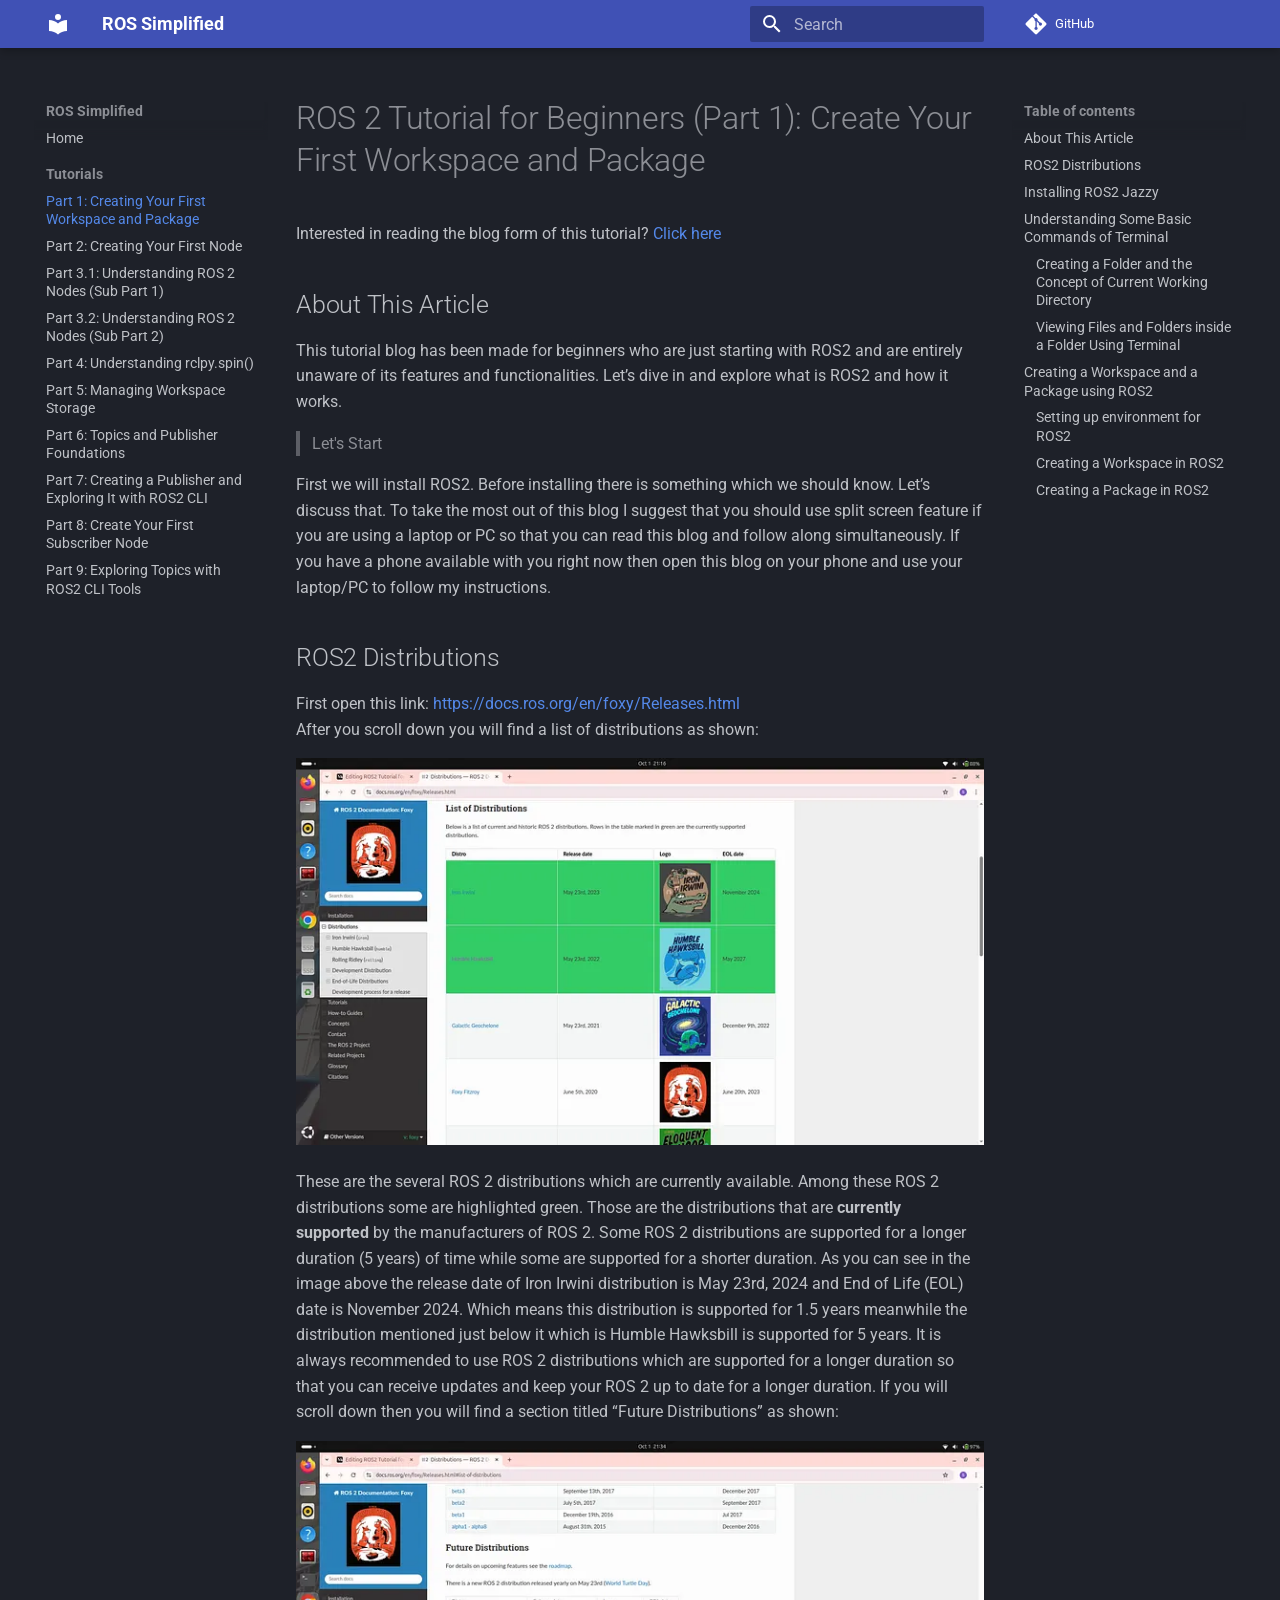
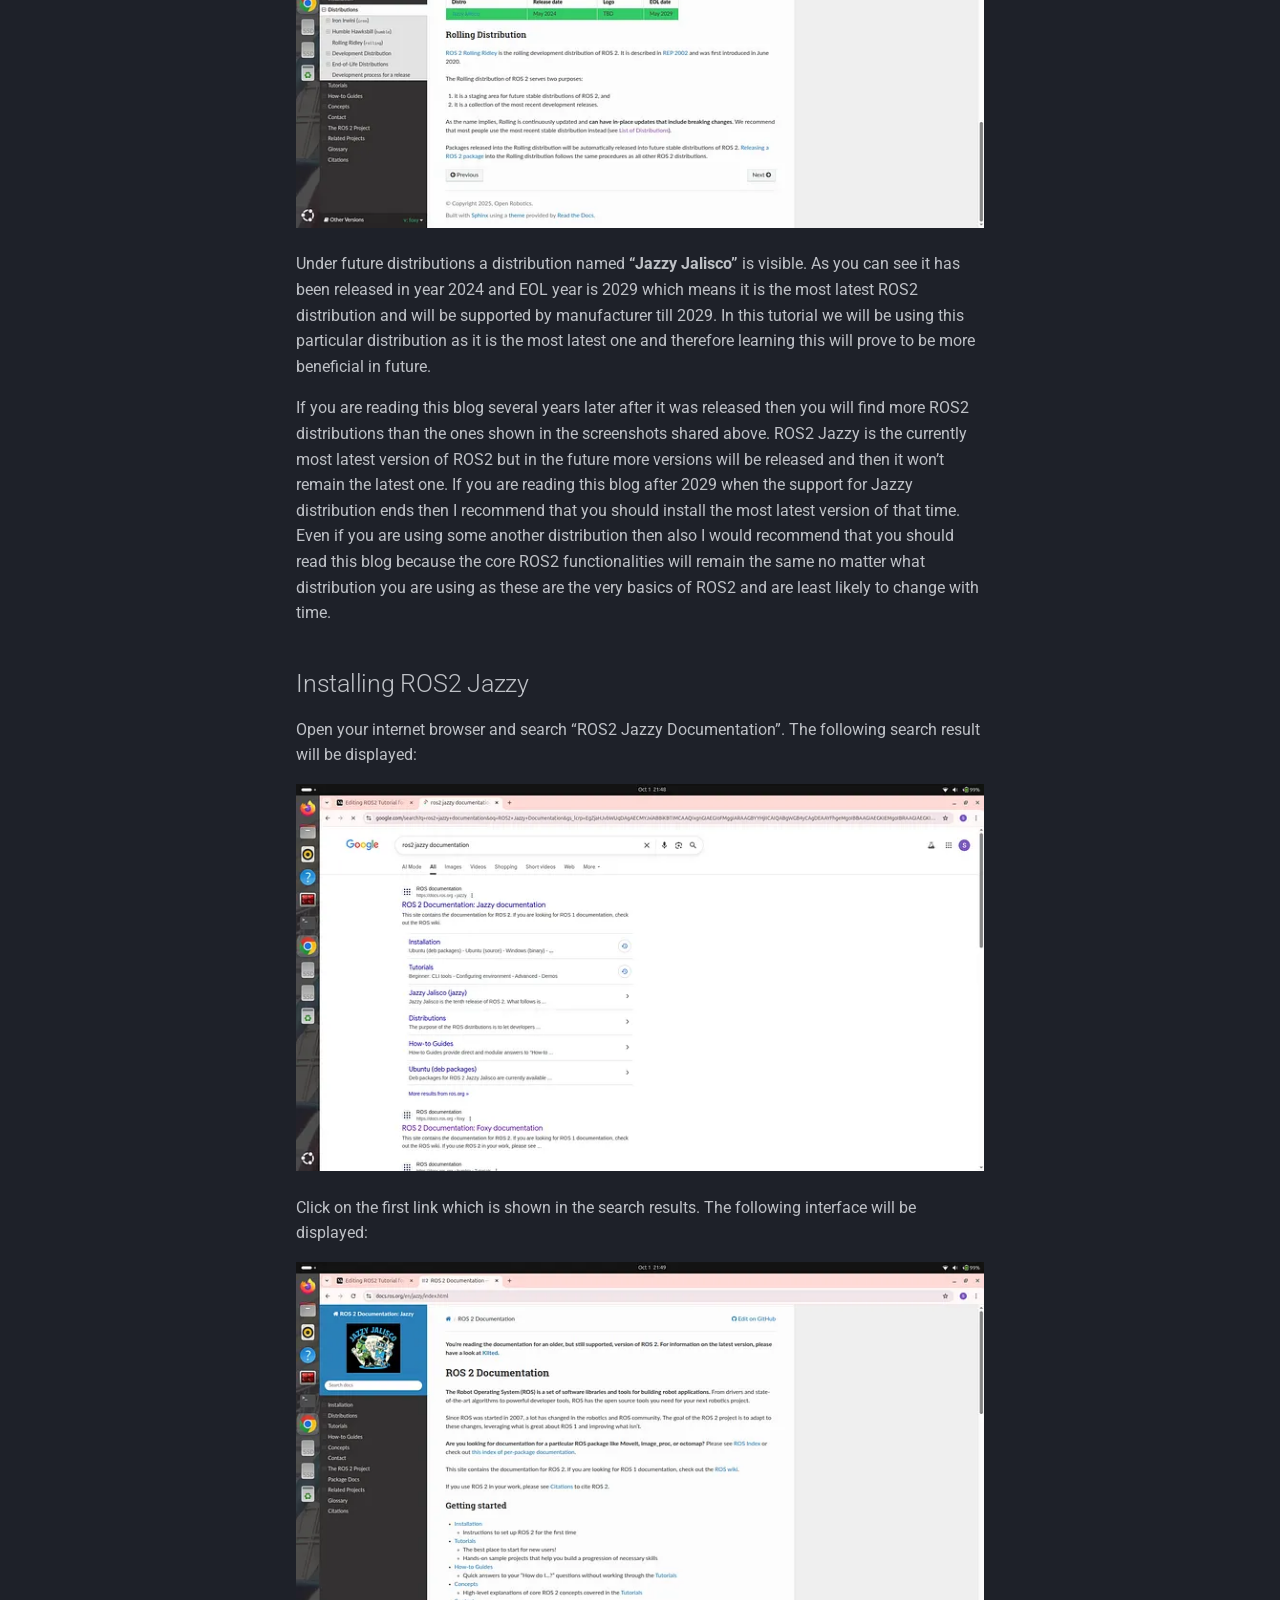
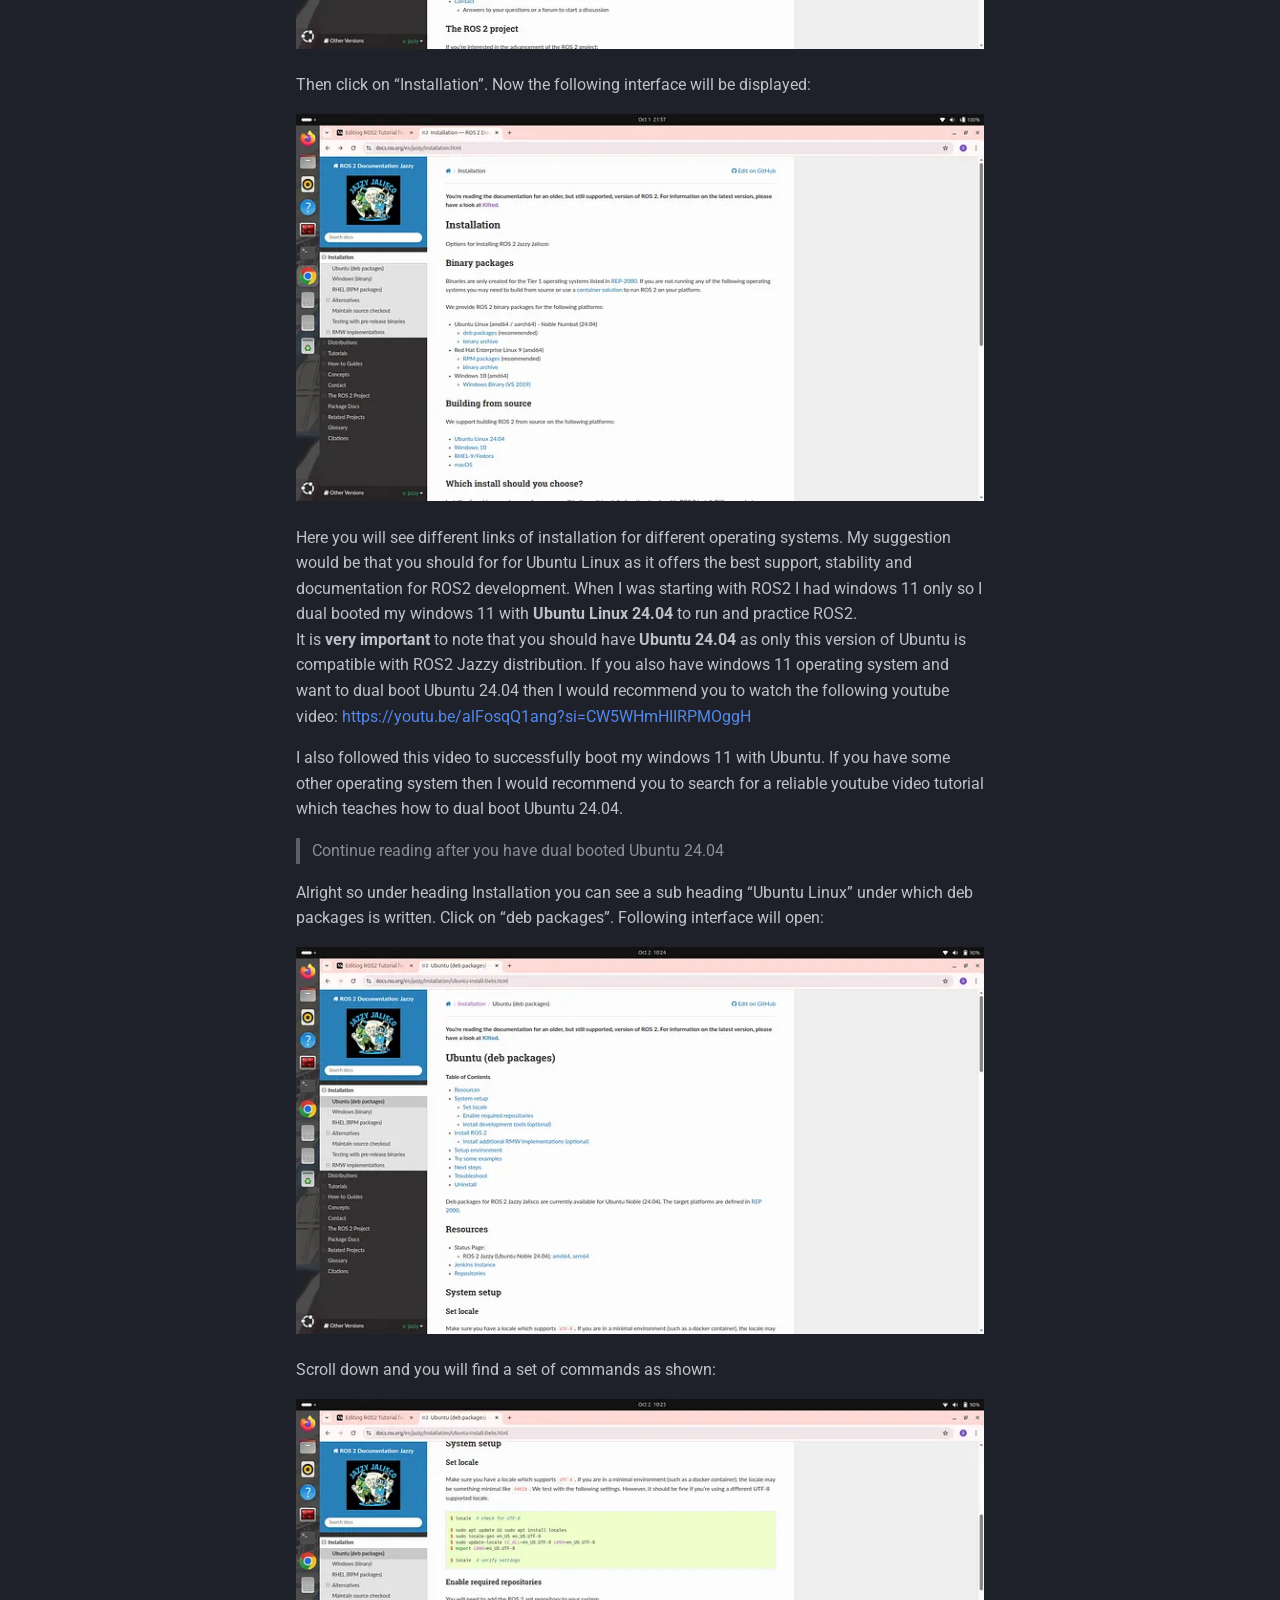
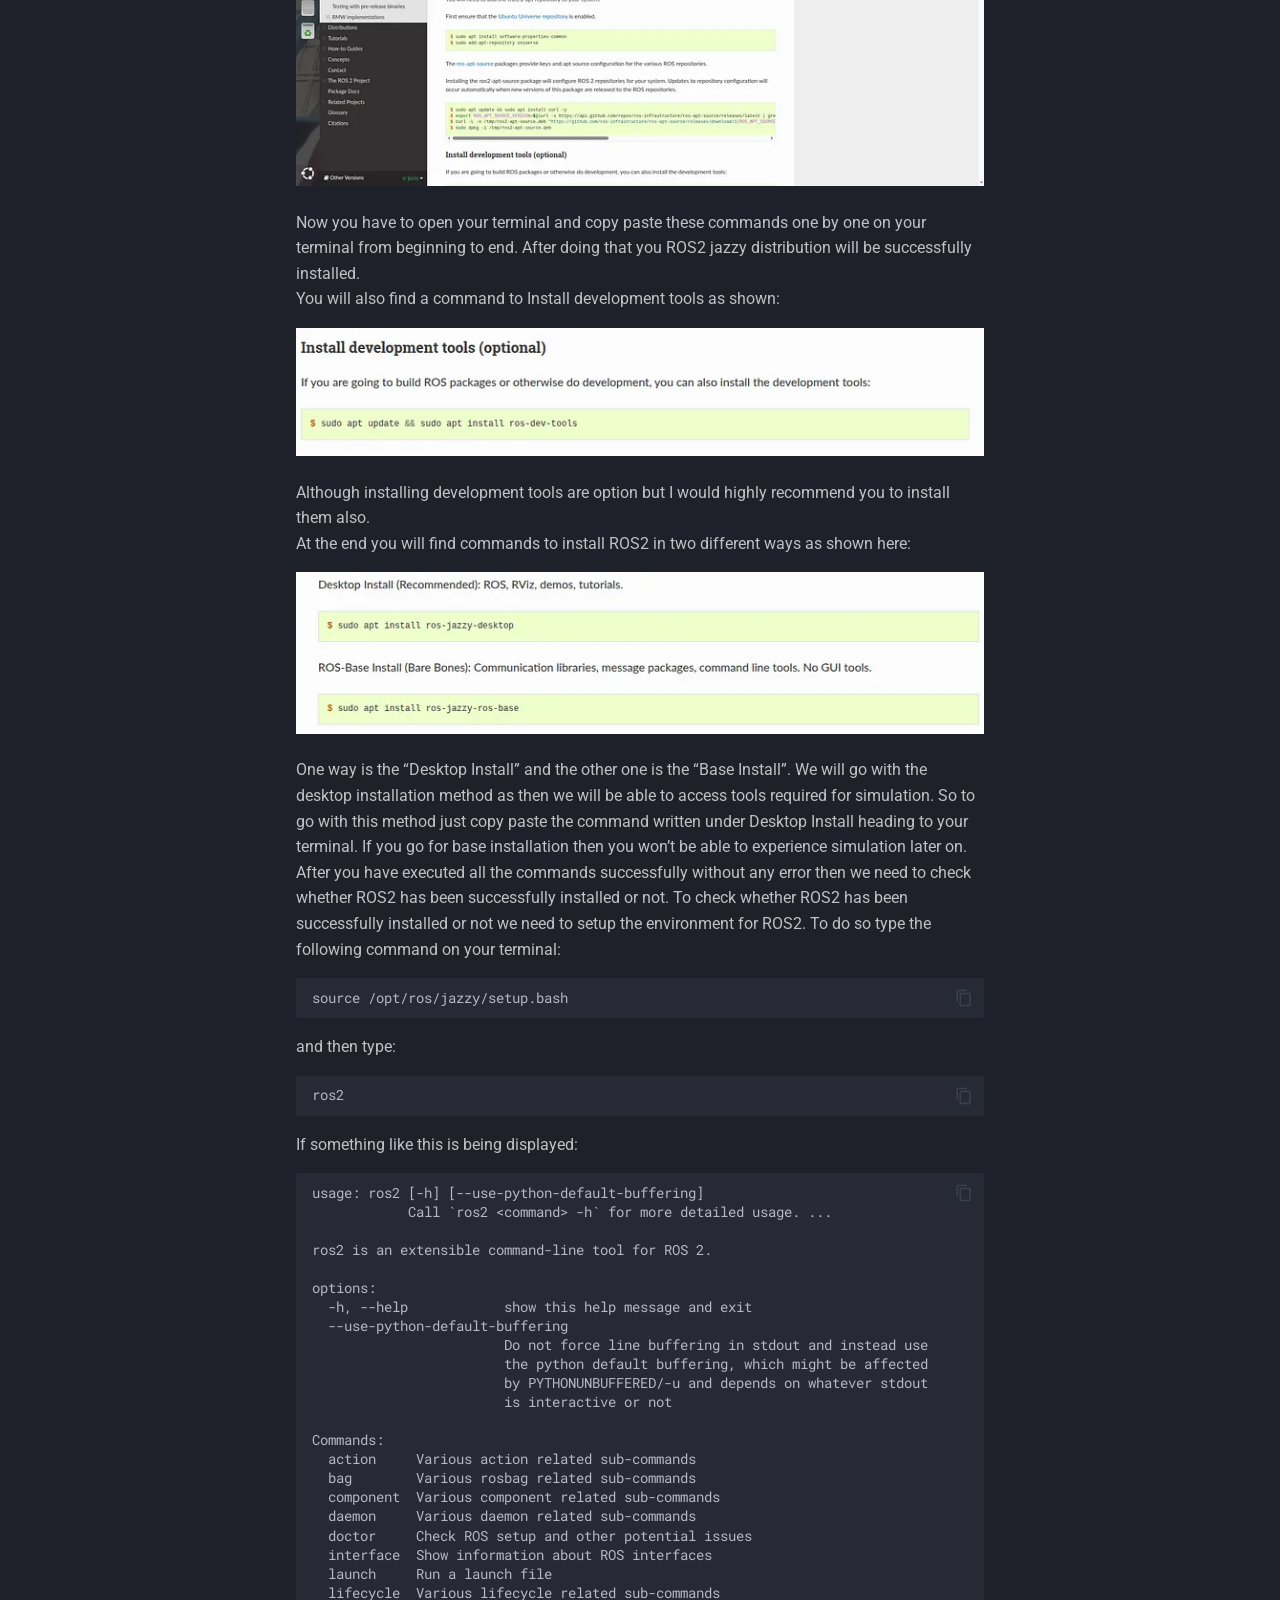
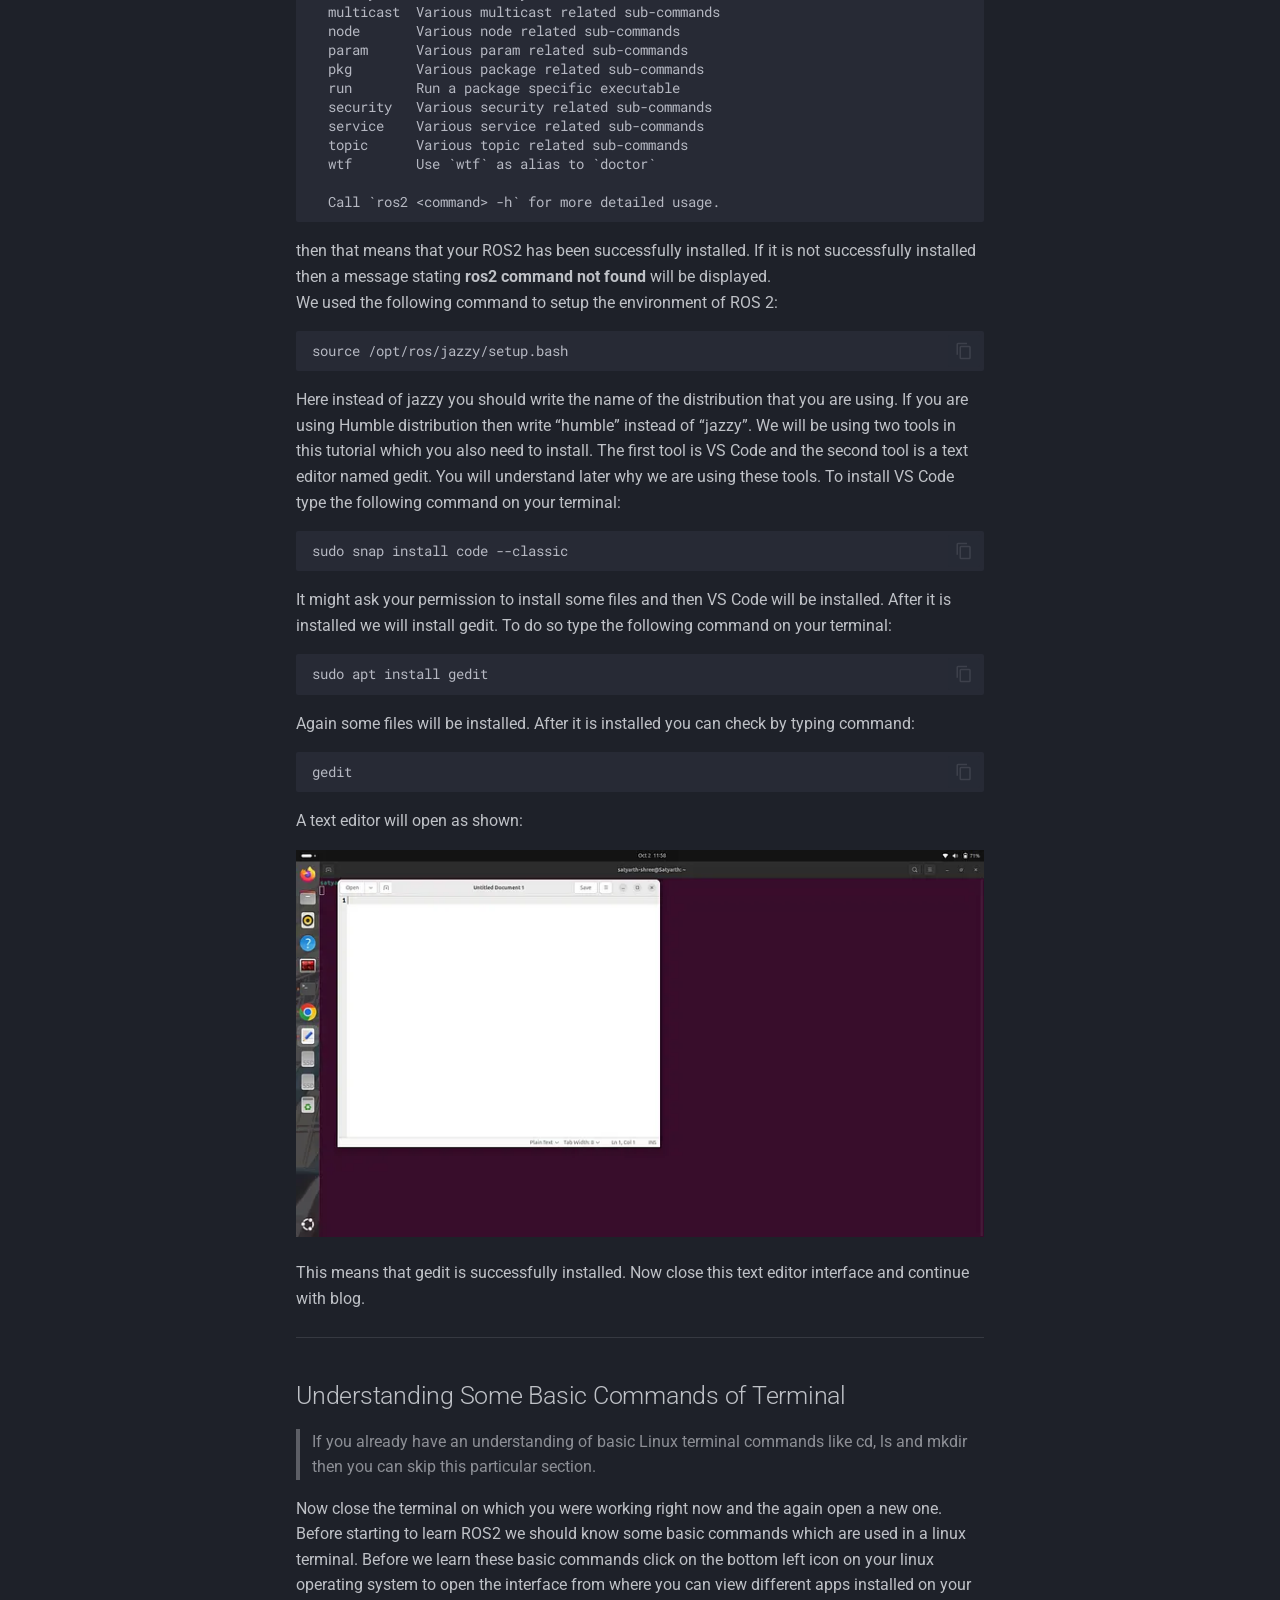
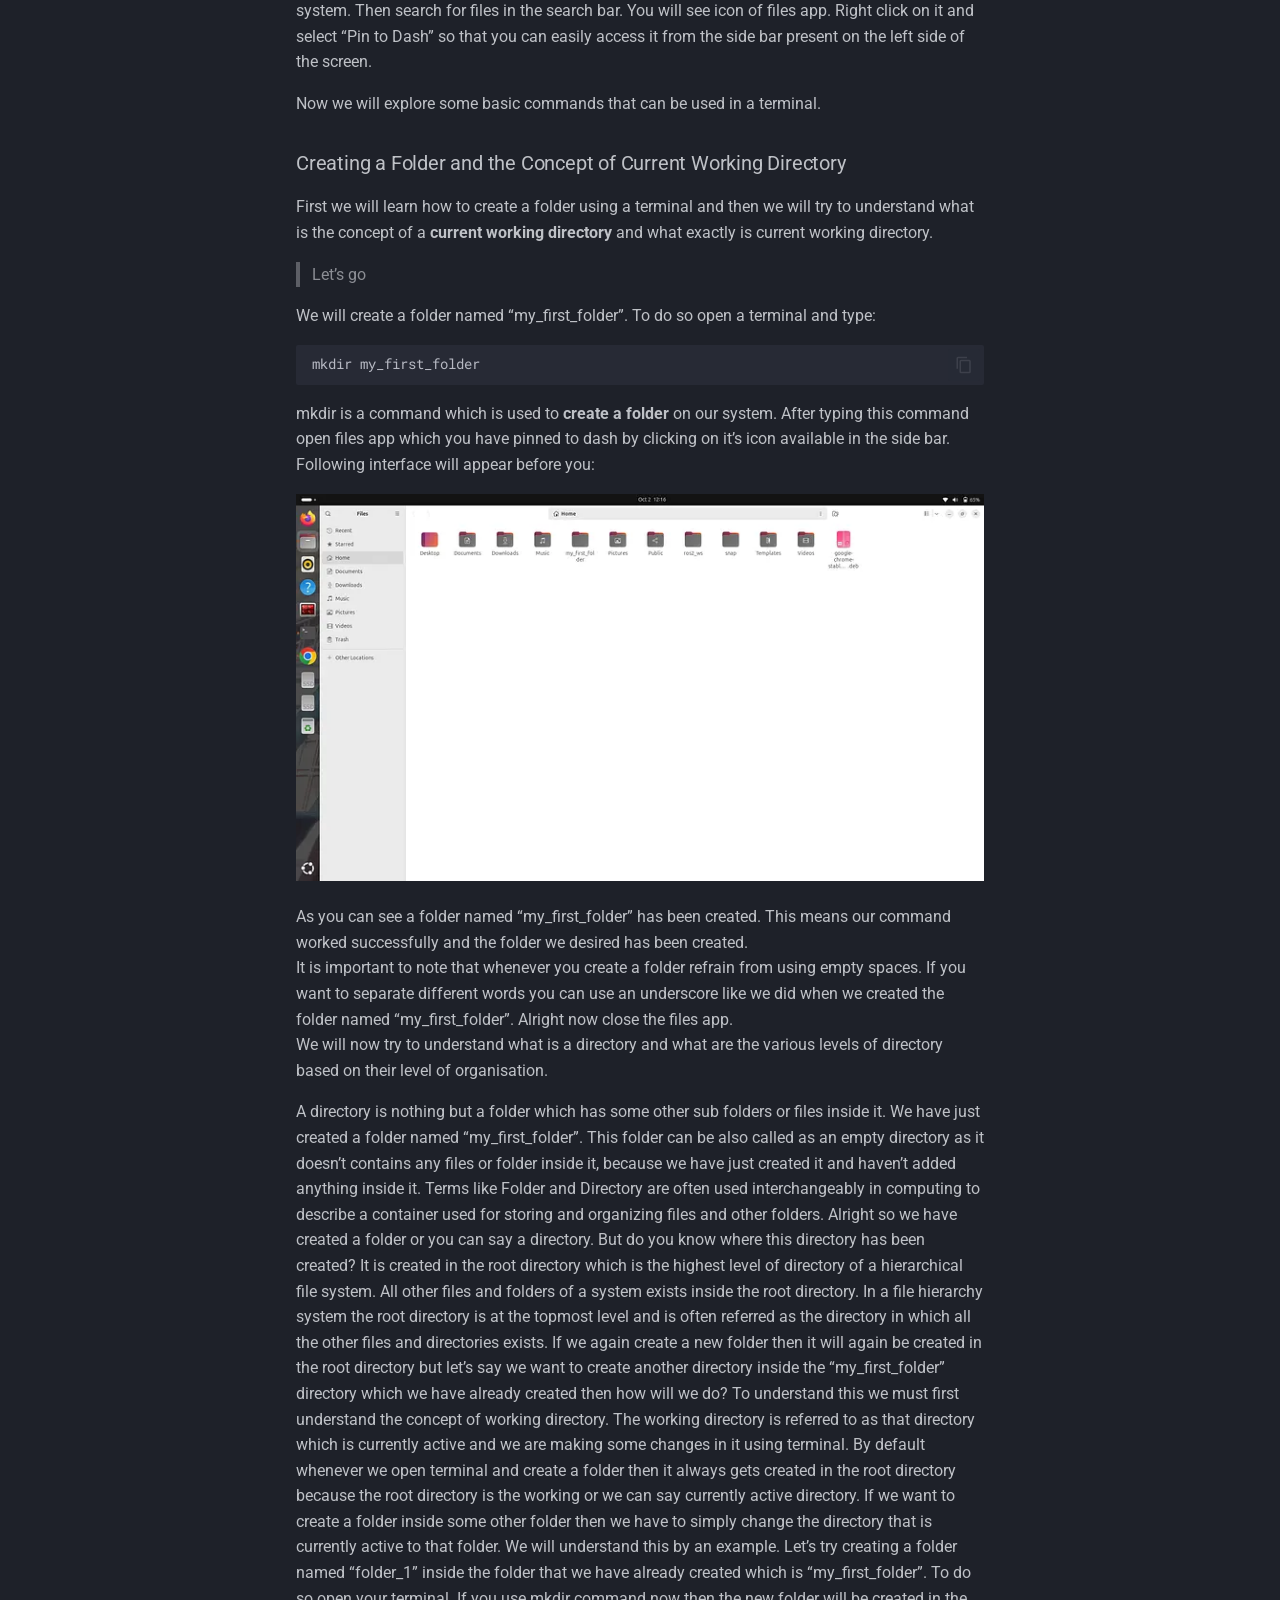
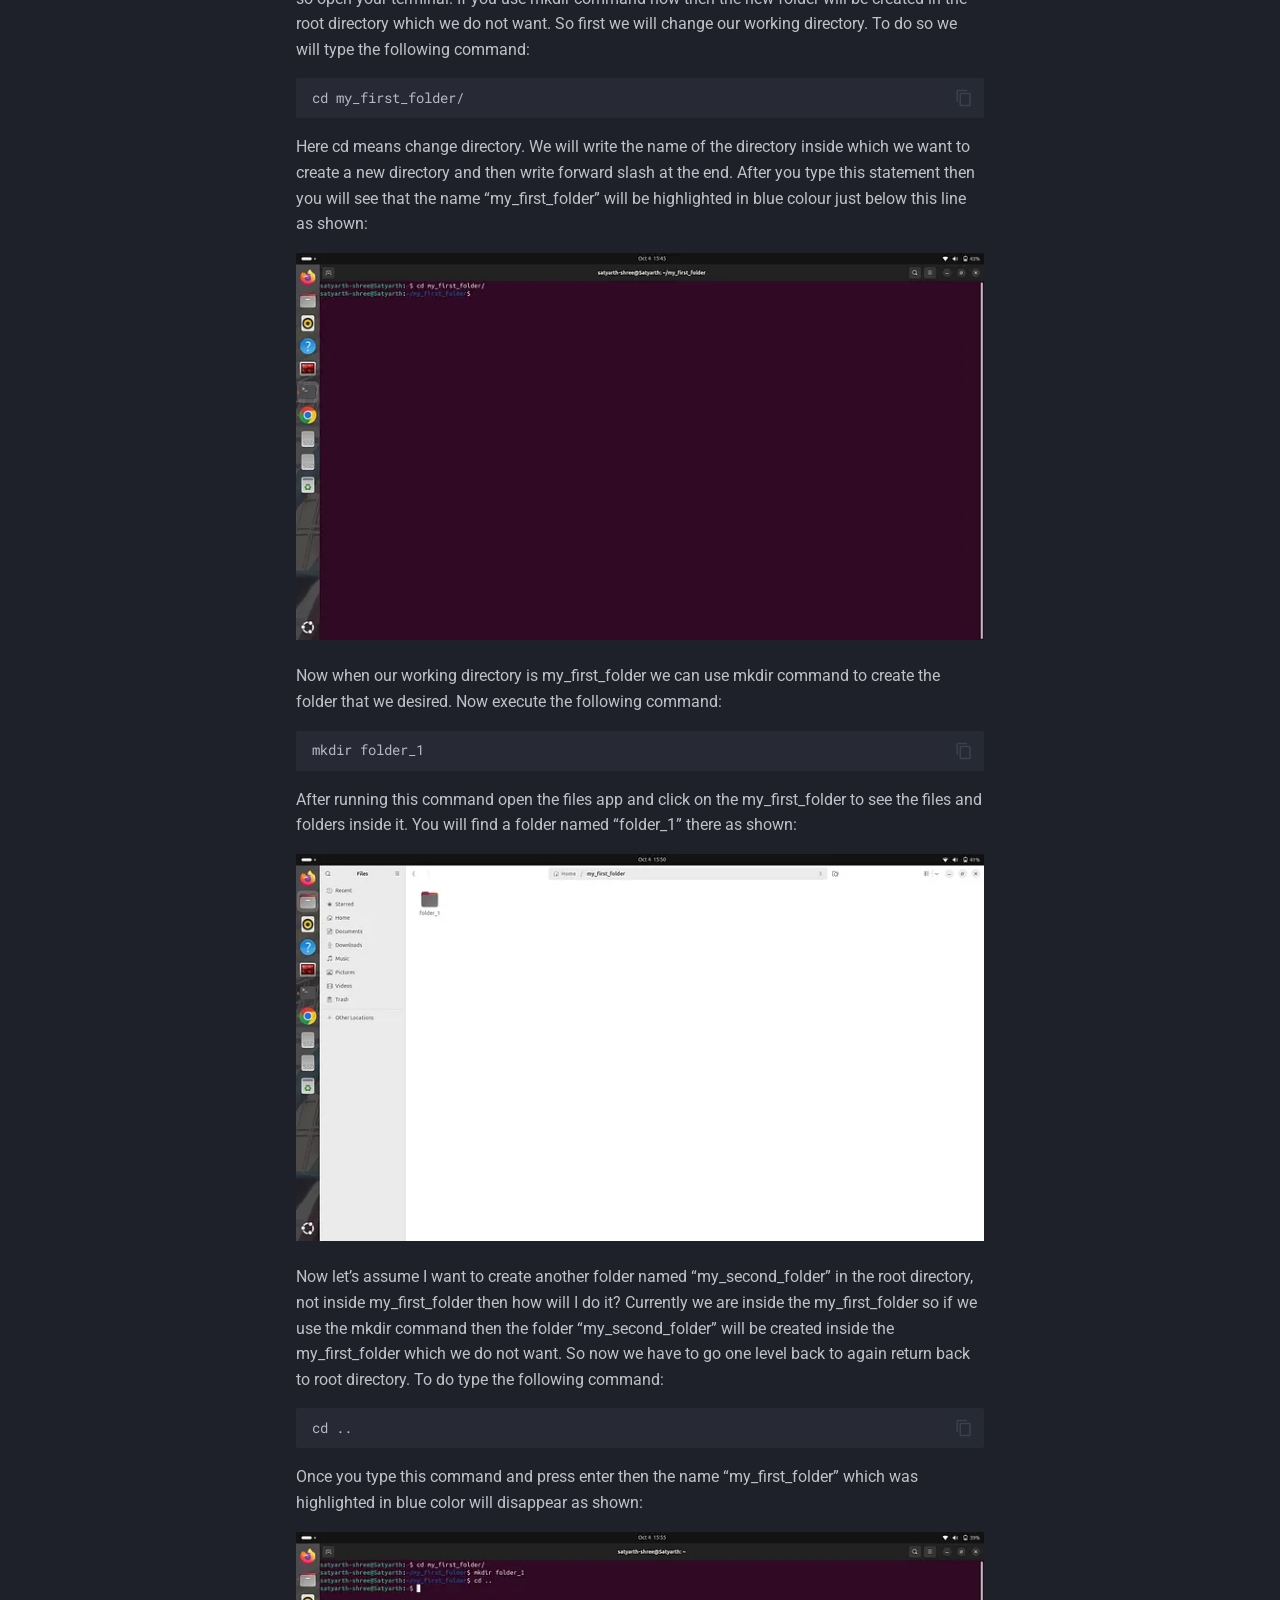
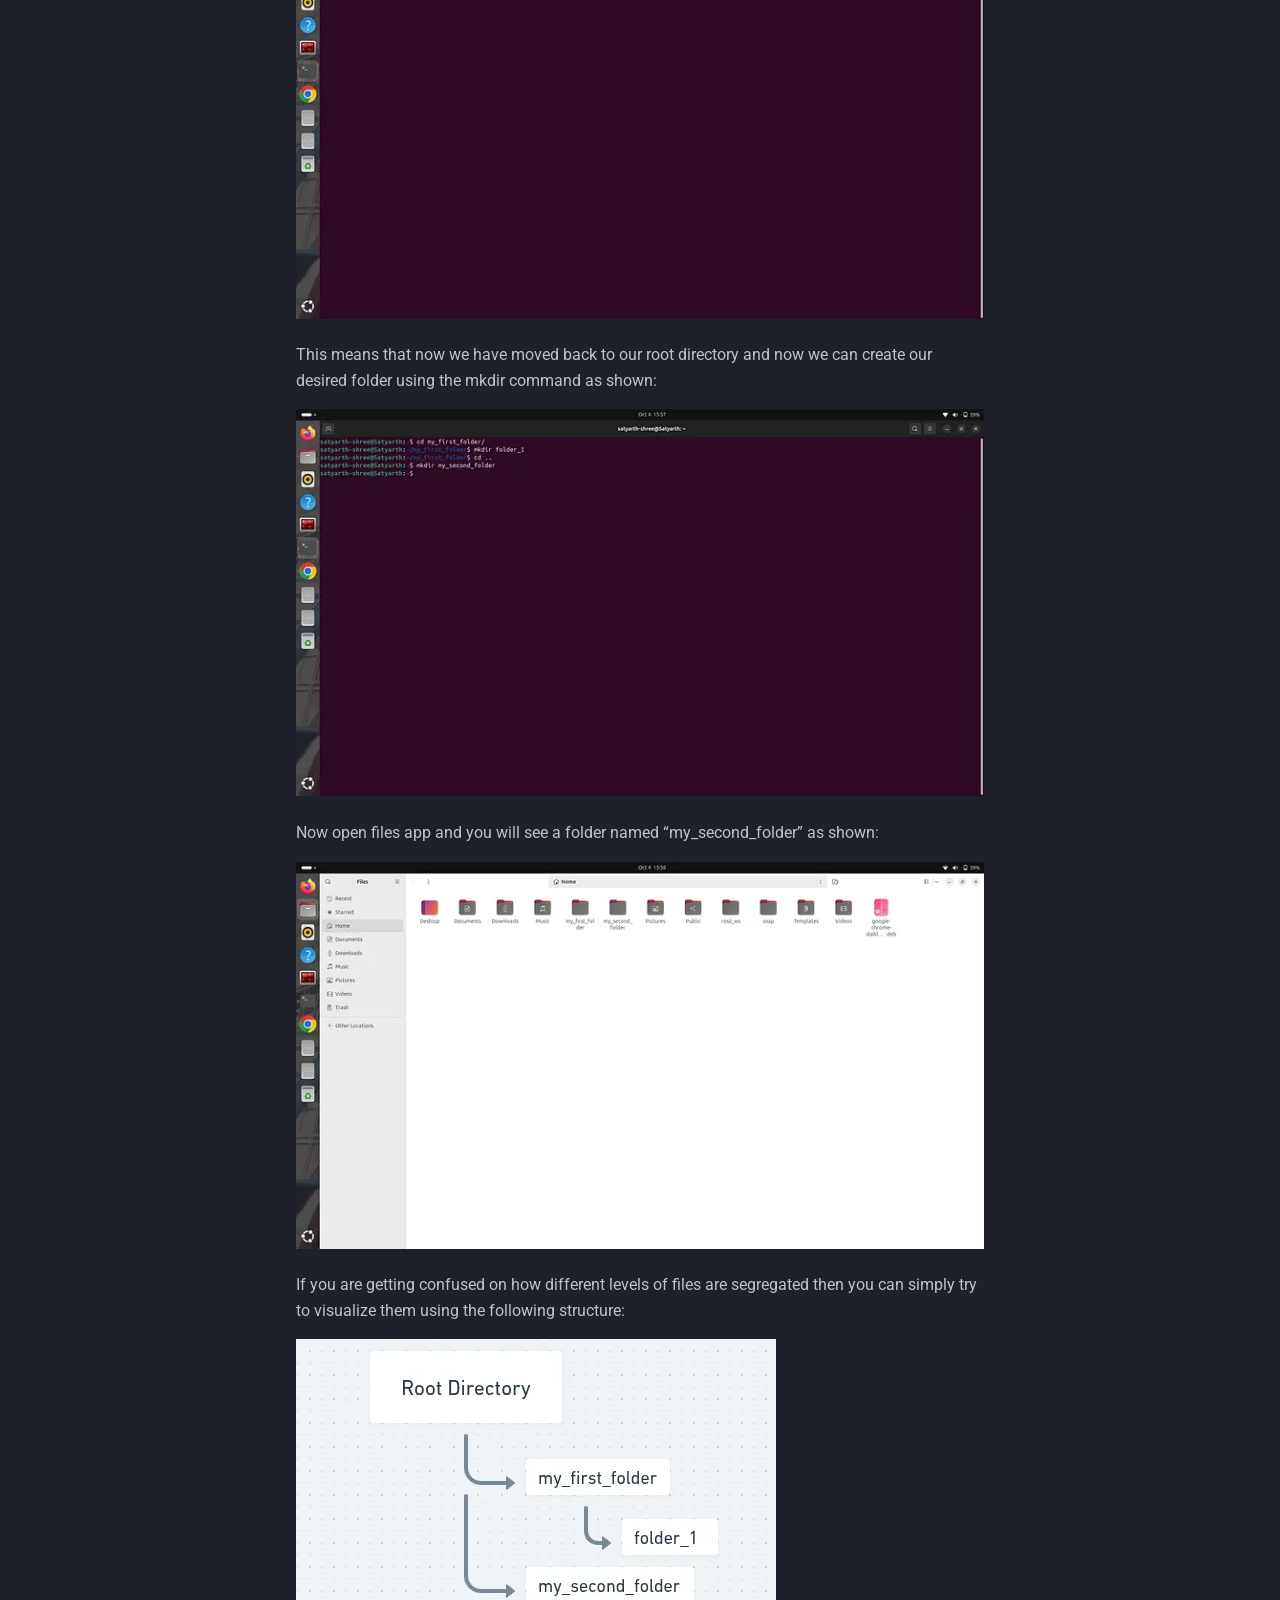
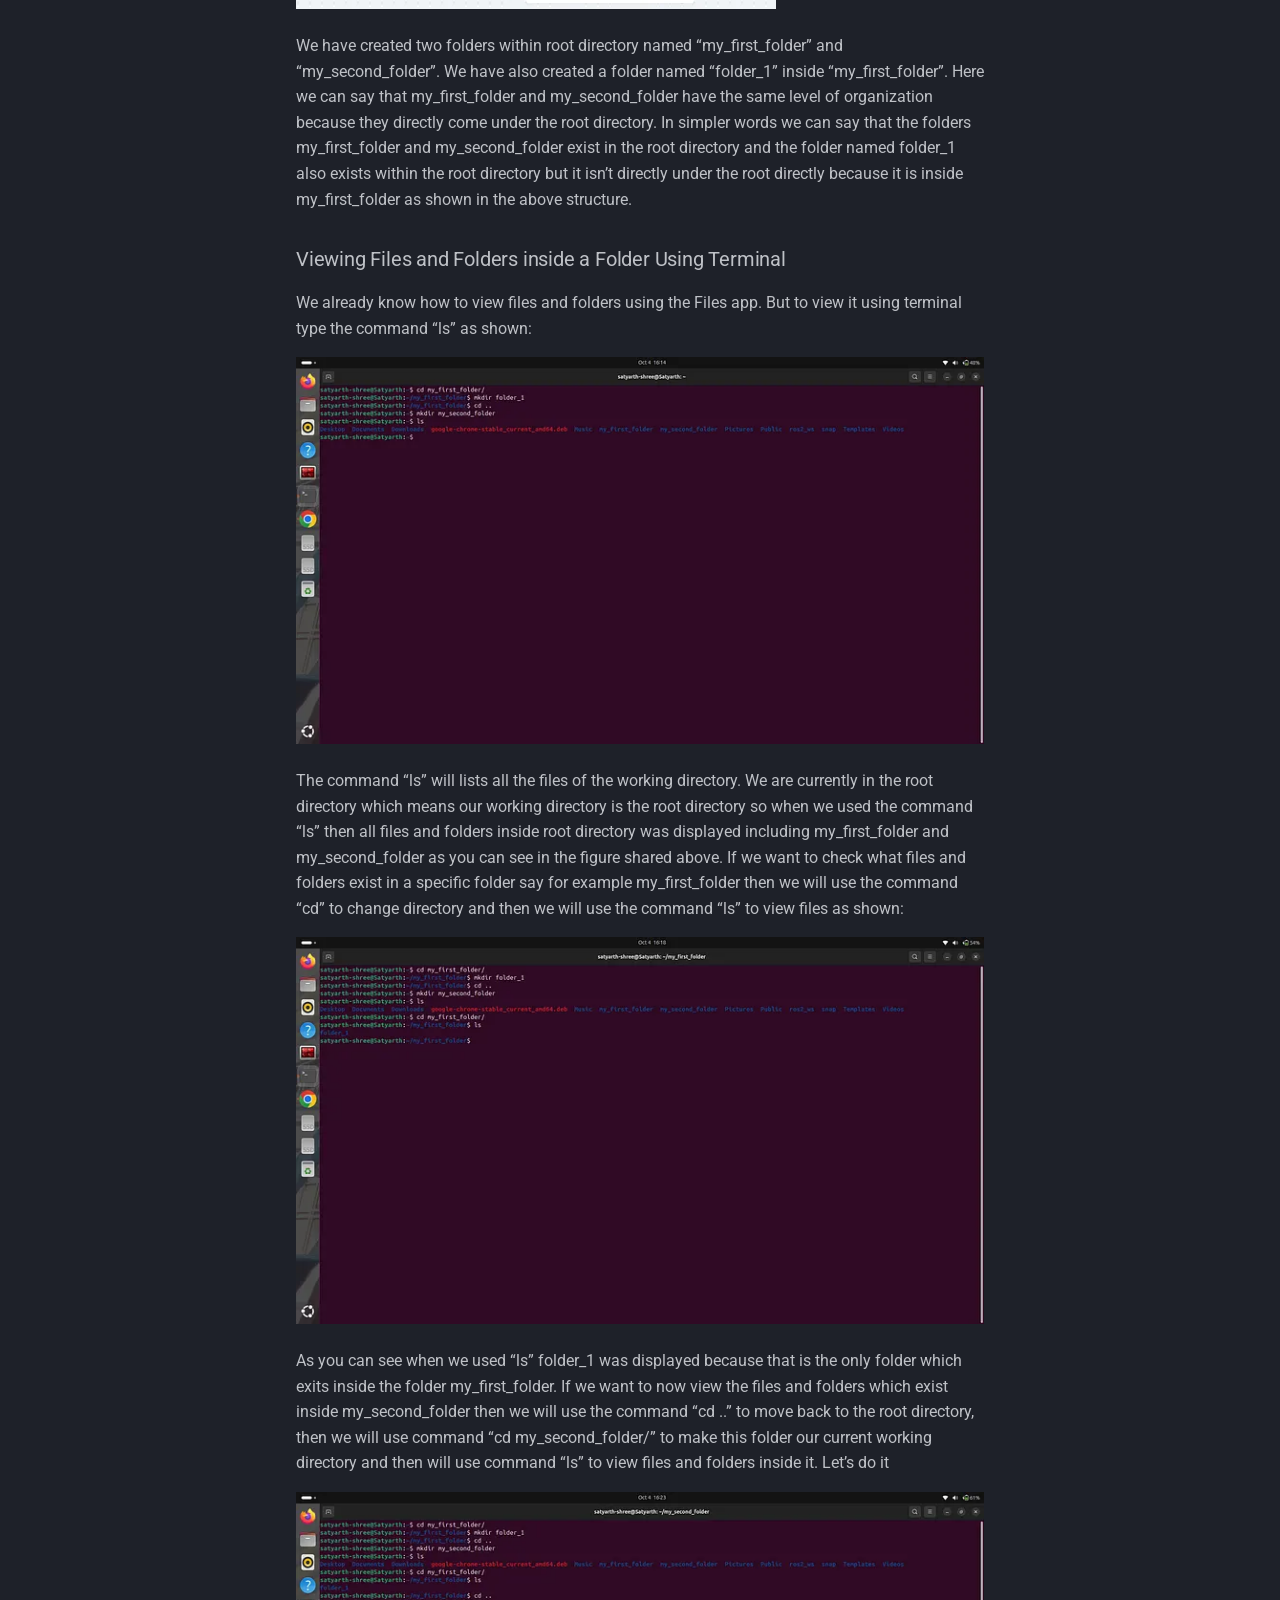
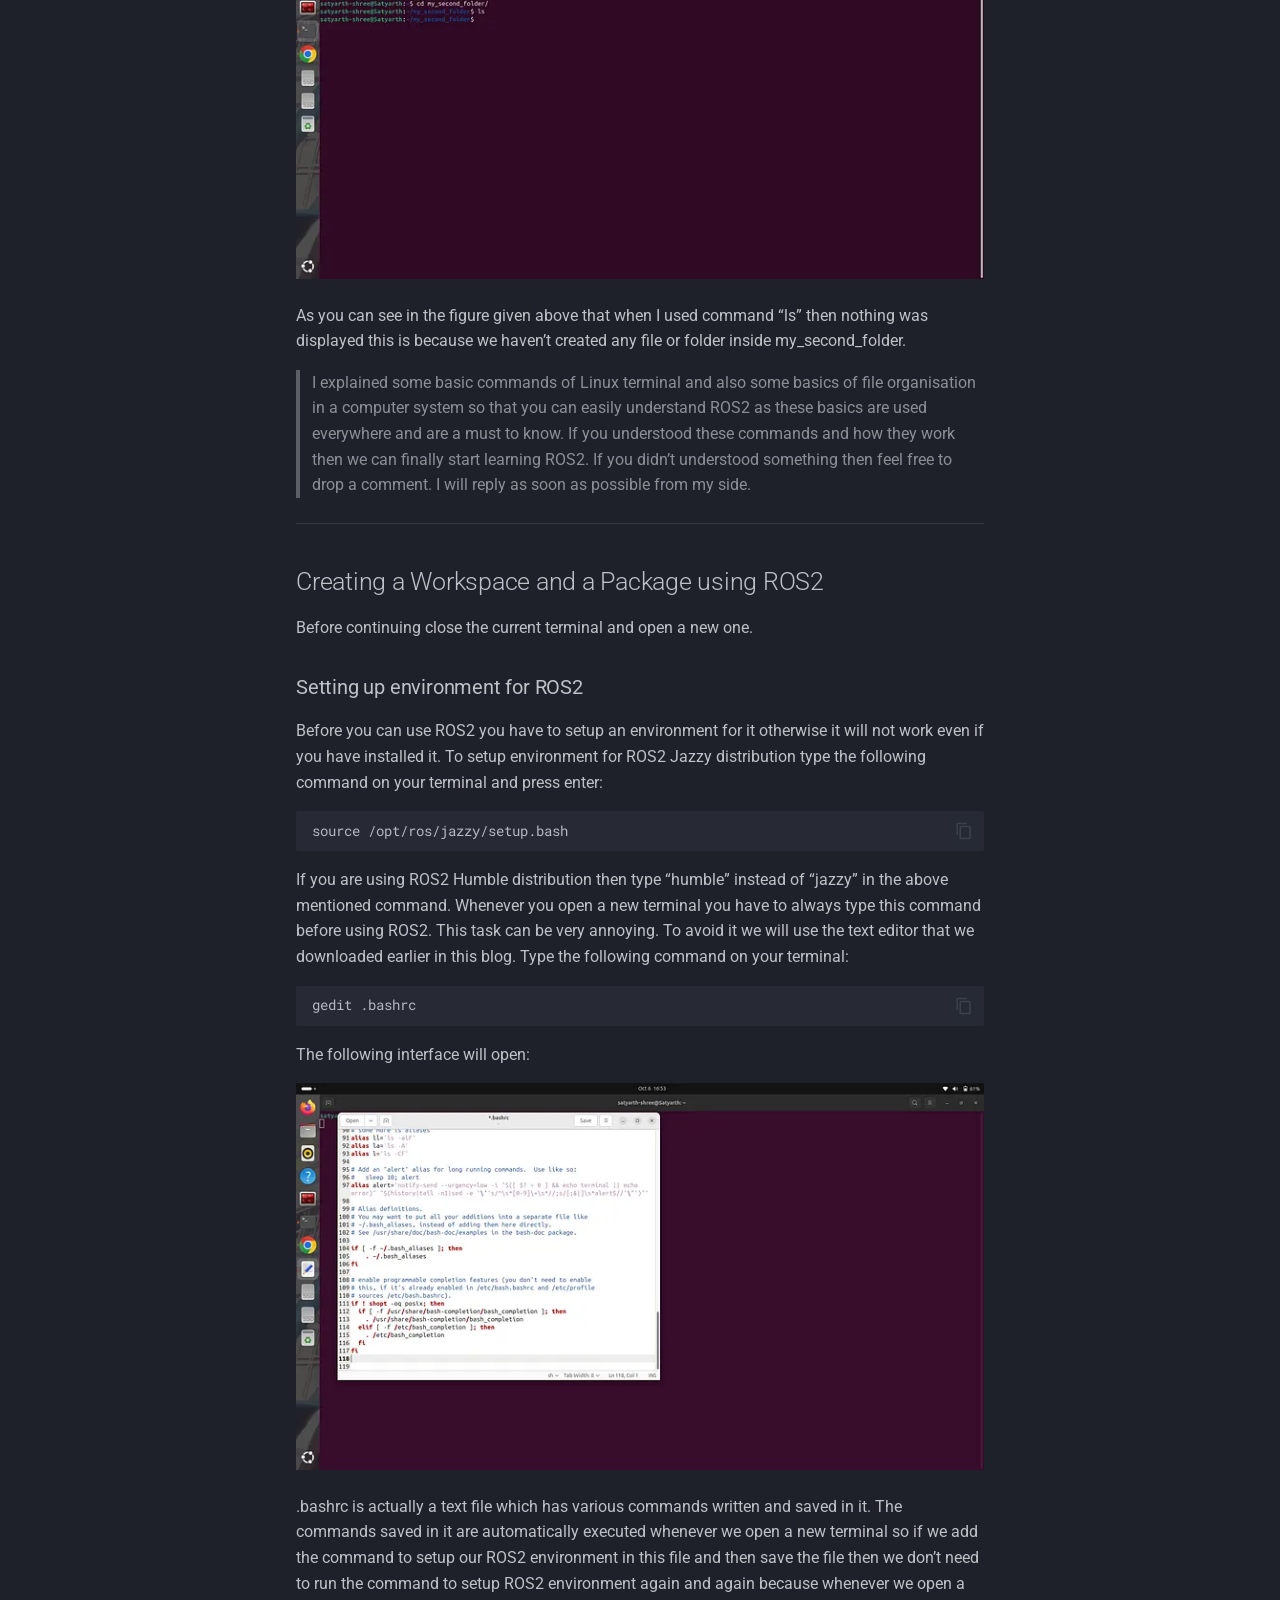
==== Tutorials/part-1-create-your-first-workspace-and-package/index.html @ a68039c7 "Deployed 7beb687 with MkDocs version: 1.6.1" ====
<!doctype html>
<html lang="en" class="no-js">
  <head>
    
      <meta charset="utf-8">
      <meta name="viewport" content="width=device-width,initial-scale=1">
      
        <meta name="description" content="Beginner-friendly ROS 2 tutorials from ROS Simplified">
      
      
      
        <link rel="canonical" href="https://docs.satyarthshree.com/Tutorials/part-1-create-your-first-workspace-and-package/">
      
      
        <link rel="prev" href="../..">
      
      
        <link rel="next" href="../part-2-creating-your-first-node/">
      
      
        
      
      
      <link rel="icon" href="../../assets/images/favicon.png">
      <meta name="generator" content="mkdocs-1.6.1, mkdocs-material-9.7.6">
    
    
      
        <title>Part 1: Creating Your First Workspace and Package - ROS Simplified</title>
      
    
    
      <link rel="stylesheet" href="../../assets/stylesheets/main.484c7ddc.min.css">
      
        
        <link rel="stylesheet" href="../../assets/stylesheets/palette.ab4e12ef.min.css">
      
      


    
    
      
    
    
      
        
        
        <link rel="preconnect" href="https://fonts.gstatic.com" crossorigin>
        <link rel="stylesheet" href="https://fonts.googleapis.com/css?family=Roboto:300,300i,400,400i,700,700i%7CRoboto+Mono:400,400i,700,700i&display=fallback">
        <style>:root{--md-text-font:"Roboto";--md-code-font:"Roboto Mono"}</style>
      
    
    
    <script>__md_scope=new URL("../..",location),__md_hash=e=>[...e].reduce(((e,_)=>(e<<5)-e+_.charCodeAt(0)),0),__md_get=(e,_=localStorage,t=__md_scope)=>JSON.parse(_.getItem(t.pathname+"."+e)),__md_set=(e,_,t=localStorage,a=__md_scope)=>{try{t.setItem(a.pathname+"."+e,JSON.stringify(_))}catch(e){}}</script>
    
      

    
    
  </head>
  
  
    
    
    
    
    
    <body dir="ltr" data-md-color-scheme="slate" data-md-color-primary="indigo" data-md-color-accent="indigo">
  
    
    <input class="md-toggle" data-md-toggle="drawer" type="checkbox" id="__drawer" autocomplete="off">
    <input class="md-toggle" data-md-toggle="search" type="checkbox" id="__search" autocomplete="off">
    <label class="md-overlay" for="__drawer"></label>
    <div data-md-component="skip">
      
        
        <a href="#ros-2-tutorial-for-beginners-part-1-create-your-first-workspace-and-package" class="md-skip">
          Skip to content
        </a>
      
    </div>
    <div data-md-component="announce">
      
    </div>
    
    
      

  

<header class="md-header md-header--shadow" data-md-component="header">
  <nav class="md-header__inner md-grid" aria-label="Header">
    <a href="../.." title="ROS Simplified" class="md-header__button md-logo" aria-label="ROS Simplified" data-md-component="logo">
      
  
  <svg xmlns="http://www.w3.org/2000/svg" viewBox="0 0 24 24"><path d="M12 8a3 3 0 0 0 3-3 3 3 0 0 0-3-3 3 3 0 0 0-3 3 3 3 0 0 0 3 3m0 3.54C9.64 9.35 6.5 8 3 8v11c3.5 0 6.64 1.35 9 3.54 2.36-2.19 5.5-3.54 9-3.54V8c-3.5 0-6.64 1.35-9 3.54"/></svg>

    </a>
    <label class="md-header__button md-icon" for="__drawer">
      
      <svg xmlns="http://www.w3.org/2000/svg" viewBox="0 0 24 24"><path d="M3 6h18v2H3zm0 5h18v2H3zm0 5h18v2H3z"/></svg>
    </label>
    <div class="md-header__title" data-md-component="header-title">
      <div class="md-header__ellipsis">
        <div class="md-header__topic">
          <span class="md-ellipsis">
            ROS Simplified
          </span>
        </div>
        <div class="md-header__topic" data-md-component="header-topic">
          <span class="md-ellipsis">
            
              Part 1: Creating Your First Workspace and Package
            
          </span>
        </div>
      </div>
    </div>
    
      
    
    
    
    
      
      
        <label class="md-header__button md-icon" for="__search">
          
          <svg xmlns="http://www.w3.org/2000/svg" viewBox="0 0 24 24"><path d="M9.5 3A6.5 6.5 0 0 1 16 9.5c0 1.61-.59 3.09-1.56 4.23l.27.27h.79l5 5-1.5 1.5-5-5v-.79l-.27-.27A6.52 6.52 0 0 1 9.5 16 6.5 6.5 0 0 1 3 9.5 6.5 6.5 0 0 1 9.5 3m0 2C7 5 5 7 5 9.5S7 14 9.5 14 14 12 14 9.5 12 5 9.5 5"/></svg>
        </label>
        <div class="md-search" data-md-component="search" role="dialog">
  <label class="md-search__overlay" for="__search"></label>
  <div class="md-search__inner" role="search">
    <form class="md-search__form" name="search">
      <input type="text" class="md-search__input" name="query" aria-label="Search" placeholder="Search" autocapitalize="off" autocorrect="off" autocomplete="off" spellcheck="false" data-md-component="search-query" required>
      <label class="md-search__icon md-icon" for="__search">
        
        <svg xmlns="http://www.w3.org/2000/svg" viewBox="0 0 24 24"><path d="M9.5 3A6.5 6.5 0 0 1 16 9.5c0 1.61-.59 3.09-1.56 4.23l.27.27h.79l5 5-1.5 1.5-5-5v-.79l-.27-.27A6.52 6.52 0 0 1 9.5 16 6.5 6.5 0 0 1 3 9.5 6.5 6.5 0 0 1 9.5 3m0 2C7 5 5 7 5 9.5S7 14 9.5 14 14 12 14 9.5 12 5 9.5 5"/></svg>
        
        <svg xmlns="http://www.w3.org/2000/svg" viewBox="0 0 24 24"><path d="M20 11v2H8l5.5 5.5-1.42 1.42L4.16 12l7.92-7.92L13.5 5.5 8 11z"/></svg>
      </label>
      <nav class="md-search__options" aria-label="Search">
        
        <button type="reset" class="md-search__icon md-icon" title="Clear" aria-label="Clear" tabindex="-1">
          
          <svg xmlns="http://www.w3.org/2000/svg" viewBox="0 0 24 24"><path d="M19 6.41 17.59 5 12 10.59 6.41 5 5 6.41 10.59 12 5 17.59 6.41 19 12 13.41 17.59 19 19 17.59 13.41 12z"/></svg>
        </button>
      </nav>
      
        <div class="md-search__suggest" data-md-component="search-suggest"></div>
      
    </form>
    <div class="md-search__output">
      <div class="md-search__scrollwrap" tabindex="0" data-md-scrollfix>
        <div class="md-search-result" data-md-component="search-result">
          <div class="md-search-result__meta">
            Initializing search
          </div>
          <ol class="md-search-result__list" role="presentation"></ol>
        </div>
      </div>
    </div>
  </div>
</div>
      
    
    
      <div class="md-header__source">
        <a href="https://github.com/Satyarth-Shree/ros2-guides.git" title="Go to repository" class="md-source" data-md-component="source">
  <div class="md-source__icon md-icon">
    
    <svg xmlns="http://www.w3.org/2000/svg" viewBox="0 0 448 512"><!--! Font Awesome Free 7.1.0 by @fontawesome - https://fontawesome.com License - https://fontawesome.com/license/free (Icons: CC BY 4.0, Fonts: SIL OFL 1.1, Code: MIT License) Copyright 2025 Fonticons, Inc.--><path d="M439.6 236.1 244 40.5c-5.4-5.5-12.8-8.5-20.4-8.5s-15 3-20.4 8.4L162.5 81l51.5 51.5c27.1-9.1 52.7 16.8 43.4 43.7l49.7 49.7c34.2-11.8 61.2 31 35.5 56.7-26.5 26.5-70.2-2.9-56-37.3L240.3 199v121.9c25.3 12.5 22.3 41.8 9.1 55-6.4 6.4-15.2 10.1-24.3 10.1s-17.8-3.6-24.3-10.1c-17.6-17.6-11.1-46.9 11.2-56v-123c-20.8-8.5-24.6-30.7-18.6-45L142.6 101 8.5 235.1C3 240.6 0 247.9 0 255.5s3 15 8.5 20.4l195.6 195.7c5.4 5.4 12.7 8.4 20.4 8.4s15-3 20.4-8.4l194.7-194.7c5.4-5.4 8.4-12.8 8.4-20.4s-3-15-8.4-20.4"/></svg>
  </div>
  <div class="md-source__repository">
    GitHub
  </div>
</a>
      </div>
    
  </nav>
  
</header>
    
    <div class="md-container" data-md-component="container">
      
      
        
          
        
      
      <main class="md-main" data-md-component="main">
        <div class="md-main__inner md-grid">
          
            
              
              <div class="md-sidebar md-sidebar--primary" data-md-component="sidebar" data-md-type="navigation" >
                <div class="md-sidebar__scrollwrap">
                  <div class="md-sidebar__inner">
                    



<nav class="md-nav md-nav--primary" aria-label="Navigation" data-md-level="0">
  <label class="md-nav__title" for="__drawer">
    <a href="../.." title="ROS Simplified" class="md-nav__button md-logo" aria-label="ROS Simplified" data-md-component="logo">
      
  
  <svg xmlns="http://www.w3.org/2000/svg" viewBox="0 0 24 24"><path d="M12 8a3 3 0 0 0 3-3 3 3 0 0 0-3-3 3 3 0 0 0-3 3 3 3 0 0 0 3 3m0 3.54C9.64 9.35 6.5 8 3 8v11c3.5 0 6.64 1.35 9 3.54 2.36-2.19 5.5-3.54 9-3.54V8c-3.5 0-6.64 1.35-9 3.54"/></svg>

    </a>
    ROS Simplified
  </label>
  
    <div class="md-nav__source">
      <a href="https://github.com/Satyarth-Shree/ros2-guides.git" title="Go to repository" class="md-source" data-md-component="source">
  <div class="md-source__icon md-icon">
    
    <svg xmlns="http://www.w3.org/2000/svg" viewBox="0 0 448 512"><!--! Font Awesome Free 7.1.0 by @fontawesome - https://fontawesome.com License - https://fontawesome.com/license/free (Icons: CC BY 4.0, Fonts: SIL OFL 1.1, Code: MIT License) Copyright 2025 Fonticons, Inc.--><path d="M439.6 236.1 244 40.5c-5.4-5.5-12.8-8.5-20.4-8.5s-15 3-20.4 8.4L162.5 81l51.5 51.5c27.1-9.1 52.7 16.8 43.4 43.7l49.7 49.7c34.2-11.8 61.2 31 35.5 56.7-26.5 26.5-70.2-2.9-56-37.3L240.3 199v121.9c25.3 12.5 22.3 41.8 9.1 55-6.4 6.4-15.2 10.1-24.3 10.1s-17.8-3.6-24.3-10.1c-17.6-17.6-11.1-46.9 11.2-56v-123c-20.8-8.5-24.6-30.7-18.6-45L142.6 101 8.5 235.1C3 240.6 0 247.9 0 255.5s3 15 8.5 20.4l195.6 195.7c5.4 5.4 12.7 8.4 20.4 8.4s15-3 20.4-8.4l194.7-194.7c5.4-5.4 8.4-12.8 8.4-20.4s-3-15-8.4-20.4"/></svg>
  </div>
  <div class="md-source__repository">
    GitHub
  </div>
</a>
    </div>
  
  <ul class="md-nav__list" data-md-scrollfix>
    
      
      
  
  
  
  
    <li class="md-nav__item">
      <a href="../.." class="md-nav__link">
        
  
  
  <span class="md-ellipsis">
    
  
    Home
  

    
  </span>
  
  

      </a>
    </li>
  

    
      
      
  
  
    
  
  
  
    
    
    
    
      
        
        
      
    
    
    <li class="md-nav__item md-nav__item--active md-nav__item--section md-nav__item--nested">
      
        
        
        <input class="md-nav__toggle md-toggle " type="checkbox" id="__nav_2" checked>
        
          
          <label class="md-nav__link" for="__nav_2" id="__nav_2_label" tabindex="">
            
  
  
  <span class="md-ellipsis">
    
  
    Tutorials
  

    
  </span>
  
  

            <span class="md-nav__icon md-icon"></span>
          </label>
        
        <nav class="md-nav" data-md-level="1" aria-labelledby="__nav_2_label" aria-expanded="true">
          <label class="md-nav__title" for="__nav_2">
            <span class="md-nav__icon md-icon"></span>
            
  
    Tutorials
  

          </label>
          <ul class="md-nav__list" data-md-scrollfix>
            
              
                
  
  
    
  
  
  
    <li class="md-nav__item md-nav__item--active">
      
      <input class="md-nav__toggle md-toggle" type="checkbox" id="__toc">
      
      
        
      
      
        <label class="md-nav__link md-nav__link--active" for="__toc">
          
  
  
  <span class="md-ellipsis">
    
  
    Part 1: Creating Your First Workspace and Package
  

    
  </span>
  
  

          <span class="md-nav__icon md-icon"></span>
        </label>
      
      <a href="./" class="md-nav__link md-nav__link--active">
        
  
  
  <span class="md-ellipsis">
    
  
    Part 1: Creating Your First Workspace and Package
  

    
  </span>
  
  

      </a>
      
        

<nav class="md-nav md-nav--secondary" aria-label="Table of contents">
  
  
  
    
  
  
    <label class="md-nav__title" for="__toc">
      <span class="md-nav__icon md-icon"></span>
      Table of contents
    </label>
    <ul class="md-nav__list" data-md-component="toc" data-md-scrollfix>
      
        <li class="md-nav__item">
  <a href="#about-this-article" class="md-nav__link">
    <span class="md-ellipsis">
      
        About This Article
      
    </span>
  </a>
  
</li>
      
        <li class="md-nav__item">
  <a href="#ros2-distributions" class="md-nav__link">
    <span class="md-ellipsis">
      
        ROS2 Distributions
      
    </span>
  </a>
  
</li>
      
        <li class="md-nav__item">
  <a href="#installing-ros2-jazzy" class="md-nav__link">
    <span class="md-ellipsis">
      
        Installing ROS2 Jazzy
      
    </span>
  </a>
  
</li>
      
        <li class="md-nav__item">
  <a href="#understanding-some-basic-commands-of-terminal" class="md-nav__link">
    <span class="md-ellipsis">
      
        Understanding Some Basic Commands of Terminal
      
    </span>
  </a>
  
    <nav class="md-nav" aria-label="Understanding Some Basic Commands of Terminal">
      <ul class="md-nav__list">
        
          <li class="md-nav__item">
  <a href="#creating-a-folder-and-the-concept-of-current-working-directory" class="md-nav__link">
    <span class="md-ellipsis">
      
        Creating a Folder and the Concept of Current Working Directory
      
    </span>
  </a>
  
</li>
        
          <li class="md-nav__item">
  <a href="#viewing-files-and-folders-inside-a-folder-using-terminal" class="md-nav__link">
    <span class="md-ellipsis">
      
        Viewing Files and Folders inside a Folder Using Terminal
      
    </span>
  </a>
  
</li>
        
      </ul>
    </nav>
  
</li>
      
        <li class="md-nav__item">
  <a href="#creating-a-workspace-and-a-package-using-ros2" class="md-nav__link">
    <span class="md-ellipsis">
      
        Creating a Workspace and a Package using ROS2
      
    </span>
  </a>
  
    <nav class="md-nav" aria-label="Creating a Workspace and a Package using ROS2">
      <ul class="md-nav__list">
        
          <li class="md-nav__item">
  <a href="#setting-up-environment-for-ros2" class="md-nav__link">
    <span class="md-ellipsis">
      
        Setting up environment for ROS2
      
    </span>
  </a>
  
</li>
        
          <li class="md-nav__item">
  <a href="#creating-a-workspace-in-ros2" class="md-nav__link">
    <span class="md-ellipsis">
      
        Creating a Workspace in ROS2
      
    </span>
  </a>
  
</li>
        
          <li class="md-nav__item">
  <a href="#creating-a-package-in-ros2" class="md-nav__link">
    <span class="md-ellipsis">
      
        Creating a Package in ROS2
      
    </span>
  </a>
  
</li>
        
      </ul>
    </nav>
  
</li>
      
    </ul>
  
</nav>
      
    </li>
  

              
            
              
                
  
  
  
  
    <li class="md-nav__item">
      <a href="../part-2-creating-your-first-node/" class="md-nav__link">
        
  
  
  <span class="md-ellipsis">
    
  
    Part 2: Creating Your First Node
  

    
  </span>
  
  

      </a>
    </li>
  

              
            
              
                
  
  
  
  
    <li class="md-nav__item">
      <a href="../part-3-sub-part-1-understanding-ros-2-nodes/" class="md-nav__link">
        
  
  
  <span class="md-ellipsis">
    
  
    Part 3.1: Understanding ROS 2 Nodes (Sub Part 1)
  

    
  </span>
  
  

      </a>
    </li>
  

              
            
              
                
  
  
  
  
    <li class="md-nav__item">
      <a href="../part-3-sub-part-2/" class="md-nav__link">
        
  
  
  <span class="md-ellipsis">
    
  
    Part 3.2: Understanding ROS 2 Nodes (Sub Part 2)
  

    
  </span>
  
  

      </a>
    </li>
  

              
            
              
                
  
  
  
  
    <li class="md-nav__item">
      <a href="../part-4-understanding-rclpy.spin/" class="md-nav__link">
        
  
  
  <span class="md-ellipsis">
    
  
    Part 4: Understanding rclpy.spin()
  

    
  </span>
  
  

      </a>
    </li>
  

              
            
              
                
  
  
  
  
    <li class="md-nav__item">
      <a href="../part-5-manage-your-ROS-2-workspace-using-linux-commands/" class="md-nav__link">
        
  
  
  <span class="md-ellipsis">
    
  
    Part 5: Managing Workspace Storage
  

    
  </span>
  
  

      </a>
    </li>
  

              
            
              
                
  
  
  
  
    <li class="md-nav__item">
      <a href="../part-6-topics-and-publisher-foundations/" class="md-nav__link">
        
  
  
  <span class="md-ellipsis">
    
  
    Part 6: Topics and Publisher Foundations
  

    
  </span>
  
  

      </a>
    </li>
  

              
            
              
                
  
  
  
  
    <li class="md-nav__item">
      <a href="../part-7-creating-a-publisher-and-exploring-it-with-ros2-cli/" class="md-nav__link">
        
  
  
  <span class="md-ellipsis">
    
  
    Part 7: Creating a Publisher and Exploring It with ROS2 CLI
  

    
  </span>
  
  

      </a>
    </li>
  

              
            
              
                
  
  
  
  
    <li class="md-nav__item">
      <a href="../part-8-create-your-first-subscriber-node-in-python/" class="md-nav__link">
        
  
  
  <span class="md-ellipsis">
    
  
    Part 8: Create Your First Subscriber Node
  

    
  </span>
  
  

      </a>
    </li>
  

              
            
              
                
  
  
  
  
    <li class="md-nav__item">
      <a href="../part-9-Exploring-Topics-with-ros2-command-line-tools/" class="md-nav__link">
        
  
  
  <span class="md-ellipsis">
    
  
    Part 9: Exploring Topics with ROS2 CLI Tools
  

    
  </span>
  
  

      </a>
    </li>
  

              
            
          </ul>
        </nav>
      
    </li>
  

    
  </ul>
</nav>
                  </div>
                </div>
              </div>
            
            
              
              <div class="md-sidebar md-sidebar--secondary" data-md-component="sidebar" data-md-type="toc" >
                <div class="md-sidebar__scrollwrap">
                  <div class="md-sidebar__inner">
                    

<nav class="md-nav md-nav--secondary" aria-label="Table of contents">
  
  
  
    
  
  
    <label class="md-nav__title" for="__toc">
      <span class="md-nav__icon md-icon"></span>
      Table of contents
    </label>
    <ul class="md-nav__list" data-md-component="toc" data-md-scrollfix>
      
        <li class="md-nav__item">
  <a href="#about-this-article" class="md-nav__link">
    <span class="md-ellipsis">
      
        About This Article
      
    </span>
  </a>
  
</li>
      
        <li class="md-nav__item">
  <a href="#ros2-distributions" class="md-nav__link">
    <span class="md-ellipsis">
      
        ROS2 Distributions
      
    </span>
  </a>
  
</li>
      
        <li class="md-nav__item">
  <a href="#installing-ros2-jazzy" class="md-nav__link">
    <span class="md-ellipsis">
      
        Installing ROS2 Jazzy
      
    </span>
  </a>
  
</li>
      
        <li class="md-nav__item">
  <a href="#understanding-some-basic-commands-of-terminal" class="md-nav__link">
    <span class="md-ellipsis">
      
        Understanding Some Basic Commands of Terminal
      
    </span>
  </a>
  
    <nav class="md-nav" aria-label="Understanding Some Basic Commands of Terminal">
      <ul class="md-nav__list">
        
          <li class="md-nav__item">
  <a href="#creating-a-folder-and-the-concept-of-current-working-directory" class="md-nav__link">
    <span class="md-ellipsis">
      
        Creating a Folder and the Concept of Current Working Directory
      
    </span>
  </a>
  
</li>
        
          <li class="md-nav__item">
  <a href="#viewing-files-and-folders-inside-a-folder-using-terminal" class="md-nav__link">
    <span class="md-ellipsis">
      
        Viewing Files and Folders inside a Folder Using Terminal
      
    </span>
  </a>
  
</li>
        
      </ul>
    </nav>
  
</li>
      
        <li class="md-nav__item">
  <a href="#creating-a-workspace-and-a-package-using-ros2" class="md-nav__link">
    <span class="md-ellipsis">
      
        Creating a Workspace and a Package using ROS2
      
    </span>
  </a>
  
    <nav class="md-nav" aria-label="Creating a Workspace and a Package using ROS2">
      <ul class="md-nav__list">
        
          <li class="md-nav__item">
  <a href="#setting-up-environment-for-ros2" class="md-nav__link">
    <span class="md-ellipsis">
      
        Setting up environment for ROS2
      
    </span>
  </a>
  
</li>
        
          <li class="md-nav__item">
  <a href="#creating-a-workspace-in-ros2" class="md-nav__link">
    <span class="md-ellipsis">
      
        Creating a Workspace in ROS2
      
    </span>
  </a>
  
</li>
        
          <li class="md-nav__item">
  <a href="#creating-a-package-in-ros2" class="md-nav__link">
    <span class="md-ellipsis">
      
        Creating a Package in ROS2
      
    </span>
  </a>
  
</li>
        
      </ul>
    </nav>
  
</li>
      
    </ul>
  
</nav>
                  </div>
                </div>
              </div>
            
          
          
            <div class="md-content" data-md-component="content">
              
              <article class="md-content__inner md-typeset">
                
                  


  
  


<h1 id="ros-2-tutorial-for-beginners-part-1-create-your-first-workspace-and-package">ROS 2 Tutorial for Beginners (Part 1): Create Your First Workspace and Package<a class="headerlink" href="#ros-2-tutorial-for-beginners-part-1-create-your-first-workspace-and-package" title="Permanent link">&para;</a></h1>
<p>Interested in reading the blog form of this tutorial? 
<a href="https://medium.com/@satyarthshree45/ros2-tutorial-for-beginners-part-1-creating-your-first-workspace-and-package-677f558e1f81">Click here</a></p>
<h2 id="about-this-article">About This Article<a class="headerlink" href="#about-this-article" title="Permanent link">&para;</a></h2>
<p>This tutorial blog has been made for beginners who are just starting with ROS2 and are entirely unaware of its features and functionalities. Let’s dive in and explore what is ROS2 and how it works.</p>
<blockquote>
<p>Let's Start</p>
</blockquote>
<p>First we will install ROS2. Before installing there is something which we should know. Let’s discuss that. To take the most out of this blog I suggest that you should use split screen feature if you are using a laptop or PC so that you can read this blog and follow along simultaneously. If you have a phone available with you right now then open this blog on your phone and use your laptop/PC to follow my instructions.</p>
<h2 id="ros2-distributions">ROS2 Distributions<a class="headerlink" href="#ros2-distributions" title="Permanent link">&para;</a></h2>
<p>First open this link: <a href="https://docs.ros.org/en/foxy/Releases.html">https://docs.ros.org/en/foxy/Releases.html</a><br />
After you scroll down you will find a list of distributions as shown:</p>
<p><img alt="List of ROS 2 Distributions" src="../../Images/part_1/Image_1.png" /></p>
<p>These are the several ROS 2 distributions which are currently available. Among these ROS 2 distributions some are highlighted green. Those are the distributions that are <strong>currently supported</strong> by the manufacturers of ROS 2. Some ROS 2 distributions are supported for a longer duration (5 years) of time while some are supported for a shorter duration. As you can see in the image above the release date of Iron Irwini distribution is May 23rd, 2024 and End of Life (EOL) date is November 2024. Which means this distribution is supported for 1.5 years meanwhile the distribution mentioned just below it which is Humble Hawksbill is supported for 5 years. It is always recommended to use ROS 2 distributions which are supported for a longer duration so that you can receive updates and keep your ROS 2 up to date for a longer duration. If you will scroll down then you will find a section titled “Future Distributions” as shown:</p>
<p><img alt="Future ROS 2 Distributions" src="../../Images/part_1/Image_2.png" /></p>
<p>Under future distributions a distribution named <strong>“Jazzy Jalisco”</strong> is visible. As you can see it has been released in year 2024 and EOL year is 2029 which means it is the most latest ROS2 distribution and will be supported by manufacturer till 2029. In this tutorial we will be using this particular distribution as it is the most latest one and therefore learning this will prove to be more beneficial in future.</p>
<p>If you are reading this blog several years later after it was released then you will find more ROS2 distributions than the ones shown in the screenshots shared above. ROS2 Jazzy is the currently most latest version of ROS2 but in the future more versions will be released and then it won’t remain the latest one. If you are reading this blog after 2029 when the support for Jazzy distribution ends then I recommend that you should install the most latest version of that time. Even if you are using some another distribution then also I would recommend that you should read this blog because the core ROS2 functionalities will remain the same no matter what distribution you are using as these are the very basics of ROS2 and are least likely to change with time.</p>
<h2 id="installing-ros2-jazzy">Installing ROS2 Jazzy<a class="headerlink" href="#installing-ros2-jazzy" title="Permanent link">&para;</a></h2>
<p>Open your internet browser and search “ROS2 Jazzy Documentation”. The following search result will be displayed:</p>
<p><img alt="Official ROS 2 Jazzy Documentation" src="../../Images/part_1/Image_3.png" /></p>
<p>Click on the first link which is shown in the search results. The following interface will be displayed:</p>
<p><img alt="ROS 2 Documentation page" src="../../Images/part_1/Image_4.png" /></p>
<p>Then click on “Installation”. Now the following interface will be displayed:</p>
<p><img alt="Installation page of official ROS 2 Documentation" src="../../Images/part_1/Image_5.png" /></p>
<p>Here you will see different links of installation for different operating systems. My suggestion would be that you should for for Ubuntu Linux as it offers the best support, stability and documentation for ROS2 development. When I was starting with ROS2 I had windows 11 only so I dual booted my windows 11 with <strong>Ubuntu Linux 24.04</strong> to run and practice ROS2.<br />
It is <strong>very important</strong> to note that you should have <strong>Ubuntu 24.04</strong> as only this version of Ubuntu is compatible with ROS2 Jazzy distribution. If you also have windows 11 operating system and want to dual boot Ubuntu 24.04 then I would recommend you to watch the following youtube video: <a href="https://youtu.be/alFosqQ1ang?si=CW5WHmHIIRPMOggH">https://youtu.be/alFosqQ1ang?si=CW5WHmHIIRPMOggH</a></p>
<p>I also followed this video to successfully boot my windows 11 with Ubuntu. If you have some other operating system then I would recommend you to search for a reliable youtube video tutorial which teaches how to dual boot Ubuntu 24.04.</p>
<blockquote>
<p>Continue reading after you have dual booted Ubuntu 24.04</p>
</blockquote>
<p>Alright so under heading Installation you can see a sub heading “Ubuntu Linux” under which deb packages is written. Click on “deb packages”. Following interface will open:</p>
<p><img alt="Ubuntu (deb packages) Installation page" src="../../Images/part_1/Image_6.png" /></p>
<p>Scroll down and you will find a set of commands as shown:</p>
<p><img alt="Set of commands for installation" src="../../Images/part_1/Image_7.png" /></p>
<p>Now you have to open your terminal and copy paste these commands one by one on your terminal from beginning to end. After doing that you ROS2 jazzy distribution will be successfully installed.<br />
You will also find a command to Install development tools as shown:</p>
<p><img alt="Command to install development tools" src="../../Images/part_1/Image_8.png" /></p>
<p>Although installing development tools are option but I would highly recommend you to install them also.<br />
At the end you will find commands to install ROS2 in two different ways as shown here:</p>
<p><img alt="Two different ways to install ROS 2" src="../../Images/part_1/Image_9.png" /></p>
<p>One way is the “Desktop Install” and the other one is the “Base Install”. We will go with the desktop installation method as then we will be able to access tools required for simulation. So to go with this method just copy paste the command written under Desktop Install heading to your terminal. If you go for base installation then you won’t be able to experience simulation later on. After you have executed all the commands successfully without any error then we need to check whether ROS2 has been successfully installed or not. To check whether ROS2 has been successfully installed or not we need to setup the environment for ROS2. To do so type the following command on your terminal:</p>
<div class="codehilite"><pre><span></span><code><span class="nb">source</span><span class="w"> </span>/opt/ros/jazzy/setup.bash
</code></pre></div>

<p>and then type:</p>
<div class="codehilite"><pre><span></span><code>ros2
</code></pre></div>

<p>If something like this is being displayed:</p>
<div class="codehilite"><pre><span></span><code><span class="k">usage</span><span class="o">:</span><span class="w"> </span><span class="n">ros2</span><span class="w"> </span><span class="err">[</span><span class="o">-</span><span class="n">h</span><span class="err">]</span><span class="w"> </span><span class="err">[</span><span class="o">--</span><span class="k">use</span><span class="o">-</span><span class="n">python</span><span class="o">-</span><span class="k">default</span><span class="o">-</span><span class="n">buffering</span><span class="err">]</span><span class="w">  </span>
<span class="w">            </span><span class="k">Call</span><span class="w"> </span><span class="n n-Quoted">`ros2 &lt;command&gt; -h`</span><span class="w"> </span><span class="k">for</span><span class="w"> </span><span class="n">more</span><span class="w"> </span><span class="n">detailed</span><span class="w"> </span><span class="k">usage</span><span class="p">.</span><span class="w"> </span><span class="p">...</span><span class="w">  </span>

<span class="n">ros2</span><span class="w"> </span><span class="k">is</span><span class="w"> </span><span class="n">an</span><span class="w"> </span><span class="n">extensible</span><span class="w"> </span><span class="n">command</span><span class="o">-</span><span class="n">line</span><span class="w"> </span><span class="n">tool</span><span class="w"> </span><span class="k">for</span><span class="w"> </span><span class="n">ROS</span><span class="w"> </span><span class="mf">2.</span><span class="w">  </span>

<span class="k">options</span><span class="o">:</span><span class="w">  </span>
<span class="w">  </span><span class="o">-</span><span class="n">h</span><span class="p">,</span><span class="w"> </span><span class="o">--</span><span class="k">help</span><span class="w">            </span><span class="k">show</span><span class="w"> </span><span class="n">this</span><span class="w"> </span><span class="k">help</span><span class="w"> </span><span class="n">message</span><span class="w"> </span><span class="k">and</span><span class="w"> </span><span class="k">exit</span><span class="w">  </span>
<span class="w">  </span><span class="o">--</span><span class="k">use</span><span class="o">-</span><span class="n">python</span><span class="o">-</span><span class="k">default</span><span class="o">-</span><span class="n">buffering</span><span class="w">  </span>
<span class="w">                        </span><span class="k">Do</span><span class="w"> </span><span class="k">not</span><span class="w"> </span><span class="k">force</span><span class="w"> </span><span class="n">line</span><span class="w"> </span><span class="n">buffering</span><span class="w"> </span><span class="k">in</span><span class="w"> </span><span class="n">stdout</span><span class="w"> </span><span class="k">and</span><span class="w"> </span><span class="n">instead</span><span class="w"> </span><span class="k">use</span><span class="w">  </span>
<span class="w">                        </span><span class="n">the</span><span class="w"> </span><span class="n">python</span><span class="w"> </span><span class="k">default</span><span class="w"> </span><span class="n">buffering</span><span class="p">,</span><span class="w"> </span><span class="n">which</span><span class="w"> </span><span class="n">might</span><span class="w"> </span><span class="n">be</span><span class="w"> </span><span class="n">affected</span><span class="w">  </span>
<span class="w">                        </span><span class="k">by</span><span class="w"> </span><span class="n">PYTHONUNBUFFERED</span><span class="o">/-</span><span class="n">u</span><span class="w"> </span><span class="k">and</span><span class="w"> </span><span class="n">depends</span><span class="w"> </span><span class="k">on</span><span class="w"> </span><span class="n">whatever</span><span class="w"> </span><span class="n">stdout</span><span class="w">  </span>
<span class="w">                        </span><span class="k">is</span><span class="w"> </span><span class="n">interactive</span><span class="w"> </span><span class="k">or</span><span class="w"> </span><span class="k">not</span><span class="w">  </span>

<span class="n">Commands</span><span class="o">:</span><span class="w">  </span>
<span class="w">  </span><span class="k">action</span><span class="w">     </span><span class="n">Various</span><span class="w"> </span><span class="k">action</span><span class="w"> </span><span class="n">related</span><span class="w"> </span><span class="n">sub</span><span class="o">-</span><span class="n">commands</span><span class="w">  </span>
<span class="w">  </span><span class="n">bag</span><span class="w">        </span><span class="n">Various</span><span class="w"> </span><span class="n">rosbag</span><span class="w"> </span><span class="n">related</span><span class="w"> </span><span class="n">sub</span><span class="o">-</span><span class="n">commands</span><span class="w">  </span>
<span class="w">  </span><span class="k">component</span><span class="w">  </span><span class="n">Various</span><span class="w"> </span><span class="k">component</span><span class="w"> </span><span class="n">related</span><span class="w"> </span><span class="n">sub</span><span class="o">-</span><span class="n">commands</span><span class="w">  </span>
<span class="w">  </span><span class="n">daemon</span><span class="w">     </span><span class="n">Various</span><span class="w"> </span><span class="n">daemon</span><span class="w"> </span><span class="n">related</span><span class="w"> </span><span class="n">sub</span><span class="o">-</span><span class="n">commands</span><span class="w">  </span>
<span class="w">  </span><span class="n">doctor</span><span class="w">     </span><span class="k">Check</span><span class="w"> </span><span class="n">ROS</span><span class="w"> </span><span class="k">set</span><span class="n">up</span><span class="w"> </span><span class="k">and</span><span class="w"> </span><span class="n">other</span><span class="w"> </span><span class="n">potential</span><span class="w"> </span><span class="n">issues</span><span class="w">  </span>
<span class="w">  </span><span class="n">interface</span><span class="w">  </span><span class="k">Show</span><span class="w"> </span><span class="n">information</span><span class="w"> </span><span class="n">about</span><span class="w"> </span><span class="n">ROS</span><span class="w"> </span><span class="n">interfaces</span><span class="w">  </span>
<span class="w">  </span><span class="n">launch</span><span class="w">     </span><span class="n">Run</span><span class="w"> </span><span class="n">a</span><span class="w"> </span><span class="n">launch</span><span class="w"> </span><span class="k">file</span><span class="w">  </span>
<span class="w">  </span><span class="n">lifecycle</span><span class="w">  </span><span class="n">Various</span><span class="w"> </span><span class="n">lifecycle</span><span class="w"> </span><span class="n">related</span><span class="w"> </span><span class="n">sub</span><span class="o">-</span><span class="n">commands</span><span class="w">  </span>
<span class="w">  </span><span class="n">multicast</span><span class="w">  </span><span class="n">Various</span><span class="w"> </span><span class="n">multicast</span><span class="w"> </span><span class="n">related</span><span class="w"> </span><span class="n">sub</span><span class="o">-</span><span class="n">commands</span><span class="w">  </span>
<span class="w">  </span><span class="n">node</span><span class="w">       </span><span class="n">Various</span><span class="w"> </span><span class="n">node</span><span class="w"> </span><span class="n">related</span><span class="w"> </span><span class="n">sub</span><span class="o">-</span><span class="n">commands</span><span class="w">  </span>
<span class="w">  </span><span class="n">param</span><span class="w">      </span><span class="n">Various</span><span class="w"> </span><span class="n">param</span><span class="w"> </span><span class="n">related</span><span class="w"> </span><span class="n">sub</span><span class="o">-</span><span class="n">commands</span><span class="w">  </span>
<span class="w">  </span><span class="n">pkg</span><span class="w">        </span><span class="n">Various</span><span class="w"> </span><span class="n">package</span><span class="w"> </span><span class="n">related</span><span class="w"> </span><span class="n">sub</span><span class="o">-</span><span class="n">commands</span><span class="w">  </span>
<span class="w">  </span><span class="n">run</span><span class="w">        </span><span class="n">Run</span><span class="w"> </span><span class="n">a</span><span class="w"> </span><span class="n">package</span><span class="w"> </span><span class="k">specific</span><span class="w"> </span><span class="n">executable</span><span class="w">  </span>
<span class="w">  </span><span class="k">security</span><span class="w">   </span><span class="n">Various</span><span class="w"> </span><span class="k">security</span><span class="w"> </span><span class="n">related</span><span class="w"> </span><span class="n">sub</span><span class="o">-</span><span class="n">commands</span><span class="w">  </span>
<span class="w">  </span><span class="n">service</span><span class="w">    </span><span class="n">Various</span><span class="w"> </span><span class="n">service</span><span class="w"> </span><span class="n">related</span><span class="w"> </span><span class="n">sub</span><span class="o">-</span><span class="n">commands</span><span class="w">  </span>
<span class="w">  </span><span class="n">topic</span><span class="w">      </span><span class="n">Various</span><span class="w"> </span><span class="n">topic</span><span class="w"> </span><span class="n">related</span><span class="w"> </span><span class="n">sub</span><span class="o">-</span><span class="n">commands</span><span class="w">  </span>
<span class="w">  </span><span class="n">wtf</span><span class="w">        </span><span class="k">Use</span><span class="w"> </span><span class="n n-Quoted">`wtf`</span><span class="w"> </span><span class="k">as</span><span class="w"> </span><span class="n">alias</span><span class="w"> </span><span class="k">to</span><span class="w"> </span><span class="n n-Quoted">`doctor`</span><span class="w">  </span>

<span class="w">  </span><span class="k">Call</span><span class="w"> </span><span class="n n-Quoted">`ros2 &lt;command&gt; -h`</span><span class="w"> </span><span class="k">for</span><span class="w"> </span><span class="n">more</span><span class="w"> </span><span class="n">detailed</span><span class="w"> </span><span class="k">usage</span><span class="p">.</span>
</code></pre></div>

<p>then that means that your ROS2 has been successfully installed. If it is not successfully installed then a message stating <strong>ros2 command not found</strong> will be displayed.<br />
We used the following command to setup the environment of ROS 2:</p>
<div class="codehilite"><pre><span></span><code><span class="nb">source</span><span class="w"> </span>/opt/ros/jazzy/setup.bash
</code></pre></div>

<p>Here instead of jazzy you should write the name of the distribution that you are using. If you are using Humble distribution then write “humble” instead of “jazzy”. We will be using two tools in this tutorial which you also need to install. The first tool is VS Code and the second tool is a text editor named gedit. You will understand later why we are using these tools. To install VS Code type the following command on your terminal:</p>
<div class="codehilite"><pre><span></span><code>sudo<span class="w"> </span>snap<span class="w"> </span>install<span class="w"> </span>code<span class="w"> </span>--classic
</code></pre></div>

<p>It might ask your permission to install some files and then VS Code will be installed. After it is installed we will install gedit. To do so type the following command on your terminal:</p>
<div class="codehilite"><pre><span></span><code>sudo<span class="w"> </span>apt<span class="w"> </span>install<span class="w"> </span>gedit
</code></pre></div>

<p>Again some files will be installed. After it is installed you can check by typing command:</p>
<div class="codehilite"><pre><span></span><code>gedit
</code></pre></div>

<p>A text editor will open as shown:</p>
<p><img alt="Gedit Interface" src="../../Images/part_1/Image_10.png" /></p>
<p>This means that gedit is successfully installed. Now close this text editor interface and continue with blog.</p>
<hr />
<h2 id="understanding-some-basic-commands-of-terminal">Understanding Some Basic Commands of Terminal<a class="headerlink" href="#understanding-some-basic-commands-of-terminal" title="Permanent link">&para;</a></h2>
<blockquote>
<p>If you already have an understanding of basic Linux terminal commands like cd, ls and mkdir then you can skip this particular section.</p>
</blockquote>
<p>Now close the terminal on which you were working right now and the again open a new one. Before starting to learn ROS2 we should know some basic commands which are used in a linux terminal. Before we learn these basic commands click on the bottom left icon on your linux operating system to open the interface from where you can view different apps installed on your system. Then search for files in the search bar. You will see icon of files app. Right click on it and select “Pin to Dash” so that you can easily access it from the side bar present on the left side of the screen.</p>
<p>Now we will explore some basic commands that can be used in a terminal.</p>
<h3 id="creating-a-folder-and-the-concept-of-current-working-directory">Creating a Folder and the Concept of Current Working Directory<a class="headerlink" href="#creating-a-folder-and-the-concept-of-current-working-directory" title="Permanent link">&para;</a></h3>
<p>First we will learn how to create a folder using a terminal and then we will try to understand what is the concept of a <strong>current working directory</strong> and what exactly is current working directory.</p>
<blockquote>
<p>Let’s go</p>
</blockquote>
<p>We will create a folder named “my_first_folder”. To do so open a terminal and type:</p>
<div class="codehilite"><pre><span></span><code>mkdir<span class="w"> </span>my_first_folder
</code></pre></div>

<p>mkdir is a command which is used to <strong>create a folder</strong> on our system. After typing this command open files app which you have pinned to dash by clicking on it’s icon available in the side bar. Following interface will appear before you:</p>
<p><img alt="File explorer interface" src="../../Images/part_1/Image_11.png" /></p>
<p>As you can see a folder named “my_first_folder” has been created. This means our command worked successfully and the folder we desired has been created.<br />
It is important to note that whenever you create a folder refrain from using empty spaces. If you want to separate different words you can use an underscore like we did when we created the folder named “my_first_folder”. Alright now close the files app.<br />
We will now try to understand what is a directory and what are the various levels of directory based on their level of organisation.</p>
<p>A directory is nothing but a folder which has some other sub folders or files inside it. We have just created a folder named “my_first_folder”. This folder can be also called as an empty directory as it doesn’t contains any files or folder inside it, because we have just created it and haven’t added anything inside it. Terms like Folder and Directory are often used interchangeably in computing to describe a container used for storing and organizing files and other folders. Alright so we have created a folder or you can say a directory. But do you know where this directory has been created? It is created in the root directory which is the highest level of directory of a hierarchical file system. All other files and folders of a system exists inside the root directory. In a file hierarchy system the root directory is at the topmost level and is often referred as the directory in which all the other files and directories exists. If we again create a new folder then it will again be created in the root directory but let’s say we want to create another directory inside the “my_first_folder” directory which we have already created then how will we do? To understand this we must first understand the concept of working directory. The working directory is referred to as that directory which is currently active and we are making some changes in it using terminal. By default whenever we open terminal and create a folder then it always gets created in the root directory because the root directory is the working or we can say currently active directory. If we want to create a folder inside some other folder then we have to simply change the directory that is currently active to that folder. We will understand this by an example. Let’s try creating a folder named “folder_1” inside the folder that we have already created which is “my_first_folder”. To do so open your terminal. If you use mkdir command now then the new folder will be created in the root directory which we do not want. So first we will change our working directory. To do so we will type the following command:</p>
<div class="codehilite"><pre><span></span><code><span class="nb">cd</span><span class="w"> </span>my_first_folder/
</code></pre></div>

<p>Here cd means change directory. We will write the name of the directory inside which we want to create a new directory and then write forward slash at the end. After you type this statement then you will see that the name “my_first_folder” will be highlighted in blue colour just below this line as shown:</p>
<p><img alt="Command Line Interface after changing directory using &quot;cd&quot; command" src="../../Images/part_1/Image_12.png" /></p>
<p>Now when our working directory is my_first_folder we can use mkdir command to create the folder that we desired. Now execute the following command:</p>
<div class="codehilite"><pre><span></span><code>mkdir<span class="w"> </span>folder_1
</code></pre></div>

<p>After running this command open the files app and click on the my_first_folder to see the files and folders inside it. You will find a folder named “folder_1” there as shown:</p>
<p><img alt="Opening my_first_folder in file explorer" src="../../Images/part_1/Image_13.png" /></p>
<p>Now let’s assume I want to create another folder named “my_second_folder” in the root directory, not inside my_first_folder then how will I do it? Currently we are inside the my_first_folder so if we use the mkdir command then the folder “my_second_folder” will be created inside the my_first_folder which we do not want. So now we have to go one level back to again return back to root directory. To do type the following command:</p>
<div class="codehilite"><pre><span></span><code><span class="nb">cd</span><span class="w"> </span>..
</code></pre></div>

<p>Once you type this command and press enter then the name “my_first_folder” which was highlighted in blue color will disappear as shown:</p>
<p><img alt="Command Line Interface after using &quot;cd ..&quot; command" src="../../Images/part_1/Image_14.png" /></p>
<p>This means that now we have moved back to our root directory and now we can create our desired folder using the mkdir command as shown:</p>
<p><img alt="Command to create my_second_folder in root directory of our system" src="../../Images/part_1/Image_15.png" /></p>
<p>Now open files app and you will see a folder named “my_second_folder” as shown:</p>
<p><img alt="my_second_folder in file explorer" src="../../Images/part_1/Image_16.png" /></p>
<p>If you are getting confused on how different levels of files are segregated then you can simply try to visualize them using the following structure:</p>
<p><img alt="Folder structure" src="../../Images/part_1/Image_17.png" /></p>
<p>We have created two folders within root directory named “my_first_folder” and “my_second_folder”. We have also created a folder named “folder_1” inside “my_first_folder”. Here we can say that my_first_folder and my_second_folder have the same level of organization because they directly come under the root directory. In simpler words we can say that the folders my_first_folder and my_second_folder exist in the root directory and the folder named folder_1 also exists within the root directory but it isn’t directly under the root directly because it is inside my_first_folder as shown in the above structure.</p>
<h3 id="viewing-files-and-folders-inside-a-folder-using-terminal">Viewing Files and Folders inside a Folder Using Terminal<a class="headerlink" href="#viewing-files-and-folders-inside-a-folder-using-terminal" title="Permanent link">&para;</a></h3>
<p>We already know how to view files and folders using the Files app. But to view it using terminal type the command “ls” as shown:</p>
<p><img alt="Viewing files and folders in root directory through command line interface" src="../../Images/part_1/Image_18.png" /></p>
<p>The command “ls” will lists all the files of the working directory. We are currently in the root directory which means our working directory is the root directory so when we used the command “ls” then all files and folders inside root directory was displayed including my_first_folder and my_second_folder as you can see in the figure shared above. If we want to check what files and folders exist in a specific folder say for example my_first_folder then we will use the command “cd” to change directory and then we will use the command “ls” to view files as shown:</p>
<p><img alt="Viewing files and folders inside my_first_folder using command line interface" src="../../Images/part_1/Image_19.png" /></p>
<p>As you can see when we used “ls” folder_1 was displayed because that is the only folder which exits inside the folder my_first_folder. If we want to now view the files and folders which exist inside my_second_folder then we will use the command “cd ..” to move back to the root directory, then we will use command “cd my_second_folder/” to make this folder our current working directory and then will use command “ls” to view files and folders inside it. 
Let’s do it</p>
<p><img alt="Viewing files and folders inside my_second_folder using command line interface" src="../../Images/part_1/Image_20.png" /></p>
<p>As you can see in the figure given above that when I used command “ls” then nothing was displayed this is because we haven’t created any file or folder inside my_second_folder.</p>
<blockquote>
<p>I explained some basic commands of Linux terminal and also some basics of file organisation in a computer system so that you can easily understand ROS2 as these basics are used everywhere and are a must to know. If you understood these commands and how they work then we can finally start learning ROS2. If you didn’t understood something then feel free to drop a comment. I will reply as soon as possible from my side.</p>
</blockquote>
<hr />
<h2 id="creating-a-workspace-and-a-package-using-ros2">Creating a Workspace and a Package using ROS2<a class="headerlink" href="#creating-a-workspace-and-a-package-using-ros2" title="Permanent link">&para;</a></h2>
<p>Before continuing close the current terminal and open a new one.</p>
<h3 id="setting-up-environment-for-ros2">Setting up environment for ROS2<a class="headerlink" href="#setting-up-environment-for-ros2" title="Permanent link">&para;</a></h3>
<p>Before you can use ROS2 you have to setup an environment for it otherwise it will not work even if you have installed it. To setup environment for ROS2 Jazzy distribution type the following command on your terminal and press enter:</p>
<div class="codehilite"><pre><span></span><code><span class="nb">source</span><span class="w"> </span>/opt/ros/jazzy/setup.bash
</code></pre></div>

<p>If you are using ROS2 Humble distribution then type “humble” instead of “jazzy” in the above mentioned command.
Whenever you open a new terminal you have to always type this command before using ROS2. This task can be very annoying. To avoid it we will use the text editor that we downloaded earlier in this blog. Type the following command on your terminal:</p>
<div class="codehilite"><pre><span></span><code>gedit<span class="w"> </span>.bashrc
</code></pre></div>

<p>The following interface will open:</p>
<p><img alt="Opening .bashrc file on gedit" src="../../Images/part_1/Image_21.png" /></p>
<p>.bashrc is actually a text file which has various commands written and saved in it. The commands saved in it are automatically executed whenever we open a new terminal so if we add the command to setup our ROS2 environment in this file and then save the file then we don’t need to run the command to setup ROS2 environment again and again because whenever we open a terminal it will be executed automatically.<br />
At the end enter the command to setup ROS 2 environment as shown:</p>
<p><img alt="Adding command to source ROS 2 in .bashrc file" src="../../Images/part_1/Image_22.png" /></p>
<p>Now press save written near the top right corner of the text editor and wait for few seconds. After few seconds are over close the text editor and also close the terminal on which you are currently working. Now open a new terminal and type:</p>
<div class="codehilite"><pre><span></span><code>ros2
</code></pre></div>

<p>Press enter. Following text will be displayed:</p>
<div class="codehilite"><pre><span></span><code><span class="k">usage</span><span class="o">:</span><span class="w"> </span><span class="n">ros2</span><span class="w"> </span><span class="err">[</span><span class="o">-</span><span class="n">h</span><span class="err">]</span><span class="w"> </span><span class="err">[</span><span class="o">--</span><span class="k">use</span><span class="o">-</span><span class="n">python</span><span class="o">-</span><span class="k">default</span><span class="o">-</span><span class="n">buffering</span><span class="err">]</span><span class="w"> </span><span class="k">Call</span><span class="w"> </span><span class="n n-Quoted">`ros2 &lt;command&gt; -h`</span><span class="w"> </span><span class="k">for</span><span class="w"> </span><span class="n">more</span><span class="w"> </span><span class="n">detailed</span><span class="w"> </span><span class="k">usage</span><span class="p">.</span><span class="w"> </span><span class="p">...</span><span class="w">  </span>

<span class="n">ros2</span><span class="w"> </span><span class="k">is</span><span class="w"> </span><span class="n">an</span><span class="w"> </span><span class="n">extensible</span><span class="w"> </span><span class="n">command</span><span class="o">-</span><span class="n">line</span><span class="w"> </span><span class="n">tool</span><span class="w"> </span><span class="k">for</span><span class="w"> </span><span class="n">ROS</span><span class="w"> </span><span class="mf">2.</span><span class="w">  </span>

<span class="k">options</span><span class="o">:</span><span class="w">  </span>
<span class="o">-</span><span class="n">h</span><span class="p">,</span><span class="w"> </span><span class="o">--</span><span class="k">help</span><span class="w"> </span><span class="k">show</span><span class="w"> </span><span class="n">this</span><span class="w"> </span><span class="k">help</span><span class="w"> </span><span class="n">message</span><span class="w"> </span><span class="k">and</span><span class="w"> </span><span class="k">exit</span><span class="w">  </span>
<span class="o">--</span><span class="k">use</span><span class="o">-</span><span class="n">python</span><span class="o">-</span><span class="k">default</span><span class="o">-</span><span class="n">buffering</span><span class="w">  </span>
<span class="k">Do</span><span class="w"> </span><span class="k">not</span><span class="w"> </span><span class="k">force</span><span class="w"> </span><span class="n">line</span><span class="w"> </span><span class="n">buffering</span><span class="w"> </span><span class="k">in</span><span class="w"> </span><span class="n">stdout</span><span class="w"> </span><span class="k">and</span><span class="w"> </span><span class="n">instead</span><span class="w"> </span><span class="k">use</span><span class="w"> </span><span class="n">the</span><span class="w"> </span><span class="n">python</span><span class="w"> </span><span class="k">default</span><span class="w"> </span><span class="n">buffering</span><span class="p">,</span><span class="w"> </span><span class="n">which</span><span class="w"> </span><span class="n">might</span><span class="w"> </span><span class="n">be</span><span class="w"> </span><span class="n">affected</span><span class="w"> </span><span class="k">by</span><span class="w"> </span><span class="n">PYTHONUNBUFFERED</span><span class="o">/-</span><span class="n">u</span><span class="w"> </span><span class="k">and</span><span class="w"> </span><span class="n">depends</span><span class="w"> </span><span class="k">on</span><span class="w"> </span><span class="n">whatever</span><span class="w">  </span>
<span class="n">stdout</span><span class="w"> </span><span class="k">is</span><span class="w"> </span><span class="n">interactive</span><span class="w"> </span><span class="k">or</span><span class="w"> </span><span class="k">not</span><span class="w">  </span>

<span class="n">Commands</span><span class="o">:</span><span class="w">  </span>
<span class="k">action</span><span class="w"> </span><span class="n">Various</span><span class="w"> </span><span class="k">action</span><span class="w"> </span><span class="n">related</span><span class="w"> </span><span class="n">sub</span><span class="o">-</span><span class="n">commands</span><span class="w">  </span>
<span class="n">bag</span><span class="w"> </span><span class="n">Various</span><span class="w"> </span><span class="n">rosbag</span><span class="w"> </span><span class="n">related</span><span class="w"> </span><span class="n">sub</span><span class="o">-</span><span class="n">commands</span><span class="w">  </span>
<span class="k">component</span><span class="w"> </span><span class="n">Various</span><span class="w"> </span><span class="k">component</span><span class="w"> </span><span class="n">related</span><span class="w"> </span><span class="n">sub</span><span class="o">-</span><span class="n">commands</span><span class="w">  </span>
<span class="n">daemon</span><span class="w"> </span><span class="n">Various</span><span class="w"> </span><span class="n">daemon</span><span class="w"> </span><span class="n">related</span><span class="w"> </span><span class="n">sub</span><span class="o">-</span><span class="n">commands</span><span class="w">  </span>
<span class="n">doctor</span><span class="w"> </span><span class="k">Check</span><span class="w"> </span><span class="n">ROS</span><span class="w"> </span><span class="k">set</span><span class="n">up</span><span class="w"> </span><span class="k">and</span><span class="w"> </span><span class="n">other</span><span class="w"> </span><span class="n">potential</span><span class="w"> </span><span class="n">issues</span><span class="w">  </span>
<span class="n">interface</span><span class="w"> </span><span class="k">Show</span><span class="w"> </span><span class="n">information</span><span class="w"> </span><span class="n">about</span><span class="w"> </span><span class="n">ROS</span><span class="w"> </span><span class="n">interfaces</span><span class="w">  </span>
<span class="n">launch</span><span class="w"> </span><span class="n">Run</span><span class="w"> </span><span class="n">a</span><span class="w"> </span><span class="n">launch</span><span class="w"> </span><span class="k">file</span><span class="w">  </span>
<span class="n">lifecycle</span><span class="w"> </span><span class="n">Various</span><span class="w"> </span><span class="n">lifecycle</span><span class="w"> </span><span class="n">related</span><span class="w"> </span><span class="n">sub</span><span class="o">-</span><span class="n">commands</span><span class="w">  </span>
<span class="n">multicast</span><span class="w"> </span><span class="n">Various</span><span class="w"> </span><span class="n">multicast</span><span class="w"> </span><span class="n">related</span><span class="w"> </span><span class="n">sub</span><span class="o">-</span><span class="n">commands</span><span class="w">  </span>
<span class="n">node</span><span class="w"> </span><span class="n">Various</span><span class="w"> </span><span class="n">node</span><span class="w"> </span><span class="n">related</span><span class="w"> </span><span class="n">sub</span><span class="o">-</span><span class="n">commands</span><span class="w">  </span>
<span class="n">param</span><span class="w"> </span><span class="n">Various</span><span class="w"> </span><span class="n">param</span><span class="w"> </span><span class="n">related</span><span class="w"> </span><span class="n">sub</span><span class="o">-</span><span class="n">commands</span><span class="w">  </span>
<span class="n">pkg</span><span class="w"> </span><span class="n">Various</span><span class="w"> </span><span class="n">package</span><span class="w"> </span><span class="n">related</span><span class="w"> </span><span class="n">sub</span><span class="o">-</span><span class="n">commands</span><span class="w">  </span>
<span class="n">run</span><span class="w"> </span><span class="n">Run</span><span class="w"> </span><span class="n">a</span><span class="w"> </span><span class="n">package</span><span class="w"> </span><span class="k">specific</span><span class="w"> </span><span class="n">executable</span><span class="w">  </span>
<span class="k">security</span><span class="w"> </span><span class="n">Various</span><span class="w"> </span><span class="k">security</span><span class="w"> </span><span class="n">related</span><span class="w"> </span><span class="n">sub</span><span class="o">-</span><span class="n">commands</span><span class="w">  </span>
<span class="n">service</span><span class="w"> </span><span class="n">Various</span><span class="w"> </span><span class="n">service</span><span class="w"> </span><span class="n">related</span><span class="w"> </span><span class="n">sub</span><span class="o">-</span><span class="n">commands</span><span class="w">  </span>
<span class="n">topic</span><span class="w"> </span><span class="n">Various</span><span class="w"> </span><span class="n">topic</span><span class="w"> </span><span class="n">related</span><span class="w"> </span><span class="n">sub</span><span class="o">-</span><span class="n">commands</span><span class="w">  </span>
<span class="n">wtf</span><span class="w"> </span><span class="k">Use</span><span class="w"> </span><span class="n n-Quoted">`wtf`</span><span class="w"> </span><span class="k">as</span><span class="w"> </span><span class="n">alias</span><span class="w"> </span><span class="k">to</span><span class="w"> </span><span class="n n-Quoted">`doctor`</span><span class="w">  </span>

<span class="k">Call</span><span class="w"> </span><span class="n n-Quoted">`ros2 &lt;command&gt; -h`</span><span class="w"> </span><span class="k">for</span><span class="w"> </span><span class="n">more</span><span class="w"> </span><span class="n">detailed</span><span class="w"> </span><span class="k">usage</span><span class="p">.</span>
</code></pre></div>

<p>This means that the environment for ROS2 is successfully setup even when we do not typed the command to setup ROS2 environment in the new terminal that we just opened. This is because we already added command to setup ROS2 environment in .bashrc file so now it will be executed automatically whenever we open a new terminal.</p>
<h3 id="creating-a-workspace-in-ros2">Creating a Workspace in ROS2<a class="headerlink" href="#creating-a-workspace-in-ros2" title="Permanent link">&para;</a></h3>
<p>Before creating your first workspace run the following commands in the given sequence.</p>
<p>First run:</p>
<div class="codehilite"><pre><span></span><code>sudo<span class="w"> </span>apt<span class="w"> </span>update
</code></pre></div>

<p>and then run:</p>
<div class="codehilite"><pre><span></span><code>sudo<span class="w"> </span>apt<span class="w"> </span>install<span class="w"> </span>python3-colcon-common-extensions
</code></pre></div>

<p>A ROS2 workspace is basically a directory in which various packages and nodes are organised. So to create a ROS2 workspace we have to create a folder. We will create a workspace named “ws_1”. To do so we have to type and run the following command:</p>
<div class="codehilite"><pre><span></span><code>mkdir<span class="w"> </span>ws_1
</code></pre></div>

<p>Now we have to create a source folder in our python workspace. The source file should be named “src”. All our nodes and packages will go inside this folder. To do so first run the following command:</p>
<div class="codehilite"><pre><span></span><code><span class="nb">cd</span><span class="w"> </span>ws_1
</code></pre></div>

<p>and then run:</p>
<div class="codehilite"><pre><span></span><code>mkdir<span class="w"> </span>src
</code></pre></div>

<p>Now to check whether src folder has been created or not run the “ls” command and you will see the name of src folder being displayed as shown:</p>
<p><img alt="Viewing folders inside our workspace after creating src folder via command line interface" src="../../Images/part_1/Image_23.png" /></p>
<p>Now run the following command:</p>
<div class="codehilite"><pre><span></span><code>colcon<span class="w"> </span>build
</code></pre></div>

<p>You will see the following message will be displayed:</p>
<p><img alt="Running colcon build" src="../../Images/part_1/Image_24.png" /></p>
<p>This means the build is successful. Now use the “ls” command to view files inside our workspace and you will notice that 3 more folders are been created apart from src as shown:</p>
<p><img alt="Viewing folders inside workspace after running &quot;colcon build&quot;" src="../../Images/part_1/Image_25.png" /></p>
<p>The name of these three folders are build, install and log. If we want to use the custom nodes that we will create then we have to run the following command:</p>
<div class="codehilite"><pre><span></span><code><span class="nb">source</span><span class="w"> </span>~/ws_1/install/setup.bash
</code></pre></div>

<p>We will have to run this command every time we open a new terminal if we want to use nodes that we have created. This task can be irritating. So to avoid this we will type this command in .bashrc file just as we did with the command used for setting up environment for ROS2. Type the following command to move out of workspace:</p>
<div class="codehilite"><pre><span></span><code><span class="nb">cd</span><span class="w"> </span>..
</code></pre></div>

<p>and then type the following command:</p>
<div class="codehilite"><pre><span></span><code>gedit<span class="w"> </span>.bashrc
</code></pre></div>

<p>At the end write the command:</p>
<div class="codehilite"><pre><span></span><code><span class="nb">source</span><span class="w"> </span>~/ws_1/install/setup.bash
</code></pre></div>

<p>and then save and exit the file.</p>
<p>Now you won’t have to type this command again and again when you are working with this workspace.</p>
<h3 id="creating-a-package-in-ros2">Creating a Package in ROS2<a class="headerlink" href="#creating-a-package-in-ros2" title="Permanent link">&para;</a></h3>
<p>After creating a workspace now we will learn how to create a package. To do so we will first change our working directory to source folder which is inside our workspace because packages are created inside source folder only. We will first type and enter the following command to change the working directory to our source folder:</p>
<div class="codehilite"><pre><span></span><code><span class="nb">cd</span><span class="w"> </span>ws_1/src/
</code></pre></div>

<p>If you are already inside the workspace then use the following command:</p>
<div class="codehilite"><pre><span></span><code><span class="nb">cd</span><span class="w"> </span>src/
</code></pre></div>

<p>If you use “ls” now then nothing will be displayed because the source folder is currently empty as shown:</p>
<p><img alt="Viewing files and folders inside src folder using &quot;ls&quot; command" src="../../Images/part_1/Image_26.png" /></p>
<p>Before creating a package first we need to understand the two types of packages that can be created in a workspace. They are <strong>python package</strong> and <strong>C++ package</strong>. In this tutorial we will be discussing how to create a python package. I will create a python package named “my_first_package”. To do so we have to use the following command:</p>
<div class="codehilite"><pre><span></span><code>ros2<span class="w"> </span>pkg<span class="w"> </span>create<span class="w"> </span>my_first_package<span class="w"> </span>--build-type<span class="w"> </span>ament_python<span class="w"> </span>--dependencies<span class="w"> </span>rclpy
</code></pre></div>

<p>We will write the name of the package after word “create”. In this command rclpy represents python library for ROS2. If you wish to create a C++ package instead of a python package then run the following command:</p>
<div class="codehilite"><pre><span></span><code>ros2<span class="w"> </span>pkg<span class="w"> </span>create<span class="w"> </span>my_first_package<span class="w"> </span>--build-type<span class="w"> </span>ament_cmake<span class="w"> </span>--dependencies<span class="w"> </span>rclcpp
</code></pre></div>

<p>In this tutorial I will be creating a python package so to do so we will run the first command as shown:</p>
<p><img alt="Creating a package" src="../../Images/part_1/Image_27.png" /></p>
<p>A set of messages as shown will be displayed when we run a command to create a package. Now if you the “ls” command you can see the name of the package as shown in the figure below:</p>
<p><img alt="Viewing src folder via &quot;ls&quot; command after creating package inside it" src="../../Images/part_1/Image_28.png" /></p>
<p>But the package hasn’t been completely created yet. We have to now build the package. To do so we have to first move to our main workspace folder from src folder. Type the following command to do so:</p>
<div class="codehilite"><pre><span></span><code><span class="nb">cd</span><span class="w"> </span>..
</code></pre></div>

<p>Now type the following command and press enter:</p>
<div class="codehilite"><pre><span></span><code>colcon<span class="w"> </span>build
</code></pre></div>

<p>Following message will be displayed:</p>
<p><img alt="Running &quot;colcon build&quot; to build our workspace" src="../../Images/part_1/Image_29.png" /></p>
<p>As you can see at last the following message is being displayed:</p>
<blockquote>
<p><strong>Summary: 1 package finished [0.94s]</strong></p>
</blockquote>
<p>This means the build is successful. Now you will automatically find another folder inside the package which has the same name of the package. To do verify change your current directory to your package and then use the “ls” command as shown in the image below:</p>
<p><img alt="Viewing files and folders inside our package using &quot;ls&quot; command" src="../../Images/part_1/Image_30.png" /></p>
<p>As you can see inside package some files and folders have been created even though we didn’t create them. This is a way to check that package has been successfully created.</p>
<p>This was all for today’s blog. It took a great deal of time and effort to write this blog. I hope you understood what we discussed today. If you have any queries you can ask me in the comments section. I will try to reply as soon as possible.</p>
<p><strong>Next in this series:</strong></p>
<p><a href="https://medium.com/@satyarthshree45/ros-2-tutorial-for-beginners-part-2-creating-your-first-node-c33e92d54b5c">ROS 2 Tutorial for Beginners (Part 2): Create Your First Node</a></p>
<p>Part 2 will help you in creating your first node which is the next step after you have succeeded in creating a package.</p>
<h1 id="about-the-publication">About The Publication<a class="headerlink" href="#about-the-publication" title="Permanent link">&para;</a></h1>
<p>This blog has been produced under a publication named <strong>ROS Simplified</strong>.
<em>ROS Simplified</em> is a learner-driven publication dedicated to making ROS (Robot Operating System) concepts clear, practical, and accessible. We provide tutorials, conceptual explainers, and project walkthroughs designed to help students, hobbyists, and engineers understand and apply ROS efficiently.</p>
<p><a href="https://rossimplified.substack.com/">Click here to view the offcial page of ROS Simplified publication </a></p>
<h1 id="about-the-author">About The Author<a class="headerlink" href="#about-the-author" title="Permanent link">&para;</a></h1>
<p>Hi, I am Satyarth Shree a first semester BTech Robotics and Automation student at Lovely Professional University (LPU), India. I am an aspiring robotics engineer who is publicly documenting his learning journey using platforms like medium and wordpress. My areas of interests include ROS, python and mathematics. Currently I am focusing on ROS more. I have also started a publication named ROS Simplified to make ROS accessible to everyone by providing beginner friendly tutorials free of cost.</p>
<h1 id="lets-connect">Let's Connect<a class="headerlink" href="#lets-connect" title="Permanent link">&para;</a></h1>
<p><strong>My Github</strong>: <a href="https://github.com/Satyarth-Shree">https://github.com/Satyarth-Shree</a><br />
<strong>My LinkedIn:</strong> <a href="https://www.linkedin.com/in/satyarth-shree-761357374/">https://www.linkedin.com/in/satyarth-shree-761357374/</a><br />
<strong>My CodeWars:</strong> <a href="https://www.codewars.com/users/Satyarth-Shree">https://www.codewars.com/users/Satyarth-Shree</a><br />
<strong>My X:</strong> <a href="https://x.com/BuildUnderdog">https://x.com/BuildUnderdog</a><br />
<strong>My Hashnode:</strong> <a href="https://hashnode.com/@SatyarthShree">https://hashnode.com/@SatyarthShree</a><br />
<strong>My Portfolio:</strong> <a href="https://satyarth-shree.github.io/My-Portfolio/">https://satyarth-shree.github.io/My-Portfolio/</a><br />
<strong>To professionally contact me for internships, collaborations or similar opportunities click here:</strong> <a href="https://forms.gle/SH9bj1oJwqPtJtD26">https://forms.gle/SH9bj1oJwqPtJtD26</a>_</p>












                
              </article>
            </div>
          
          
<script>var target=document.getElementById(location.hash.slice(1));target&&target.name&&(target.checked=target.name.startsWith("__tabbed_"))</script>
        </div>
        
          <button type="button" class="md-top md-icon" data-md-component="top" hidden>
  
  <svg xmlns="http://www.w3.org/2000/svg" viewBox="0 0 24 24"><path d="M13 20h-2V8l-5.5 5.5-1.42-1.42L12 4.16l7.92 7.92-1.42 1.42L13 8z"/></svg>
  Back to top
</button>
        
      </main>
      
        <footer class="md-footer">
  
  <div class="md-footer-meta md-typeset">
    <div class="md-footer-meta__inner md-grid">
      <div class="md-copyright">
  
  
    Made with
    <a href="https://squidfunk.github.io/mkdocs-material/" target="_blank" rel="noopener">
      Material for MkDocs
    </a>
  
</div>
      
    </div>
  </div>
</footer>
      
    </div>
    <div class="md-dialog" data-md-component="dialog">
      <div class="md-dialog__inner md-typeset"></div>
    </div>
    
    
    
      
      
      <script id="__config" type="application/json">{"annotate": null, "base": "../..", "features": ["navigation.sections", "navigation.top", "search.suggest", "content.code.copy"], "search": "../../assets/javascripts/workers/search.2c215733.min.js", "tags": null, "translations": {"clipboard.copied": "Copied to clipboard", "clipboard.copy": "Copy to clipboard", "search.result.more.one": "1 more on this page", "search.result.more.other": "# more on this page", "search.result.none": "No matching documents", "search.result.one": "1 matching document", "search.result.other": "# matching documents", "search.result.placeholder": "Type to start searching", "search.result.term.missing": "Missing", "select.version": "Select version"}, "version": null}</script>
    
    
      <script src="../../assets/javascripts/bundle.79ae519e.min.js"></script>
      
    
  </body>
</html>
---- assets/stylesheets/main.484c7ddc.min.css ----
@charset "UTF-8";html{-webkit-text-size-adjust:none;-moz-text-size-adjust:none;text-size-adjust:none;box-sizing:border-box}*,:after,:before{box-sizing:inherit}@media (prefers-reduced-motion){*,:after,:before{transition:none!important}}body{margin:0}a,button,input,label{-webkit-tap-highlight-color:transparent}a{color:inherit;text-decoration:none}hr{border:0;box-sizing:initial;display:block;height:.05rem;overflow:visible;padding:0}small{font-size:80%}sub,sup{line-height:1em}img{border-style:none}table{border-collapse:initial;border-spacing:0}td,th{font-weight:400;vertical-align:top}button{background:#0000;border:0;font-family:inherit;font-size:inherit;margin:0;padding:0}input{border:0;outline:none}:root{--md-primary-fg-color:#4051b5;--md-primary-fg-color--light:#5d6cc0;--md-primary-fg-color--dark:#303fa1;--md-primary-bg-color:#fff;--md-primary-bg-color--light:#ffffffb3;--md-accent-fg-color:#526cfe;--md-accent-fg-color--transparent:#526cfe1a;--md-accent-bg-color:#fff;--md-accent-bg-color--light:#ffffffb3}[data-md-color-scheme=default]{color-scheme:light}[data-md-color-scheme=default] img[src$="#gh-dark-mode-only"],[data-md-color-scheme=default] img[src$="#only-dark"]{display:none}:root,[data-md-color-scheme=default]{--md-hue:225deg;--md-default-fg-color:#000000de;--md-default-fg-color--light:#0000008a;--md-default-fg-color--lighter:#00000052;--md-default-fg-color--lightest:#00000012;--md-default-bg-color:#fff;--md-default-bg-color--light:#ffffffb3;--md-default-bg-color--lighter:#ffffff4d;--md-default-bg-color--lightest:#ffffff1f;--md-code-fg-color:#36464e;--md-code-bg-color:#f5f5f5;--md-code-bg-color--light:#f5f5f5b3;--md-code-bg-color--lighter:#f5f5f54d;--md-code-hl-color:#4287ff;--md-code-hl-color--light:#4287ff1a;--md-code-hl-number-color:#d52a2a;--md-code-hl-special-color:#db1457;--md-code-hl-function-color:#a846b9;--md-code-hl-constant-color:#6e59d9;--md-code-hl-keyword-color:#3f6ec6;--md-code-hl-string-color:#1c7d4d;--md-code-hl-name-color:var(--md-code-fg-color);--md-code-hl-operator-color:var(--md-default-fg-color--light);--md-code-hl-punctuation-color:var(--md-default-fg-color--light);--md-code-hl-comment-color:var(--md-default-fg-color--light);--md-code-hl-generic-color:var(--md-default-fg-color--light);--md-code-hl-variable-color:var(--md-default-fg-color--light);--md-typeset-color:var(--md-default-fg-color);--md-typeset-a-color:var(--md-primary-fg-color);--md-typeset-del-color:#f5503d26;--md-typeset-ins-color:#0bd57026;--md-typeset-kbd-color:#fafafa;--md-typeset-kbd-accent-color:#fff;--md-typeset-kbd-border-color:#b8b8b8;--md-typeset-mark-color:#ffff0080;--md-typeset-table-color:#0000001f;--md-typeset-table-color--light:rgba(0,0,0,.035);--md-admonition-fg-color:var(--md-default-fg-color);--md-admonition-bg-color:var(--md-default-bg-color);--md-warning-fg-color:#000000de;--md-warning-bg-color:#ff9;--md-footer-fg-color:#fff;--md-footer-fg-color--light:#ffffffb3;--md-footer-fg-color--lighter:#ffffff73;--md-footer-bg-color:#000000de;--md-footer-bg-color--dark:#00000052;--md-shadow-z1:0 0.2rem 0.5rem #0000000d,0 0 0.05rem #0000001a;--md-shadow-z2:0 0.2rem 0.5rem #0000001a,0 0 0.05rem #00000040;--md-shadow-z3:0 0.2rem 0.5rem #0003,0 0 0.05rem #00000059}.md-icon svg{fill:currentcolor;display:block;height:1.2rem;width:1.2rem}body{-webkit-font-smoothing:antialiased;-moz-osx-font-smoothing:grayscale;--md-text-font-family:var(--md-text-font,_),-apple-system,BlinkMacSystemFont,Helvetica,Arial,sans-serif;--md-code-font-family:var(--md-code-font,_),SFMono-Regular,Consolas,Menlo,monospace}aside,body,input{font-feature-settings:"kern","liga";color:var(--md-typeset-color);font-family:var(--md-text-font-family)}code,kbd,pre{font-feature-settings:"kern";font-family:var(--md-code-font-family)}:root{--md-typeset-table-sort-icon:url('data:image/svg+xml;charset=utf-8,<svg xmlns="http://www.w3.org/2000/svg" viewBox="0 0 24 24"><path d="m18 21-4-4h3V7h-3l4-4 4 4h-3v10h3M2 19v-2h10v2M2 13v-2h7v2M2 7V5h4v2z"/></svg>');--md-typeset-table-sort-icon--asc:url('data:image/svg+xml;charset=utf-8,<svg xmlns="http://www.w3.org/2000/svg" viewBox="0 0 24 24"><path d="M19 17h3l-4 4-4-4h3V3h2M2 17h10v2H2M6 5v2H2V5m0 6h7v2H2z"/></svg>');--md-typeset-table-sort-icon--desc:url('data:image/svg+xml;charset=utf-8,<svg xmlns="http://www.w3.org/2000/svg" viewBox="0 0 24 24"><path d="M19 7h3l-4-4-4 4h3v14h2M2 17h10v2H2M6 5v2H2V5m0 6h7v2H2z"/></svg>')}.md-typeset{-webkit-print-color-adjust:exact;color-adjust:exact;font-size:.8rem;line-height:1.6;overflow-wrap:break-word}@media print{.md-typeset{font-size:.68rem}}.md-typeset blockquote,.md-typeset dl,.md-typeset figure,.md-typeset ol,.md-typeset pre,.md-typeset ul{margin-bottom:1em;margin-top:1em}.md-typeset h1{color:var(--md-default-fg-color--light);font-size:2em;line-height:1.3;margin:0 0 1.25em}.md-typeset h1,.md-typeset h2{font-weight:300;letter-spacing:-.01em}.md-typeset h2{font-size:1.5625em;line-height:1.4;margin:1.6em 0 .64em}.md-typeset h3{font-size:1.25em;font-weight:400;letter-spacing:-.01em;line-height:1.5;margin:1.6em 0 .8em}.md-typeset h2+h3{margin-top:.8em}.md-typeset h4{font-weight:700;letter-spacing:-.01em;margin:1em 0}.md-typeset h5,.md-typeset h6{color:var(--md-default-fg-color--light);font-size:.8em;font-weight:700;letter-spacing:-.01em;margin:1.25em 0}.md-typeset h5{text-transform:uppercase}.md-typeset h5 code{text-transform:none}.md-typeset hr{border-bottom:.05rem solid var(--md-default-fg-color--lightest);display:flow-root;margin:1.5em 0}.md-typeset a{color:var(--md-typeset-a-color);word-break:break-word}.md-typeset a,.md-typeset a:before{transition:color 125ms}.md-typeset a:focus,.md-typeset a:hover{color:var(--md-accent-fg-color)}.md-typeset a:focus code,.md-typeset a:hover code{background-color:var(--md-accent-fg-color--transparent);color:var(--md-accent-fg-color)}.md-typeset a code{color:var(--md-typeset-a-color)}.md-typeset a.focus-visible{outline-color:var(--md-accent-fg-color);outline-offset:.2rem}.md-typeset code,.md-typeset kbd,.md-typeset pre{color:var(--md-code-fg-color);direction:ltr;font-variant-ligatures:none;transition:background-color 125ms}@media print{.md-typeset code,.md-typeset kbd,.md-typeset pre{white-space:pre-wrap}}.md-typeset code{background-color:var(--md-code-bg-color);border-radius:.1rem;-webkit-box-decoration-break:clone;box-decoration-break:clone;font-size:.85em;padding:0 .2941176471em;transition:color 125ms,background-color 125ms;word-break:break-word}.md-typeset code:not(.focus-visible){-webkit-tap-highlight-color:transparent;outline:none}.md-typeset pre{display:flow-root;line-height:1.4;position:relative}.md-typeset pre>code{-webkit-box-decoration-break:slice;box-decoration-break:slice;box-shadow:none;display:block;margin:0;outline-color:var(--md-accent-fg-color);overflow:auto;padding:.7720588235em 1.1764705882em;scrollbar-color:var(--md-default-fg-color--lighter) #0000;scrollbar-width:thin;touch-action:auto;word-break:normal}.md-typeset pre>code:hover{scrollbar-color:var(--md-accent-fg-color) #0000}.md-typeset pre>code::-webkit-scrollbar{height:.2rem;width:.2rem}.md-typeset pre>code::-webkit-scrollbar-thumb{background-color:var(--md-default-fg-color--lighter)}.md-typeset pre>code::-webkit-scrollbar-thumb:hover{background-color:var(--md-accent-fg-color)}.md-typeset kbd{background-color:var(--md-typeset-kbd-color);border-radius:.1rem;box-shadow:0 .1rem 0 .05rem var(--md-typeset-kbd-border-color),0 .1rem 0 var(--md-typeset-kbd-border-color),0 -.1rem .2rem var(--md-typeset-kbd-accent-color) inset;color:var(--md-default-fg-color);display:inline-block;font-size:.75em;padding:0 .6666666667em;vertical-align:text-top;word-break:break-word}.md-typeset mark{background-color:var(--md-typeset-mark-color);-webkit-box-decoration-break:clone;box-decoration-break:clone;color:inherit;word-break:break-word}.md-typeset abbr{cursor:help;text-decoration:none}.md-typeset [data-preview],.md-typeset abbr{border-bottom:.05rem dotted var(--md-default-fg-color--light)}.md-typeset small{opacity:.75}[dir=ltr] .md-typeset sub,[dir=ltr] .md-typeset sup{margin-left:.078125em}[dir=rtl] .md-typeset sub,[dir=rtl] .md-typeset sup{margin-right:.078125em}[dir=ltr] .md-typeset blockquote{padding-left:.6rem}[dir=rtl] .md-typeset blockquote{padding-right:.6rem}[dir=ltr] .md-typeset blockquote{border-left:.2rem solid var(--md-default-fg-color--lighter)}[dir=rtl] .md-typeset blockquote{border-right:.2rem solid var(--md-default-fg-color--lighter)}.md-typeset blockquote{color:var(--md-default-fg-color--light);margin-left:0;margin-right:0}.md-typeset ul{list-style-type:disc}.md-typeset ul[type]{list-style-type:revert-layer}[dir=ltr] .md-typeset ol,[dir=ltr] .md-typeset ul{margin-left:.625em}[dir=rtl] .md-typeset ol,[dir=rtl] .md-typeset ul{margin-right:.625em}.md-typeset ol,.md-typeset ul{padding:0}.md-typeset ol:not([hidden]),.md-typeset ul:not([hidden]){display:flow-root}.md-typeset ol ol,.md-typeset ul ol{list-style-type:lower-alpha}.md-typeset ol ol ol,.md-typeset ul ol ol{list-style-type:lower-roman}.md-typeset ol ol ol ol,.md-typeset ul ol ol ol{list-style-type:upper-alpha}.md-typeset ol ol ol ol ol,.md-typeset ul ol ol ol ol{list-style-type:upper-roman}.md-typeset ol[type],.md-typeset ul[type]{list-style-type:revert-layer}[dir=ltr] .md-typeset ol li,[dir=ltr] .md-typeset ul li{margin-left:1.25em}[dir=rtl] .md-typeset ol li,[dir=rtl] .md-typeset ul li{margin-right:1.25em}.md-typeset ol li,.md-typeset ul li{margin-bottom:.5em}.md-typeset ol li blockquote,.md-typeset ol li p,.md-typeset ul li blockquote,.md-typeset ul li p{margin:.5em 0}.md-typeset ol li:last-child,.md-typeset ul li:last-child{margin-bottom:0}[dir=ltr] .md-typeset ol li ol,[dir=ltr] .md-typeset ol li ul,[dir=ltr] .md-typeset ul li ol,[dir=ltr] .md-typeset ul li ul{margin-left:.625em}[dir=rtl] .md-typeset ol li ol,[dir=rtl] .md-typeset ol li ul,[dir=rtl] .md-typeset ul li ol,[dir=rtl] .md-typeset ul li ul{margin-right:.625em}.md-typeset ol li ol,.md-typeset ol li ul,.md-typeset ul li ol,.md-typeset ul li ul{margin-bottom:.5em;margin-top:.5em}[dir=ltr] .md-typeset dd{margin-left:1.875em}[dir=rtl] .md-typeset dd{margin-right:1.875em}.md-typeset dd{margin-bottom:1.5em;margin-top:1em}.md-typeset img,.md-typeset svg,.md-typeset video{height:auto;max-width:100%}.md-typeset img[align=left]{margin:1em 1em 1em 0}.md-typeset img[align=right]{margin:1em 0 1em 1em}.md-typeset img[align]:only-child{margin-top:0}.md-typeset figure{display:flow-root;margin:1em auto;max-width:100%;text-align:center;width:fit-content}.md-typeset figure img{display:block;margin:0 auto}.md-typeset figcaption{font-style:italic;margin:1em auto;max-width:24rem}.md-typeset iframe{max-width:100%}.md-typeset table:not([class]){background-color:var(--md-default-bg-color);border:.05rem solid var(--md-typeset-table-color);border-radius:.1rem;display:inline-block;font-size:.64rem;max-width:100%;overflow:auto;touch-action:auto}@media print{.md-typeset table:not([class]){display:table}}.md-typeset table:not([class])+*{margin-top:1.5em}.md-typeset table:not([class]) td>:first-child,.md-typeset table:not([class]) th>:first-child{margin-top:0}.md-typeset table:not([class]) td>:last-child,.md-typeset table:not([class]) th>:last-child{margin-bottom:0}.md-typeset table:not([class]) td:not([align]),.md-typeset table:not([class]) th:not([align]){text-align:left}[dir=rtl] .md-typeset table:not([class]) td:not([align]),[dir=rtl] .md-typeset table:not([class]) th:not([align]){text-align:right}.md-typeset table:not([class]) th{font-weight:700;min-width:5rem;padding:.9375em 1.25em;vertical-align:top}.md-typeset table:not([class]) td{border-top:.05rem solid var(--md-typeset-table-color);padding:.9375em 1.25em;vertical-align:top}.md-typeset table:not([class]) tbody tr{transition:background-color 125ms}.md-typeset table:not([class]) tbody tr:hover{background-color:var(--md-typeset-table-color--light);box-shadow:0 .05rem 0 var(--md-default-bg-color) inset}.md-typeset table:not([class]) a{word-break:normal}.md-typeset table th[role=columnheader]{cursor:pointer}[dir=ltr] .md-typeset table th[role=columnheader]:after{margin-left:.5em}[dir=rtl] .md-typeset table th[role=columnheader]:after{margin-right:.5em}.md-typeset table th[role=columnheader]:after{content:"";display:inline-block;height:1.2em;-webkit-mask-image:var(--md-typeset-table-sort-icon);mask-image:var(--md-typeset-table-sort-icon);-webkit-mask-repeat:no-repeat;mask-repeat:no-repeat;-webkit-mask-size:contain;mask-size:contain;transition:background-color 125ms;vertical-align:text-bottom;width:1.2em}.md-typeset table th[role=columnheader]:hover:after{background-color:var(--md-default-fg-color--lighter)}.md-typeset table th[role=columnheader][aria-sort=ascending]:after{background-color:var(--md-default-fg-color--light);-webkit-mask-image:var(--md-typeset-table-sort-icon--asc);mask-image:var(--md-typeset-table-sort-icon--asc)}.md-typeset table th[role=columnheader][aria-sort=descending]:after{background-color:var(--md-default-fg-color--light);-webkit-mask-image:var(--md-typeset-table-sort-icon--desc);mask-image:var(--md-typeset-table-sort-icon--desc)}.md-typeset__scrollwrap{margin:1em -.8rem;overflow-x:auto;touch-action:auto}.md-typeset__table{display:inline-block;margin-bottom:.5em;padding:0 .8rem}@media print{.md-typeset__table{display:block}}html .md-typeset__table table{display:table;margin:0;overflow:hidden;width:100%}@media screen and (max-width:44.984375em){.md-content__inner>pre{margin:1em -.8rem}.md-content__inner>pre code{border-radius:0}}.md-typeset .md-author{border-radius:100%;display:block;flex-shrink:0;height:1.6rem;overflow:hidden;position:relative;transition:color 125ms,transform 125ms;width:1.6rem}.md-typeset .md-author img{display:block}.md-typeset .md-author--more{background:var(--md-default-fg-color--lightest);color:var(--md-default-fg-color--lighter);font-size:.6rem;font-weight:700;line-height:1.6rem;text-align:center}.md-typeset .md-author--long{height:2.4rem;width:2.4rem}.md-typeset a.md-author{transform:scale(1)}.md-typeset a.md-author img{border-radius:100%;filter:grayscale(100%) opacity(75%);transition:filter 125ms}.md-typeset a.md-author:focus,.md-typeset a.md-author:hover{transform:scale(1.1);z-index:1}.md-typeset a.md-author:focus img,.md-typeset a.md-author:hover img{filter:grayscale(0)}.md-banner{background-color:var(--md-footer-bg-color);color:var(--md-footer-fg-color);overflow:auto}@media print{.md-banner{display:none}}.md-banner--warning{background-color:var(--md-warning-bg-color);color:var(--md-warning-fg-color)}.md-banner__inner{font-size:.7rem;margin:.6rem auto;padding:0 .8rem}[dir=ltr] .md-banner__button{float:right}[dir=rtl] .md-banner__button{float:left}.md-banner__button{color:inherit;cursor:pointer;transition:opacity .25s}.no-js .md-banner__button{display:none}.md-banner__button:hover{opacity:.7}html{font-size:125%;height:100%;overflow-x:hidden}@media screen and (min-width:100em){html{font-size:137.5%}}@media screen and (min-width:125em){html{font-size:150%}}body{background-color:var(--md-default-bg-color);display:flex;flex-direction:column;font-size:.5rem;min-height:100%;position:relative;width:100%}@media print{body{display:block}}@media screen and (max-width:59.984375em){body[data-md-scrolllock]{position:fixed}}.md-grid{margin-left:auto;margin-right:auto;max-width:61rem}.md-container{display:flex;flex-direction:column;flex-grow:1}@media print{.md-container{display:block}}.md-main{flex-grow:1}.md-main__inner{display:flex;height:100%;margin-top:1.5rem}.md-ellipsis{overflow:hidden;text-overflow:ellipsis}.md-toggle{display:none}.md-option{height:0;opacity:0;position:absolute;width:0}.md-option:checked+label:not([hidden]){display:block}.md-option.focus-visible+label{outline-color:var(--md-accent-fg-color);outline-style:auto}.md-skip{background-color:var(--md-default-fg-color);border-radius:.1rem;color:var(--md-default-bg-color);font-size:.64rem;margin:.5rem;opacity:0;outline-color:var(--md-accent-fg-color);padding:.3rem .5rem;position:fixed;transform:translateY(.4rem);z-index:-1}.md-skip:focus{opacity:1;transform:translateY(0);transition:transform .25s cubic-bezier(.4,0,.2,1),opacity 175ms 75ms;z-index:10}@page{margin:25mm}:root{--md-clipboard-icon:url('data:image/svg+xml;charset=utf-8,<svg xmlns="http://www.w3.org/2000/svg" viewBox="0 0 24 24"><path d="M19 21H8V7h11m0-2H8a2 2 0 0 0-2 2v14a2 2 0 0 0 2 2h11a2 2 0 0 0 2-2V7a2 2 0 0 0-2-2m-3-4H4a2 2 0 0 0-2 2v14h2V3h12z"/></svg>')}.md-clipboard{border-radius:.1rem;color:var(--md-default-fg-color--lightest);cursor:pointer;height:1.5em;outline-color:var(--md-accent-fg-color);outline-offset:.1rem;transition:color .25s;width:1.5em;z-index:1}@media print{.md-clipboard{display:none}}.md-clipboard:not(.focus-visible){-webkit-tap-highlight-color:transparent;outline:none}:hover>.md-clipboard{color:var(--md-default-fg-color--light)}.md-clipboard:focus,.md-clipboard:hover{color:var(--md-accent-fg-color)}.md-clipboard:after{background-color:currentcolor;content:"";display:block;height:1.125em;margin:0 auto;-webkit-mask-image:var(--md-clipboard-icon);mask-image:var(--md-clipboard-icon);-webkit-mask-position:center;mask-position:center;-webkit-mask-repeat:no-repeat;mask-repeat:no-repeat;-webkit-mask-size:contain;mask-size:contain;width:1.125em}.md-clipboard--inline{cursor:pointer}.md-clipboard--inline code{transition:color .25s,background-color .25s}.md-clipboard--inline:focus code,.md-clipboard--inline:hover code{background-color:var(--md-accent-fg-color--transparent);color:var(--md-accent-fg-color)}:root{--md-code-select-icon:url('data:image/svg+xml;charset=utf-8,<svg xmlns="http://www.w3.org/2000/svg" viewBox="0 0 24 24"><path d="M19 19h-4v2h4c1.1 0 2-.9 2-2v-4h-2m0-12h-4v2h4v4h2V5c0-1.1-.9-2-2-2M5 5h4V3H5c-1.1 0-2 .9-2 2v4h2m0 6H3v4c0 1.1.9 2 2 2h4v-2H5zm2-4h2v2H7zm4 0h2v2h-2zm4 0h2v2h-2zM7 7h2v2H7zm4 0h2v2h-2zm4 0h2v2h-2zm-8 8h2v2H7zm4 0h2v2h-2zm4 0h2v2h-2z"/></svg>');--md-code-copy-icon:url('data:image/svg+xml;charset=utf-8,<svg xmlns="http://www.w3.org/2000/svg" viewBox="0 0 24 24"><path d="M19 21H8V7h11m0-2H8a2 2 0 0 0-2 2v14a2 2 0 0 0 2 2h11a2 2 0 0 0 2-2V7a2 2 0 0 0-2-2m-3-4H4a2 2 0 0 0-2 2v14h2V3h12z"/></svg>')}.md-typeset .md-code__content{display:grid}.md-code__nav{background-color:var(--md-code-bg-color--lighter);border-radius:.1rem;display:flex;gap:.2rem;padding:.2rem;position:absolute;right:.25em;top:.25em;transition:background-color .25s;z-index:1}:hover>.md-code__nav{background-color:var(--md-code-bg-color--light)}.md-code__button{color:var(--md-default-fg-color--lightest);cursor:pointer;display:block;height:1.5em;outline-color:var(--md-accent-fg-color);outline-offset:.1rem;transition:color .25s;width:1.5em}:hover>*>.md-code__button{color:var(--md-default-fg-color--light)}.md-code__button.focus-visible,.md-code__button:hover{color:var(--md-accent-fg-color)}.md-code__button--active{color:var(--md-default-fg-color)!important}.md-code__button:after{background-color:currentcolor;content:"";display:block;height:1.125em;margin:0 auto;-webkit-mask-position:center;mask-position:center;-webkit-mask-repeat:no-repeat;mask-repeat:no-repeat;-webkit-mask-size:contain;mask-size:contain;width:1.125em}.md-code__button[data-md-type=select]:after{-webkit-mask-image:var(--md-code-select-icon);mask-image:var(--md-code-select-icon)}.md-code__button[data-md-type=copy]:after{-webkit-mask-image:var(--md-code-copy-icon);mask-image:var(--md-code-copy-icon)}@keyframes consent{0%{opacity:0;transform:translateY(100%)}to{opacity:1;transform:translateY(0)}}@keyframes overlay{0%{opacity:0}to{opacity:1}}.md-consent__overlay{animation:overlay .25s both;-webkit-backdrop-filter:blur(.1rem);backdrop-filter:blur(.1rem);background-color:#0000008a;height:100%;opacity:1;position:fixed;top:0;width:100%;z-index:5}.md-consent__inner{animation:consent .5s cubic-bezier(.1,.7,.1,1) both;background-color:var(--md-default-bg-color);border:0;border-radius:.1rem;bottom:0;box-shadow:0 0 .2rem #0000001a,0 .2rem .4rem #0003;max-height:100%;overflow:auto;padding:0;position:fixed;width:100%;z-index:5}.md-consent__form{padding:.8rem}.md-consent__settings{display:none;margin:1em 0}input:checked+.md-consent__settings{display:block}.md-consent__controls{margin-bottom:.8rem}.md-typeset .md-consent__controls .md-button{display:inline}@media screen and (max-width:44.984375em){.md-typeset .md-consent__controls .md-button{display:block;margin-top:.4rem;text-align:center;width:100%}}.md-consent label{cursor:pointer}.md-content{flex-grow:1;min-width:0}.md-content__inner{margin:0 .8rem 1.2rem;padding-top:.6rem}@media screen and (min-width:76.25em){[dir=ltr] .md-sidebar--primary:not([hidden])~.md-content>.md-content__inner{margin-left:1.2rem}[dir=ltr] .md-sidebar--secondary:not([hidden])~.md-content>.md-content__inner,[dir=rtl] .md-sidebar--primary:not([hidden])~.md-content>.md-content__inner{margin-right:1.2rem}[dir=rtl] .md-sidebar--secondary:not([hidden])~.md-content>.md-content__inner{margin-left:1.2rem}}.md-content__inner:before{content:"";display:block;height:.4rem}.md-content__inner>:last-child{margin-bottom:0}[dir=ltr] .md-content__button{float:right}[dir=rtl] .md-content__button{float:left}[dir=ltr] .md-content__button{margin-left:.4rem}[dir=rtl] .md-content__button{margin-right:.4rem}.md-content__button{margin:.4rem 0;padding:0}@media print{.md-content__button{display:none}}.md-typeset .md-content__button{color:var(--md-default-fg-color--lighter)}.md-content__button svg{display:inline;vertical-align:top}[dir=rtl] .md-content__button svg{transform:scaleX(-1)}[dir=ltr] .md-dialog{right:.8rem}[dir=rtl] .md-dialog{left:.8rem}.md-dialog{background-color:var(--md-default-fg-color);border-radius:.1rem;bottom:.8rem;box-shadow:var(--md-shadow-z3);min-width:11.1rem;opacity:0;padding:.4rem .6rem;pointer-events:none;position:fixed;transform:translateY(100%);transition:transform 0ms .4s,opacity .4s;z-index:4}@media print{.md-dialog{display:none}}.md-dialog--active{opacity:1;pointer-events:auto;transform:translateY(0);transition:transform .4s cubic-bezier(.075,.85,.175,1),opacity .4s}.md-dialog__inner{color:var(--md-default-bg-color);font-size:.7rem}.md-feedback{margin:2em 0 1em;text-align:center}.md-feedback fieldset{border:none;margin:0;padding:0}.md-feedback__title{font-weight:700;margin:1em auto}.md-feedback__inner{position:relative}.md-feedback__list{display:flex;flex-wrap:wrap;place-content:baseline center;position:relative}.md-feedback__list:hover .md-icon:not(:disabled){color:var(--md-default-fg-color--lighter)}:disabled .md-feedback__list{min-height:1.8rem}.md-feedback__icon{color:var(--md-default-fg-color--light);cursor:pointer;flex-shrink:0;margin:0 .1rem;transition:color 125ms}.md-feedback__icon:not(:disabled).md-icon:hover{color:var(--md-accent-fg-color)}.md-feedback__icon:disabled{color:var(--md-default-fg-color--lightest);pointer-events:none}.md-feedback__note{opacity:0;position:relative;transform:translateY(.4rem);transition:transform .4s cubic-bezier(.1,.7,.1,1),opacity .15s}.md-feedback__note>*{margin:0 auto;max-width:16rem}:disabled .md-feedback__note{opacity:1;transform:translateY(0)}@media print{.md-feedback{display:none}}.md-footer{background-color:var(--md-footer-bg-color);color:var(--md-footer-fg-color)}@media print{.md-footer{display:none}}.md-footer__inner{justify-content:space-between;overflow:auto;padding:.2rem}.md-footer__inner:not([hidden]){display:flex}.md-footer__link{align-items:end;display:flex;flex-grow:0.01;margin-bottom:.4rem;margin-top:1rem;max-width:100%;outline-color:var(--md-accent-fg-color);overflow:hidden;transition:opacity .25s}.md-footer__link:focus,.md-footer__link:hover{opacity:.7}[dir=rtl] .md-footer__link svg{transform:scaleX(-1)}@media screen and (max-width:44.984375em){.md-footer__link--prev{flex-shrink:0}.md-footer__link--prev .md-footer__title{display:none}}[dir=ltr] .md-footer__link--next{margin-left:auto}[dir=rtl] .md-footer__link--next{margin-right:auto}.md-footer__link--next{text-align:right}[dir=rtl] .md-footer__link--next{text-align:left}.md-footer__title{flex-grow:1;font-size:.9rem;margin-bottom:.7rem;max-width:calc(100% - 2.4rem);padding:0 1rem;white-space:nowrap}.md-footer__button{margin:.2rem;padding:.4rem}.md-footer__direction{font-size:.64rem;opacity:.7}.md-footer-meta{background-color:var(--md-footer-bg-color--dark)}.md-footer-meta__inner{display:flex;flex-wrap:wrap;justify-content:space-between;padding:.2rem}html .md-footer-meta.md-typeset a{color:var(--md-footer-fg-color--light)}html .md-footer-meta.md-typeset a:focus,html .md-footer-meta.md-typeset a:hover{color:var(--md-footer-fg-color)}.md-copyright{color:var(--md-footer-fg-color--lighter);font-size:.64rem;margin:auto .6rem;padding:.4rem 0;width:100%}@media screen and (min-width:45em){.md-copyright{width:auto}}.md-copyright__highlight{color:var(--md-footer-fg-color--light)}.md-social{display:inline-flex;gap:.2rem;margin:0 .4rem;padding:.2rem 0 .6rem}@media screen and (min-width:45em){.md-social{padding:.6rem 0}}.md-social__link{display:inline-block;height:1.6rem;text-align:center;width:1.6rem}.md-social__link:before{line-height:1.9}.md-social__link svg{fill:currentcolor;max-height:.8rem;vertical-align:-25%}.md-typeset .md-button{border:.1rem solid;border-radius:.1rem;color:var(--md-primary-fg-color);cursor:pointer;display:inline-block;font-weight:700;padding:.625em 2em;transition:color 125ms,background-color 125ms,border-color 125ms}.md-typeset .md-button--primary{background-color:var(--md-primary-fg-color);border-color:var(--md-primary-fg-color);color:var(--md-primary-bg-color)}.md-typeset .md-button:focus,.md-typeset .md-button:hover{background-color:var(--md-accent-fg-color);border-color:var(--md-accent-fg-color);color:var(--md-accent-bg-color)}[dir=ltr] .md-typeset .md-input{border-top-left-radius:.1rem}[dir=ltr] .md-typeset .md-input,[dir=rtl] .md-typeset .md-input{border-top-right-radius:.1rem}[dir=rtl] .md-typeset .md-input{border-top-left-radius:.1rem}.md-typeset .md-input{border-bottom:.1rem solid var(--md-default-fg-color--lighter);box-shadow:var(--md-shadow-z1);font-size:.8rem;height:1.8rem;padding:0 .6rem;transition:border .25s,box-shadow .25s}.md-typeset .md-input:focus,.md-typeset .md-input:hover{border-bottom-color:var(--md-accent-fg-color);box-shadow:var(--md-shadow-z2)}.md-typeset .md-input--stretch{width:100%}.md-header{background-color:var(--md-primary-fg-color);box-shadow:0 0 .2rem #0000,0 .2rem .4rem #0000;color:var(--md-primary-bg-color);display:block;left:0;position:sticky;right:0;top:0;z-index:4}@media print{.md-header{display:none}}.md-header[hidden]{transform:translateY(-100%);transition:transform .25s cubic-bezier(.8,0,.6,1),box-shadow .25s}.md-header--shadow{box-shadow:0 0 .2rem #0000001a,0 .2rem .4rem #0003;transition:transform .25s cubic-bezier(.1,.7,.1,1),box-shadow .25s}.md-header__inner{align-items:center;display:flex;padding:0 .2rem}.md-header__button{color:currentcolor;cursor:pointer;margin:.2rem;outline-color:var(--md-accent-fg-color);padding:.4rem;position:relative;transition:opacity .25s;vertical-align:middle;z-index:1}.md-header__button:hover{opacity:.7}.md-header__button:not([hidden]){display:inline-block}.md-header__button:not(.focus-visible){-webkit-tap-highlight-color:transparent;outline:none}.md-header__button.md-logo{margin:.2rem;padding:.4rem}@media screen and (max-width:76.234375em){.md-header__button.md-logo{display:none}}.md-header__button.md-logo img,.md-header__button.md-logo svg{fill:currentcolor;display:block;height:1.2rem;width:auto}@media screen and (min-width:60em){.md-header__button[for=__search]{display:none}}.no-js .md-header__button[for=__search]{display:none}[dir=rtl] .md-header__button[for=__search] svg{transform:scaleX(-1)}@media screen and (min-width:76.25em){.md-header__button[for=__drawer]{display:none}}.md-header__topic{display:flex;max-width:100%;position:absolute;transition:transform .4s cubic-bezier(.1,.7,.1,1),opacity .15s;white-space:nowrap}.md-header__topic+.md-header__topic{opacity:0;pointer-events:none;transform:translateX(1.25rem);transition:transform .4s cubic-bezier(1,.7,.1,.1),opacity .15s;z-index:-1}[dir=rtl] .md-header__topic+.md-header__topic{transform:translateX(-1.25rem)}.md-header__topic:first-child{font-weight:700}[dir=ltr] .md-header__title{margin-left:1rem;margin-right:.4rem}[dir=rtl] .md-header__title{margin-left:.4rem;margin-right:1rem}.md-header__title{flex-grow:1;font-size:.9rem;height:2.4rem;line-height:2.4rem}.md-header__title--active .md-header__topic{opacity:0;pointer-events:none;transform:translateX(-1.25rem);transition:transform .4s cubic-bezier(1,.7,.1,.1),opacity .15s;z-index:-1}[dir=rtl] .md-header__title--active .md-header__topic{transform:translateX(1.25rem)}.md-header__title--active .md-header__topic+.md-header__topic{opacity:1;pointer-events:auto;transform:translateX(0);transition:transform .4s cubic-bezier(.1,.7,.1,1),opacity .15s;z-index:0}.md-header__title>.md-header__ellipsis{height:100%;position:relative;width:100%}.md-header__option{display:flex;flex-shrink:0;max-width:100%;transition:max-width 0ms .25s,opacity .25s .25s;white-space:nowrap}[data-md-toggle=search]:checked~.md-header .md-header__option{max-width:0;opacity:0;transition:max-width 0ms,opacity 0ms}.md-header__option>input{bottom:0}.md-header__source{display:none}@media screen and (min-width:60em){[dir=ltr] .md-header__source{margin-left:1rem}[dir=rtl] .md-header__source{margin-right:1rem}.md-header__source{display:block;max-width:11.7rem;width:11.7rem}}@media screen and (min-width:76.25em){[dir=ltr] .md-header__source{margin-left:1.4rem}[dir=rtl] .md-header__source{margin-right:1.4rem}}.md-meta{color:var(--md-default-fg-color--light);font-size:.7rem;line-height:1.3}.md-meta__list{display:inline-flex;flex-wrap:wrap;list-style:none;margin:0;padding:0}.md-meta__item:not(:last-child):after{content:"·";margin-left:.2rem;margin-right:.2rem}.md-meta__link{color:var(--md-typeset-a-color)}.md-meta__link:focus,.md-meta__link:hover{color:var(--md-accent-fg-color)}.md-draft{background-color:#ff1744;border-radius:.125em;color:#fff;display:inline-block;font-weight:700;padding-left:.5714285714em;padding-right:.5714285714em}:root{--md-nav-icon--prev:url('data:image/svg+xml;charset=utf-8,<svg xmlns="http://www.w3.org/2000/svg" viewBox="0 0 24 24"><path d="M20 11v2H8l5.5 5.5-1.42 1.42L4.16 12l7.92-7.92L13.5 5.5 8 11z"/></svg>');--md-nav-icon--next:url('data:image/svg+xml;charset=utf-8,<svg xmlns="http://www.w3.org/2000/svg" viewBox="0 0 24 24"><path d="M8.59 16.58 13.17 12 8.59 7.41 10 6l6 6-6 6z"/></svg>');--md-toc-icon:url('data:image/svg+xml;charset=utf-8,<svg xmlns="http://www.w3.org/2000/svg" viewBox="0 0 24 24"><path d="M3 9h14V7H3zm0 4h14v-2H3zm0 4h14v-2H3zm16 0h2v-2h-2zm0-10v2h2V7zm0 6h2v-2h-2z"/></svg>')}.md-nav{font-size:.7rem;line-height:1.3}.md-nav__title{color:var(--md-default-fg-color--light);display:block;font-weight:700;overflow:hidden;padding:0 .6rem;text-overflow:ellipsis}.md-nav__title .md-nav__button{display:none}.md-nav__title .md-nav__button img{height:100%;width:auto}.md-nav__title .md-nav__button.md-logo img,.md-nav__title .md-nav__button.md-logo svg{fill:currentcolor;display:block;height:2.4rem;max-width:100%;object-fit:contain;width:auto}.md-nav__list{list-style:none;margin:0;padding:0}.md-nav__link{align-items:flex-start;display:flex;gap:.4rem;margin-top:.625em;scroll-snap-align:start;transition:color 125ms}.md-nav__link--passed,.md-nav__link--passed code{color:var(--md-default-fg-color--light)}.md-nav__item .md-nav__link--active,.md-nav__item .md-nav__link--active code{color:var(--md-typeset-a-color)}.md-nav__link .md-ellipsis{position:relative}.md-nav__link .md-ellipsis code{word-break:normal}[dir=ltr] .md-nav__link .md-icon:last-child{margin-left:auto}[dir=rtl] .md-nav__link .md-icon:last-child{margin-right:auto}.md-nav__link .md-typeset{font-size:.7rem;line-height:1.3}.md-nav__link svg{fill:currentcolor;flex-shrink:0;height:1.3em;position:relative}.md-nav__link[for]:focus,.md-nav__link[for]:hover,.md-nav__link[href]:focus,.md-nav__link[href]:hover{color:var(--md-accent-fg-color);cursor:pointer}.md-nav__link[for]:focus code,.md-nav__link[for]:hover code,.md-nav__link[href]:focus code,.md-nav__link[href]:hover code{background-color:var(--md-accent-fg-color--transparent);color:var(--md-accent-fg-color)}.md-nav__link.focus-visible{outline-color:var(--md-accent-fg-color);outline-offset:.2rem}.md-nav--primary .md-nav__link[for=__toc]{display:none}.md-nav--primary .md-nav__link[for=__toc] .md-icon:after{background-color:currentcolor;display:block;height:100%;-webkit-mask-image:var(--md-toc-icon);mask-image:var(--md-toc-icon);width:100%}.md-nav--primary .md-nav__link[for=__toc]~.md-nav{display:none}.md-nav__container>.md-nav__link{margin-top:0}.md-nav__container>.md-nav__link:first-child{flex-grow:1;min-width:0}.md-nav__icon{flex-shrink:0}.md-nav__source{display:none}@media screen and (max-width:76.234375em){.md-nav--primary,.md-nav--primary .md-nav{background-color:var(--md-default-bg-color);display:flex;flex-direction:column;height:100%;left:0;position:absolute;right:0;top:0;z-index:1}.md-nav--primary .md-nav__item,.md-nav--primary .md-nav__title{font-size:.8rem;line-height:1.5}.md-nav--primary .md-nav__title{background-color:var(--md-default-fg-color--lightest);color:var(--md-default-fg-color--light);cursor:pointer;height:5.6rem;line-height:2.4rem;padding:3rem .8rem .2rem;position:relative;white-space:nowrap}[dir=ltr] .md-nav--primary .md-nav__title .md-nav__icon{left:.4rem}[dir=rtl] .md-nav--primary .md-nav__title .md-nav__icon{right:.4rem}.md-nav--primary .md-nav__title .md-nav__icon{display:block;height:1.2rem;margin:.2rem;position:absolute;top:.4rem;width:1.2rem}.md-nav--primary .md-nav__title .md-nav__icon:after{background-color:currentcolor;content:"";display:block;height:100%;-webkit-mask-image:var(--md-nav-icon--prev);mask-image:var(--md-nav-icon--prev);-webkit-mask-position:center;mask-position:center;-webkit-mask-repeat:no-repeat;mask-repeat:no-repeat;-webkit-mask-size:contain;mask-size:contain;width:100%}.md-nav--primary .md-nav__title~.md-nav__list{background-color:var(--md-default-bg-color);box-shadow:0 .05rem 0 var(--md-default-fg-color--lightest) inset;overflow-y:auto;scroll-snap-type:y mandatory;touch-action:pan-y}.md-nav--primary .md-nav__title~.md-nav__list>:first-child{border-top:0}.md-nav--primary .md-nav__title[for=__drawer]{background-color:var(--md-primary-fg-color);color:var(--md-primary-bg-color);font-weight:700}.md-nav--primary .md-nav__title .md-logo{display:block;left:.2rem;margin:.2rem;padding:.4rem;position:absolute;right:.2rem;top:.2rem}.md-nav--primary .md-nav__list{flex:1}.md-nav--primary .md-nav__item{border-top:.05rem solid var(--md-default-fg-color--lightest)}.md-nav--primary .md-nav__item--active>.md-nav__link{color:var(--md-typeset-a-color)}.md-nav--primary .md-nav__item--active>.md-nav__link:focus,.md-nav--primary .md-nav__item--active>.md-nav__link:hover{color:var(--md-accent-fg-color)}.md-nav--primary .md-nav__link{margin-top:0;padding:.6rem .8rem}.md-nav--primary .md-nav__link svg{margin-top:.1em}.md-nav--primary .md-nav__link>.md-nav__link{padding:0}[dir=ltr] .md-nav--primary .md-nav__link .md-nav__icon{margin-right:-.2rem}[dir=rtl] .md-nav--primary .md-nav__link .md-nav__icon{margin-left:-.2rem}.md-nav--primary .md-nav__link .md-nav__icon{font-size:1.2rem;height:1.2rem;width:1.2rem}.md-nav--primary .md-nav__link .md-nav__icon:after{background-color:currentcolor;content:"";display:block;height:100%;-webkit-mask-image:var(--md-nav-icon--next);mask-image:var(--md-nav-icon--next);-webkit-mask-position:center;mask-position:center;-webkit-mask-repeat:no-repeat;mask-repeat:no-repeat;-webkit-mask-size:contain;mask-size:contain;width:100%}[dir=rtl] .md-nav--primary .md-nav__icon:after{transform:scale(-1)}.md-nav--primary .md-nav--secondary .md-nav{background-color:initial;position:static}[dir=ltr] .md-nav--primary .md-nav--secondary .md-nav .md-nav__link{padding-left:1.4rem}[dir=rtl] .md-nav--primary .md-nav--secondary .md-nav .md-nav__link{padding-right:1.4rem}[dir=ltr] .md-nav--primary .md-nav--secondary .md-nav .md-nav .md-nav__link{padding-left:2rem}[dir=rtl] .md-nav--primary .md-nav--secondary .md-nav .md-nav .md-nav__link{padding-right:2rem}[dir=ltr] .md-nav--primary .md-nav--secondary .md-nav .md-nav .md-nav .md-nav__link{padding-left:2.6rem}[dir=rtl] .md-nav--primary .md-nav--secondary .md-nav .md-nav .md-nav .md-nav__link{padding-right:2.6rem}[dir=ltr] .md-nav--primary .md-nav--secondary .md-nav .md-nav .md-nav .md-nav .md-nav__link{padding-left:3.2rem}[dir=rtl] .md-nav--primary .md-nav--secondary .md-nav .md-nav .md-nav .md-nav .md-nav__link{padding-right:3.2rem}.md-nav--secondary{background-color:initial}.md-nav__toggle~.md-nav{display:flex;opacity:0;transform:translateX(100%);transition:transform .25s cubic-bezier(.8,0,.6,1),opacity 125ms 50ms}[dir=rtl] .md-nav__toggle~.md-nav{transform:translateX(-100%)}.md-nav__toggle:checked~.md-nav{opacity:1;transform:translateX(0);transition:transform .25s cubic-bezier(.4,0,.2,1),opacity 125ms 125ms}.md-nav__toggle:checked~.md-nav>.md-nav__list{backface-visibility:hidden}}@media screen and (max-width:59.984375em){.md-nav--primary .md-nav__link[for=__toc]{display:flex}.md-nav--primary .md-nav__link[for=__toc] .md-icon:after{content:""}.md-nav--primary .md-nav__link[for=__toc]+.md-nav__link{display:none}.md-nav--primary .md-nav__link[for=__toc]~.md-nav{display:flex}.md-nav__source{background-color:var(--md-primary-fg-color--dark);color:var(--md-primary-bg-color);display:block;padding:0 .2rem}}@media screen and (min-width:60em) and (max-width:76.234375em){.md-nav--integrated .md-nav__link[for=__toc]{display:flex}.md-nav--integrated .md-nav__link[for=__toc] .md-icon:after{content:""}.md-nav--integrated .md-nav__link[for=__toc]+.md-nav__link{display:none}.md-nav--integrated .md-nav__link[for=__toc]~.md-nav{display:flex}}@media screen and (min-width:60em){.md-nav{margin-bottom:-.4rem}.md-nav--secondary .md-nav__title{background:var(--md-default-bg-color);box-shadow:0 0 .4rem .4rem var(--md-default-bg-color);position:sticky;top:0;z-index:1}.md-nav--secondary .md-nav__title[for=__toc]{scroll-snap-align:start}.md-nav--secondary .md-nav__title .md-nav__icon{display:none}[dir=ltr] .md-nav--secondary .md-nav__list{padding-left:.6rem}[dir=rtl] .md-nav--secondary .md-nav__list{padding-right:.6rem}.md-nav--secondary .md-nav__list{padding-bottom:.4rem}[dir=ltr] .md-nav--secondary .md-nav__item>.md-nav__link{margin-right:.4rem}[dir=rtl] .md-nav--secondary .md-nav__item>.md-nav__link{margin-left:.4rem}}@media screen and (min-width:76.25em){.md-nav{margin-bottom:-.4rem;transition:max-height .25s cubic-bezier(.86,0,.07,1)}.md-nav--primary .md-nav__title{background:var(--md-default-bg-color);box-shadow:0 0 .4rem .4rem var(--md-default-bg-color);position:sticky;top:0;z-index:1}.md-nav--primary .md-nav__title[for=__drawer]{scroll-snap-align:start}.md-nav--primary .md-nav__title .md-nav__icon{display:none}[dir=ltr] .md-nav--primary .md-nav__list{padding-left:.6rem}[dir=rtl] .md-nav--primary .md-nav__list{padding-right:.6rem}.md-nav--primary .md-nav__list{padding-bottom:.4rem}[dir=ltr] .md-nav--primary .md-nav__item>.md-nav__link{margin-right:.4rem}[dir=rtl] .md-nav--primary .md-nav__item>.md-nav__link{margin-left:.4rem}.md-nav__toggle~.md-nav{display:grid;grid-template-rows:minmax(.4rem,0fr);opacity:0;transition:grid-template-rows .25s cubic-bezier(.86,0,.07,1),opacity .25s,visibility 0ms .25s;visibility:collapse}.md-nav__toggle~.md-nav>.md-nav__list{overflow:hidden}.md-nav__toggle.md-toggle--indeterminate~.md-nav,.md-nav__toggle:checked~.md-nav{grid-template-rows:minmax(.4rem,1fr);opacity:1;transition:grid-template-rows .25s cubic-bezier(.86,0,.07,1),opacity .15s .1s,visibility 0ms;visibility:visible}.md-nav__toggle.md-toggle--indeterminate~.md-nav{transition:none}.md-nav__item--nested>.md-nav>.md-nav__title{display:none}.md-nav__item--section{display:block;margin:1.25em 0}.md-nav__item--section:last-child{margin-bottom:0}.md-nav__item--section>.md-nav__link{font-weight:700}.md-nav__item--section>.md-nav__link[for]{color:var(--md-default-fg-color--light)}.md-nav__item--section>.md-nav__link:not(.md-nav__container){pointer-events:none}.md-nav__item--section>.md-nav__link .md-icon,.md-nav__item--section>.md-nav__link>[for]{display:none}[dir=ltr] .md-nav__item--section>.md-nav{margin-left:-.6rem}[dir=rtl] .md-nav__item--section>.md-nav{margin-right:-.6rem}.md-nav__item--section>.md-nav{display:block;opacity:1;visibility:visible}.md-nav__item--section>.md-nav>.md-nav__list>.md-nav__item{padding:0}.md-nav__icon{border-radius:100%;height:.9rem;transition:background-color .25s;width:.9rem}.md-nav__icon:hover{background-color:var(--md-accent-fg-color--transparent)}.md-nav__icon:after{background-color:currentcolor;border-radius:100%;content:"";display:inline-block;height:100%;-webkit-mask-image:var(--md-nav-icon--next);mask-image:var(--md-nav-icon--next);-webkit-mask-position:center;mask-position:center;-webkit-mask-repeat:no-repeat;mask-repeat:no-repeat;-webkit-mask-size:contain;mask-size:contain;transition:transform .25s;vertical-align:-.1rem;width:100%}[dir=rtl] .md-nav__icon:after{transform:rotate(180deg)}.md-nav__item--nested .md-nav__toggle:checked~.md-nav__link .md-nav__icon:after,.md-nav__item--nested .md-toggle--indeterminate~.md-nav__link .md-nav__icon:after{transform:rotate(90deg)}.md-nav--lifted>.md-nav__list>.md-nav__item,.md-nav--lifted>.md-nav__title{display:none}.md-nav--lifted>.md-nav__list>.md-nav__item--active{display:block}.md-nav--lifted>.md-nav__list>.md-nav__item--active>.md-nav__link{background:var(--md-default-bg-color);box-shadow:0 0 .4rem .4rem var(--md-default-bg-color);margin-top:0;position:sticky;top:0;z-index:1}.md-nav--lifted>.md-nav__list>.md-nav__item--active>.md-nav__link:not(.md-nav__container){pointer-events:none}.md-nav--lifted>.md-nav__list>.md-nav__item--active.md-nav__item--section{margin:0}[dir=ltr] .md-nav--lifted>.md-nav__list>.md-nav__item>.md-nav:not(.md-nav--secondary){margin-left:-.6rem}[dir=rtl] .md-nav--lifted>.md-nav__list>.md-nav__item>.md-nav:not(.md-nav--secondary){margin-right:-.6rem}.md-nav--lifted>.md-nav__list>.md-nav__item>[for]{color:var(--md-default-fg-color--light)}.md-nav--lifted .md-nav[data-md-level="1"]{grid-template-rows:minmax(.4rem,1fr);opacity:1;visibility:visible}[dir=ltr] .md-nav--integrated>.md-nav__list>.md-nav__item--active .md-nav--secondary{border-left:.05rem solid var(--md-primary-fg-color)}[dir=rtl] .md-nav--integrated>.md-nav__list>.md-nav__item--active .md-nav--secondary{border-right:.05rem solid var(--md-primary-fg-color)}.md-nav--integrated>.md-nav__list>.md-nav__item--active .md-nav--secondary{display:block;margin-bottom:1.25em;opacity:1;visibility:visible}.md-nav--integrated>.md-nav__list>.md-nav__item--active .md-nav--secondary>.md-nav__list{overflow:visible;padding-bottom:0}.md-nav--integrated>.md-nav__list>.md-nav__item--active .md-nav--secondary>.md-nav__title{display:none}}.md-pagination{font-size:.8rem;font-weight:700;gap:.4rem}.md-pagination,.md-pagination>*{align-items:center;display:flex;justify-content:center}.md-pagination>*{border-radius:.2rem;height:1.8rem;min-width:1.8rem;text-align:center}.md-pagination__current{background-color:var(--md-default-fg-color--lightest);color:var(--md-default-fg-color--light)}.md-pagination__link{transition:color 125ms,background-color 125ms}.md-pagination__link:focus,.md-pagination__link:hover{background-color:var(--md-accent-fg-color--transparent);color:var(--md-accent-fg-color)}.md-pagination__link:focus svg,.md-pagination__link:hover svg{color:var(--md-accent-fg-color)}.md-pagination__link.focus-visible{outline-color:var(--md-accent-fg-color);outline-offset:.2rem}.md-pagination__link svg{fill:currentcolor;color:var(--md-default-fg-color--lighter);display:block;max-height:100%;width:1.2rem}:root{--md-path-icon:url('data:image/svg+xml;charset=utf-8,<svg xmlns="http://www.w3.org/2000/svg" viewBox="0 0 24 24"><path d="M8.59 16.58 13.17 12 8.59 7.41 10 6l6 6-6 6z"/></svg>')}.md-path{font-size:.7rem;margin:0 .8rem;overflow:auto;padding-top:1.2rem}.md-path:not([hidden]){display:block}@media screen and (min-width:76.25em){.md-path{margin:0 1.2rem}}.md-path__list{align-items:center;display:flex;gap:.2rem;list-style:none;margin:0;padding:0}.md-path__item:not(:first-child){display:inline-flex;gap:.2rem;white-space:nowrap}.md-path__item:not(:first-child):before{background-color:var(--md-default-fg-color--lighter);content:"";display:inline;height:.8rem;-webkit-mask-image:var(--md-path-icon);mask-image:var(--md-path-icon);width:.8rem}.md-path__link{align-items:center;color:var(--md-default-fg-color--light);display:flex}.md-path__link:focus,.md-path__link:hover{color:var(--md-accent-fg-color)}:root{--md-post-pin-icon:url('data:image/svg+xml;charset=utf-8,<svg xmlns="http://www.w3.org/2000/svg" viewBox="0 0 24 24"><path d="M16 12V4h1V2H7v2h1v8l-2 2v2h5.2v6h1.6v-6H18v-2z"/></svg>')}.md-post__back{border-bottom:.05rem solid var(--md-default-fg-color--lightest);margin-bottom:1.2rem;padding-bottom:1.2rem}@media screen and (max-width:76.234375em){.md-post__back{display:none}}[dir=rtl] .md-post__back svg{transform:scaleX(-1)}.md-post__authors{display:flex;flex-direction:column;gap:.6rem;margin:0 .6rem 1.2rem}.md-post .md-post__meta a{transition:color 125ms}.md-post .md-post__meta a:focus,.md-post .md-post__meta a:hover{color:var(--md-accent-fg-color)}.md-post__title{color:var(--md-default-fg-color--light);font-weight:700}.md-post--excerpt{margin-bottom:3.2rem}.md-post--excerpt .md-post__header{align-items:center;display:flex;gap:.6rem;min-height:1.6rem}.md-post--excerpt .md-post__authors{align-items:center;display:inline-flex;flex-direction:row;gap:.2rem;margin:0;min-height:2.4rem}[dir=ltr] .md-post--excerpt .md-post__meta .md-meta__list{margin-right:.4rem}[dir=rtl] .md-post--excerpt .md-post__meta .md-meta__list{margin-left:.4rem}.md-post--excerpt .md-post__content>:first-child{--md-scroll-margin:6rem;margin-top:0}.md-post>.md-nav--secondary{margin:1em 0}.md-pin{background:var(--md-default-fg-color--lightest);border-radius:1rem;margin-top:-.05rem;padding:.2rem}.md-pin:after{background-color:currentcolor;content:"";display:block;height:.6rem;margin:0 auto;-webkit-mask-image:var(--md-post-pin-icon);mask-image:var(--md-post-pin-icon);-webkit-mask-position:center;mask-position:center;-webkit-mask-repeat:no-repeat;mask-repeat:no-repeat;-webkit-mask-size:contain;mask-size:contain;width:.6rem}.md-profile{align-items:center;display:flex;font-size:.7rem;gap:.6rem;line-height:1.4;width:100%}.md-profile__description{flex-grow:1}.md-content--post{display:flex}@media screen and (max-width:76.234375em){.md-content--post{flex-flow:column-reverse}}.md-content--post>.md-content__inner{flex-grow:1;min-width:0}@media screen and (min-width:76.25em){[dir=ltr] .md-content--post>.md-content__inner{margin-left:1.2rem}[dir=rtl] .md-content--post>.md-content__inner{margin-right:1.2rem}}@media screen and (max-width:76.234375em){.md-sidebar.md-sidebar--post{padding:0;position:static;width:100%}.md-sidebar.md-sidebar--post .md-sidebar__scrollwrap{overflow:visible}.md-sidebar.md-sidebar--post .md-sidebar__inner{padding:0}.md-sidebar.md-sidebar--post .md-post__meta{margin-left:.6rem;margin-right:.6rem}.md-sidebar.md-sidebar--post .md-nav__item{border:none;display:inline}.md-sidebar.md-sidebar--post .md-nav__list{display:inline-flex;flex-wrap:wrap;gap:.6rem;padding-bottom:.6rem;padding-top:.6rem}.md-sidebar.md-sidebar--post .md-nav__link{padding:0}.md-sidebar.md-sidebar--post .md-nav{height:auto;margin-bottom:0;position:static}}:root{--md-progress-value:0;--md-progress-delay:400ms}.md-progress{background:var(--md-primary-bg-color);height:.075rem;opacity:min(clamp(0,var(--md-progress-value),1),clamp(0,100 - var(--md-progress-value),1));position:fixed;top:0;transform:scaleX(calc(var(--md-progress-value)*1%));transform-origin:left;transition:transform .5s cubic-bezier(.19,1,.22,1),opacity .25s var(--md-progress-delay);width:100%;z-index:4}:root{--md-search-result-icon:url('data:image/svg+xml;charset=utf-8,<svg xmlns="http://www.w3.org/2000/svg" viewBox="0 0 24 24"><path d="M14 2H6a2 2 0 0 0-2 2v16a2 2 0 0 0 2 2h7c-.41-.25-.8-.56-1.14-.9-.33-.33-.61-.7-.86-1.1H6V4h7v5h5v1.18c.71.16 1.39.43 2 .82V8zm6.31 16.9c1.33-2.11.69-4.9-1.4-6.22-2.11-1.33-4.91-.68-6.22 1.4-1.34 2.11-.69 4.89 1.4 6.22 1.46.93 3.32.93 4.79.02L22 23.39 23.39 22zm-3.81.1a2.5 2.5 0 0 1-2.5-2.5 2.5 2.5 0 0 1 2.5-2.5 2.5 2.5 0 0 1 2.5 2.5 2.5 2.5 0 0 1-2.5 2.5"/></svg>')}.md-search{position:relative}@media screen and (min-width:60em){.md-search{padding:.2rem 0}}.no-js .md-search{display:none}.md-search__overlay{opacity:0;z-index:1}@media screen and (max-width:59.984375em){[dir=ltr] .md-search__overlay{left:-2.2rem}[dir=rtl] .md-search__overlay{right:-2.2rem}.md-search__overlay{background-color:var(--md-default-bg-color);border-radius:1rem;height:2rem;overflow:hidden;pointer-events:none;position:absolute;top:-1rem;transform-origin:center;transition:transform .3s .1s,opacity .2s .2s;width:2rem}[data-md-toggle=search]:checked~.md-header .md-search__overlay{opacity:1;transition:transform .4s,opacity .1s}}@media screen and (min-width:60em){[dir=ltr] .md-search__overlay{left:0}[dir=rtl] .md-search__overlay{right:0}.md-search__overlay{background-color:#0000008a;cursor:pointer;height:0;position:fixed;top:0;transition:width 0ms .25s,height 0ms .25s,opacity .25s;width:0}[data-md-toggle=search]:checked~.md-header .md-search__overlay{height:200vh;opacity:1;transition:width 0ms,height 0ms,opacity .25s;width:100%}}@media screen and (max-width:29.984375em){[data-md-toggle=search]:checked~.md-header .md-search__overlay{transform:scale(45)}}@media screen and (min-width:30em) and (max-width:44.984375em){[data-md-toggle=search]:checked~.md-header .md-search__overlay{transform:scale(60)}}@media screen and (min-width:45em) and (max-width:59.984375em){[data-md-toggle=search]:checked~.md-header .md-search__overlay{transform:scale(75)}}.md-search__inner{backface-visibility:hidden}@media screen and (max-width:59.984375em){[dir=ltr] .md-search__inner{left:0}[dir=rtl] .md-search__inner{right:0}.md-search__inner{height:0;opacity:0;overflow:hidden;position:fixed;top:0;transform:translateX(5%);transition:width 0ms .3s,height 0ms .3s,transform .15s cubic-bezier(.4,0,.2,1) .15s,opacity .15s .15s;width:0;z-index:2}[dir=rtl] .md-search__inner{transform:translateX(-5%)}[data-md-toggle=search]:checked~.md-header .md-search__inner{height:100%;opacity:1;transform:translateX(0);transition:width 0ms 0ms,height 0ms 0ms,transform .15s cubic-bezier(.1,.7,.1,1) .15s,opacity .15s .15s;width:100%}}@media screen and (min-width:60em){[dir=ltr] .md-search__inner{float:right}[dir=rtl] .md-search__inner{float:left}.md-search__inner{padding:.1rem 0;position:relative;transition:width .25s cubic-bezier(.1,.7,.1,1);width:11.7rem}}@media screen and (min-width:60em) and (max-width:76.234375em){[data-md-toggle=search]:checked~.md-header .md-search__inner{width:23.4rem}}@media screen and (min-width:76.25em){[data-md-toggle=search]:checked~.md-header .md-search__inner{width:34.4rem}}.md-search__form{background-color:var(--md-default-bg-color);box-shadow:0 0 .6rem #0000;height:2.4rem;position:relative;transition:color .25s,background-color .25s;z-index:2}@media screen and (min-width:60em){.md-search__form{background-color:#00000042;border-radius:.1rem;height:1.8rem}.md-search__form:hover{background-color:#ffffff1f}}[data-md-toggle=search]:checked~.md-header .md-search__form{background-color:var(--md-default-bg-color);border-radius:.1rem .1rem 0 0;box-shadow:0 0 .6rem #00000012;color:var(--md-default-fg-color)}[dir=ltr] .md-search__input{padding-left:3.6rem;padding-right:2.2rem}[dir=rtl] .md-search__input{padding-left:2.2rem;padding-right:3.6rem}.md-search__input{background:#0000;font-size:.9rem;height:100%;position:relative;text-overflow:ellipsis;width:100%;z-index:2}.md-search__input::placeholder{transition:color .25s}.md-search__input::placeholder,.md-search__input~.md-search__icon{color:var(--md-default-fg-color--light)}.md-search__input::-ms-clear{display:none}@media screen and (max-width:59.984375em){.md-search__input{font-size:.9rem;height:2.4rem;width:100%}}@media screen and (min-width:60em){[dir=ltr] .md-search__input{padding-left:2.2rem}[dir=rtl] .md-search__input{padding-right:2.2rem}.md-search__input{color:inherit;font-size:.8rem}.md-search__input::placeholder{color:var(--md-primary-bg-color--light)}.md-search__input+.md-search__icon{color:var(--md-primary-bg-color)}[data-md-toggle=search]:checked~.md-header .md-search__input{text-overflow:clip}[data-md-toggle=search]:checked~.md-header .md-search__input+.md-search__icon{color:var(--md-default-fg-color--light)}[data-md-toggle=search]:checked~.md-header .md-search__input::placeholder{color:#0000}}.md-search__icon{cursor:pointer;display:inline-block;height:1.2rem;transition:color .25s,opacity .25s;width:1.2rem}.md-search__icon:hover{opacity:.7}[dir=ltr] .md-search__icon[for=__search]{left:.5rem}[dir=rtl] .md-search__icon[for=__search]{right:.5rem}.md-search__icon[for=__search]{position:absolute;top:.3rem;z-index:2}[dir=rtl] .md-search__icon[for=__search] svg{transform:scaleX(-1)}@media screen and (max-width:59.984375em){[dir=ltr] .md-search__icon[for=__search]{left:.8rem}[dir=rtl] .md-search__icon[for=__search]{right:.8rem}.md-search__icon[for=__search]{top:.6rem}.md-search__icon[for=__search] svg:first-child{display:none}}@media screen and (min-width:60em){.md-search__icon[for=__search]{pointer-events:none}.md-search__icon[for=__search] svg:last-child{display:none}}[dir=ltr] .md-search__options{right:.5rem}[dir=rtl] .md-search__options{left:.5rem}.md-search__options{pointer-events:none;position:absolute;top:.3rem;z-index:2}@media screen and (max-width:59.984375em){[dir=ltr] .md-search__options{right:.8rem}[dir=rtl] .md-search__options{left:.8rem}.md-search__options{top:.6rem}}[dir=ltr] .md-search__options>.md-icon{margin-left:.2rem}[dir=rtl] .md-search__options>.md-icon{margin-right:.2rem}.md-search__options>.md-icon{color:var(--md-default-fg-color--light);opacity:0;transform:scale(.75);transition:transform .15s cubic-bezier(.1,.7,.1,1),opacity .15s}.md-search__options>.md-icon:not(.focus-visible){-webkit-tap-highlight-color:transparent;outline:none}[data-md-toggle=search]:checked~.md-header .md-search__input:valid~.md-search__options>.md-icon{opacity:1;pointer-events:auto;transform:scale(1)}[data-md-toggle=search]:checked~.md-header .md-search__input:valid~.md-search__options>.md-icon:hover{opacity:.7}[dir=ltr] .md-search__suggest{padding-left:3.6rem;padding-right:2.2rem}[dir=rtl] .md-search__suggest{padding-left:2.2rem;padding-right:3.6rem}.md-search__suggest{align-items:center;color:var(--md-default-fg-color--lighter);display:flex;font-size:.9rem;height:100%;opacity:0;position:absolute;top:0;transition:opacity 50ms;white-space:nowrap;width:100%}@media screen and (min-width:60em){[dir=ltr] .md-search__suggest{padding-left:2.2rem}[dir=rtl] .md-search__suggest{padding-right:2.2rem}.md-search__suggest{font-size:.8rem}}[data-md-toggle=search]:checked~.md-header .md-search__suggest{opacity:1;transition:opacity .3s .1s}[dir=ltr] .md-search__output{border-bottom-left-radius:.1rem}[dir=ltr] .md-search__output,[dir=rtl] .md-search__output{border-bottom-right-radius:.1rem}[dir=rtl] .md-search__output{border-bottom-left-radius:.1rem}.md-search__output{overflow:hidden;position:absolute;width:100%;z-index:1}@media screen and (max-width:59.984375em){.md-search__output{bottom:0;top:2.4rem}}@media screen and (min-width:60em){.md-search__output{opacity:0;top:1.9rem;transition:opacity .4s}[data-md-toggle=search]:checked~.md-header .md-search__output{box-shadow:var(--md-shadow-z3);opacity:1}}.md-search__scrollwrap{backface-visibility:hidden;background-color:var(--md-default-bg-color);height:100%;overflow-y:auto;touch-action:pan-y}@media (-webkit-max-device-pixel-ratio:1),(max-resolution:1dppx){.md-search__scrollwrap{transform:translateZ(0)}}@media screen and (min-width:60em) and (max-width:76.234375em){.md-search__scrollwrap{width:23.4rem}}@media screen and (min-width:76.25em){.md-search__scrollwrap{width:34.4rem}}@media screen and (min-width:60em){.md-search__scrollwrap{max-height:0;scrollbar-color:var(--md-default-fg-color--lighter) #0000;scrollbar-width:thin}[data-md-toggle=search]:checked~.md-header .md-search__scrollwrap{max-height:75vh}.md-search__scrollwrap:hover{scrollbar-color:var(--md-accent-fg-color) #0000}.md-search__scrollwrap::-webkit-scrollbar{height:.2rem;width:.2rem}.md-search__scrollwrap::-webkit-scrollbar-thumb{background-color:var(--md-default-fg-color--lighter)}.md-search__scrollwrap::-webkit-scrollbar-thumb:hover{background-color:var(--md-accent-fg-color)}}.md-search-result{color:var(--md-default-fg-color);word-break:break-word}.md-search-result__meta{background-color:var(--md-default-fg-color--lightest);color:var(--md-default-fg-color--light);font-size:.64rem;line-height:1.8rem;padding:0 .8rem;scroll-snap-align:start}@media screen and (min-width:60em){[dir=ltr] .md-search-result__meta{padding-left:2.2rem}[dir=rtl] .md-search-result__meta{padding-right:2.2rem}}.md-search-result__list{list-style:none;margin:0;padding:0;-webkit-user-select:none;user-select:none}.md-search-result__item{box-shadow:0 -.05rem var(--md-default-fg-color--lightest)}.md-search-result__item:first-child{box-shadow:none}.md-search-result__link{display:block;outline:none;scroll-snap-align:start;transition:background-color .25s}.md-search-result__link:focus,.md-search-result__link:hover{background-color:var(--md-accent-fg-color--transparent)}.md-search-result__link:last-child p:last-child{margin-bottom:.6rem}.md-search-result__more>summary{cursor:pointer;display:block;outline:none;position:sticky;scroll-snap-align:start;top:0;z-index:1}.md-search-result__more>summary::marker{display:none}.md-search-result__more>summary::-webkit-details-marker{display:none}.md-search-result__more>summary>div{color:var(--md-typeset-a-color);font-size:.64rem;padding:.75em .8rem;transition:color .25s,background-color .25s}@media screen and (min-width:60em){[dir=ltr] .md-search-result__more>summary>div{padding-left:2.2rem}[dir=rtl] .md-search-result__more>summary>div{padding-right:2.2rem}}.md-search-result__more>summary:focus>div,.md-search-result__more>summary:hover>div{background-color:var(--md-accent-fg-color--transparent);color:var(--md-accent-fg-color)}.md-search-result__more[open]>summary{background-color:var(--md-default-bg-color)}.md-search-result__article{overflow:hidden;padding:0 .8rem;position:relative}@media screen and (min-width:60em){[dir=ltr] .md-search-result__article{padding-left:2.2rem}[dir=rtl] .md-search-result__article{padding-right:2.2rem}}[dir=ltr] .md-search-result__icon{left:0}[dir=rtl] .md-search-result__icon{right:0}.md-search-result__icon{color:var(--md-default-fg-color--light);height:1.2rem;margin:.5rem;position:absolute;width:1.2rem}@media screen and (max-width:59.984375em){.md-search-result__icon{display:none}}.md-search-result__icon:after{background-color:currentcolor;content:"";display:inline-block;height:100%;-webkit-mask-image:var(--md-search-result-icon);mask-image:var(--md-search-result-icon);-webkit-mask-position:center;mask-position:center;-webkit-mask-repeat:no-repeat;mask-repeat:no-repeat;-webkit-mask-size:contain;mask-size:contain;width:100%}[dir=rtl] .md-search-result__icon:after{transform:scaleX(-1)}.md-search-result .md-typeset{color:var(--md-default-fg-color--light);font-size:.64rem;line-height:1.6}.md-search-result .md-typeset h1{color:var(--md-default-fg-color);font-size:.8rem;font-weight:400;line-height:1.4;margin:.55rem 0}.md-search-result .md-typeset h1 mark{text-decoration:none}.md-search-result .md-typeset h2{color:var(--md-default-fg-color);font-size:.64rem;font-weight:700;line-height:1.6;margin:.5em 0}.md-search-result .md-typeset h2 mark{text-decoration:none}.md-search-result__terms{color:var(--md-default-fg-color);display:block;font-size:.64rem;font-style:italic;margin:.5em 0}.md-search-result mark{background-color:initial;color:var(--md-accent-fg-color);text-decoration:underline}.md-select{position:relative;z-index:1}.md-select__inner{background-color:var(--md-default-bg-color);border-radius:.1rem;box-shadow:var(--md-shadow-z2);color:var(--md-default-fg-color);left:50%;margin-top:.2rem;max-height:0;opacity:0;position:absolute;top:calc(100% - .2rem);transform:translate3d(-50%,.3rem,0);transition:transform .25s 375ms,opacity .25s .25s,max-height 0ms .5s}.md-select:focus-within .md-select__inner,.md-select:hover .md-select__inner{max-height:10rem;opacity:1;transform:translate3d(-50%,0,0);transition:transform .25s cubic-bezier(.1,.7,.1,1),opacity .25s,max-height 0ms}.md-select__inner:after{border-bottom:.2rem solid #0000;border-bottom-color:var(--md-default-bg-color);border-left:.2rem solid #0000;border-right:.2rem solid #0000;border-top:0;content:"";height:0;left:50%;margin-left:-.2rem;margin-top:-.2rem;position:absolute;top:0;width:0}.md-select__list{border-radius:.1rem;font-size:.8rem;list-style-type:none;margin:0;max-height:inherit;overflow:auto;padding:0}.md-select__item{line-height:1.8rem}[dir=ltr] .md-select__link{padding-left:.6rem;padding-right:1.2rem}[dir=rtl] .md-select__link{padding-left:1.2rem;padding-right:.6rem}.md-select__link{cursor:pointer;display:block;outline:none;scroll-snap-align:start;transition:background-color .25s,color .25s;width:100%}.md-select__link:focus,.md-select__link:hover{color:var(--md-accent-fg-color)}.md-select__link:focus{background-color:var(--md-default-fg-color--lightest)}.md-sidebar{align-self:flex-start;flex-shrink:0;padding:1.2rem 0;position:sticky;top:2.4rem;width:12.1rem}@media print{.md-sidebar{display:none}}@media screen and (max-width:76.234375em){[dir=ltr] .md-sidebar--primary{left:-12.1rem}[dir=rtl] .md-sidebar--primary{right:-12.1rem}.md-sidebar--primary{background-color:var(--md-default-bg-color);display:block;height:100%;position:fixed;top:0;transform:translateX(0);transition:transform .25s cubic-bezier(.4,0,.2,1),box-shadow .25s;width:12.1rem;z-index:5}[data-md-toggle=drawer]:checked~.md-container .md-sidebar--primary{box-shadow:var(--md-shadow-z3);transform:translateX(12.1rem)}[dir=rtl] [data-md-toggle=drawer]:checked~.md-container .md-sidebar--primary{transform:translateX(-12.1rem)}.md-sidebar--primary .md-sidebar__scrollwrap{bottom:0;left:0;margin:0;overflow:hidden;position:absolute;right:0;scroll-snap-type:none;top:0}}@media screen and (min-width:76.25em){.md-sidebar{height:0}.no-js .md-sidebar{height:auto}.md-header--lifted~.md-container .md-sidebar{top:4.8rem}}.md-sidebar--secondary{display:none;order:2}@media screen and (min-width:60em){.md-sidebar--secondary{height:0}.no-js .md-sidebar--secondary{height:auto}.md-sidebar--secondary:not([hidden]){display:block}.md-sidebar--secondary .md-sidebar__scrollwrap{touch-action:pan-y}}.md-sidebar__scrollwrap{backface-visibility:hidden;margin:0 .2rem;overflow-y:auto;scrollbar-color:var(--md-default-fg-color--lighter) #0000}@media screen and (min-width:60em){.md-sidebar__scrollwrap{scrollbar-gutter:stable;scrollbar-width:thin}}.md-sidebar__scrollwrap::-webkit-scrollbar{height:.2rem;width:.2rem}.md-sidebar__scrollwrap:focus-within,.md-sidebar__scrollwrap:hover{scrollbar-color:var(--md-accent-fg-color) #0000}.md-sidebar__scrollwrap:focus-within::-webkit-scrollbar-thumb,.md-sidebar__scrollwrap:hover::-webkit-scrollbar-thumb{background-color:var(--md-default-fg-color--lighter)}.md-sidebar__scrollwrap:focus-within::-webkit-scrollbar-thumb:hover,.md-sidebar__scrollwrap:hover::-webkit-scrollbar-thumb:hover{background-color:var(--md-accent-fg-color)}@supports selector(::-webkit-scrollbar){.md-sidebar__scrollwrap{scrollbar-gutter:auto}[dir=ltr] .md-sidebar__inner{padding-right:calc(100% - 11.5rem)}[dir=rtl] .md-sidebar__inner{padding-left:calc(100% - 11.5rem)}}@media screen and (max-width:76.234375em){.md-overlay{background-color:#0000008a;height:0;opacity:0;position:fixed;top:0;transition:width 0ms .25s,height 0ms .25s,opacity .25s;width:0;z-index:5}[data-md-toggle=drawer]:checked~.md-overlay{height:100%;opacity:1;transition:width 0ms,height 0ms,opacity .25s;width:100%}}@keyframes facts{0%{height:0}to{height:.65rem}}@keyframes fact{0%{opacity:0;transform:translateY(100%)}50%{opacity:0}to{opacity:1;transform:translateY(0)}}:root{--md-source-forks-icon:url('data:image/svg+xml;charset=utf-8,<svg xmlns="http://www.w3.org/2000/svg" viewBox="0 0 16 16"><path d="M5 5.372v.878c0 .414.336.75.75.75h4.5a.75.75 0 0 0 .75-.75v-.878a2.25 2.25 0 1 1 1.5 0v.878a2.25 2.25 0 0 1-2.25 2.25h-1.5v2.128a2.251 2.251 0 1 1-1.5 0V8.5h-1.5A2.25 2.25 0 0 1 3.5 6.25v-.878a2.25 2.25 0 1 1 1.5 0M5 3.25a.75.75 0 1 0-1.5 0 .75.75 0 0 0 1.5 0m6.75.75a.75.75 0 1 0 0-1.5.75.75 0 0 0 0 1.5m-3 8.75a.75.75 0 1 0-1.5 0 .75.75 0 0 0 1.5 0"/></svg>');--md-source-repositories-icon:url('data:image/svg+xml;charset=utf-8,<svg xmlns="http://www.w3.org/2000/svg" viewBox="0 0 16 16"><path d="M2 2.5A2.5 2.5 0 0 1 4.5 0h8.75a.75.75 0 0 1 .75.75v12.5a.75.75 0 0 1-.75.75h-2.5a.75.75 0 0 1 0-1.5h1.75v-2h-8a1 1 0 0 0-.714 1.7.75.75 0 1 1-1.072 1.05A2.5 2.5 0 0 1 2 11.5Zm10.5-1h-8a1 1 0 0 0-1 1v6.708A2.5 2.5 0 0 1 4.5 9h8ZM5 12.25a.25.25 0 0 1 .25-.25h3.5a.25.25 0 0 1 .25.25v3.25a.25.25 0 0 1-.4.2l-1.45-1.087a.25.25 0 0 0-.3 0L5.4 15.7a.25.25 0 0 1-.4-.2Z"/></svg>');--md-source-stars-icon:url('data:image/svg+xml;charset=utf-8,<svg xmlns="http://www.w3.org/2000/svg" viewBox="0 0 16 16"><path d="M8 .25a.75.75 0 0 1 .673.418l1.882 3.815 4.21.612a.75.75 0 0 1 .416 1.279l-3.046 2.97.719 4.192a.751.751 0 0 1-1.088.791L8 12.347l-3.766 1.98a.75.75 0 0 1-1.088-.79l.72-4.194L.818 6.374a.75.75 0 0 1 .416-1.28l4.21-.611L7.327.668A.75.75 0 0 1 8 .25m0 2.445L6.615 5.5a.75.75 0 0 1-.564.41l-3.097.45 2.24 2.184a.75.75 0 0 1 .216.664l-.528 3.084 2.769-1.456a.75.75 0 0 1 .698 0l2.77 1.456-.53-3.084a.75.75 0 0 1 .216-.664l2.24-2.183-3.096-.45a.75.75 0 0 1-.564-.41z"/></svg>');--md-source-version-icon:url('data:image/svg+xml;charset=utf-8,<svg xmlns="http://www.w3.org/2000/svg" viewBox="0 0 16 16"><path d="M1 7.775V2.75C1 1.784 1.784 1 2.75 1h5.025c.464 0 .91.184 1.238.513l6.25 6.25a1.75 1.75 0 0 1 0 2.474l-5.026 5.026a1.75 1.75 0 0 1-2.474 0l-6.25-6.25A1.75 1.75 0 0 1 1 7.775m1.5 0c0 .066.026.13.073.177l6.25 6.25a.25.25 0 0 0 .354 0l5.025-5.025a.25.25 0 0 0 0-.354l-6.25-6.25a.25.25 0 0 0-.177-.073H2.75a.25.25 0 0 0-.25.25ZM6 5a1 1 0 1 1 0 2 1 1 0 0 1 0-2"/></svg>')}.md-source{backface-visibility:hidden;display:block;font-size:.65rem;line-height:1.2;outline-color:var(--md-accent-fg-color);transition:opacity .25s;white-space:nowrap}.md-source:hover{opacity:.7}.md-source__icon{display:inline-block;height:2.4rem;vertical-align:middle;width:2rem}[dir=ltr] .md-source__icon svg{margin-left:.6rem}[dir=rtl] .md-source__icon svg{margin-right:.6rem}.md-source__icon svg{margin-top:.6rem}[dir=ltr] .md-source__icon+.md-source__repository{padding-left:2rem}[dir=rtl] .md-source__icon+.md-source__repository{padding-right:2rem}[dir=ltr] .md-source__icon+.md-source__repository{margin-left:-2rem}[dir=rtl] .md-source__icon+.md-source__repository{margin-right:-2rem}[dir=ltr] .md-source__repository{margin-left:.6rem}[dir=rtl] .md-source__repository{margin-right:.6rem}.md-source__repository{display:inline-block;max-width:calc(100% - 1.2rem);overflow:hidden;text-overflow:ellipsis;vertical-align:middle}.md-source__facts{display:flex;font-size:.55rem;gap:.4rem;list-style-type:none;margin:.1rem 0 0;opacity:.75;overflow:hidden;padding:0;width:100%}.md-source__repository--active .md-source__facts{animation:facts .25s ease-in}.md-source__fact{overflow:hidden;text-overflow:ellipsis}.md-source__repository--active .md-source__fact{animation:fact .4s ease-out}[dir=ltr] .md-source__fact:before{margin-right:.1rem}[dir=rtl] .md-source__fact:before{margin-left:.1rem}.md-source__fact:before{background-color:currentcolor;content:"";display:inline-block;height:.6rem;-webkit-mask-position:center;mask-position:center;-webkit-mask-repeat:no-repeat;mask-repeat:no-repeat;-webkit-mask-size:contain;mask-size:contain;vertical-align:text-top;width:.6rem}.md-source__fact:nth-child(1n+2){flex-shrink:0}.md-source__fact--version:before{-webkit-mask-image:var(--md-source-version-icon);mask-image:var(--md-source-version-icon)}.md-source__fact--stars:before{-webkit-mask-image:var(--md-source-stars-icon);mask-image:var(--md-source-stars-icon)}.md-source__fact--forks:before{-webkit-mask-image:var(--md-source-forks-icon);mask-image:var(--md-source-forks-icon)}.md-source__fact--repositories:before{-webkit-mask-image:var(--md-source-repositories-icon);mask-image:var(--md-source-repositories-icon)}.md-source-file{margin:1em 0}[dir=ltr] .md-source-file__fact{margin-right:.6rem}[dir=rtl] .md-source-file__fact{margin-left:.6rem}.md-source-file__fact{align-items:center;color:var(--md-default-fg-color--light);display:inline-flex;font-size:.68rem;gap:.3rem}.md-source-file__fact .md-icon{flex-shrink:0;margin-bottom:.05rem}[dir=ltr] .md-source-file__fact .md-author{float:left}[dir=rtl] .md-source-file__fact .md-author{float:right}.md-source-file__fact .md-author{margin-right:.2rem}.md-source-file__fact svg{width:.9rem}:root{--md-status:url('data:image/svg+xml;charset=utf-8,<svg xmlns="http://www.w3.org/2000/svg" viewBox="0 0 24 24"><path d="M11 9h2V7h-2m1 13c-4.41 0-8-3.59-8-8s3.59-8 8-8 8 3.59 8 8-3.59 8-8 8m0-18A10 10 0 0 0 2 12a10 10 0 0 0 10 10 10 10 0 0 0 10-10A10 10 0 0 0 12 2m-1 15h2v-6h-2z"/></svg>');--md-status--new:url('data:image/svg+xml;charset=utf-8,<svg xmlns="http://www.w3.org/2000/svg" viewBox="0 0 24 24"><path d="m23 12-2.44-2.78.34-3.68-3.61-.82-1.89-3.18L12 3 8.6 1.54 6.71 4.72l-3.61.81.34 3.68L1 12l2.44 2.78-.34 3.69 3.61.82 1.89 3.18L12 21l3.4 1.46 1.89-3.18 3.61-.82-.34-3.68zm-10 5h-2v-2h2zm0-4h-2V7h2z"/></svg>');--md-status--deprecated:url('data:image/svg+xml;charset=utf-8,<svg xmlns="http://www.w3.org/2000/svg" viewBox="0 0 24 24"><path d="M9 3v1H4v2h1v13a2 2 0 0 0 2 2h10a2 2 0 0 0 2-2V6h1V4h-5V3zm0 5h2v9H9zm4 0h2v9h-2z"/></svg>');--md-status--encrypted:url('data:image/svg+xml;charset=utf-8,<svg xmlns="http://www.w3.org/2000/svg" viewBox="0 0 24 24"><path d="M12 1 3 5v6c0 5.55 3.84 10.74 9 12 5.16-1.26 9-6.45 9-12V5zm0 6c1.4 0 2.8 1.1 2.8 2.5V11c.6 0 1.2.6 1.2 1.3v3.5c0 .6-.6 1.2-1.3 1.2H9.2c-.6 0-1.2-.6-1.2-1.3v-3.5c0-.6.6-1.2 1.2-1.2V9.5C9.2 8.1 10.6 7 12 7m0 1.2c-.8 0-1.5.5-1.5 1.3V11h3V9.5c0-.8-.7-1.3-1.5-1.3"/></svg>')}.md-status:after{background-color:var(--md-default-fg-color--light);content:"";display:inline-block;height:1.125em;-webkit-mask-image:var(--md-status);mask-image:var(--md-status);-webkit-mask-position:center;mask-position:center;-webkit-mask-repeat:no-repeat;mask-repeat:no-repeat;-webkit-mask-size:contain;mask-size:contain;vertical-align:text-bottom;width:1.125em}.md-status:hover:after{background-color:currentcolor}.md-status--new:after{-webkit-mask-image:var(--md-status--new);mask-image:var(--md-status--new)}.md-status--deprecated:after{-webkit-mask-image:var(--md-status--deprecated);mask-image:var(--md-status--deprecated)}.md-status--encrypted:after{-webkit-mask-image:var(--md-status--encrypted);mask-image:var(--md-status--encrypted)}.md-tabs{background-color:var(--md-primary-fg-color);color:var(--md-primary-bg-color);display:block;line-height:1.3;overflow:auto;width:100%;z-index:3}@media print{.md-tabs{display:none}}@media screen and (max-width:76.234375em){.md-tabs{display:none}}.md-tabs[hidden]{pointer-events:none}[dir=ltr] .md-tabs__list{margin-left:.2rem}[dir=rtl] .md-tabs__list{margin-right:.2rem}.md-tabs__list{contain:content;display:flex;list-style:none;margin:0;overflow:auto;padding:0;scrollbar-width:none;white-space:nowrap}.md-tabs__list::-webkit-scrollbar{display:none}.md-tabs__item{height:2.4rem;padding-left:.6rem;padding-right:.6rem}.md-tabs__item--active .md-tabs__link{color:inherit;opacity:1}.md-tabs__link{backface-visibility:hidden;display:flex;font-size:.7rem;margin-top:.8rem;opacity:.7;outline-color:var(--md-accent-fg-color);outline-offset:.2rem;transition:transform .4s cubic-bezier(.1,.7,.1,1),opacity .25s}.md-tabs__link:focus,.md-tabs__link:hover{color:inherit;opacity:1}[dir=ltr] .md-tabs__link svg{margin-right:.4rem}[dir=rtl] .md-tabs__link svg{margin-left:.4rem}.md-tabs__link svg{fill:currentcolor;height:1.3em}.md-tabs__item:nth-child(2) .md-tabs__link{transition-delay:20ms}.md-tabs__item:nth-child(3) .md-tabs__link{transition-delay:40ms}.md-tabs__item:nth-child(4) .md-tabs__link{transition-delay:60ms}.md-tabs__item:nth-child(5) .md-tabs__link{transition-delay:80ms}.md-tabs__item:nth-child(6) .md-tabs__link{transition-delay:.1s}.md-tabs__item:nth-child(7) .md-tabs__link{transition-delay:.12s}.md-tabs__item:nth-child(8) .md-tabs__link{transition-delay:.14s}.md-tabs__item:nth-child(9) .md-tabs__link{transition-delay:.16s}.md-tabs__item:nth-child(10) .md-tabs__link{transition-delay:.18s}.md-tabs__item:nth-child(11) .md-tabs__link{transition-delay:.2s}.md-tabs__item:nth-child(12) .md-tabs__link{transition-delay:.22s}.md-tabs__item:nth-child(13) .md-tabs__link{transition-delay:.24s}.md-tabs__item:nth-child(14) .md-tabs__link{transition-delay:.26s}.md-tabs__item:nth-child(15) .md-tabs__link{transition-delay:.28s}.md-tabs__item:nth-child(16) .md-tabs__link{transition-delay:.3s}.md-tabs[hidden] .md-tabs__link{opacity:0;transform:translateY(50%);transition:transform 0ms .1s,opacity .1s}:root{--md-tag-icon:url('data:image/svg+xml;charset=utf-8,<svg xmlns="http://www.w3.org/2000/svg" viewBox="0 0 24 24"><path d="m5.41 21 .71-4h-4l.35-2h4l1.06-6h-4l.35-2h4l.71-4h2l-.71 4h6l.71-4h2l-.71 4h4l-.35 2h-4l-1.06 6h4l-.35 2h-4l-.71 4h-2l.71-4h-6l-.71 4zM9.53 9l-1.06 6h6l1.06-6z"/></svg>')}.md-typeset .md-tags:not([hidden]){display:inline-flex;flex-wrap:wrap;gap:.5em;margin-bottom:.75em;margin-top:-.125em}.md-typeset .md-tag{align-items:center;background:var(--md-default-fg-color--lightest);border-radius:2.4rem;display:inline-flex;font-size:.64rem;font-size:min(.8em,.64rem);font-weight:700;gap:.5em;letter-spacing:normal;line-height:1.6;padding:.3125em .78125em}.md-typeset .md-tag[href]{-webkit-tap-highlight-color:transparent;color:inherit;outline:none;transition:color 125ms,background-color 125ms}.md-typeset .md-tag[href]:focus,.md-typeset .md-tag[href]:hover{background-color:var(--md-accent-fg-color);color:var(--md-accent-bg-color)}[id]>.md-typeset .md-tag{vertical-align:text-top}.md-typeset .md-tag-shadow{opacity:.5}.md-typeset .md-tag-icon:before{background-color:var(--md-default-fg-color--lighter);content:"";display:inline-block;height:1.2em;-webkit-mask-image:var(--md-tag-icon);mask-image:var(--md-tag-icon);-webkit-mask-position:center;mask-position:center;-webkit-mask-repeat:no-repeat;mask-repeat:no-repeat;-webkit-mask-size:contain;mask-size:contain;transition:background-color 125ms;vertical-align:text-bottom;width:1.2em}.md-typeset .md-tag-icon[href]:focus:before,.md-typeset .md-tag-icon[href]:hover:before{background-color:var(--md-accent-bg-color)}@keyframes pulse{0%{transform:scale(.95)}75%{transform:scale(1)}to{transform:scale(.95)}}:root{--md-annotation-bg-icon:url('data:image/svg+xml;charset=utf-8,<svg xmlns="http://www.w3.org/2000/svg" viewBox="0 0 24 24"><path d="M12 2A10 10 0 0 0 2 12a10 10 0 0 0 10 10 10 10 0 0 0 10-10A10 10 0 0 0 12 2"/></svg>');--md-annotation-icon:url('data:image/svg+xml;charset=utf-8,<svg xmlns="http://www.w3.org/2000/svg" viewBox="0 0 24 24"><path d="M17 13h-4v4h-2v-4H7v-2h4V7h2v4h4m-5-9A10 10 0 0 0 2 12a10 10 0 0 0 10 10 10 10 0 0 0 10-10A10 10 0 0 0 12 2"/></svg>')}.md-tooltip{backface-visibility:hidden;background-color:var(--md-default-bg-color);border-radius:.1rem;box-shadow:var(--md-shadow-z2);color:var(--md-default-fg-color);font-family:var(--md-text-font-family);left:clamp(var(--md-tooltip-0,0rem) + .8rem,var(--md-tooltip-x),100vw + var(--md-tooltip-0,0rem) + .8rem - var(--md-tooltip-width) - 2 * .8rem);max-width:calc(100vw - 1.6rem);opacity:0;position:absolute;top:var(--md-tooltip-y);transform:translateY(-.4rem);transition:transform 0ms .25s,opacity .25s,z-index .25s;width:var(--md-tooltip-width);z-index:0}.md-tooltip--active{opacity:1;transform:translateY(0);transition:transform .25s cubic-bezier(.1,.7,.1,1),opacity .25s,z-index 0ms;z-index:2}.md-tooltip--inline{font-weight:700;-webkit-user-select:none;user-select:none;width:auto}.md-tooltip--inline:not(.md-tooltip--active){transform:translateY(.2rem) scale(.9)}.md-tooltip--inline .md-tooltip__inner{font-size:.5rem;padding:.2rem .4rem}[hidden]+.md-tooltip--inline{display:none}.focus-visible>.md-tooltip,.md-tooltip:target{outline:var(--md-accent-fg-color) auto}.md-tooltip__inner{font-size:.64rem;padding:.8rem}.md-tooltip__inner.md-typeset>:first-child{margin-top:0}.md-tooltip__inner.md-typeset>:last-child{margin-bottom:0}.md-annotation{font-style:normal;font-weight:400;outline:none;text-align:initial;vertical-align:text-bottom;white-space:normal}[dir=rtl] .md-annotation{direction:rtl}code .md-annotation{font-family:var(--md-code-font-family);font-size:inherit}.md-annotation:not([hidden]){display:inline-block;line-height:1.25}.md-annotation__index{border-radius:.01px;cursor:pointer;display:inline-block;margin-left:.4ch;margin-right:.4ch;outline:none;overflow:hidden;position:relative;-webkit-user-select:none;user-select:none;vertical-align:text-top;z-index:0}.md-annotation .md-annotation__index{transition:z-index .25s}@media screen{.md-annotation__index{width:2.2ch}[data-md-visible]>.md-annotation__index{animation:pulse 2s infinite}.md-annotation__index:before{background:var(--md-default-bg-color);-webkit-mask-image:var(--md-annotation-bg-icon);mask-image:var(--md-annotation-bg-icon)}.md-annotation__index:after,.md-annotation__index:before{content:"";height:2.2ch;-webkit-mask-position:center;mask-position:center;-webkit-mask-repeat:no-repeat;mask-repeat:no-repeat;-webkit-mask-size:contain;mask-size:contain;position:absolute;top:-.1ch;width:2.2ch;z-index:-1}.md-annotation__index:after{background-color:var(--md-default-fg-color--lighter);-webkit-mask-image:var(--md-annotation-icon);mask-image:var(--md-annotation-icon);transform:scale(1.0001);transition:background-color .25s,transform .25s}.md-tooltip--active+.md-annotation__index:after{transform:rotate(45deg)}.md-tooltip--active+.md-annotation__index:after,:hover>.md-annotation__index:after{background-color:var(--md-accent-fg-color)}}.md-tooltip--active+.md-annotation__index{animation-play-state:paused;transition-duration:0ms;z-index:2}.md-annotation__index [data-md-annotation-id]{display:inline-block}@media print{.md-annotation__index [data-md-annotation-id]{background:var(--md-default-fg-color--lighter);border-radius:2ch;color:var(--md-default-bg-color);font-weight:700;padding:0 .6ch;white-space:nowrap}.md-annotation__index [data-md-annotation-id]:after{content:attr(data-md-annotation-id)}}.md-typeset .md-annotation-list{counter-reset:annotation;list-style:none!important}.md-typeset .md-annotation-list li{position:relative}[dir=ltr] .md-typeset .md-annotation-list li:before{left:-2.125em}[dir=rtl] .md-typeset .md-annotation-list li:before{right:-2.125em}.md-typeset .md-annotation-list li:before{background:var(--md-default-fg-color--lighter);border-radius:2ch;color:var(--md-default-bg-color);content:counter(annotation);counter-increment:annotation;font-size:.8875em;font-weight:700;height:2ch;line-height:1.25;min-width:2ch;padding:0 .6ch;position:absolute;text-align:center;top:.25em}:root{--md-tooltip-width:20rem;--md-tooltip-tail:0.3rem}.md-tooltip2{backface-visibility:hidden;color:var(--md-default-fg-color);font-family:var(--md-text-font-family);opacity:0;pointer-events:none;position:absolute;top:calc(var(--md-tooltip-host-y) + var(--md-tooltip-y));transform:translateY(-.4rem);transform-origin:calc(var(--md-tooltip-host-x) + var(--md-tooltip-x)) 0;transition:transform 0ms .25s,opacity .25s,z-index .25s;width:100%;z-index:0}.md-tooltip2:before{border-left:var(--md-tooltip-tail) solid #0000;border-right:var(--md-tooltip-tail) solid #0000;content:"";display:block;left:clamp(1.5 * .8rem,var(--md-tooltip-host-x) + var(--md-tooltip-x) - var(--md-tooltip-tail),100vw - 2 * var(--md-tooltip-tail) - 1.5 * .8rem);position:absolute;z-index:1}.md-tooltip2--top:before{border-top:var(--md-tooltip-tail) solid var(--md-default-bg-color);bottom:calc(var(--md-tooltip-tail)*-1 + .025rem);filter:drop-shadow(0 1px 0 hsla(0,0%,0%,.05))}.md-tooltip2--bottom:before{border-bottom:var(--md-tooltip-tail) solid var(--md-default-bg-color);filter:drop-shadow(0 -1px 0 hsla(0,0%,0%,.05));top:calc(var(--md-tooltip-tail)*-1 + .025rem)}.md-tooltip2--active{opacity:1;transform:translateY(0);transition:transform .4s cubic-bezier(0,1,.5,1),opacity .25s,z-index 0ms;z-index:2}.md-tooltip2__inner{scrollbar-gutter:stable;background-color:var(--md-default-bg-color);border-radius:.1rem;box-shadow:var(--md-shadow-z2);left:clamp(.8rem,var(--md-tooltip-host-x) - .8rem,100vw - var(--md-tooltip-width) - .8rem);max-height:40vh;max-width:calc(100vw - 1.6rem);position:relative;scrollbar-width:thin}.md-tooltip2__inner::-webkit-scrollbar{height:.2rem;width:.2rem}.md-tooltip2__inner::-webkit-scrollbar-thumb{background-color:var(--md-default-fg-color--lighter)}.md-tooltip2__inner::-webkit-scrollbar-thumb:hover{background-color:var(--md-accent-fg-color)}[role=dialog]>.md-tooltip2__inner{font-size:.64rem;overflow:auto;padding:0 .8rem;pointer-events:auto;width:var(--md-tooltip-width)}[role=dialog]>.md-tooltip2__inner:after,[role=dialog]>.md-tooltip2__inner:before{content:"";display:block;height:.8rem;position:sticky;width:100%;z-index:10}[role=dialog]>.md-tooltip2__inner:before{background:linear-gradient(var(--md-default-bg-color),#0000 75%);top:0}[role=dialog]>.md-tooltip2__inner:after{background:linear-gradient(#0000,var(--md-default-bg-color) 75%);bottom:0}[role=tooltip]>.md-tooltip2__inner{font-size:.5rem;font-weight:700;left:clamp(.8rem,var(--md-tooltip-host-x) + var(--md-tooltip-x) - var(--md-tooltip-width)/2,100vw - var(--md-tooltip-width) - .8rem);max-width:min(100vw - 2 * .8rem,400px);padding:.2rem .4rem;-webkit-user-select:none;user-select:none;width:fit-content}.md-tooltip2__inner.md-typeset>:first-child{margin-top:0}.md-tooltip2__inner.md-typeset>:last-child{margin-bottom:0}[dir=ltr] .md-top{margin-left:50%}[dir=rtl] .md-top{margin-right:50%}.md-top{background-color:var(--md-default-bg-color);border-radius:1.6rem;box-shadow:var(--md-shadow-z2);color:var(--md-default-fg-color--light);cursor:pointer;display:block;font-size:.7rem;outline:none;padding:.4rem .8rem;position:fixed;top:3.2rem;transform:translate(-50%);transition:color 125ms,background-color 125ms,transform 125ms cubic-bezier(.4,0,.2,1),opacity 125ms;z-index:2}@media print{.md-top{display:none}}[dir=rtl] .md-top{transform:translate(50%)}.md-top[hidden]{opacity:0;pointer-events:none;transform:translate(-50%,.2rem);transition-duration:0ms}[dir=rtl] .md-top[hidden]{transform:translate(50%,.2rem)}.md-top:focus,.md-top:hover{background-color:var(--md-accent-fg-color);color:var(--md-accent-bg-color)}.md-top svg{display:inline-block;vertical-align:-.5em}@keyframes hoverfix{0%{pointer-events:none}}:root{--md-version-icon:url('data:image/svg+xml;charset=utf-8,<svg xmlns="http://www.w3.org/2000/svg" viewBox="0 0 320 512"><!--! Font Awesome Free 7.1.0 by @fontawesome - https://fontawesome.com License - https://fontawesome.com/license/free (Icons: CC BY 4.0, Fonts: SIL OFL 1.1, Code: MIT License) Copyright 2025 Fonticons, Inc.--><path d="M140.3 376.8c12.6 10.2 31.1 9.5 42.8-2.2l128-128c9.2-9.2 11.9-22.9 6.9-34.9S301.4 192 288.5 192h-256c-12.9 0-24.6 7.8-29.6 19.8s-2.2 25.7 7 34.8l128 128z"/></svg>')}.md-version{flex-shrink:0;font-size:.8rem;height:2.4rem}[dir=ltr] .md-version__current{margin-left:1.4rem;margin-right:.4rem}[dir=rtl] .md-version__current{margin-left:.4rem;margin-right:1.4rem}.md-version__current{color:inherit;cursor:pointer;outline:none;position:relative;top:.05rem}[dir=ltr] .md-version__current:after{margin-left:.4rem}[dir=rtl] .md-version__current:after{margin-right:.4rem}.md-version__current:after{background-color:currentcolor;content:"";display:inline-block;height:.6rem;-webkit-mask-image:var(--md-version-icon);mask-image:var(--md-version-icon);-webkit-mask-position:center;mask-position:center;-webkit-mask-repeat:no-repeat;mask-repeat:no-repeat;-webkit-mask-size:contain;mask-size:contain;width:.4rem}.md-version__alias{margin-left:.3rem;opacity:.7}.md-version__list{background-color:var(--md-default-bg-color);border-radius:.1rem;box-shadow:var(--md-shadow-z2);color:var(--md-default-fg-color);list-style-type:none;margin:.2rem .8rem;max-height:0;opacity:0;overflow:auto;padding:0;position:absolute;scroll-snap-type:y mandatory;top:.15rem;transition:max-height 0ms .5s,opacity .25s .25s;z-index:3}.md-version:focus-within .md-version__list,.md-version:hover .md-version__list{max-height:10rem;opacity:1;transition:max-height 0ms,opacity .25s}@media (hover:none),(pointer:coarse){.md-version:hover .md-version__list{animation:hoverfix .25s forwards}.md-version:focus-within .md-version__list{animation:none}}.md-version__item{line-height:1.8rem}[dir=ltr] .md-version__link{padding-left:.6rem;padding-right:1.2rem}[dir=rtl] .md-version__link{padding-left:1.2rem;padding-right:.6rem}.md-version__link{cursor:pointer;display:block;outline:none;scroll-snap-align:start;transition:color .25s,background-color .25s;white-space:nowrap;width:100%}.md-version__link:focus,.md-version__link:hover{color:var(--md-accent-fg-color)}.md-version__link:focus{background-color:var(--md-default-fg-color--lightest)}:root{--md-admonition-icon--note:url('data:image/svg+xml;charset=utf-8,<svg xmlns="http://www.w3.org/2000/svg" viewBox="0 0 24 24"><path d="M12 2C6.47 2 2 6.47 2 12s4.47 10 10 10 10-4.47 10-10S17.53 2 12 2m3.1 5.07c.14 0 .28.05.4.16l1.27 1.27c.23.22.23.57 0 .78l-1 1-2.05-2.05 1-1c.1-.11.24-.16.38-.16m-1.97 1.74 2.06 2.06-6.06 6.06H7.07v-2.06z"/></svg>');--md-admonition-icon--abstract:url('data:image/svg+xml;charset=utf-8,<svg xmlns="http://www.w3.org/2000/svg" viewBox="0 0 24 24"><path d="M17 9H7V7h10m0 6H7v-2h10m-3 6H7v-2h7M12 3a1 1 0 0 1 1 1 1 1 0 0 1-1 1 1 1 0 0 1-1-1 1 1 0 0 1 1-1m7 0h-4.18C14.4 1.84 13.3 1 12 1s-2.4.84-2.82 2H5a2 2 0 0 0-2 2v14a2 2 0 0 0 2 2h14a2 2 0 0 0 2-2V5a2 2 0 0 0-2-2"/></svg>');--md-admonition-icon--info:url('data:image/svg+xml;charset=utf-8,<svg xmlns="http://www.w3.org/2000/svg" viewBox="0 0 24 24"><path d="M13 9h-2V7h2m0 10h-2v-6h2m-1-9A10 10 0 0 0 2 12a10 10 0 0 0 10 10 10 10 0 0 0 10-10A10 10 0 0 0 12 2"/></svg>');--md-admonition-icon--tip:url('data:image/svg+xml;charset=utf-8,<svg xmlns="http://www.w3.org/2000/svg" viewBox="0 0 24 24"><path d="M17.66 11.2c-.23-.3-.51-.56-.77-.82-.67-.6-1.43-1.03-2.07-1.66C13.33 7.26 13 4.85 13.95 3c-.95.23-1.78.75-2.49 1.32-2.59 2.08-3.61 5.75-2.39 8.9.04.1.08.2.08.33 0 .22-.15.42-.35.5-.23.1-.47.04-.66-.12a.6.6 0 0 1-.14-.17c-1.13-1.43-1.31-3.48-.55-5.12C5.78 10 4.87 12.3 5 14.47c.06.5.12 1 .29 1.5.14.6.41 1.2.71 1.73 1.08 1.73 2.95 2.97 4.96 3.22 2.14.27 4.43-.12 6.07-1.6 1.83-1.66 2.47-4.32 1.53-6.6l-.13-.26c-.21-.46-.77-1.26-.77-1.26m-3.16 6.3c-.28.24-.74.5-1.1.6-1.12.4-2.24-.16-2.9-.82 1.19-.28 1.9-1.16 2.11-2.05.17-.8-.15-1.46-.28-2.23-.12-.74-.1-1.37.17-2.06.19.38.39.76.63 1.06.77 1 1.98 1.44 2.24 2.8.04.14.06.28.06.43.03.82-.33 1.72-.93 2.27"/></svg>');--md-admonition-icon--success:url('data:image/svg+xml;charset=utf-8,<svg xmlns="http://www.w3.org/2000/svg" viewBox="0 0 24 24"><path d="M21 7 9 19l-5.5-5.5 1.41-1.41L9 16.17 19.59 5.59z"/></svg>');--md-admonition-icon--question:url('data:image/svg+xml;charset=utf-8,<svg xmlns="http://www.w3.org/2000/svg" viewBox="0 0 24 24"><path d="m15.07 11.25-.9.92C13.45 12.89 13 13.5 13 15h-2v-.5c0-1.11.45-2.11 1.17-2.83l1.24-1.26c.37-.36.59-.86.59-1.41a2 2 0 0 0-2-2 2 2 0 0 0-2 2H8a4 4 0 0 1 4-4 4 4 0 0 1 4 4 3.2 3.2 0 0 1-.93 2.25M13 19h-2v-2h2M12 2A10 10 0 0 0 2 12a10 10 0 0 0 10 10 10 10 0 0 0 10-10c0-5.53-4.5-10-10-10"/></svg>');--md-admonition-icon--warning:url('data:image/svg+xml;charset=utf-8,<svg xmlns="http://www.w3.org/2000/svg" viewBox="0 0 24 24"><path d="M13 14h-2V9h2m0 9h-2v-2h2M1 21h22L12 2z"/></svg>');--md-admonition-icon--failure:url('data:image/svg+xml;charset=utf-8,<svg xmlns="http://www.w3.org/2000/svg" viewBox="0 0 24 24"><path d="M19 6.41 17.59 5 12 10.59 6.41 5 5 6.41 10.59 12 5 17.59 6.41 19 12 13.41 17.59 19 19 17.59 13.41 12z"/></svg>');--md-admonition-icon--danger:url('data:image/svg+xml;charset=utf-8,<svg xmlns="http://www.w3.org/2000/svg" viewBox="0 0 24 24"><path d="m11.5 20 4.86-9.73H13V4l-5 9.73h3.5zM12 2c2.75 0 5.1 1 7.05 2.95S22 9.25 22 12s-1 5.1-2.95 7.05S14.75 22 12 22s-5.1-1-7.05-2.95S2 14.75 2 12s1-5.1 2.95-7.05S9.25 2 12 2"/></svg>');--md-admonition-icon--bug:url('data:image/svg+xml;charset=utf-8,<svg xmlns="http://www.w3.org/2000/svg" viewBox="0 0 24 24"><path d="M11 13h2v1h-2zm10-8v6c0 5.5-3.8 10.7-9 12-5.2-1.3-9-6.5-9-12V5l9-4zm-4 5h-2.2c-.2-.6-.6-1.1-1.1-1.5l1.2-1.2-.7-.7L12.8 8H12c-.2 0-.5 0-.7.1L9.9 6.6l-.8.8 1.2 1.2c-.5.3-.9.8-1.1 1.4H7v1h2v1H7v1h2v1H7v1h2.2c.4 1.2 1.5 2 2.8 2s2.4-.8 2.8-2H17v-1h-2v-1h2v-1h-2v-1h2zm-6 2h2v-1h-2z"/></svg>');--md-admonition-icon--example:url('data:image/svg+xml;charset=utf-8,<svg xmlns="http://www.w3.org/2000/svg" viewBox="0 0 24 24"><path d="M7 2v2h1v14a4 4 0 0 0 4 4 4 4 0 0 0 4-4V4h1V2zm4 14c-.6 0-1-.4-1-1s.4-1 1-1 1 .4 1 1-.4 1-1 1m2-4c-.6 0-1-.4-1-1s.4-1 1-1 1 .4 1 1-.4 1-1 1m1-5h-4V4h4z"/></svg>');--md-admonition-icon--quote:url('data:image/svg+xml;charset=utf-8,<svg xmlns="http://www.w3.org/2000/svg" viewBox="0 0 24 24"><path d="M14 17h3l2-4V7h-6v6h3M6 17h3l2-4V7H5v6h3z"/></svg>')}.md-typeset .admonition,.md-typeset details{background-color:var(--md-admonition-bg-color);border:.075rem solid #448aff;border-radius:.2rem;box-shadow:var(--md-shadow-z1);color:var(--md-admonition-fg-color);display:flow-root;font-size:.64rem;margin:1.5625em 0;padding:0 .6rem;page-break-inside:avoid;transition:box-shadow 125ms}@media print{.md-typeset .admonition,.md-typeset details{box-shadow:none}}.md-typeset .admonition:focus-within,.md-typeset details:focus-within{box-shadow:0 0 0 .2rem #448aff1a}.md-typeset .admonition>*,.md-typeset details>*{box-sizing:border-box}.md-typeset .admonition .admonition,.md-typeset .admonition details,.md-typeset details .admonition,.md-typeset details details{margin-bottom:1em;margin-top:1em}.md-typeset .admonition .md-typeset__scrollwrap,.md-typeset details .md-typeset__scrollwrap{margin:1em -.6rem}.md-typeset .admonition .md-typeset__table,.md-typeset details .md-typeset__table{padding:0 .6rem}.md-typeset .admonition>.tabbed-set:only-child,.md-typeset details>.tabbed-set:only-child{margin-top:0}html .md-typeset .admonition>:last-child,html .md-typeset details>:last-child{margin-bottom:.6rem}[dir=ltr] .md-typeset .admonition-title,[dir=ltr] .md-typeset summary{padding-left:2rem;padding-right:.6rem}[dir=rtl] .md-typeset .admonition-title,[dir=rtl] .md-typeset summary{padding-left:.6rem;padding-right:2rem}[dir=ltr] .md-typeset .admonition-title,[dir=ltr] .md-typeset summary{border-left-width:.2rem}[dir=rtl] .md-typeset .admonition-title,[dir=rtl] .md-typeset summary{border-right-width:.2rem}[dir=ltr] .md-typeset .admonition-title,[dir=ltr] .md-typeset summary{border-top-left-radius:.1rem}[dir=ltr] .md-typeset .admonition-title,[dir=ltr] .md-typeset summary,[dir=rtl] .md-typeset .admonition-title,[dir=rtl] .md-typeset summary{border-top-right-radius:.1rem}[dir=rtl] .md-typeset .admonition-title,[dir=rtl] .md-typeset summary{border-top-left-radius:.1rem}.md-typeset .admonition-title,.md-typeset summary{background-color:#448aff1a;border:none;font-weight:700;margin:0 -.6rem;padding-bottom:.4rem;padding-top:.4rem;position:relative}html .md-typeset .admonition-title:last-child,html .md-typeset summary:last-child{margin-bottom:0}[dir=ltr] .md-typeset .admonition-title:before,[dir=ltr] .md-typeset summary:before{left:.6rem}[dir=rtl] .md-typeset .admonition-title:before,[dir=rtl] .md-typeset summary:before{right:.6rem}.md-typeset .admonition-title:before,.md-typeset summary:before{background-color:#448aff;content:"";height:1rem;-webkit-mask-image:var(--md-admonition-icon--note);mask-image:var(--md-admonition-icon--note);-webkit-mask-position:center;mask-position:center;-webkit-mask-repeat:no-repeat;mask-repeat:no-repeat;-webkit-mask-size:contain;mask-size:contain;position:absolute;top:.625em;width:1rem}.md-typeset .admonition-title code,.md-typeset summary code{box-shadow:0 0 0 .05rem var(--md-default-fg-color--lightest)}.md-typeset .admonition.note,.md-typeset details.note{border-color:#448aff}.md-typeset .admonition.note:focus-within,.md-typeset details.note:focus-within{box-shadow:0 0 0 .2rem #448aff1a}.md-typeset .note>.admonition-title,.md-typeset .note>summary{background-color:#448aff1a}.md-typeset .note>.admonition-title:before,.md-typeset .note>summary:before{background-color:#448aff;-webkit-mask-image:var(--md-admonition-icon--note);mask-image:var(--md-admonition-icon--note)}.md-typeset .note>.admonition-title:after,.md-typeset .note>summary:after{color:#448aff}.md-typeset .admonition.abstract,.md-typeset details.abstract{border-color:#00b0ff}.md-typeset .admonition.abstract:focus-within,.md-typeset details.abstract:focus-within{box-shadow:0 0 0 .2rem #00b0ff1a}.md-typeset .abstract>.admonition-title,.md-typeset .abstract>summary{background-color:#00b0ff1a}.md-typeset .abstract>.admonition-title:before,.md-typeset .abstract>summary:before{background-color:#00b0ff;-webkit-mask-image:var(--md-admonition-icon--abstract);mask-image:var(--md-admonition-icon--abstract)}.md-typeset .abstract>.admonition-title:after,.md-typeset .abstract>summary:after{color:#00b0ff}.md-typeset .admonition.info,.md-typeset details.info{border-color:#00b8d4}.md-typeset .admonition.info:focus-within,.md-typeset details.info:focus-within{box-shadow:0 0 0 .2rem #00b8d41a}.md-typeset .info>.admonition-title,.md-typeset .info>summary{background-color:#00b8d41a}.md-typeset .info>.admonition-title:before,.md-typeset .info>summary:before{background-color:#00b8d4;-webkit-mask-image:var(--md-admonition-icon--info);mask-image:var(--md-admonition-icon--info)}.md-typeset .info>.admonition-title:after,.md-typeset .info>summary:after{color:#00b8d4}.md-typeset .admonition.tip,.md-typeset details.tip{border-color:#00bfa5}.md-typeset .admonition.tip:focus-within,.md-typeset details.tip:focus-within{box-shadow:0 0 0 .2rem #00bfa51a}.md-typeset .tip>.admonition-title,.md-typeset .tip>summary{background-color:#00bfa51a}.md-typeset .tip>.admonition-title:before,.md-typeset .tip>summary:before{background-color:#00bfa5;-webkit-mask-image:var(--md-admonition-icon--tip);mask-image:var(--md-admonition-icon--tip)}.md-typeset .tip>.admonition-title:after,.md-typeset .tip>summary:after{color:#00bfa5}.md-typeset .admonition.success,.md-typeset details.success{border-color:#00c853}.md-typeset .admonition.success:focus-within,.md-typeset details.success:focus-within{box-shadow:0 0 0 .2rem #00c8531a}.md-typeset .success>.admonition-title,.md-typeset .success>summary{background-color:#00c8531a}.md-typeset .success>.admonition-title:before,.md-typeset .success>summary:before{background-color:#00c853;-webkit-mask-image:var(--md-admonition-icon--success);mask-image:var(--md-admonition-icon--success)}.md-typeset .success>.admonition-title:after,.md-typeset .success>summary:after{color:#00c853}.md-typeset .admonition.question,.md-typeset details.question{border-color:#64dd17}.md-typeset .admonition.question:focus-within,.md-typeset details.question:focus-within{box-shadow:0 0 0 .2rem #64dd171a}.md-typeset .question>.admonition-title,.md-typeset .question>summary{background-color:#64dd171a}.md-typeset .question>.admonition-title:before,.md-typeset .question>summary:before{background-color:#64dd17;-webkit-mask-image:var(--md-admonition-icon--question);mask-image:var(--md-admonition-icon--question)}.md-typeset .question>.admonition-title:after,.md-typeset .question>summary:after{color:#64dd17}.md-typeset .admonition.warning,.md-typeset details.warning{border-color:#ff9100}.md-typeset .admonition.warning:focus-within,.md-typeset details.warning:focus-within{box-shadow:0 0 0 .2rem #ff91001a}.md-typeset .warning>.admonition-title,.md-typeset .warning>summary{background-color:#ff91001a}.md-typeset .warning>.admonition-title:before,.md-typeset .warning>summary:before{background-color:#ff9100;-webkit-mask-image:var(--md-admonition-icon--warning);mask-image:var(--md-admonition-icon--warning)}.md-typeset .warning>.admonition-title:after,.md-typeset .warning>summary:after{color:#ff9100}.md-typeset .admonition.failure,.md-typeset details.failure{border-color:#ff5252}.md-typeset .admonition.failure:focus-within,.md-typeset details.failure:focus-within{box-shadow:0 0 0 .2rem #ff52521a}.md-typeset .failure>.admonition-title,.md-typeset .failure>summary{background-color:#ff52521a}.md-typeset .failure>.admonition-title:before,.md-typeset .failure>summary:before{background-color:#ff5252;-webkit-mask-image:var(--md-admonition-icon--failure);mask-image:var(--md-admonition-icon--failure)}.md-typeset .failure>.admonition-title:after,.md-typeset .failure>summary:after{color:#ff5252}.md-typeset .admonition.danger,.md-typeset details.danger{border-color:#ff1744}.md-typeset .admonition.danger:focus-within,.md-typeset details.danger:focus-within{box-shadow:0 0 0 .2rem #ff17441a}.md-typeset .danger>.admonition-title,.md-typeset .danger>summary{background-color:#ff17441a}.md-typeset .danger>.admonition-title:before,.md-typeset .danger>summary:before{background-color:#ff1744;-webkit-mask-image:var(--md-admonition-icon--danger);mask-image:var(--md-admonition-icon--danger)}.md-typeset .danger>.admonition-title:after,.md-typeset .danger>summary:after{color:#ff1744}.md-typeset .admonition.bug,.md-typeset details.bug{border-color:#f50057}.md-typeset .admonition.bug:focus-within,.md-typeset details.bug:focus-within{box-shadow:0 0 0 .2rem #f500571a}.md-typeset .bug>.admonition-title,.md-typeset .bug>summary{background-color:#f500571a}.md-typeset .bug>.admonition-title:before,.md-typeset .bug>summary:before{background-color:#f50057;-webkit-mask-image:var(--md-admonition-icon--bug);mask-image:var(--md-admonition-icon--bug)}.md-typeset .bug>.admonition-title:after,.md-typeset .bug>summary:after{color:#f50057}.md-typeset .admonition.example,.md-typeset details.example{border-color:#7c4dff}.md-typeset .admonition.example:focus-within,.md-typeset details.example:focus-within{box-shadow:0 0 0 .2rem #7c4dff1a}.md-typeset .example>.admonition-title,.md-typeset .example>summary{background-color:#7c4dff1a}.md-typeset .example>.admonition-title:before,.md-typeset .example>summary:before{background-color:#7c4dff;-webkit-mask-image:var(--md-admonition-icon--example);mask-image:var(--md-admonition-icon--example)}.md-typeset .example>.admonition-title:after,.md-typeset .example>summary:after{color:#7c4dff}.md-typeset .admonition.quote,.md-typeset details.quote{border-color:#9e9e9e}.md-typeset .admonition.quote:focus-within,.md-typeset details.quote:focus-within{box-shadow:0 0 0 .2rem #9e9e9e1a}.md-typeset .quote>.admonition-title,.md-typeset .quote>summary{background-color:#9e9e9e1a}.md-typeset .quote>.admonition-title:before,.md-typeset .quote>summary:before{background-color:#9e9e9e;-webkit-mask-image:var(--md-admonition-icon--quote);mask-image:var(--md-admonition-icon--quote)}.md-typeset .quote>.admonition-title:after,.md-typeset .quote>summary:after{color:#9e9e9e}:root{--md-footnotes-icon:url('data:image/svg+xml;charset=utf-8,<svg xmlns="http://www.w3.org/2000/svg" viewBox="0 0 24 24"><path d="M19 7v4H5.83l3.58-3.59L8 6l-6 6 6 6 1.41-1.42L5.83 13H21V7z"/></svg>')}.md-typeset .footnote{color:var(--md-default-fg-color--light);font-size:.64rem}[dir=ltr] .md-typeset .footnote>ol{margin-left:0}[dir=rtl] .md-typeset .footnote>ol{margin-right:0}.md-typeset .footnote>ol>li{transition:color 125ms}.md-typeset .footnote>ol>li:target{color:var(--md-default-fg-color)}.md-typeset .footnote>ol>li:focus-within .footnote-backref{opacity:1;transform:translateX(0);transition:none}.md-typeset .footnote>ol>li:hover .footnote-backref,.md-typeset .footnote>ol>li:target .footnote-backref{opacity:1;transform:translateX(0)}.md-typeset .footnote>ol>li>:first-child{margin-top:0}.md-typeset .footnote-ref{font-size:.75em;font-weight:700}html .md-typeset .footnote-ref{outline-offset:.1rem}.md-typeset [id^="fnref:"]:target>.footnote-ref{outline:auto}.md-typeset .footnote-backref{color:var(--md-typeset-a-color);display:inline-block;font-size:0;opacity:0;transform:translateX(.25rem);transition:color .25s,transform .25s .25s,opacity 125ms .25s;vertical-align:text-bottom}@media print{.md-typeset .footnote-backref{color:var(--md-typeset-a-color);opacity:1;transform:translateX(0)}}[dir=rtl] .md-typeset .footnote-backref{transform:translateX(-.25rem)}.md-typeset .footnote-backref:hover{color:var(--md-accent-fg-color)}.md-typeset .footnote-backref:before{background-color:currentcolor;content:"";display:inline-block;height:.8rem;-webkit-mask-image:var(--md-footnotes-icon);mask-image:var(--md-footnotes-icon);-webkit-mask-position:center;mask-position:center;-webkit-mask-repeat:no-repeat;mask-repeat:no-repeat;-webkit-mask-size:contain;mask-size:contain;width:.8rem}[dir=rtl] .md-typeset .footnote-backref:before{transform:scaleX(-1)}[dir=ltr] .md-typeset .headerlink{margin-left:.5rem}[dir=rtl] .md-typeset .headerlink{margin-right:.5rem}.md-typeset .headerlink{color:var(--md-default-fg-color--lighter);display:inline-block;opacity:0;transition:color .25s,opacity 125ms}@media print{.md-typeset .headerlink{display:none}}.md-typeset .headerlink:focus,.md-typeset :hover>.headerlink,.md-typeset :target>.headerlink{opacity:1;transition:color .25s,opacity 125ms}.md-typeset .headerlink:focus,.md-typeset .headerlink:hover,.md-typeset :target>.headerlink{color:var(--md-accent-fg-color)}.md-typeset :target{--md-scroll-margin:3.6rem;--md-scroll-offset:0rem;scroll-margin-top:calc(var(--md-scroll-margin) - var(--md-scroll-offset))}@media screen and (min-width:76.25em){.md-header--lifted~.md-container .md-typeset :target{--md-scroll-margin:6rem}}.md-typeset h1:target,.md-typeset h2:target,.md-typeset h3:target{--md-scroll-offset:0.2rem}.md-typeset h4:target{--md-scroll-offset:0.15rem}.md-typeset div.arithmatex{overflow:auto}@media screen and (max-width:44.984375em){.md-typeset div.arithmatex{margin:0 -.8rem}.md-typeset div.arithmatex>*{width:min-content}}.md-typeset div.arithmatex>*{margin-left:auto!important;margin-right:auto!important;padding:0 .8rem;touch-action:auto}.md-typeset div.arithmatex>* mjx-container{margin:0!important}.md-typeset div.arithmatex mjx-assistive-mml{height:0}.md-typeset .katex-html svg{max-width:revert}.md-typeset del.critic{background-color:var(--md-typeset-del-color)}.md-typeset del.critic,.md-typeset ins.critic{-webkit-box-decoration-break:clone;box-decoration-break:clone}.md-typeset ins.critic{background-color:var(--md-typeset-ins-color)}.md-typeset .critic.comment{-webkit-box-decoration-break:clone;box-decoration-break:clone;color:var(--md-code-hl-comment-color)}.md-typeset .critic.comment:before{content:"/* "}.md-typeset .critic.comment:after{content:" */"}.md-typeset .critic.block{box-shadow:none;display:block;margin:1em 0;overflow:auto;padding-left:.8rem;padding-right:.8rem}.md-typeset .critic.block>:first-child{margin-top:.5em}.md-typeset .critic.block>:last-child{margin-bottom:.5em}:root{--md-details-icon:url('data:image/svg+xml;charset=utf-8,<svg xmlns="http://www.w3.org/2000/svg" viewBox="0 0 24 24"><path d="M8.59 16.58 13.17 12 8.59 7.41 10 6l6 6-6 6z"/></svg>')}.md-typeset details{display:flow-root;overflow:visible;padding-top:0}.md-typeset details[open]>summary:after{transform:rotate(90deg)}.md-typeset details:not([open]){box-shadow:none;padding-bottom:0}.md-typeset details:not([open])>summary{border-radius:.1rem}[dir=ltr] .md-typeset summary{padding-right:1.8rem}[dir=rtl] .md-typeset summary{padding-left:1.8rem}[dir=ltr] .md-typeset summary{border-top-left-radius:.1rem}[dir=ltr] .md-typeset summary,[dir=rtl] .md-typeset summary{border-top-right-radius:.1rem}[dir=rtl] .md-typeset summary{border-top-left-radius:.1rem}.md-typeset summary{cursor:pointer;display:block;min-height:1rem;overflow:hidden}.md-typeset summary.focus-visible{outline-color:var(--md-accent-fg-color);outline-offset:.2rem}.md-typeset summary:not(.focus-visible){-webkit-tap-highlight-color:transparent;outline:none}[dir=ltr] .md-typeset summary:after{right:.4rem}[dir=rtl] .md-typeset summary:after{left:.4rem}.md-typeset summary:after{background-color:currentcolor;content:"";height:1rem;-webkit-mask-image:var(--md-details-icon);mask-image:var(--md-details-icon);-webkit-mask-position:center;mask-position:center;-webkit-mask-repeat:no-repeat;mask-repeat:no-repeat;-webkit-mask-size:contain;mask-size:contain;position:absolute;top:.625em;transform:rotate(0deg);transition:transform .25s;width:1rem}[dir=rtl] .md-typeset summary:after{transform:rotate(180deg)}.md-typeset summary::marker{display:none}.md-typeset summary::-webkit-details-marker{display:none}.md-typeset .emojione,.md-typeset .gemoji,.md-typeset .twemoji{--md-icon-size:1.125em;display:inline-flex;height:var(--md-icon-size);vertical-align:text-top}.md-typeset .emojione svg,.md-typeset .gemoji svg,.md-typeset .twemoji svg{fill:currentcolor;max-height:100%;width:var(--md-icon-size)}.md-typeset .lg,.md-typeset .xl,.md-typeset .xxl,.md-typeset .xxxl{vertical-align:text-bottom}.md-typeset .middle{vertical-align:middle}.md-typeset .lg{--md-icon-size:1.5em}.md-typeset .xl{--md-icon-size:2.25em}.md-typeset .xxl{--md-icon-size:3em}.md-typeset .xxxl{--md-icon-size:4em}.highlight .o,.highlight .ow{color:var(--md-code-hl-operator-color)}.highlight .p{color:var(--md-code-hl-punctuation-color)}.highlight .cpf,.highlight .l,.highlight .s,.highlight .s1,.highlight .s2,.highlight .sb,.highlight .sc,.highlight .si,.highlight .ss{color:var(--md-code-hl-string-color)}.highlight .cp,.highlight .se,.highlight .sh,.highlight .sr,.highlight .sx{color:var(--md-code-hl-special-color)}.highlight .il,.highlight .m,.highlight .mb,.highlight .mf,.highlight .mh,.highlight .mi,.highlight .mo{color:var(--md-code-hl-number-color)}.highlight .k,.highlight .kd,.highlight .kn,.highlight .kp,.highlight .kr,.highlight .kt{color:var(--md-code-hl-keyword-color)}.highlight .kc,.highlight .n{color:var(--md-code-hl-name-color)}.highlight .bp,.highlight .nb,.highlight .no{color:var(--md-code-hl-constant-color)}.highlight .nc,.highlight .ne,.highlight .nf,.highlight .nn{color:var(--md-code-hl-function-color)}.highlight .nd,.highlight .ni,.highlight .nl,.highlight .nt{color:var(--md-code-hl-keyword-color)}.highlight .c,.highlight .c1,.highlight .ch,.highlight .cm,.highlight .cs,.highlight .sd{color:var(--md-code-hl-comment-color)}.highlight .na,.highlight .nv,.highlight .vc,.highlight .vg,.highlight .vi{color:var(--md-code-hl-variable-color)}.highlight .ge,.highlight .gh,.highlight .go,.highlight .gp,.highlight .gr,.highlight .gs,.highlight .gt,.highlight .gu{color:var(--md-code-hl-generic-color)}.highlight .gd,.highlight .gi{border-radius:.1rem;margin:0 -.125em;padding:0 .125em}.highlight .gd{background-color:var(--md-typeset-del-color)}.highlight .gi{background-color:var(--md-typeset-ins-color)}.highlight .hll{background-color:var(--md-code-hl-color--light);box-shadow:2px 0 0 0 var(--md-code-hl-color) inset;display:block;margin:0 -1.1764705882em;padding:0 1.1764705882em}.highlight span.filename{background-color:var(--md-code-bg-color);border-bottom:.05rem solid var(--md-default-fg-color--lightest);border-top-left-radius:.1rem;border-top-right-radius:.1rem;display:flow-root;font-size:.85em;font-weight:700;margin-top:1em;padding:.6617647059em 1.1764705882em;position:relative}.highlight span.filename+pre{margin-top:0}.highlight span.filename+pre>code{border-top-left-radius:0;border-top-right-radius:0}.highlight [data-linenos]:before{background-color:var(--md-code-bg-color);box-shadow:-.05rem 0 var(--md-default-fg-color--lightest) inset;color:var(--md-default-fg-color--light);content:attr(data-linenos);float:left;left:-1.1764705882em;margin-left:-1.1764705882em;margin-right:1.1764705882em;padding-left:1.1764705882em;position:sticky;-webkit-user-select:none;user-select:none;z-index:3}.highlight code a[id]{position:absolute;visibility:hidden}.highlight code[data-md-copying]{display:initial}.highlight code[data-md-copying] .hll{display:contents}.highlight code[data-md-copying] .md-annotation{display:none}.highlighttable{display:flow-root}.highlighttable tbody,.highlighttable td{display:block;padding:0}.highlighttable tr{display:flex}.highlighttable pre{margin:0}.highlighttable th.filename{flex-grow:1;padding:0;text-align:left}.highlighttable th.filename span.filename{margin-top:0}.highlighttable .linenos{background-color:var(--md-code-bg-color);border-bottom-left-radius:.1rem;border-top-left-radius:.1rem;font-size:.85em;padding:.7720588235em 0 .7720588235em 1.1764705882em;-webkit-user-select:none;user-select:none}.highlighttable .linenodiv{box-shadow:-.05rem 0 var(--md-default-fg-color--lightest) inset}.highlighttable .linenodiv pre{color:var(--md-default-fg-color--light);text-align:right}.highlighttable .linenodiv span[class]{padding-right:.5882352941em}.highlighttable .code{flex:1;min-width:0}.linenodiv a{color:inherit}.md-typeset .highlighttable{direction:ltr;margin:1em 0}.md-typeset .highlighttable>tbody>tr>.code>div>pre>code{border-bottom-left-radius:0;border-top-left-radius:0}.md-typeset .highlight+.result{border:.05rem solid var(--md-code-bg-color);border-bottom-left-radius:.1rem;border-bottom-right-radius:.1rem;border-top-width:.1rem;margin-top:-1.125em;overflow:visible;padding:0 1em}.md-typeset .highlight+.result:after{clear:both;content:"";display:block}@media screen and (max-width:44.984375em){.md-content__inner>.highlight{margin:1em -.8rem}.md-content__inner>.highlight>.filename,.md-content__inner>.highlight>.highlighttable>tbody>tr>.code>div>pre>code,.md-content__inner>.highlight>.highlighttable>tbody>tr>.filename span.filename,.md-content__inner>.highlight>.highlighttable>tbody>tr>.linenos,.md-content__inner>.highlight>pre>code{border-radius:0}.md-content__inner>.highlight+.result{border-left-width:0;border-radius:0;border-right-width:0;margin-left:-.8rem;margin-right:-.8rem}}.md-typeset .keys kbd:after,.md-typeset .keys kbd:before{-moz-osx-font-smoothing:initial;-webkit-font-smoothing:initial;color:inherit;margin:0;position:relative}.md-typeset .keys span{color:var(--md-default-fg-color--light);padding:0 .2em}.md-typeset .keys .key-alt:before,.md-typeset .keys .key-left-alt:before,.md-typeset .keys .key-right-alt:before{content:"⎇";padding-right:.4em}.md-typeset .keys .key-command:before,.md-typeset .keys .key-left-command:before,.md-typeset .keys .key-right-command:before{content:"⌘";padding-right:.4em}.md-typeset .keys .key-control:before,.md-typeset .keys .key-left-control:before,.md-typeset .keys .key-right-control:before{content:"⌃";padding-right:.4em}.md-typeset .keys .key-left-meta:before,.md-typeset .keys .key-meta:before,.md-typeset .keys .key-right-meta:before{content:"◆";padding-right:.4em}.md-typeset .keys .key-left-option:before,.md-typeset .keys .key-option:before,.md-typeset .keys .key-right-option:before{content:"⌥";padding-right:.4em}.md-typeset .keys .key-left-shift:before,.md-typeset .keys .key-right-shift:before,.md-typeset .keys .key-shift:before{content:"⇧";padding-right:.4em}.md-typeset .keys .key-left-super:before,.md-typeset .keys .key-right-super:before,.md-typeset .keys .key-super:before{content:"❖";padding-right:.4em}.md-typeset .keys .key-left-windows:before,.md-typeset .keys .key-right-windows:before,.md-typeset .keys .key-windows:before{content:"⊞";padding-right:.4em}.md-typeset .keys .key-arrow-down:before{content:"↓";padding-right:.4em}.md-typeset .keys .key-arrow-left:before{content:"←";padding-right:.4em}.md-typeset .keys .key-arrow-right:before{content:"→";padding-right:.4em}.md-typeset .keys .key-arrow-up:before{content:"↑";padding-right:.4em}.md-typeset .keys .key-backspace:before{content:"⌫";padding-right:.4em}.md-typeset .keys .key-backtab:before{content:"⇤";padding-right:.4em}.md-typeset .keys .key-caps-lock:before{content:"⇪";padding-right:.4em}.md-typeset .keys .key-clear:before{content:"⌧";padding-right:.4em}.md-typeset .keys .key-context-menu:before{content:"☰";padding-right:.4em}.md-typeset .keys .key-delete:before{content:"⌦";padding-right:.4em}.md-typeset .keys .key-eject:before{content:"⏏";padding-right:.4em}.md-typeset .keys .key-end:before{content:"⤓";padding-right:.4em}.md-typeset .keys .key-escape:before{content:"⎋";padding-right:.4em}.md-typeset .keys .key-home:before{content:"⤒";padding-right:.4em}.md-typeset .keys .key-insert:before{content:"⎀";padding-right:.4em}.md-typeset .keys .key-page-down:before{content:"⇟";padding-right:.4em}.md-typeset .keys .key-page-up:before{content:"⇞";padding-right:.4em}.md-typeset .keys .key-print-screen:before{content:"⎙";padding-right:.4em}.md-typeset .keys .key-tab:after{content:"⇥";padding-left:.4em}.md-typeset .keys .key-num-enter:after{content:"⌤";padding-left:.4em}.md-typeset .keys .key-enter:after{content:"⏎";padding-left:.4em}:root{--md-tabbed-icon--prev:url('data:image/svg+xml;charset=utf-8,<svg xmlns="http://www.w3.org/2000/svg" viewBox="0 0 24 24"><path d="M15.41 16.58 10.83 12l4.58-4.59L14 6l-6 6 6 6z"/></svg>');--md-tabbed-icon--next:url('data:image/svg+xml;charset=utf-8,<svg xmlns="http://www.w3.org/2000/svg" viewBox="0 0 24 24"><path d="M8.59 16.58 13.17 12 8.59 7.41 10 6l6 6-6 6z"/></svg>')}.md-typeset .tabbed-set{border-radius:.1rem;display:flex;flex-flow:column wrap;margin:1em 0;position:relative}.md-typeset .tabbed-set>input{height:0;opacity:0;position:absolute;width:0}.md-typeset .tabbed-set>input:target{--md-scroll-offset:0.625em}.md-typeset .tabbed-set>input.focus-visible~.tabbed-labels:before{background-color:var(--md-accent-fg-color)}.md-typeset .tabbed-labels{-ms-overflow-style:none;box-shadow:0 -.05rem var(--md-default-fg-color--lightest) inset;display:flex;max-width:100%;overflow:auto;scrollbar-width:none}@media print{.md-typeset .tabbed-labels{display:contents}}@media screen{.js .md-typeset .tabbed-labels{position:relative}.js .md-typeset .tabbed-labels:before{background:var(--md-default-fg-color);bottom:0;content:"";display:block;height:2px;left:0;position:absolute;transform:translateX(var(--md-indicator-x));transition:width 225ms,background-color .25s,transform .25s;transition-timing-function:cubic-bezier(.4,0,.2,1);width:var(--md-indicator-width)}}.md-typeset .tabbed-labels::-webkit-scrollbar{display:none}.md-typeset .tabbed-labels>label{border-bottom:.1rem solid #0000;border-radius:.1rem .1rem 0 0;color:var(--md-default-fg-color--light);cursor:pointer;flex-shrink:0;font-size:.64rem;font-weight:700;padding:.78125em 1.25em .625em;scroll-margin-inline-start:1rem;transition:background-color .25s,color .25s;white-space:nowrap;width:auto}@media print{.md-typeset .tabbed-labels>label:first-child{order:1}.md-typeset .tabbed-labels>label:nth-child(2){order:2}.md-typeset .tabbed-labels>label:nth-child(3){order:3}.md-typeset .tabbed-labels>label:nth-child(4){order:4}.md-typeset .tabbed-labels>label:nth-child(5){order:5}.md-typeset .tabbed-labels>label:nth-child(6){order:6}.md-typeset .tabbed-labels>label:nth-child(7){order:7}.md-typeset .tabbed-labels>label:nth-child(8){order:8}.md-typeset .tabbed-labels>label:nth-child(9){order:9}.md-typeset .tabbed-labels>label:nth-child(10){order:10}.md-typeset .tabbed-labels>label:nth-child(11){order:11}.md-typeset .tabbed-labels>label:nth-child(12){order:12}.md-typeset .tabbed-labels>label:nth-child(13){order:13}.md-typeset .tabbed-labels>label:nth-child(14){order:14}.md-typeset .tabbed-labels>label:nth-child(15){order:15}.md-typeset .tabbed-labels>label:nth-child(16){order:16}.md-typeset .tabbed-labels>label:nth-child(17){order:17}.md-typeset .tabbed-labels>label:nth-child(18){order:18}.md-typeset .tabbed-labels>label:nth-child(19){order:19}.md-typeset .tabbed-labels>label:nth-child(20){order:20}}.md-typeset .tabbed-labels>label:hover{color:var(--md-default-fg-color)}.md-typeset .tabbed-labels>label>[href]:first-child{color:inherit}.md-typeset .tabbed-labels--linked>label{padding:0}.md-typeset .tabbed-labels--linked>label>a{display:block;padding:.78125em 1.25em .625em}.md-typeset .tabbed-content{width:100%}@media print{.md-typeset .tabbed-content{display:contents}}.md-typeset .tabbed-block{display:none}@media print{.md-typeset .tabbed-block{display:block}.md-typeset .tabbed-block:first-child{order:1}.md-typeset .tabbed-block:nth-child(2){order:2}.md-typeset .tabbed-block:nth-child(3){order:3}.md-typeset .tabbed-block:nth-child(4){order:4}.md-typeset .tabbed-block:nth-child(5){order:5}.md-typeset .tabbed-block:nth-child(6){order:6}.md-typeset .tabbed-block:nth-child(7){order:7}.md-typeset .tabbed-block:nth-child(8){order:8}.md-typeset .tabbed-block:nth-child(9){order:9}.md-typeset .tabbed-block:nth-child(10){order:10}.md-typeset .tabbed-block:nth-child(11){order:11}.md-typeset .tabbed-block:nth-child(12){order:12}.md-typeset .tabbed-block:nth-child(13){order:13}.md-typeset .tabbed-block:nth-child(14){order:14}.md-typeset .tabbed-block:nth-child(15){order:15}.md-typeset .tabbed-block:nth-child(16){order:16}.md-typeset .tabbed-block:nth-child(17){order:17}.md-typeset .tabbed-block:nth-child(18){order:18}.md-typeset .tabbed-block:nth-child(19){order:19}.md-typeset .tabbed-block:nth-child(20){order:20}}.md-typeset .tabbed-block>.highlight:first-child>pre,.md-typeset .tabbed-block>pre:first-child{margin:0}.md-typeset .tabbed-block>.highlight:first-child>pre>code,.md-typeset .tabbed-block>pre:first-child>code{border-top-left-radius:0;border-top-right-radius:0}.md-typeset .tabbed-block>.highlight:first-child>.filename{border-top-left-radius:0;border-top-right-radius:0;margin:0}.md-typeset .tabbed-block>.highlight:first-child>.highlighttable{margin:0}.md-typeset .tabbed-block>.highlight:first-child>.highlighttable>tbody>tr>.filename span.filename,.md-typeset .tabbed-block>.highlight:first-child>.highlighttable>tbody>tr>.linenos{border-top-left-radius:0;border-top-right-radius:0;margin:0}.md-typeset .tabbed-block>.highlight:first-child>.highlighttable>tbody>tr>.code>div>pre>code{border-top-left-radius:0;border-top-right-radius:0}.md-typeset .tabbed-block>.highlight:first-child+.result{margin-top:-.125em}.md-typeset .tabbed-block>.tabbed-set{margin:0}.md-typeset .tabbed-button{align-self:center;border-radius:100%;color:var(--md-default-fg-color--light);cursor:pointer;display:block;height:.9rem;margin-top:.1rem;pointer-events:auto;transition:background-color .25s;width:.9rem}.md-typeset .tabbed-button:hover{background-color:var(--md-accent-fg-color--transparent);color:var(--md-accent-fg-color)}.md-typeset .tabbed-button:after{background-color:currentcolor;content:"";display:block;height:100%;-webkit-mask-image:var(--md-tabbed-icon--prev);mask-image:var(--md-tabbed-icon--prev);-webkit-mask-position:center;mask-position:center;-webkit-mask-repeat:no-repeat;mask-repeat:no-repeat;-webkit-mask-size:contain;mask-size:contain;transition:background-color .25s,transform .25s;width:100%}.md-typeset .tabbed-control{background:linear-gradient(to right,var(--md-default-bg-color) 60%,#0000);display:flex;height:1.9rem;justify-content:start;pointer-events:none;position:absolute;transition:opacity 125ms;width:1.2rem}[dir=rtl] .md-typeset .tabbed-control{transform:rotate(180deg)}.md-typeset .tabbed-control[hidden]{opacity:0}.md-typeset .tabbed-control--next{background:linear-gradient(to left,var(--md-default-bg-color) 60%,#0000);justify-content:end;right:0}.md-typeset .tabbed-control--next .tabbed-button:after{-webkit-mask-image:var(--md-tabbed-icon--next);mask-image:var(--md-tabbed-icon--next)}@media screen and (max-width:44.984375em){[dir=ltr] .md-content__inner>.tabbed-set .tabbed-labels{padding-left:.8rem}[dir=rtl] .md-content__inner>.tabbed-set .tabbed-labels{padding-right:.8rem}.md-content__inner>.tabbed-set .tabbed-labels{margin:0 -.8rem;max-width:100vw;scroll-padding-inline-start:.8rem}[dir=ltr] .md-content__inner>.tabbed-set .tabbed-labels:after{padding-right:.8rem}[dir=rtl] .md-content__inner>.tabbed-set .tabbed-labels:after{padding-left:.8rem}.md-content__inner>.tabbed-set .tabbed-labels:after{content:""}[dir=ltr] .md-content__inner>.tabbed-set .tabbed-labels~.tabbed-control--prev{padding-left:.8rem}[dir=rtl] .md-content__inner>.tabbed-set .tabbed-labels~.tabbed-control--prev{padding-right:.8rem}[dir=ltr] .md-content__inner>.tabbed-set .tabbed-labels~.tabbed-control--prev{margin-left:-.8rem}[dir=rtl] .md-content__inner>.tabbed-set .tabbed-labels~.tabbed-control--prev{margin-right:-.8rem}.md-content__inner>.tabbed-set .tabbed-labels~.tabbed-control--prev{width:2rem}[dir=ltr] .md-content__inner>.tabbed-set .tabbed-labels~.tabbed-control--next{padding-right:.8rem}[dir=rtl] .md-content__inner>.tabbed-set .tabbed-labels~.tabbed-control--next{padding-left:.8rem}[dir=ltr] .md-content__inner>.tabbed-set .tabbed-labels~.tabbed-control--next{margin-right:-.8rem}[dir=rtl] .md-content__inner>.tabbed-set .tabbed-labels~.tabbed-control--next{margin-left:-.8rem}.md-content__inner>.tabbed-set .tabbed-labels~.tabbed-control--next{width:2rem}}@media screen{.md-typeset .tabbed-set>input:first-child:checked~.tabbed-labels>:first-child,.md-typeset .tabbed-set>input:nth-child(10):checked~.tabbed-labels>:nth-child(10),.md-typeset .tabbed-set>input:nth-child(11):checked~.tabbed-labels>:nth-child(11),.md-typeset .tabbed-set>input:nth-child(12):checked~.tabbed-labels>:nth-child(12),.md-typeset .tabbed-set>input:nth-child(13):checked~.tabbed-labels>:nth-child(13),.md-typeset .tabbed-set>input:nth-child(14):checked~.tabbed-labels>:nth-child(14),.md-typeset .tabbed-set>input:nth-child(15):checked~.tabbed-labels>:nth-child(15),.md-typeset .tabbed-set>input:nth-child(16):checked~.tabbed-labels>:nth-child(16),.md-typeset .tabbed-set>input:nth-child(17):checked~.tabbed-labels>:nth-child(17),.md-typeset .tabbed-set>input:nth-child(18):checked~.tabbed-labels>:nth-child(18),.md-typeset .tabbed-set>input:nth-child(19):checked~.tabbed-labels>:nth-child(19),.md-typeset .tabbed-set>input:nth-child(2):checked~.tabbed-labels>:nth-child(2),.md-typeset .tabbed-set>input:nth-child(20):checked~.tabbed-labels>:nth-child(20),.md-typeset .tabbed-set>input:nth-child(3):checked~.tabbed-labels>:nth-child(3),.md-typeset .tabbed-set>input:nth-child(4):checked~.tabbed-labels>:nth-child(4),.md-typeset .tabbed-set>input:nth-child(5):checked~.tabbed-labels>:nth-child(5),.md-typeset .tabbed-set>input:nth-child(6):checked~.tabbed-labels>:nth-child(6),.md-typeset .tabbed-set>input:nth-child(7):checked~.tabbed-labels>:nth-child(7),.md-typeset .tabbed-set>input:nth-child(8):checked~.tabbed-labels>:nth-child(8),.md-typeset .tabbed-set>input:nth-child(9):checked~.tabbed-labels>:nth-child(9){color:var(--md-default-fg-color)}.md-typeset .no-js .tabbed-set>input:first-child:checked~.tabbed-labels>:first-child,.md-typeset .no-js .tabbed-set>input:nth-child(10):checked~.tabbed-labels>:nth-child(10),.md-typeset .no-js .tabbed-set>input:nth-child(11):checked~.tabbed-labels>:nth-child(11),.md-typeset .no-js .tabbed-set>input:nth-child(12):checked~.tabbed-labels>:nth-child(12),.md-typeset .no-js .tabbed-set>input:nth-child(13):checked~.tabbed-labels>:nth-child(13),.md-typeset .no-js .tabbed-set>input:nth-child(14):checked~.tabbed-labels>:nth-child(14),.md-typeset .no-js .tabbed-set>input:nth-child(15):checked~.tabbed-labels>:nth-child(15),.md-typeset .no-js .tabbed-set>input:nth-child(16):checked~.tabbed-labels>:nth-child(16),.md-typeset .no-js .tabbed-set>input:nth-child(17):checked~.tabbed-labels>:nth-child(17),.md-typeset .no-js .tabbed-set>input:nth-child(18):checked~.tabbed-labels>:nth-child(18),.md-typeset .no-js .tabbed-set>input:nth-child(19):checked~.tabbed-labels>:nth-child(19),.md-typeset .no-js .tabbed-set>input:nth-child(2):checked~.tabbed-labels>:nth-child(2),.md-typeset .no-js .tabbed-set>input:nth-child(20):checked~.tabbed-labels>:nth-child(20),.md-typeset .no-js .tabbed-set>input:nth-child(3):checked~.tabbed-labels>:nth-child(3),.md-typeset .no-js .tabbed-set>input:nth-child(4):checked~.tabbed-labels>:nth-child(4),.md-typeset .no-js .tabbed-set>input:nth-child(5):checked~.tabbed-labels>:nth-child(5),.md-typeset .no-js .tabbed-set>input:nth-child(6):checked~.tabbed-labels>:nth-child(6),.md-typeset .no-js .tabbed-set>input:nth-child(7):checked~.tabbed-labels>:nth-child(7),.md-typeset .no-js .tabbed-set>input:nth-child(8):checked~.tabbed-labels>:nth-child(8),.md-typeset .no-js .tabbed-set>input:nth-child(9):checked~.tabbed-labels>:nth-child(9),.md-typeset [role=dialog] .tabbed-set>input:first-child:checked~.tabbed-labels>:first-child,.md-typeset [role=dialog] .tabbed-set>input:nth-child(10):checked~.tabbed-labels>:nth-child(10),.md-typeset [role=dialog] .tabbed-set>input:nth-child(11):checked~.tabbed-labels>:nth-child(11),.md-typeset [role=dialog] .tabbed-set>input:nth-child(12):checked~.tabbed-labels>:nth-child(12),.md-typeset [role=dialog] .tabbed-set>input:nth-child(13):checked~.tabbed-labels>:nth-child(13),.md-typeset [role=dialog] .tabbed-set>input:nth-child(14):checked~.tabbed-labels>:nth-child(14),.md-typeset [role=dialog] .tabbed-set>input:nth-child(15):checked~.tabbed-labels>:nth-child(15),.md-typeset [role=dialog] .tabbed-set>input:nth-child(16):checked~.tabbed-labels>:nth-child(16),.md-typeset [role=dialog] .tabbed-set>input:nth-child(17):checked~.tabbed-labels>:nth-child(17),.md-typeset [role=dialog] .tabbed-set>input:nth-child(18):checked~.tabbed-labels>:nth-child(18),.md-typeset [role=dialog] .tabbed-set>input:nth-child(19):checked~.tabbed-labels>:nth-child(19),.md-typeset [role=dialog] .tabbed-set>input:nth-child(2):checked~.tabbed-labels>:nth-child(2),.md-typeset [role=dialog] .tabbed-set>input:nth-child(20):checked~.tabbed-labels>:nth-child(20),.md-typeset [role=dialog] .tabbed-set>input:nth-child(3):checked~.tabbed-labels>:nth-child(3),.md-typeset [role=dialog] .tabbed-set>input:nth-child(4):checked~.tabbed-labels>:nth-child(4),.md-typeset [role=dialog] .tabbed-set>input:nth-child(5):checked~.tabbed-labels>:nth-child(5),.md-typeset [role=dialog] .tabbed-set>input:nth-child(6):checked~.tabbed-labels>:nth-child(6),.md-typeset [role=dialog] .tabbed-set>input:nth-child(7):checked~.tabbed-labels>:nth-child(7),.md-typeset [role=dialog] .tabbed-set>input:nth-child(8):checked~.tabbed-labels>:nth-child(8),.md-typeset [role=dialog] .tabbed-set>input:nth-child(9):checked~.tabbed-labels>:nth-child(9),.no-js .md-typeset .tabbed-set>input:first-child:checked~.tabbed-labels>:first-child,.no-js .md-typeset .tabbed-set>input:nth-child(10):checked~.tabbed-labels>:nth-child(10),.no-js .md-typeset .tabbed-set>input:nth-child(11):checked~.tabbed-labels>:nth-child(11),.no-js .md-typeset .tabbed-set>input:nth-child(12):checked~.tabbed-labels>:nth-child(12),.no-js .md-typeset .tabbed-set>input:nth-child(13):checked~.tabbed-labels>:nth-child(13),.no-js .md-typeset .tabbed-set>input:nth-child(14):checked~.tabbed-labels>:nth-child(14),.no-js .md-typeset .tabbed-set>input:nth-child(15):checked~.tabbed-labels>:nth-child(15),.no-js .md-typeset .tabbed-set>input:nth-child(16):checked~.tabbed-labels>:nth-child(16),.no-js .md-typeset .tabbed-set>input:nth-child(17):checked~.tabbed-labels>:nth-child(17),.no-js .md-typeset .tabbed-set>input:nth-child(18):checked~.tabbed-labels>:nth-child(18),.no-js .md-typeset .tabbed-set>input:nth-child(19):checked~.tabbed-labels>:nth-child(19),.no-js .md-typeset .tabbed-set>input:nth-child(2):checked~.tabbed-labels>:nth-child(2),.no-js .md-typeset .tabbed-set>input:nth-child(20):checked~.tabbed-labels>:nth-child(20),.no-js .md-typeset .tabbed-set>input:nth-child(3):checked~.tabbed-labels>:nth-child(3),.no-js .md-typeset .tabbed-set>input:nth-child(4):checked~.tabbed-labels>:nth-child(4),.no-js .md-typeset .tabbed-set>input:nth-child(5):checked~.tabbed-labels>:nth-child(5),.no-js .md-typeset .tabbed-set>input:nth-child(6):checked~.tabbed-labels>:nth-child(6),.no-js .md-typeset .tabbed-set>input:nth-child(7):checked~.tabbed-labels>:nth-child(7),.no-js .md-typeset .tabbed-set>input:nth-child(8):checked~.tabbed-labels>:nth-child(8),.no-js .md-typeset .tabbed-set>input:nth-child(9):checked~.tabbed-labels>:nth-child(9),[role=dialog] .md-typeset .tabbed-set>input:first-child:checked~.tabbed-labels>:first-child,[role=dialog] .md-typeset .tabbed-set>input:nth-child(10):checked~.tabbed-labels>:nth-child(10),[role=dialog] .md-typeset .tabbed-set>input:nth-child(11):checked~.tabbed-labels>:nth-child(11),[role=dialog] .md-typeset .tabbed-set>input:nth-child(12):checked~.tabbed-labels>:nth-child(12),[role=dialog] .md-typeset .tabbed-set>input:nth-child(13):checked~.tabbed-labels>:nth-child(13),[role=dialog] .md-typeset .tabbed-set>input:nth-child(14):checked~.tabbed-labels>:nth-child(14),[role=dialog] .md-typeset .tabbed-set>input:nth-child(15):checked~.tabbed-labels>:nth-child(15),[role=dialog] .md-typeset .tabbed-set>input:nth-child(16):checked~.tabbed-labels>:nth-child(16),[role=dialog] .md-typeset .tabbed-set>input:nth-child(17):checked~.tabbed-labels>:nth-child(17),[role=dialog] .md-typeset .tabbed-set>input:nth-child(18):checked~.tabbed-labels>:nth-child(18),[role=dialog] .md-typeset .tabbed-set>input:nth-child(19):checked~.tabbed-labels>:nth-child(19),[role=dialog] .md-typeset .tabbed-set>input:nth-child(2):checked~.tabbed-labels>:nth-child(2),[role=dialog] .md-typeset .tabbed-set>input:nth-child(20):checked~.tabbed-labels>:nth-child(20),[role=dialog] .md-typeset .tabbed-set>input:nth-child(3):checked~.tabbed-labels>:nth-child(3),[role=dialog] .md-typeset .tabbed-set>input:nth-child(4):checked~.tabbed-labels>:nth-child(4),[role=dialog] .md-typeset .tabbed-set>input:nth-child(5):checked~.tabbed-labels>:nth-child(5),[role=dialog] .md-typeset .tabbed-set>input:nth-child(6):checked~.tabbed-labels>:nth-child(6),[role=dialog] .md-typeset .tabbed-set>input:nth-child(7):checked~.tabbed-labels>:nth-child(7),[role=dialog] .md-typeset .tabbed-set>input:nth-child(8):checked~.tabbed-labels>:nth-child(8),[role=dialog] .md-typeset .tabbed-set>input:nth-child(9):checked~.tabbed-labels>:nth-child(9){border-color:var(--md-default-fg-color)}}.md-typeset .tabbed-set>input:first-child.focus-visible~.tabbed-labels>:first-child,.md-typeset .tabbed-set>input:nth-child(10).focus-visible~.tabbed-labels>:nth-child(10),.md-typeset .tabbed-set>input:nth-child(11).focus-visible~.tabbed-labels>:nth-child(11),.md-typeset .tabbed-set>input:nth-child(12).focus-visible~.tabbed-labels>:nth-child(12),.md-typeset .tabbed-set>input:nth-child(13).focus-visible~.tabbed-labels>:nth-child(13),.md-typeset .tabbed-set>input:nth-child(14).focus-visible~.tabbed-labels>:nth-child(14),.md-typeset .tabbed-set>input:nth-child(15).focus-visible~.tabbed-labels>:nth-child(15),.md-typeset .tabbed-set>input:nth-child(16).focus-visible~.tabbed-labels>:nth-child(16),.md-typeset .tabbed-set>input:nth-child(17).focus-visible~.tabbed-labels>:nth-child(17),.md-typeset .tabbed-set>input:nth-child(18).focus-visible~.tabbed-labels>:nth-child(18),.md-typeset .tabbed-set>input:nth-child(19).focus-visible~.tabbed-labels>:nth-child(19),.md-typeset .tabbed-set>input:nth-child(2).focus-visible~.tabbed-labels>:nth-child(2),.md-typeset .tabbed-set>input:nth-child(20).focus-visible~.tabbed-labels>:nth-child(20),.md-typeset .tabbed-set>input:nth-child(3).focus-visible~.tabbed-labels>:nth-child(3),.md-typeset .tabbed-set>input:nth-child(4).focus-visible~.tabbed-labels>:nth-child(4),.md-typeset .tabbed-set>input:nth-child(5).focus-visible~.tabbed-labels>:nth-child(5),.md-typeset .tabbed-set>input:nth-child(6).focus-visible~.tabbed-labels>:nth-child(6),.md-typeset .tabbed-set>input:nth-child(7).focus-visible~.tabbed-labels>:nth-child(7),.md-typeset .tabbed-set>input:nth-child(8).focus-visible~.tabbed-labels>:nth-child(8),.md-typeset .tabbed-set>input:nth-child(9).focus-visible~.tabbed-labels>:nth-child(9){color:var(--md-accent-fg-color)}.md-typeset .tabbed-set>input:first-child:checked~.tabbed-content>:first-child,.md-typeset .tabbed-set>input:nth-child(10):checked~.tabbed-content>:nth-child(10),.md-typeset .tabbed-set>input:nth-child(11):checked~.tabbed-content>:nth-child(11),.md-typeset .tabbed-set>input:nth-child(12):checked~.tabbed-content>:nth-child(12),.md-typeset .tabbed-set>input:nth-child(13):checked~.tabbed-content>:nth-child(13),.md-typeset .tabbed-set>input:nth-child(14):checked~.tabbed-content>:nth-child(14),.md-typeset .tabbed-set>input:nth-child(15):checked~.tabbed-content>:nth-child(15),.md-typeset .tabbed-set>input:nth-child(16):checked~.tabbed-content>:nth-child(16),.md-typeset .tabbed-set>input:nth-child(17):checked~.tabbed-content>:nth-child(17),.md-typeset .tabbed-set>input:nth-child(18):checked~.tabbed-content>:nth-child(18),.md-typeset .tabbed-set>input:nth-child(19):checked~.tabbed-content>:nth-child(19),.md-typeset .tabbed-set>input:nth-child(2):checked~.tabbed-content>:nth-child(2),.md-typeset .tabbed-set>input:nth-child(20):checked~.tabbed-content>:nth-child(20),.md-typeset .tabbed-set>input:nth-child(3):checked~.tabbed-content>:nth-child(3),.md-typeset .tabbed-set>input:nth-child(4):checked~.tabbed-content>:nth-child(4),.md-typeset .tabbed-set>input:nth-child(5):checked~.tabbed-content>:nth-child(5),.md-typeset .tabbed-set>input:nth-child(6):checked~.tabbed-content>:nth-child(6),.md-typeset .tabbed-set>input:nth-child(7):checked~.tabbed-content>:nth-child(7),.md-typeset .tabbed-set>input:nth-child(8):checked~.tabbed-content>:nth-child(8),.md-typeset .tabbed-set>input:nth-child(9):checked~.tabbed-content>:nth-child(9){display:block}:root{--md-tasklist-icon:url('data:image/svg+xml;charset=utf-8,<svg xmlns="http://www.w3.org/2000/svg" viewBox="0 0 24 24"><path d="M1 12C1 5.925 5.925 1 12 1s11 4.925 11 11-4.925 11-11 11S1 18.075 1 12m16.28-2.72a.75.75 0 0 0-.018-1.042.75.75 0 0 0-1.042-.018l-5.97 5.97-2.47-2.47a.75.75 0 0 0-1.042.018.75.75 0 0 0-.018 1.042l3 3a.75.75 0 0 0 1.06 0Z"/></svg>');--md-tasklist-icon--checked:url('data:image/svg+xml;charset=utf-8,<svg xmlns="http://www.w3.org/2000/svg" viewBox="0 0 24 24"><path d="M1 12C1 5.925 5.925 1 12 1s11 4.925 11 11-4.925 11-11 11S1 18.075 1 12m16.28-2.72a.75.75 0 0 0-.018-1.042.75.75 0 0 0-1.042-.018l-5.97 5.97-2.47-2.47a.75.75 0 0 0-1.042.018.75.75 0 0 0-.018 1.042l3 3a.75.75 0 0 0 1.06 0Z"/></svg>')}.md-typeset .task-list-item{list-style-type:none;position:relative}[dir=ltr] .md-typeset .task-list-item [type=checkbox]{left:-2em}[dir=rtl] .md-typeset .task-list-item [type=checkbox]{right:-2em}.md-typeset .task-list-item [type=checkbox]{position:absolute;top:.45em}.md-typeset .task-list-control [type=checkbox]{opacity:0;z-index:-1}[dir=ltr] .md-typeset .task-list-indicator:before{left:-1.5em}[dir=rtl] .md-typeset .task-list-indicator:before{right:-1.5em}.md-typeset .task-list-indicator:before{background-color:var(--md-default-fg-color--lightest);content:"";height:1.25em;-webkit-mask-image:var(--md-tasklist-icon);mask-image:var(--md-tasklist-icon);-webkit-mask-position:center;mask-position:center;-webkit-mask-repeat:no-repeat;mask-repeat:no-repeat;-webkit-mask-size:contain;mask-size:contain;position:absolute;top:.15em;width:1.25em}.md-typeset [type=checkbox]:checked+.task-list-indicator:before{background-color:#00e676;-webkit-mask-image:var(--md-tasklist-icon--checked);mask-image:var(--md-tasklist-icon--checked)}@media print{.giscus,[id=__comments]{display:none}}:root>*{--md-mermaid-font-family:var(--md-text-font-family),sans-serif;--md-mermaid-edge-color:var(--md-code-fg-color);--md-mermaid-node-bg-color:var(--md-accent-fg-color--transparent);--md-mermaid-node-fg-color:var(--md-accent-fg-color);--md-mermaid-label-bg-color:var(--md-default-bg-color);--md-mermaid-label-fg-color:var(--md-code-fg-color);--md-mermaid-sequence-actor-bg-color:var(--md-mermaid-label-bg-color);--md-mermaid-sequence-actor-fg-color:var(--md-mermaid-label-fg-color);--md-mermaid-sequence-actor-border-color:var(--md-mermaid-node-fg-color);--md-mermaid-sequence-actor-line-color:var(--md-default-fg-color--lighter);--md-mermaid-sequence-actorman-bg-color:var(--md-mermaid-label-bg-color);--md-mermaid-sequence-actorman-line-color:var(--md-mermaid-node-fg-color);--md-mermaid-sequence-box-bg-color:var(--md-mermaid-node-bg-color);--md-mermaid-sequence-box-fg-color:var(--md-mermaid-edge-color);--md-mermaid-sequence-label-bg-color:var(--md-mermaid-node-bg-color);--md-mermaid-sequence-label-fg-color:var(--md-mermaid-node-fg-color);--md-mermaid-sequence-loop-bg-color:var(--md-mermaid-node-bg-color);--md-mermaid-sequence-loop-fg-color:var(--md-mermaid-edge-color);--md-mermaid-sequence-loop-border-color:var(--md-mermaid-node-fg-color);--md-mermaid-sequence-message-fg-color:var(--md-mermaid-edge-color);--md-mermaid-sequence-message-line-color:var(--md-mermaid-edge-color);--md-mermaid-sequence-note-bg-color:var(--md-mermaid-label-bg-color);--md-mermaid-sequence-note-fg-color:var(--md-mermaid-edge-color);--md-mermaid-sequence-note-border-color:var(--md-mermaid-label-fg-color);--md-mermaid-sequence-number-bg-color:var(--md-mermaid-node-fg-color);--md-mermaid-sequence-number-fg-color:var(--md-accent-bg-color)}.mermaid{line-height:normal;margin:1em 0}.md-typeset .grid{grid-gap:.4rem;display:grid;grid-template-columns:repeat(auto-fit,minmax(min(100%,16rem),1fr));margin:1em 0}.md-typeset .grid.cards>ol,.md-typeset .grid.cards>ul{display:contents}.md-typeset .grid.cards>ol>li,.md-typeset .grid.cards>ul>li,.md-typeset .grid>.card{border:.05rem solid var(--md-default-fg-color--lightest);border-radius:.1rem;display:block;margin:0;padding:.8rem;transition:border .25s,box-shadow .25s}.md-typeset .grid.cards>ol>li:focus-within,.md-typeset .grid.cards>ol>li:hover,.md-typeset .grid.cards>ul>li:focus-within,.md-typeset .grid.cards>ul>li:hover,.md-typeset .grid>.card:focus-within,.md-typeset .grid>.card:hover{border-color:#0000;box-shadow:var(--md-shadow-z2)}.md-typeset .grid.cards>ol>li>hr,.md-typeset .grid.cards>ul>li>hr,.md-typeset .grid>.card>hr{margin-bottom:1em;margin-top:1em}.md-typeset .grid.cards>ol>li>:first-child,.md-typeset .grid.cards>ul>li>:first-child,.md-typeset .grid>.card>:first-child{margin-top:0}.md-typeset .grid.cards>ol>li>:last-child,.md-typeset .grid.cards>ul>li>:last-child,.md-typeset .grid>.card>:last-child{margin-bottom:0}.md-typeset .grid>*,.md-typeset .grid>.admonition,.md-typeset .grid>.highlight>*,.md-typeset .grid>.highlighttable,.md-typeset .grid>.md-typeset details,.md-typeset .grid>details,.md-typeset .grid>pre{margin-bottom:0;margin-top:0}.md-typeset .grid>.highlight>pre:only-child,.md-typeset .grid>.highlight>pre>code,.md-typeset .grid>.highlighttable,.md-typeset .grid>.highlighttable>tbody,.md-typeset .grid>.highlighttable>tbody>tr,.md-typeset .grid>.highlighttable>tbody>tr>.code,.md-typeset .grid>.highlighttable>tbody>tr>.code>.highlight,.md-typeset .grid>.highlighttable>tbody>tr>.code>.highlight>pre,.md-typeset .grid>.highlighttable>tbody>tr>.code>.highlight>pre>code{height:100%}.md-typeset .grid>.tabbed-set{margin-bottom:0;margin-top:0}@media screen and (min-width:45em){[dir=ltr] .md-typeset .inline{float:left}[dir=rtl] .md-typeset .inline{float:right}[dir=ltr] .md-typeset .inline{margin-right:.8rem}[dir=rtl] .md-typeset .inline{margin-left:.8rem}.md-typeset .inline{margin-bottom:.8rem;margin-top:0;width:11.7rem}[dir=ltr] .md-typeset .inline.end{float:right}[dir=rtl] .md-typeset .inline.end{float:left}[dir=ltr] .md-typeset .inline.end{margin-left:.8rem;margin-right:0}[dir=rtl] .md-typeset .inline.end{margin-left:0;margin-right:.8rem}}
---- assets/stylesheets/palette.ab4e12ef.min.css ----
@media screen{[data-md-color-scheme=slate]{--md-default-fg-color:hsla(var(--md-hue),15%,90%,0.82);--md-default-fg-color--light:hsla(var(--md-hue),15%,90%,0.56);--md-default-fg-color--lighter:hsla(var(--md-hue),15%,90%,0.32);--md-default-fg-color--lightest:hsla(var(--md-hue),15%,90%,0.12);--md-default-bg-color:hsla(var(--md-hue),15%,14%,1);--md-default-bg-color--light:hsla(var(--md-hue),15%,14%,0.54);--md-default-bg-color--lighter:hsla(var(--md-hue),15%,14%,0.26);--md-default-bg-color--lightest:hsla(var(--md-hue),15%,14%,0.07);--md-code-fg-color:hsla(var(--md-hue),18%,86%,0.82);--md-code-bg-color:hsla(var(--md-hue),15%,18%,1);--md-code-bg-color--light:hsla(var(--md-hue),15%,18%,0.9);--md-code-bg-color--lighter:hsla(var(--md-hue),15%,18%,0.54);--md-code-hl-color:#2977ff;--md-code-hl-color--light:#2977ff1a;--md-code-hl-number-color:#e6695b;--md-code-hl-special-color:#f06090;--md-code-hl-function-color:#c973d9;--md-code-hl-constant-color:#9383e2;--md-code-hl-keyword-color:#6791e0;--md-code-hl-string-color:#2fb170;--md-code-hl-name-color:var(--md-code-fg-color);--md-code-hl-operator-color:var(--md-default-fg-color--light);--md-code-hl-punctuation-color:var(--md-default-fg-color--light);--md-code-hl-comment-color:var(--md-default-fg-color--light);--md-code-hl-generic-color:var(--md-default-fg-color--light);--md-code-hl-variable-color:var(--md-default-fg-color--light);--md-typeset-color:var(--md-default-fg-color);--md-typeset-a-color:var(--md-primary-fg-color);--md-typeset-kbd-color:hsla(var(--md-hue),15%,90%,0.12);--md-typeset-kbd-accent-color:hsla(var(--md-hue),15%,90%,0.2);--md-typeset-kbd-border-color:hsla(var(--md-hue),15%,14%,1);--md-typeset-mark-color:#4287ff4d;--md-typeset-table-color:hsla(var(--md-hue),15%,95%,0.12);--md-typeset-table-color--light:hsla(var(--md-hue),15%,95%,0.035);--md-admonition-fg-color:var(--md-default-fg-color);--md-admonition-bg-color:var(--md-default-bg-color);--md-footer-bg-color:hsla(var(--md-hue),15%,10%,0.87);--md-footer-bg-color--dark:hsla(var(--md-hue),15%,8%,1);--md-shadow-z1:0 0.2rem 0.5rem #0000000d,0 0 0.05rem #0000001a;--md-shadow-z2:0 0.2rem 0.5rem #00000040,0 0 0.05rem #00000040;--md-shadow-z3:0 0.2rem 0.5rem #0006,0 0 0.05rem #00000059;color-scheme:dark}[data-md-color-scheme=slate] img[src$="#gh-light-mode-only"],[data-md-color-scheme=slate] img[src$="#only-light"]{display:none}[data-md-color-scheme=slate][data-md-color-primary=pink]{--md-typeset-a-color:#ed5487}[data-md-color-scheme=slate][data-md-color-primary=purple]{--md-typeset-a-color:#c46fd3}[data-md-color-scheme=slate][data-md-color-primary=deep-purple]{--md-typeset-a-color:#a47bea}[data-md-color-scheme=slate][data-md-color-primary=indigo]{--md-typeset-a-color:#5488e8}[data-md-color-scheme=slate][data-md-color-primary=teal]{--md-typeset-a-color:#00ccb8}[data-md-color-scheme=slate][data-md-color-primary=green]{--md-typeset-a-color:#71c174}[data-md-color-scheme=slate][data-md-color-primary=deep-orange]{--md-typeset-a-color:#ff764d}[data-md-color-scheme=slate][data-md-color-primary=brown]{--md-typeset-a-color:#c1775c}[data-md-color-scheme=slate][data-md-color-primary=black],[data-md-color-scheme=slate][data-md-color-primary=blue-grey],[data-md-color-scheme=slate][data-md-color-primary=grey],[data-md-color-scheme=slate][data-md-color-primary=white]{--md-typeset-a-color:#5e8bde}[data-md-color-switching] *,[data-md-color-switching] :after,[data-md-color-switching] :before{transition-duration:0ms!important}}[data-md-color-accent=red]{--md-accent-fg-color:#ff1947;--md-accent-fg-color--transparent:#ff19471a;--md-accent-bg-color:#fff;--md-accent-bg-color--light:#ffffffb3}[data-md-color-accent=pink]{--md-accent-fg-color:#f50056;--md-accent-fg-color--transparent:#f500561a;--md-accent-bg-color:#fff;--md-accent-bg-color--light:#ffffffb3}[data-md-color-accent=purple]{--md-accent-fg-color:#df41fb;--md-accent-fg-color--transparent:#df41fb1a;--md-accent-bg-color:#fff;--md-accent-bg-color--light:#ffffffb3}[data-md-color-accent=deep-purple]{--md-accent-fg-color:#7c4dff;--md-accent-fg-color--transparent:#7c4dff1a;--md-accent-bg-color:#fff;--md-accent-bg-color--light:#ffffffb3}[data-md-color-accent=indigo]{--md-accent-fg-color:#526cfe;--md-accent-fg-color--transparent:#526cfe1a;--md-accent-bg-color:#fff;--md-accent-bg-color--light:#ffffffb3}[data-md-color-accent=blue]{--md-accent-fg-color:#4287ff;--md-accent-fg-color--transparent:#4287ff1a;--md-accent-bg-color:#fff;--md-accent-bg-color--light:#ffffffb3}[data-md-color-accent=light-blue]{--md-accent-fg-color:#0091eb;--md-accent-fg-color--transparent:#0091eb1a;--md-accent-bg-color:#fff;--md-accent-bg-color--light:#ffffffb3}[data-md-color-accent=cyan]{--md-accent-fg-color:#00bad6;--md-accent-fg-color--transparent:#00bad61a;--md-accent-bg-color:#fff;--md-accent-bg-color--light:#ffffffb3}[data-md-color-accent=teal]{--md-accent-fg-color:#00bda4;--md-accent-fg-color--transparent:#00bda41a;--md-accent-bg-color:#fff;--md-accent-bg-color--light:#ffffffb3}[data-md-color-accent=green]{--md-accent-fg-color:#00c753;--md-accent-fg-color--transparent:#00c7531a;--md-accent-bg-color:#fff;--md-accent-bg-color--light:#ffffffb3}[data-md-color-accent=light-green]{--md-accent-fg-color:#63de17;--md-accent-fg-color--transparent:#63de171a;--md-accent-bg-color:#fff;--md-accent-bg-color--light:#ffffffb3}[data-md-color-accent=lime]{--md-accent-fg-color:#b0eb00;--md-accent-fg-color--transparent:#b0eb001a;--md-accent-bg-color:#000000de;--md-accent-bg-color--light:#0000008a}[data-md-color-accent=yellow]{--md-accent-fg-color:#ffd500;--md-accent-fg-color--transparent:#ffd5001a;--md-accent-bg-color:#000000de;--md-accent-bg-color--light:#0000008a}[data-md-color-accent=amber]{--md-accent-fg-color:#fa0;--md-accent-fg-color--transparent:#ffaa001a;--md-accent-bg-color:#000000de;--md-accent-bg-color--light:#0000008a}[data-md-color-accent=orange]{--md-accent-fg-color:#ff9100;--md-accent-fg-color--transparent:#ff91001a;--md-accent-bg-color:#000000de;--md-accent-bg-color--light:#0000008a}[data-md-color-accent=deep-orange]{--md-accent-fg-color:#ff6e42;--md-accent-fg-color--transparent:#ff6e421a;--md-accent-bg-color:#fff;--md-accent-bg-color--light:#ffffffb3}[data-md-color-primary=red]{--md-primary-fg-color:#ef5552;--md-primary-fg-color--light:#e57171;--md-primary-fg-color--dark:#e53734;--md-primary-bg-color:#fff;--md-primary-bg-color--light:#ffffffb3}[data-md-color-primary=pink]{--md-primary-fg-color:#e92063;--md-primary-fg-color--light:#ec417a;--md-primary-fg-color--dark:#c3185d;--md-primary-bg-color:#fff;--md-primary-bg-color--light:#ffffffb3}[data-md-color-primary=purple]{--md-primary-fg-color:#ab47bd;--md-primary-fg-color--light:#bb69c9;--md-primary-fg-color--dark:#8c24a8;--md-primary-bg-color:#fff;--md-primary-bg-color--light:#ffffffb3}[data-md-color-primary=deep-purple]{--md-primary-fg-color:#7e56c2;--md-primary-fg-color--light:#9574cd;--md-primary-fg-color--dark:#673ab6;--md-primary-bg-color:#fff;--md-primary-bg-color--light:#ffffffb3}[data-md-color-primary=indigo]{--md-primary-fg-color:#4051b5;--md-primary-fg-color--light:#5d6cc0;--md-primary-fg-color--dark:#303fa1;--md-primary-bg-color:#fff;--md-primary-bg-color--light:#ffffffb3}[data-md-color-primary=blue]{--md-primary-fg-color:#2094f3;--md-primary-fg-color--light:#42a5f5;--md-primary-fg-color--dark:#1975d2;--md-primary-bg-color:#fff;--md-primary-bg-color--light:#ffffffb3}[data-md-color-primary=light-blue]{--md-primary-fg-color:#02a6f2;--md-primary-fg-color--light:#28b5f6;--md-primary-fg-color--dark:#0287cf;--md-primary-bg-color:#fff;--md-primary-bg-color--light:#ffffffb3}[data-md-color-primary=cyan]{--md-primary-fg-color:#00bdd6;--md-primary-fg-color--light:#25c5da;--md-primary-fg-color--dark:#0097a8;--md-primary-bg-color:#fff;--md-primary-bg-color--light:#ffffffb3}[data-md-color-primary=teal]{--md-primary-fg-color:#009485;--md-primary-fg-color--light:#26a699;--md-primary-fg-color--dark:#007a6c;--md-primary-bg-color:#fff;--md-primary-bg-color--light:#ffffffb3}[data-md-color-primary=green]{--md-primary-fg-color:#4cae4f;--md-primary-fg-color--light:#68bb6c;--md-primary-fg-color--dark:#398e3d;--md-primary-bg-color:#fff;--md-primary-bg-color--light:#ffffffb3}[data-md-color-primary=light-green]{--md-primary-fg-color:#8bc34b;--md-primary-fg-color--light:#9ccc66;--md-primary-fg-color--dark:#689f38;--md-primary-bg-color:#fff;--md-primary-bg-color--light:#ffffffb3}[data-md-color-primary=lime]{--md-primary-fg-color:#cbdc38;--md-primary-fg-color--light:#d3e156;--md-primary-fg-color--dark:#b0b52c;--md-primary-bg-color:#000000de;--md-primary-bg-color--light:#0000008a}[data-md-color-primary=yellow]{--md-primary-fg-color:#ffec3d;--md-primary-fg-color--light:#ffee57;--md-primary-fg-color--dark:#fbc02d;--md-primary-bg-color:#000000de;--md-primary-bg-color--light:#0000008a}[data-md-color-primary=amber]{--md-primary-fg-color:#ffc105;--md-primary-fg-color--light:#ffc929;--md-primary-fg-color--dark:#ffa200;--md-primary-bg-color:#000000de;--md-primary-bg-color--light:#0000008a}[data-md-color-primary=orange]{--md-primary-fg-color:#ffa724;--md-primary-fg-color--light:#ffa724;--md-primary-fg-color--dark:#fa8900;--md-primary-bg-color:#000000de;--md-primary-bg-color--light:#0000008a}[data-md-color-primary=deep-orange]{--md-primary-fg-color:#ff6e42;--md-primary-fg-color--light:#ff8a66;--md-primary-fg-color--dark:#f4511f;--md-primary-bg-color:#fff;--md-primary-bg-color--light:#ffffffb3}[data-md-color-primary=brown]{--md-primary-fg-color:#795649;--md-primary-fg-color--light:#8d6e62;--md-primary-fg-color--dark:#5d4037;--md-primary-bg-color:#fff;--md-primary-bg-color--light:#ffffffb3}[data-md-color-primary=grey]{--md-primary-fg-color:#757575;--md-primary-fg-color--light:#9e9e9e;--md-primary-fg-color--dark:#616161;--md-primary-bg-color:#fff;--md-primary-bg-color--light:#ffffffb3;--md-typeset-a-color:#4051b5}[data-md-color-primary=blue-grey]{--md-primary-fg-color:#546d78;--md-primary-fg-color--light:#607c8a;--md-primary-fg-color--dark:#455a63;--md-primary-bg-color:#fff;--md-primary-bg-color--light:#ffffffb3;--md-typeset-a-color:#4051b5}[data-md-color-primary=light-green]:not([data-md-color-scheme=slate]){--md-typeset-a-color:#72ad2e}[data-md-color-primary=lime]:not([data-md-color-scheme=slate]){--md-typeset-a-color:#8b990a}[data-md-color-primary=yellow]:not([data-md-color-scheme=slate]){--md-typeset-a-color:#b8a500}[data-md-color-primary=amber]:not([data-md-color-scheme=slate]){--md-typeset-a-color:#d19d00}[data-md-color-primary=orange]:not([data-md-color-scheme=slate]){--md-typeset-a-color:#e68a00}[data-md-color-primary=white]{--md-primary-fg-color:hsla(var(--md-hue),0%,100%,1);--md-primary-fg-color--light:hsla(var(--md-hue),0%,100%,0.7);--md-primary-fg-color--dark:hsla(var(--md-hue),0%,0%,0.07);--md-primary-bg-color:hsla(var(--md-hue),0%,0%,0.87);--md-primary-bg-color--light:hsla(var(--md-hue),0%,0%,0.54);--md-typeset-a-color:#4051b5}[data-md-color-primary=white] .md-button{color:var(--md-typeset-a-color)}[data-md-color-primary=white] .md-button--primary{background-color:var(--md-typeset-a-color);border-color:var(--md-typeset-a-color);color:hsla(var(--md-hue),0%,100%,1)}@media screen and (min-width:60em){[data-md-color-primary=white] .md-search__form{background-color:hsla(var(--md-hue),0%,0%,.07)}[data-md-color-primary=white] .md-search__form:hover{background-color:hsla(var(--md-hue),0%,0%,.32)}[data-md-color-primary=white] .md-search__input+.md-search__icon{color:hsla(var(--md-hue),0%,0%,.87)}}@media screen and (min-width:76.25em){[data-md-color-primary=white] .md-tabs{border-bottom:.05rem solid #00000012}}[data-md-color-primary=black]{--md-primary-fg-color:hsla(var(--md-hue),15%,9%,1);--md-primary-fg-color--light:hsla(var(--md-hue),15%,9%,0.54);--md-primary-fg-color--dark:hsla(var(--md-hue),15%,9%,1);--md-primary-bg-color:hsla(var(--md-hue),15%,100%,1);--md-primary-bg-color--light:hsla(var(--md-hue),15%,100%,0.7);--md-typeset-a-color:#4051b5}[data-md-color-primary=black] .md-button{color:var(--md-typeset-a-color)}[data-md-color-primary=black] .md-button--primary{background-color:var(--md-typeset-a-color);border-color:var(--md-typeset-a-color);color:hsla(var(--md-hue),0%,100%,1)}[data-md-color-primary=black] .md-header{background-color:hsla(var(--md-hue),15%,9%,1)}@media screen and (max-width:59.984375em){[data-md-color-primary=black] .md-nav__source{background-color:hsla(var(--md-hue),15%,11%,.87)}}@media screen and (max-width:76.234375em){html [data-md-color-primary=black] .md-nav--primary .md-nav__title[for=__drawer]{background-color:hsla(var(--md-hue),15%,9%,1)}}@media screen and (min-width:76.25em){[data-md-color-primary=black] .md-tabs{background-color:hsla(var(--md-hue),15%,9%,1)}}
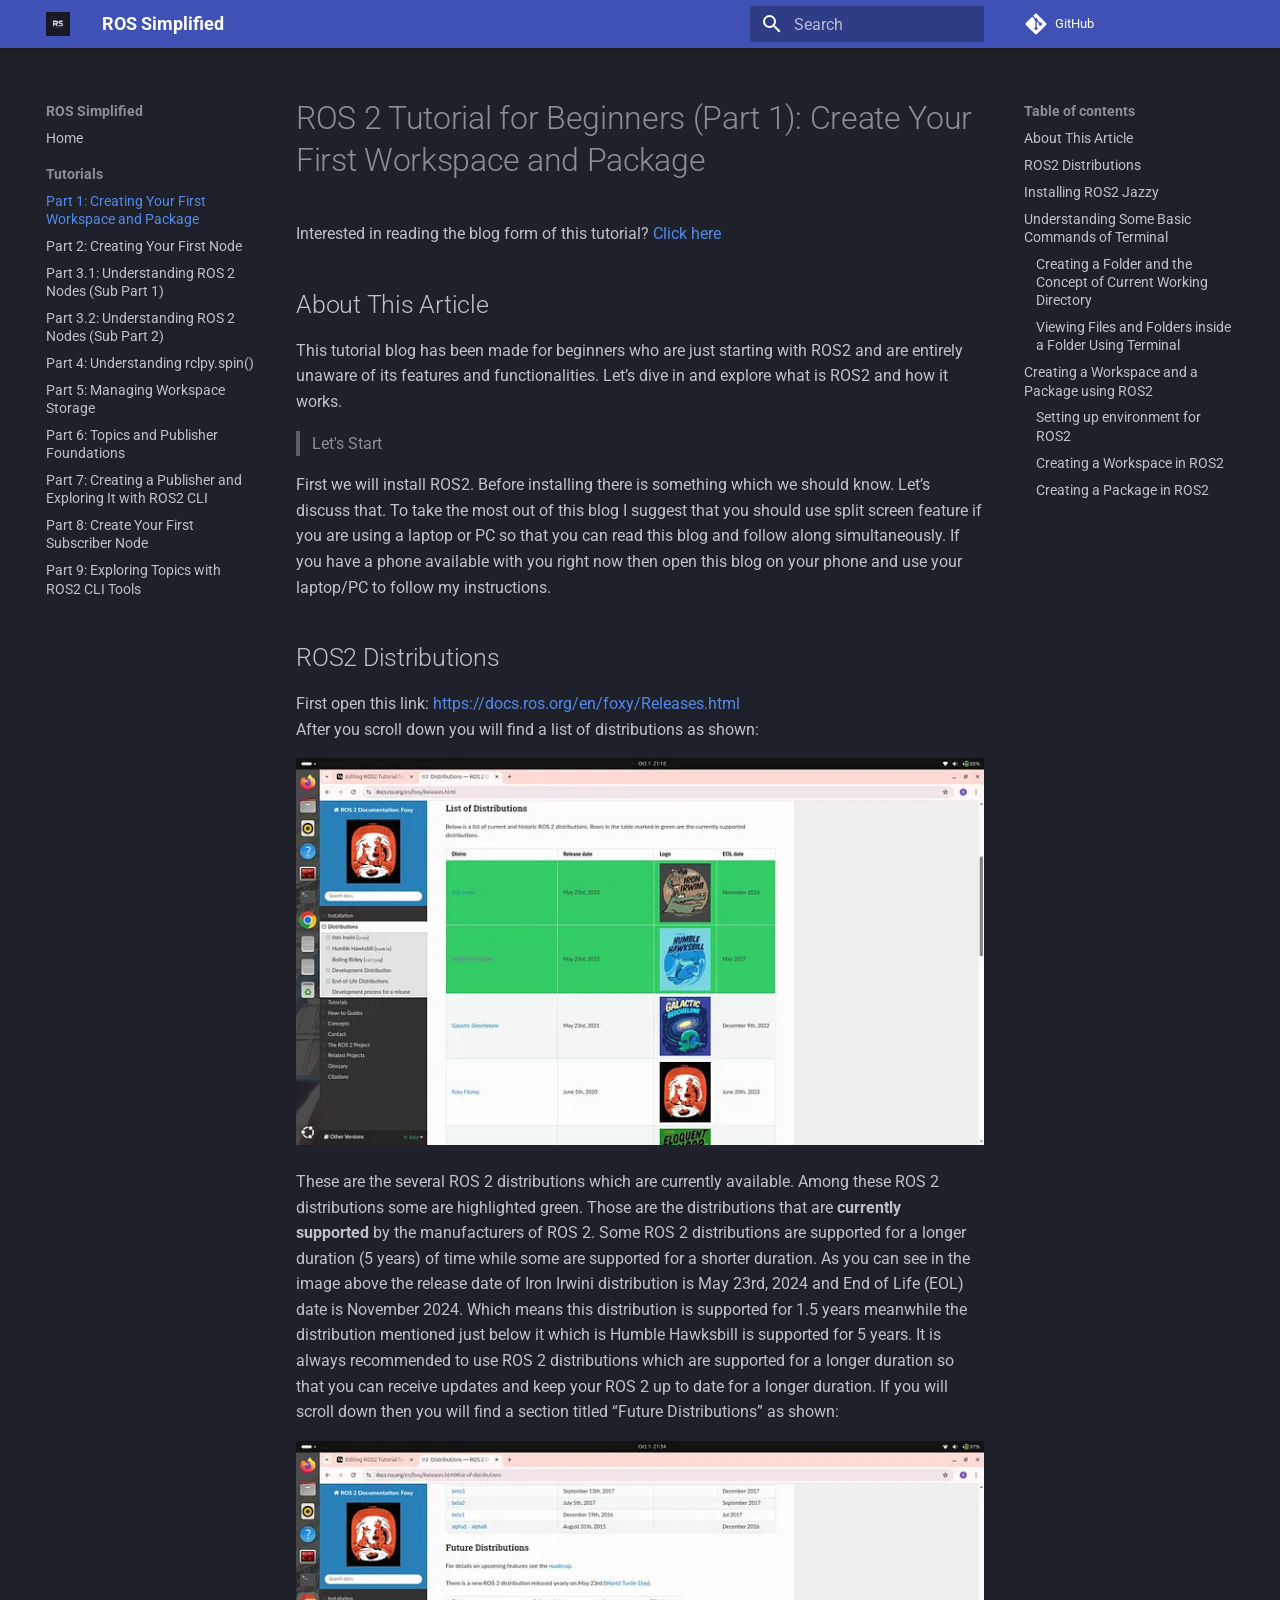
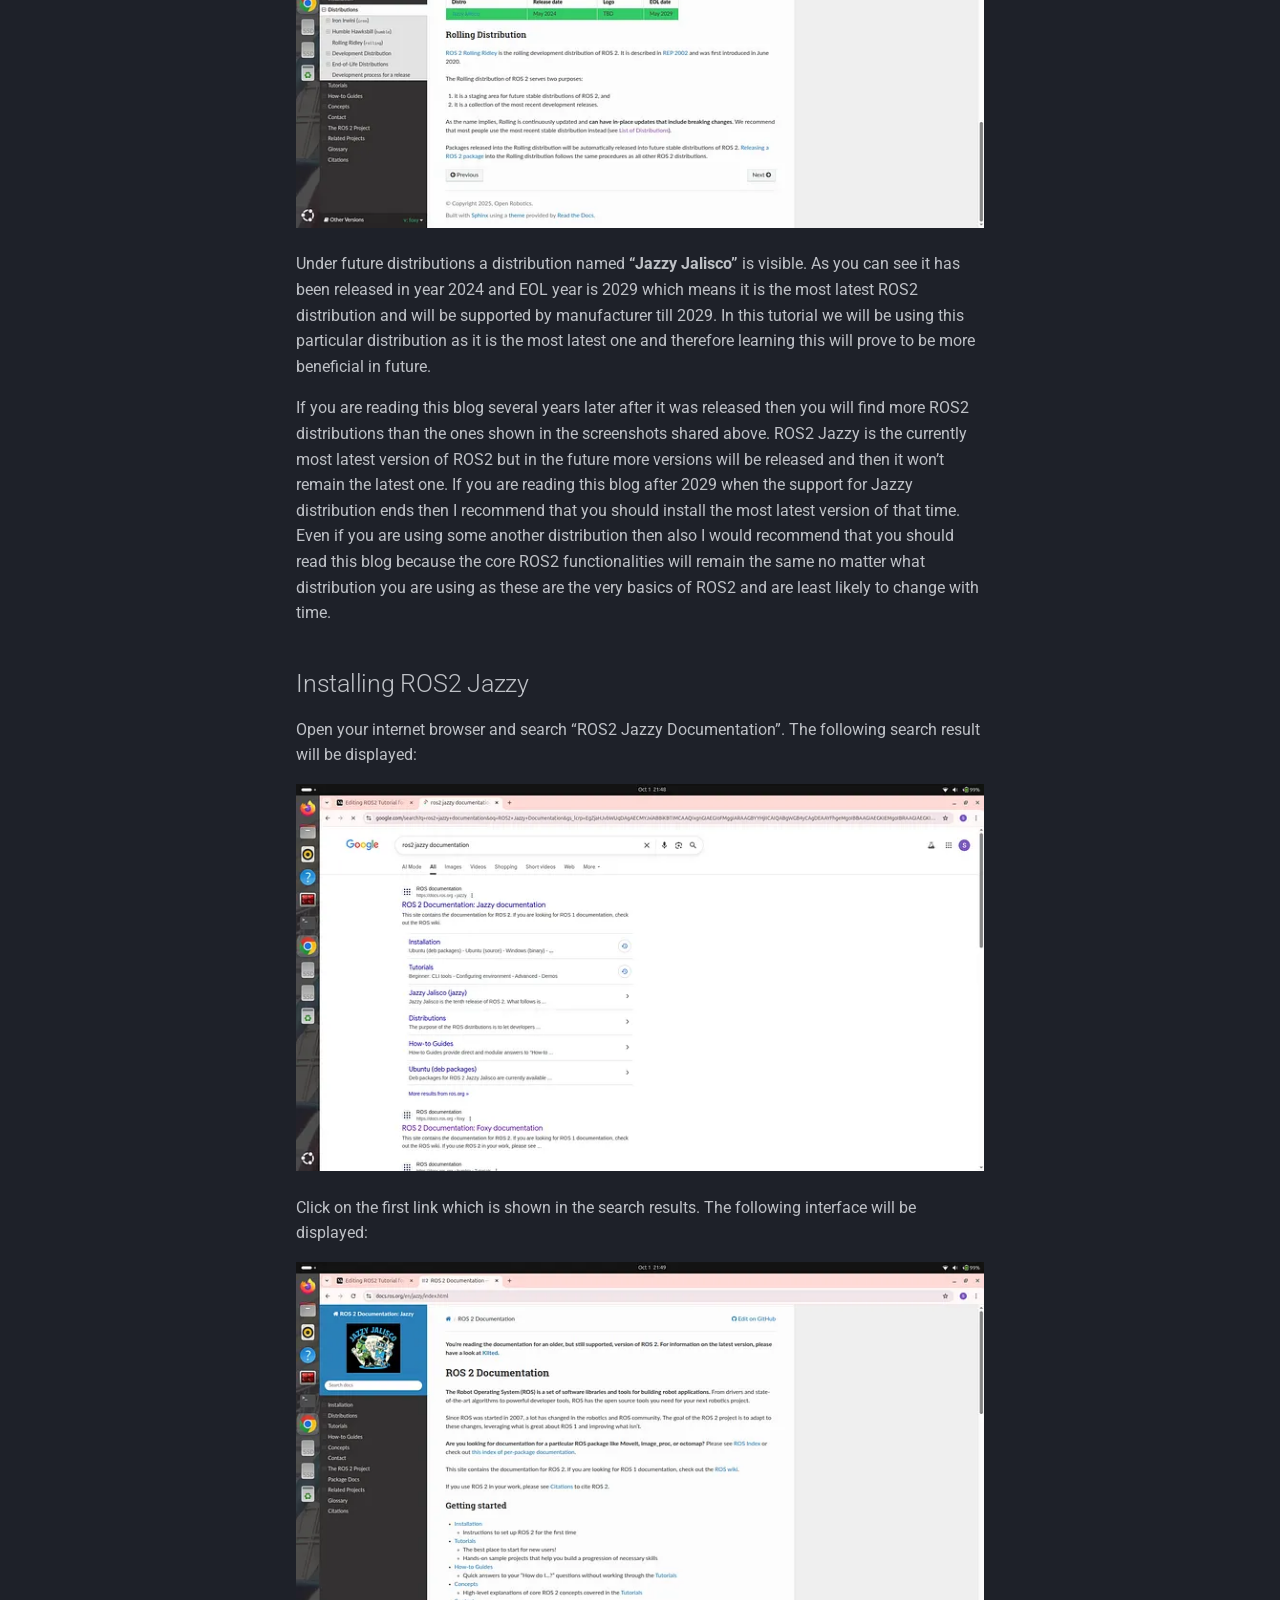
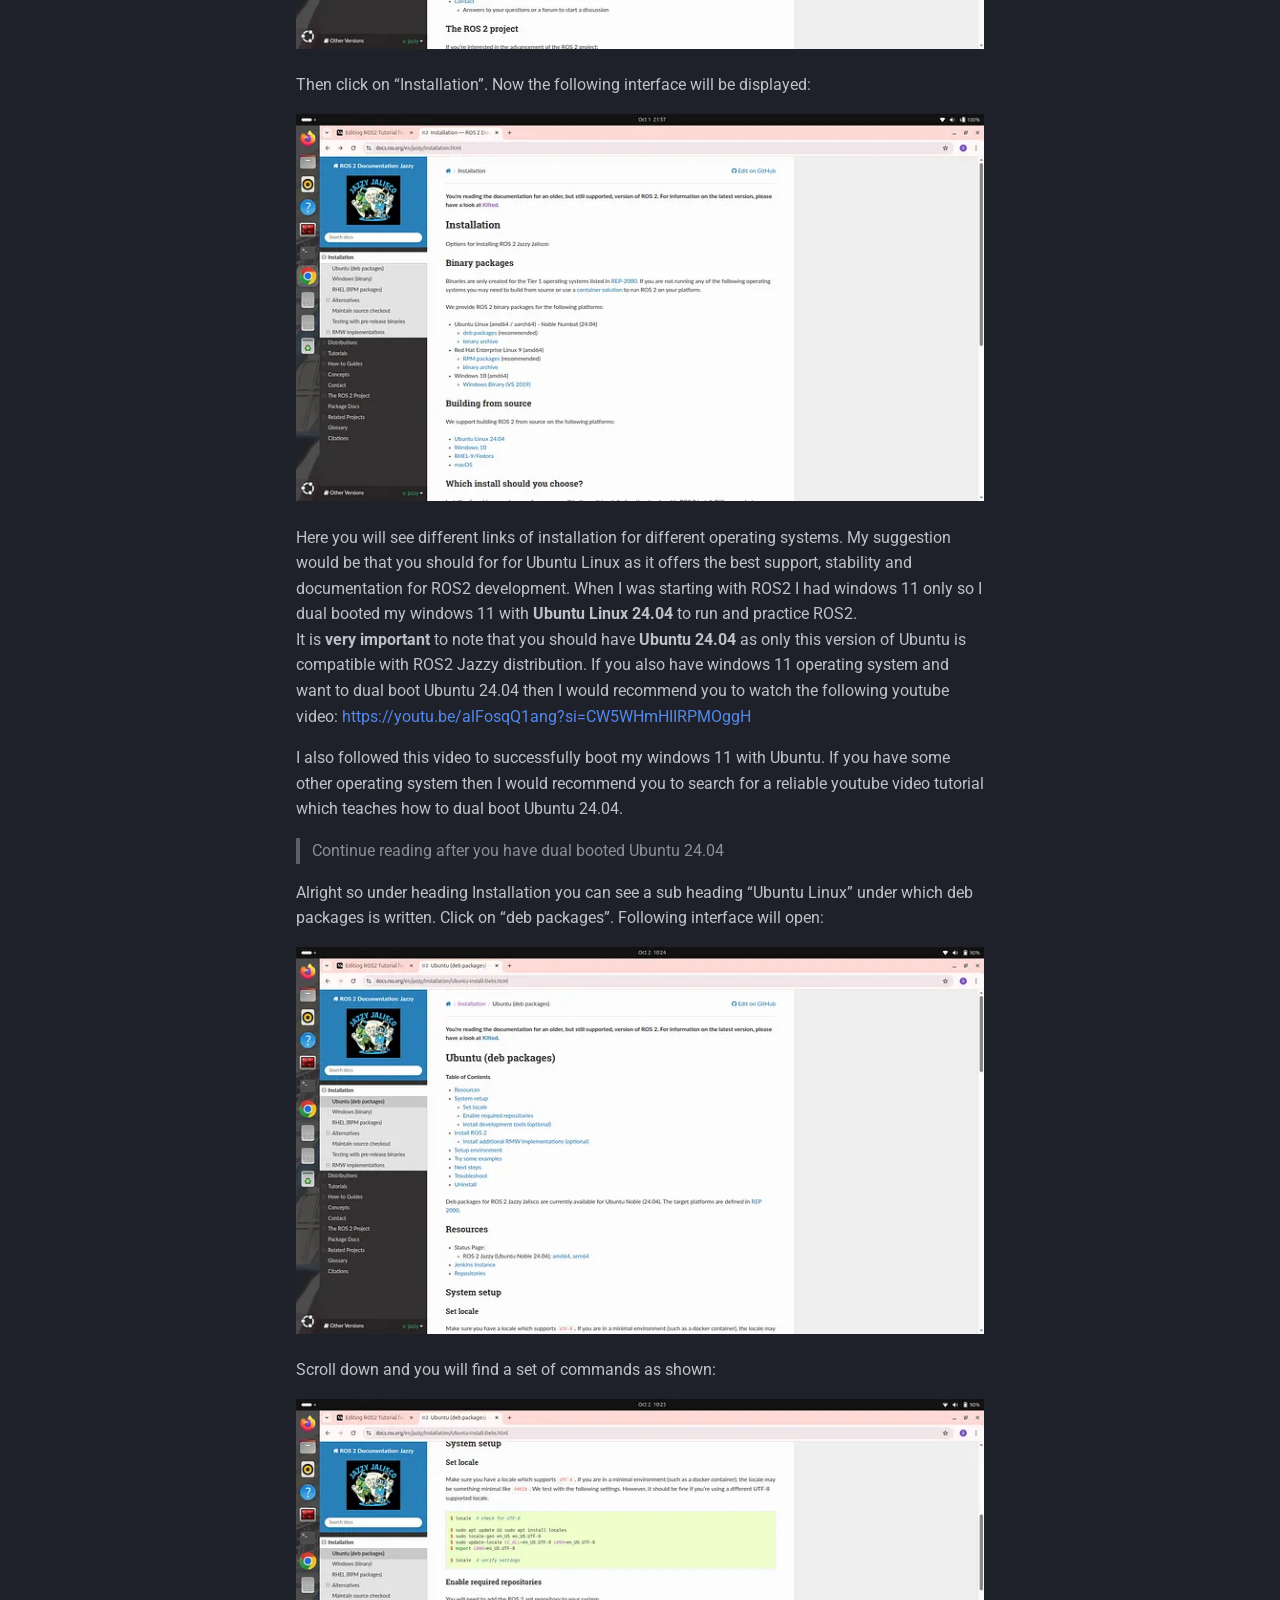
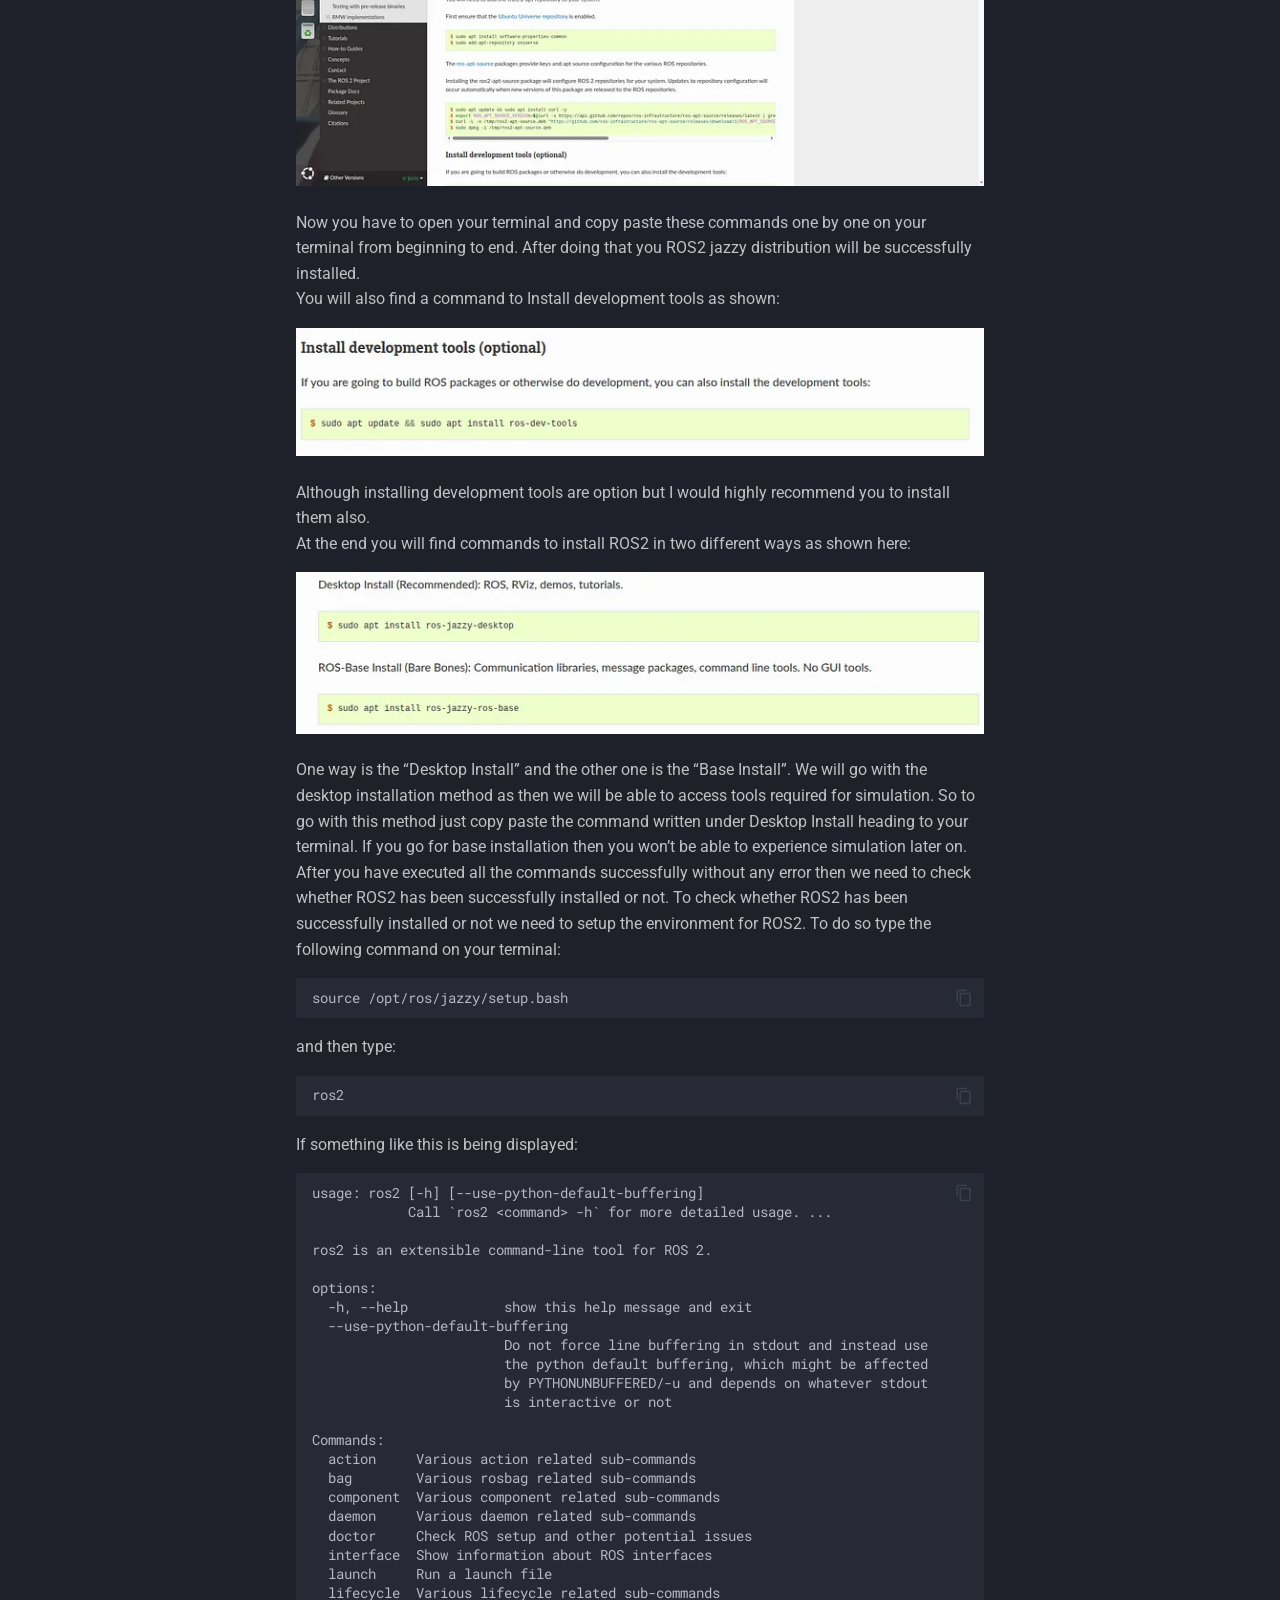
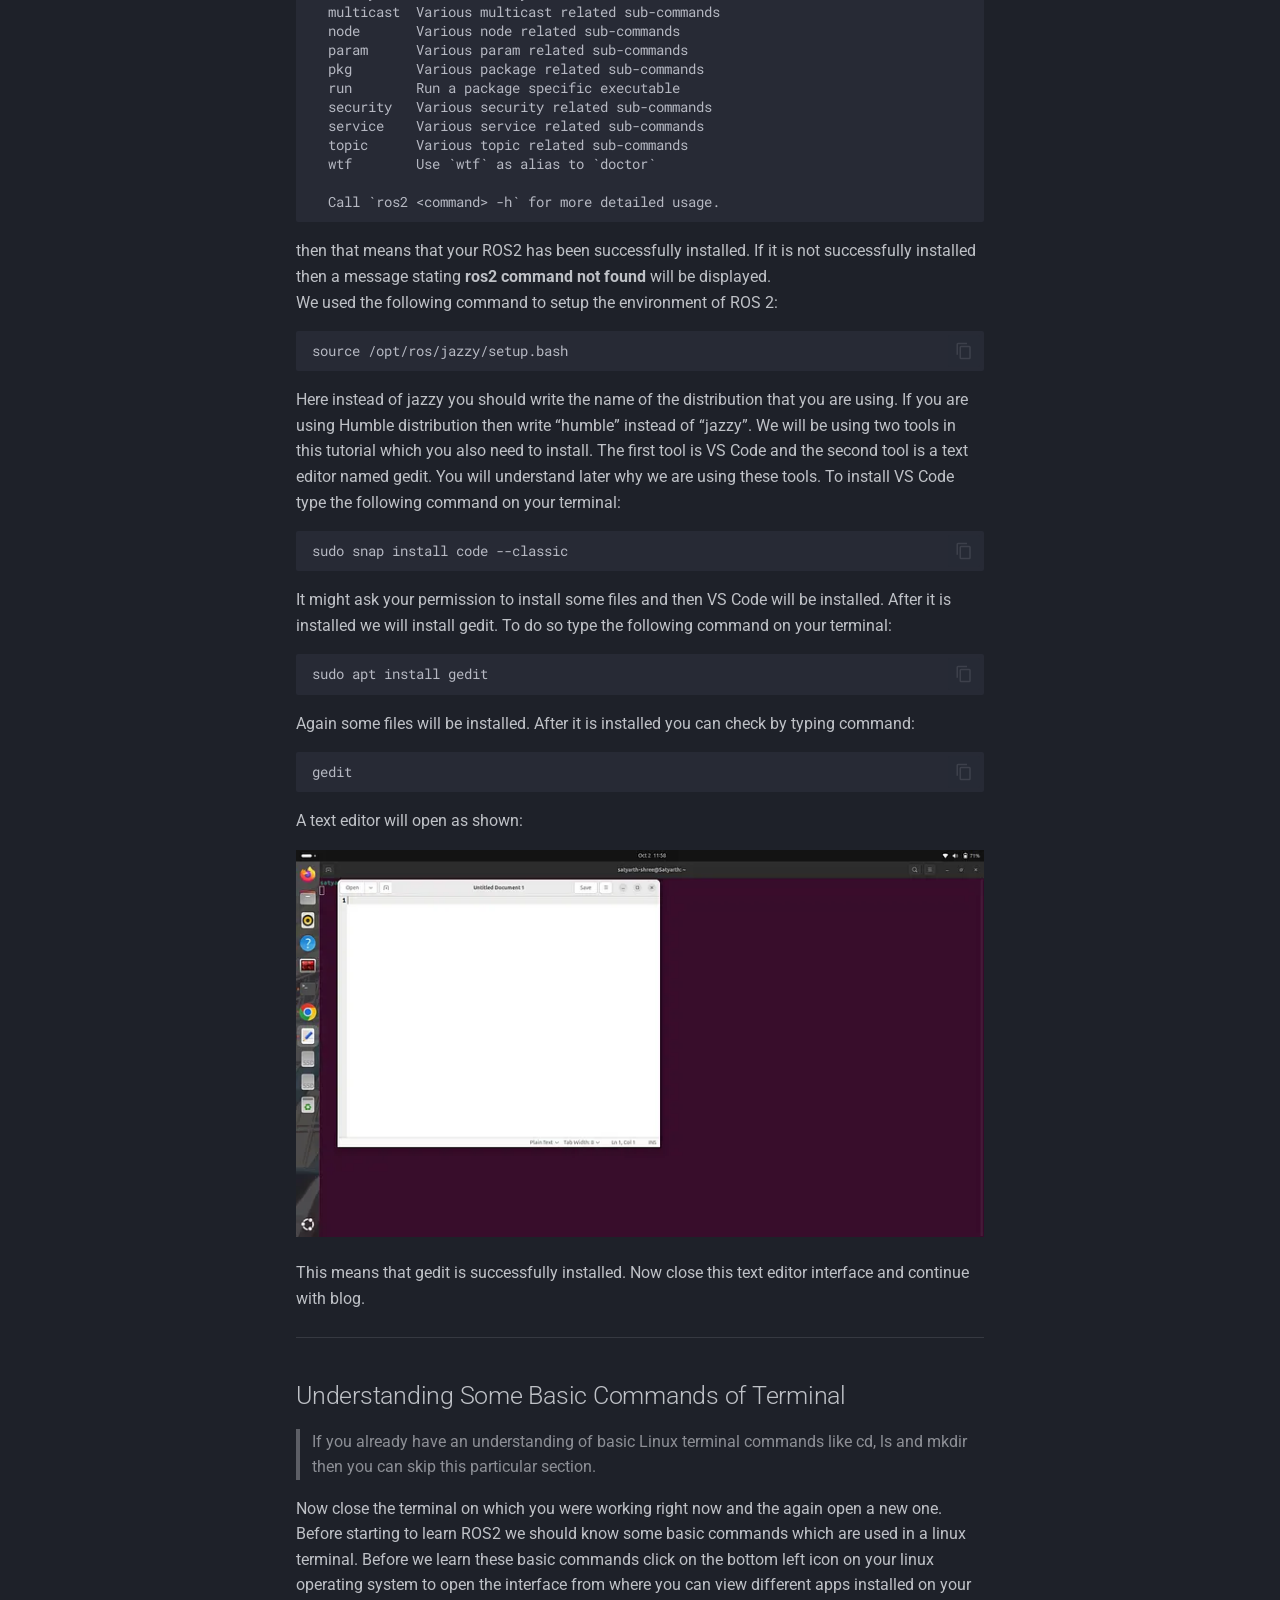
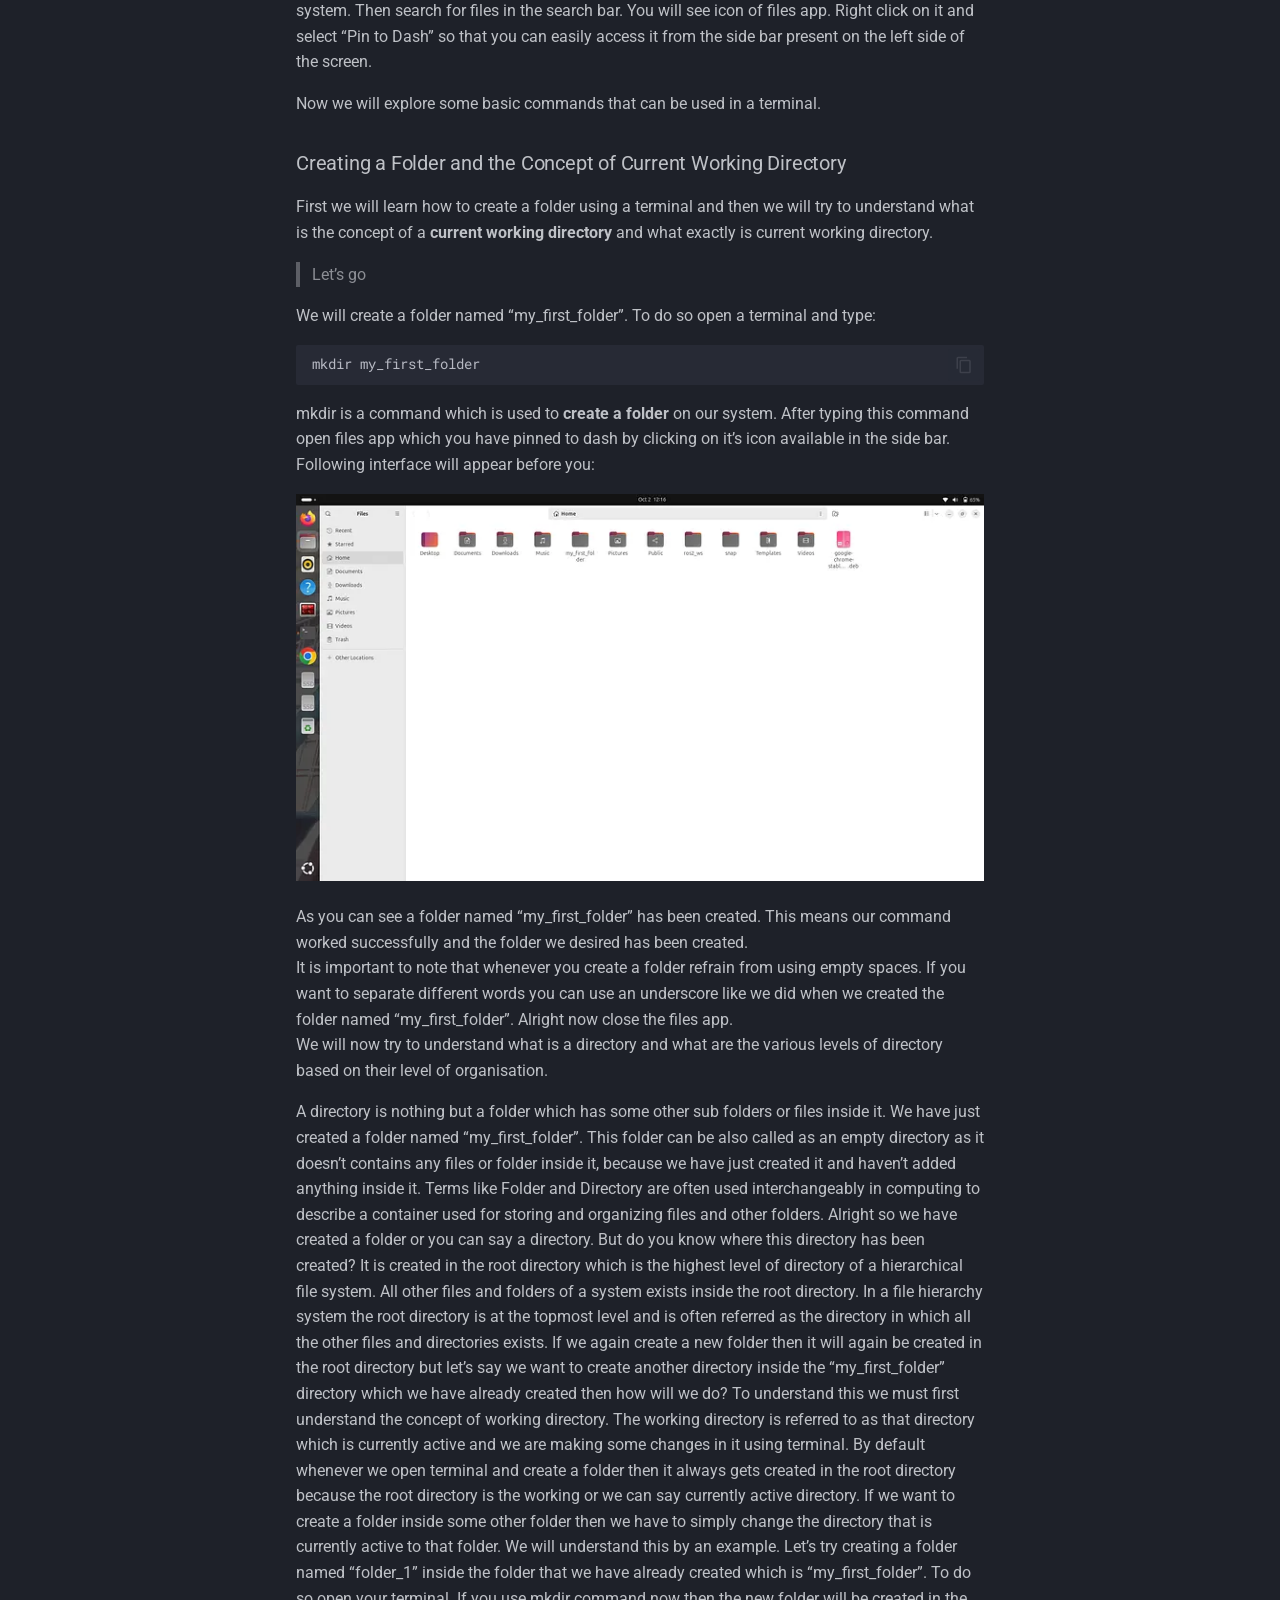
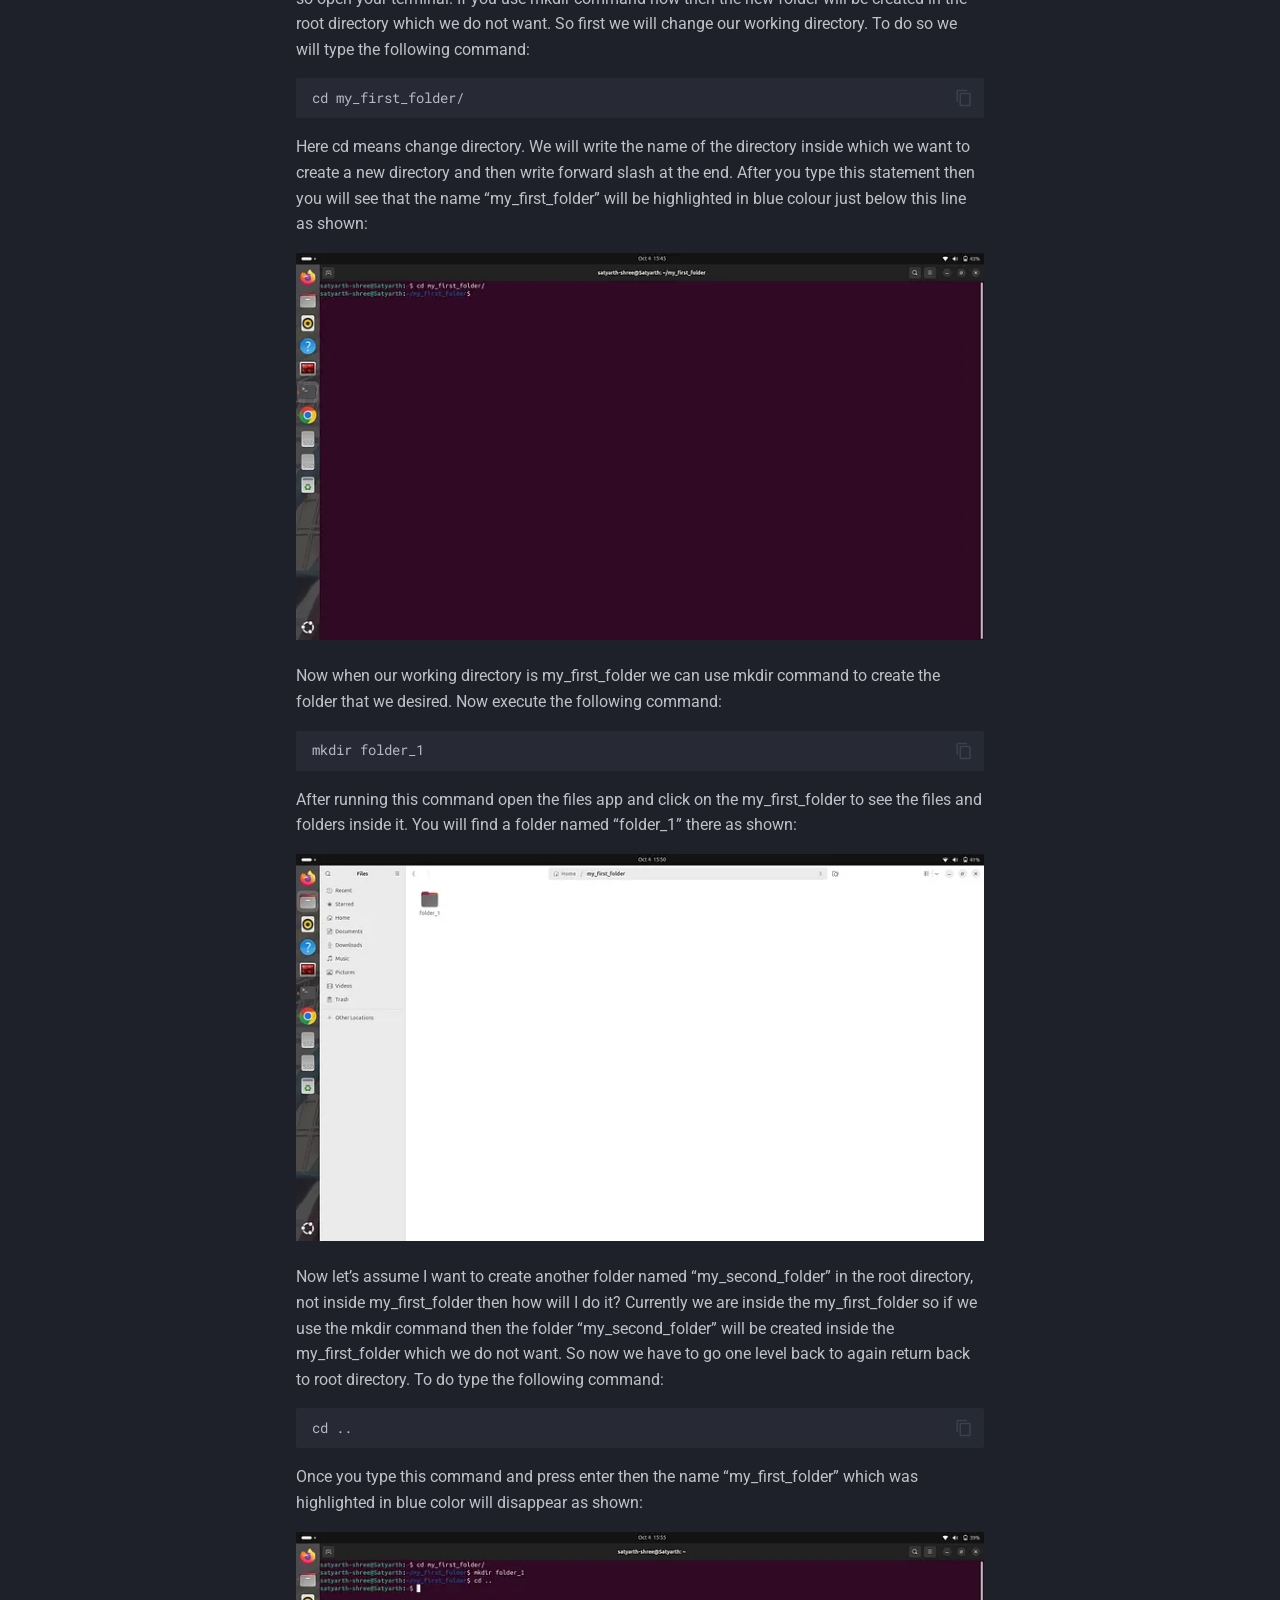
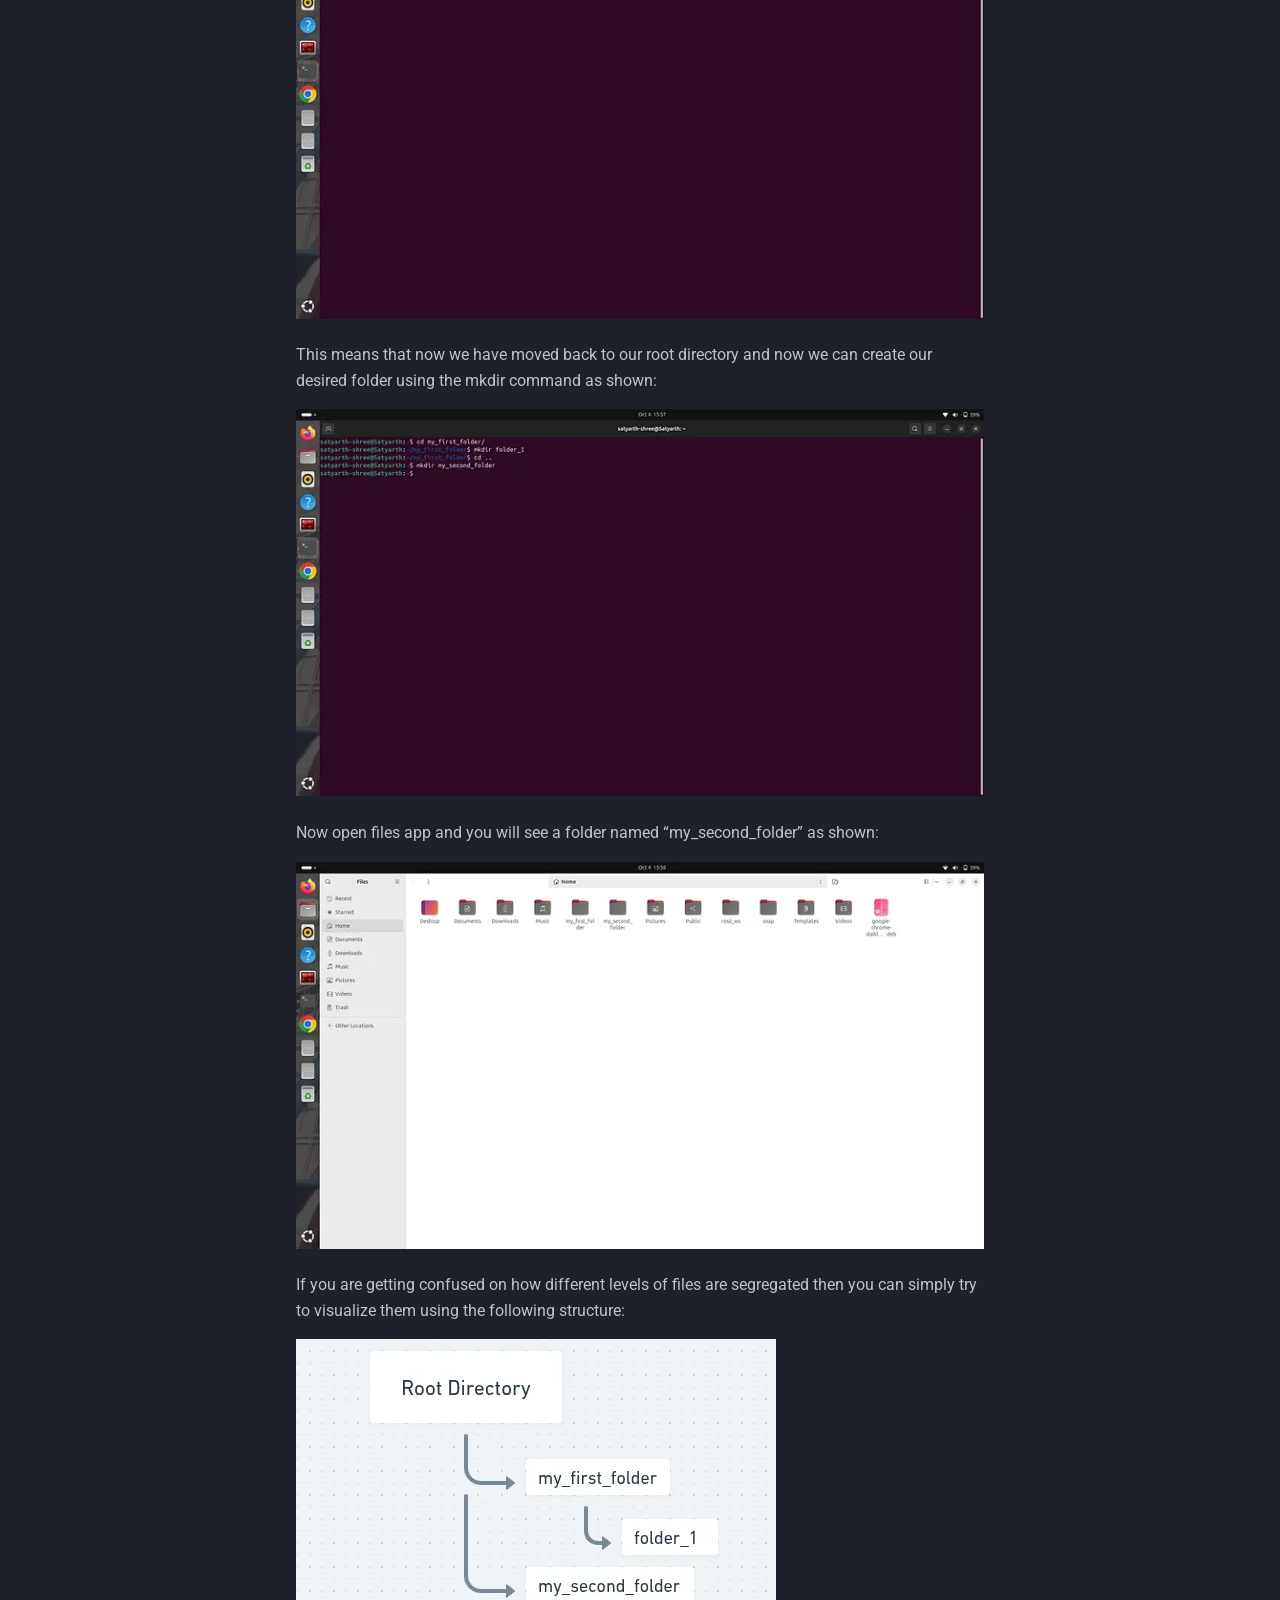
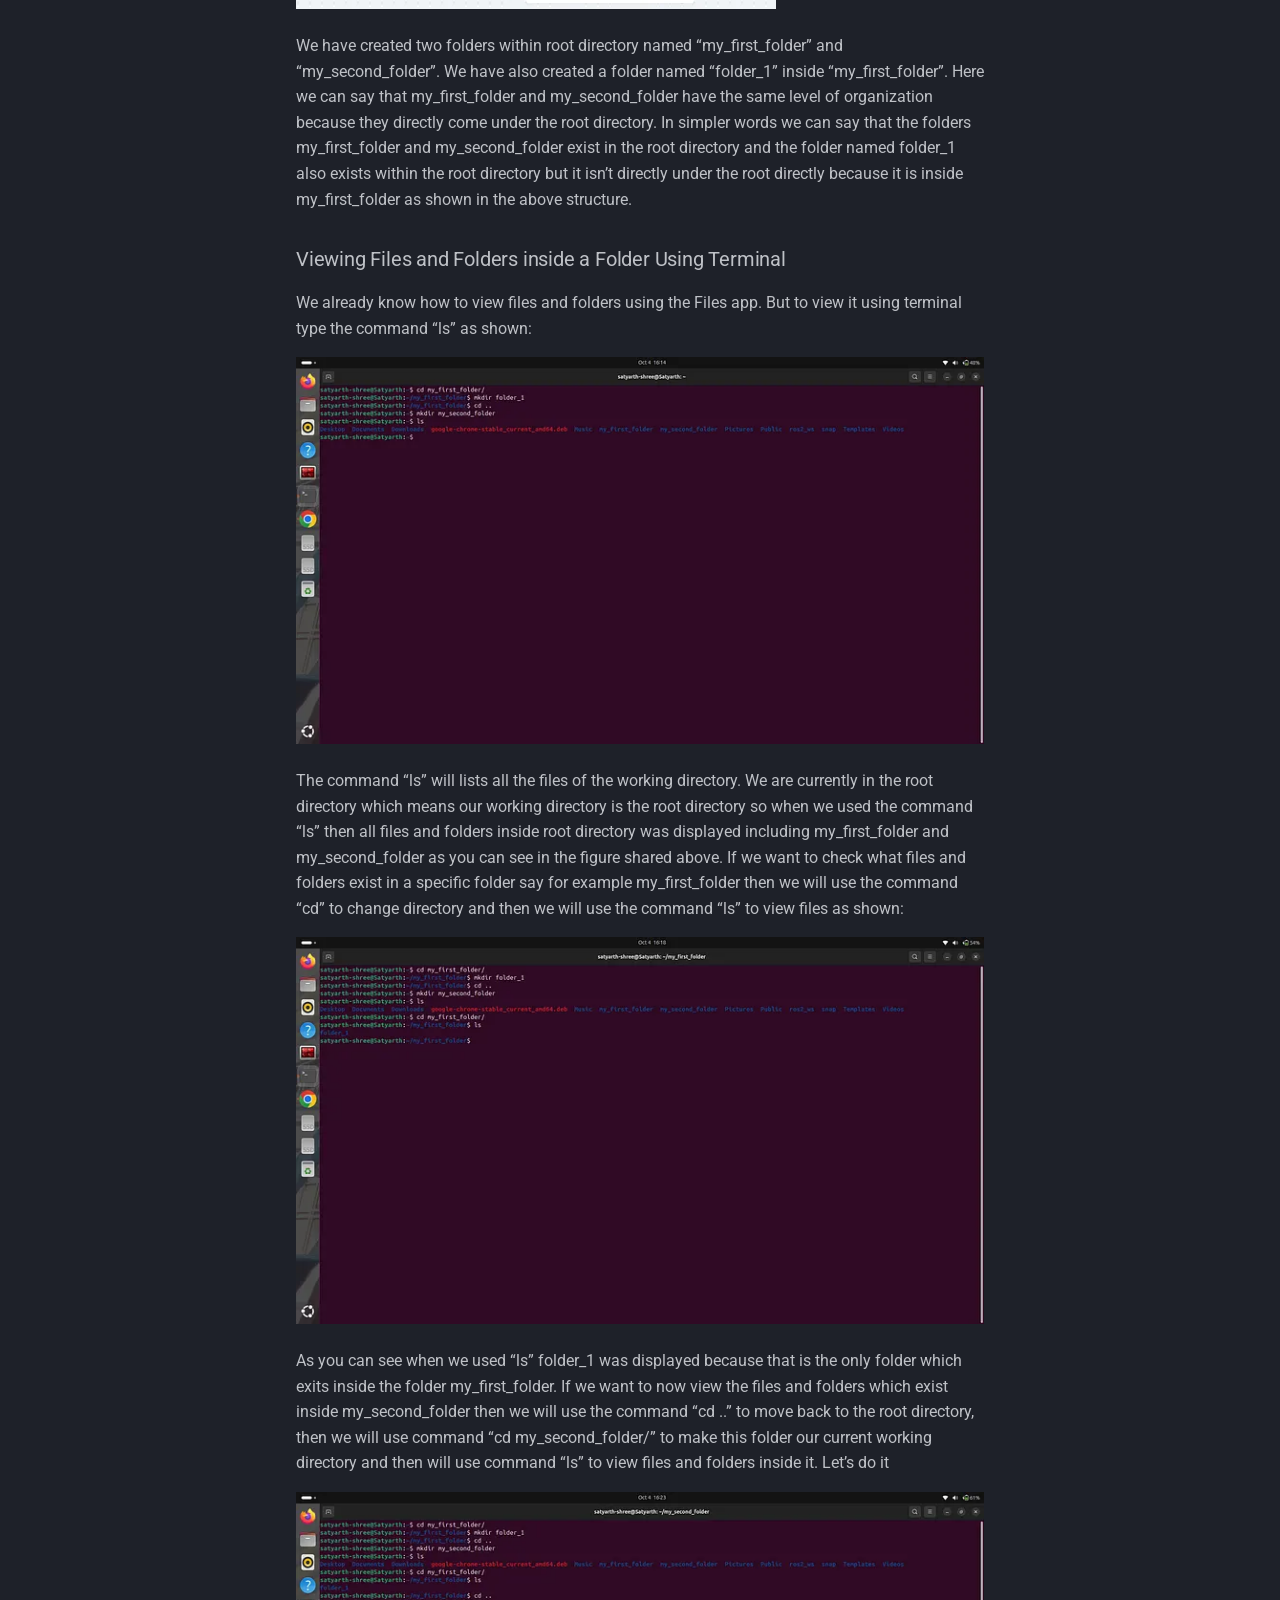
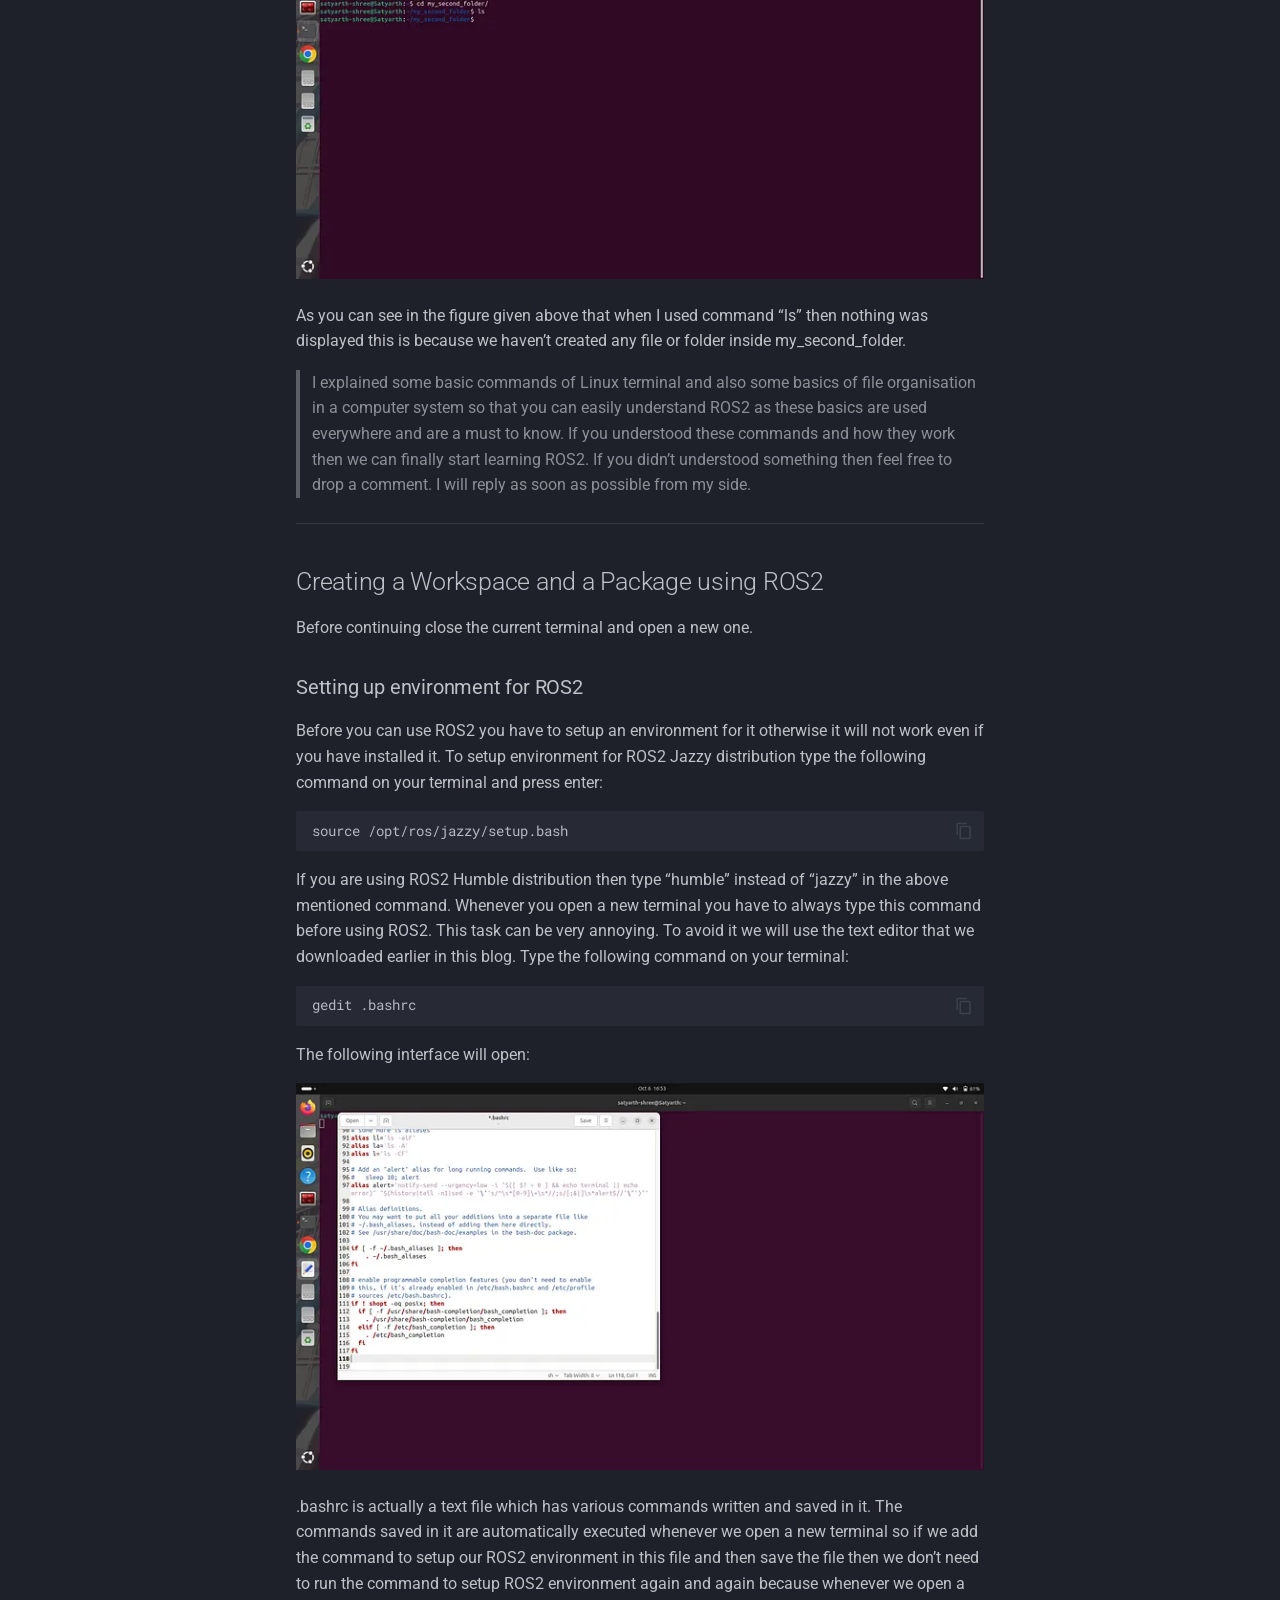
==== commit 45f8587d: "Deployed 48833bf with MkDocs version: 1.6.1" ====
--- a/Tutorials/part-1-create-your-first-workspace-and-package/index.html
+++ b/Tutorials/part-1-create-your-first-workspace-and-package/index.html
@@ -94,8 +94,7 @@
   <nav class="md-header__inner md-grid" aria-label="Header">
     <a href="../.." title="ROS Simplified" class="md-header__button md-logo" aria-label="ROS Simplified" data-md-component="logo">
       
-  
-  <svg xmlns="http://www.w3.org/2000/svg" viewBox="0 0 24 24"><path d="M12 8a3 3 0 0 0 3-3 3 3 0 0 0-3-3 3 3 0 0 0-3 3 3 3 0 0 0 3 3m0 3.54C9.64 9.35 6.5 8 3 8v11c3.5 0 6.64 1.35 9 3.54 2.36-2.19 5.5-3.54 9-3.54V8c-3.5 0-6.64 1.35-9 3.54"/></svg>
+  <img src="../../assets/ROS_Simplified_Logo.png" alt="logo">
 
     </a>
     <label class="md-header__button md-icon" for="__drawer">
@@ -206,8 +205,7 @@
   <label class="md-nav__title" for="__drawer">
     <a href="../.." title="ROS Simplified" class="md-nav__button md-logo" aria-label="ROS Simplified" data-md-component="logo">
       
-  
-  <svg xmlns="http://www.w3.org/2000/svg" viewBox="0 0 24 24"><path d="M12 8a3 3 0 0 0 3-3 3 3 0 0 0-3-3 3 3 0 0 0-3 3 3 3 0 0 0 3 3m0 3.54C9.64 9.35 6.5 8 3 8v11c3.5 0 6.64 1.35 9 3.54 2.36-2.19 5.5-3.54 9-3.54V8c-3.5 0-6.64 1.35-9 3.54"/></svg>
+  <img src="../../assets/ROS_Simplified_Logo.png" alt="logo">
 
     </a>
     ROS Simplified
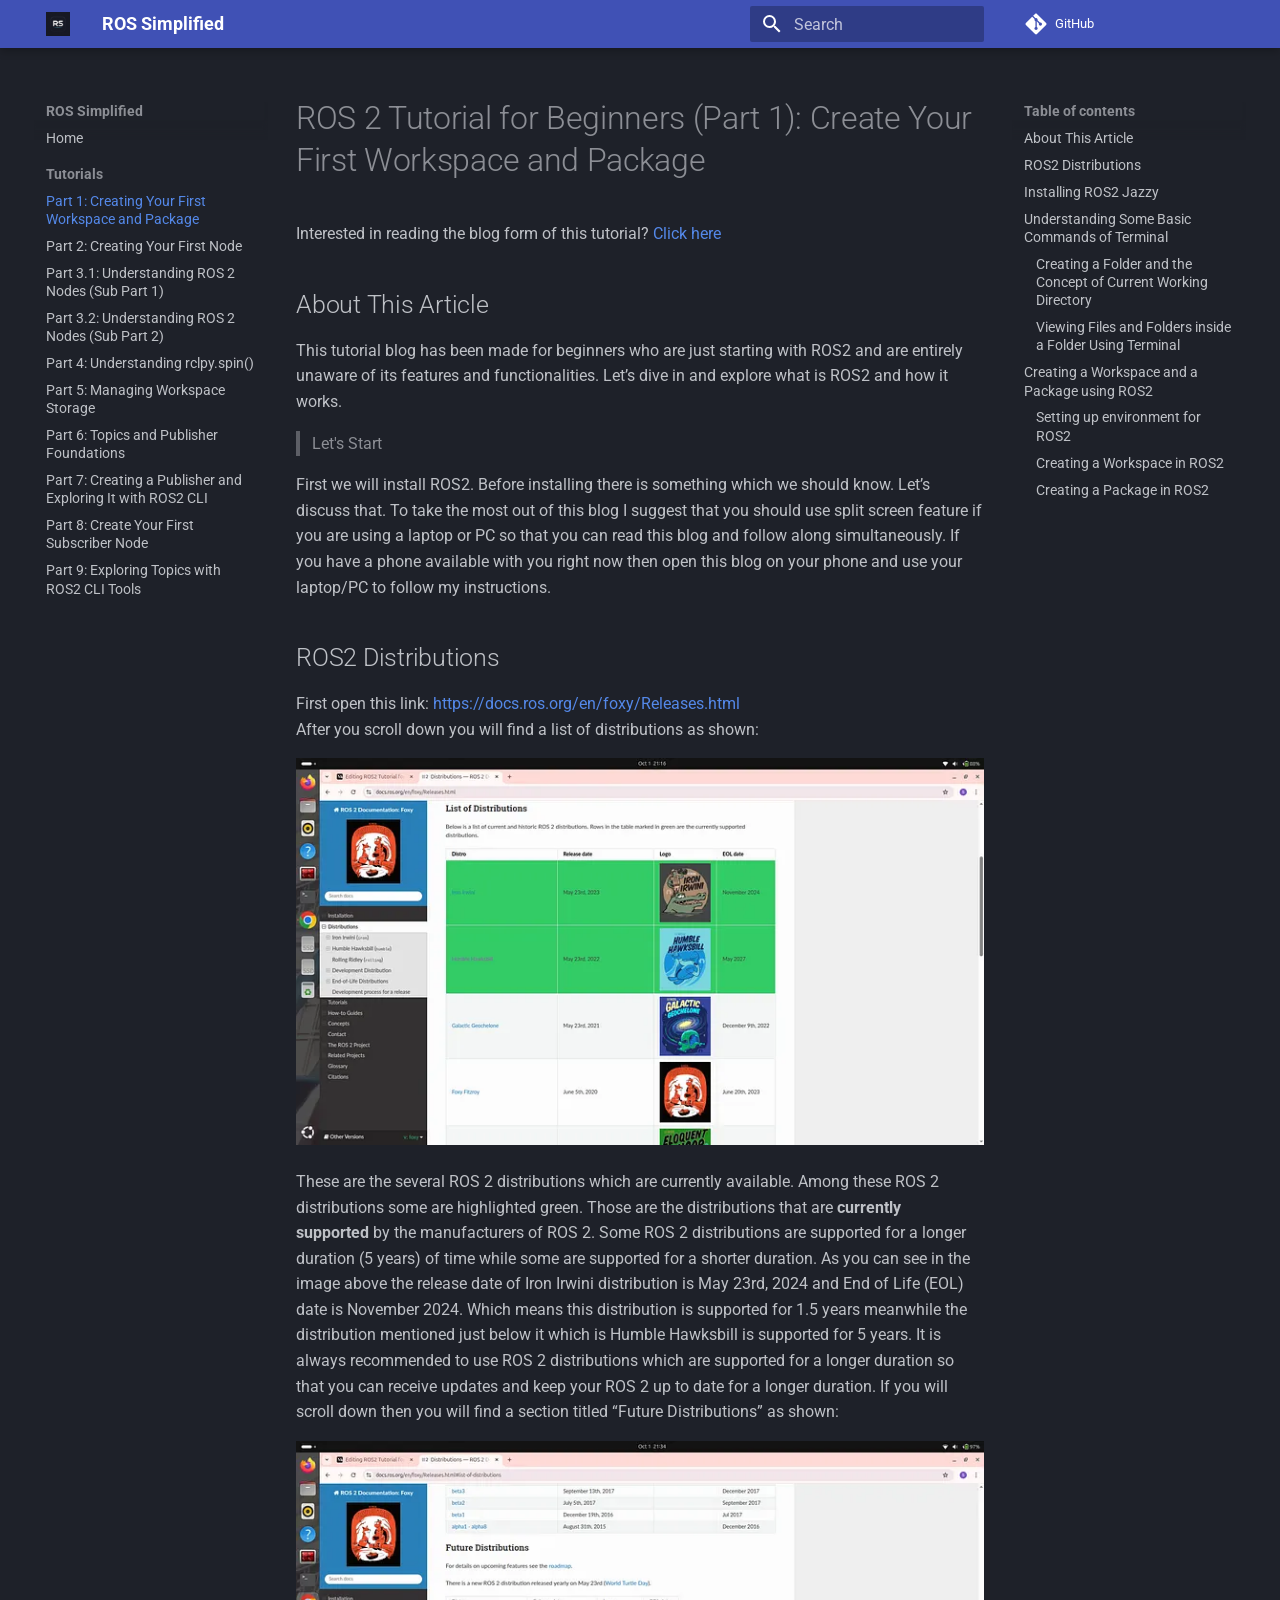
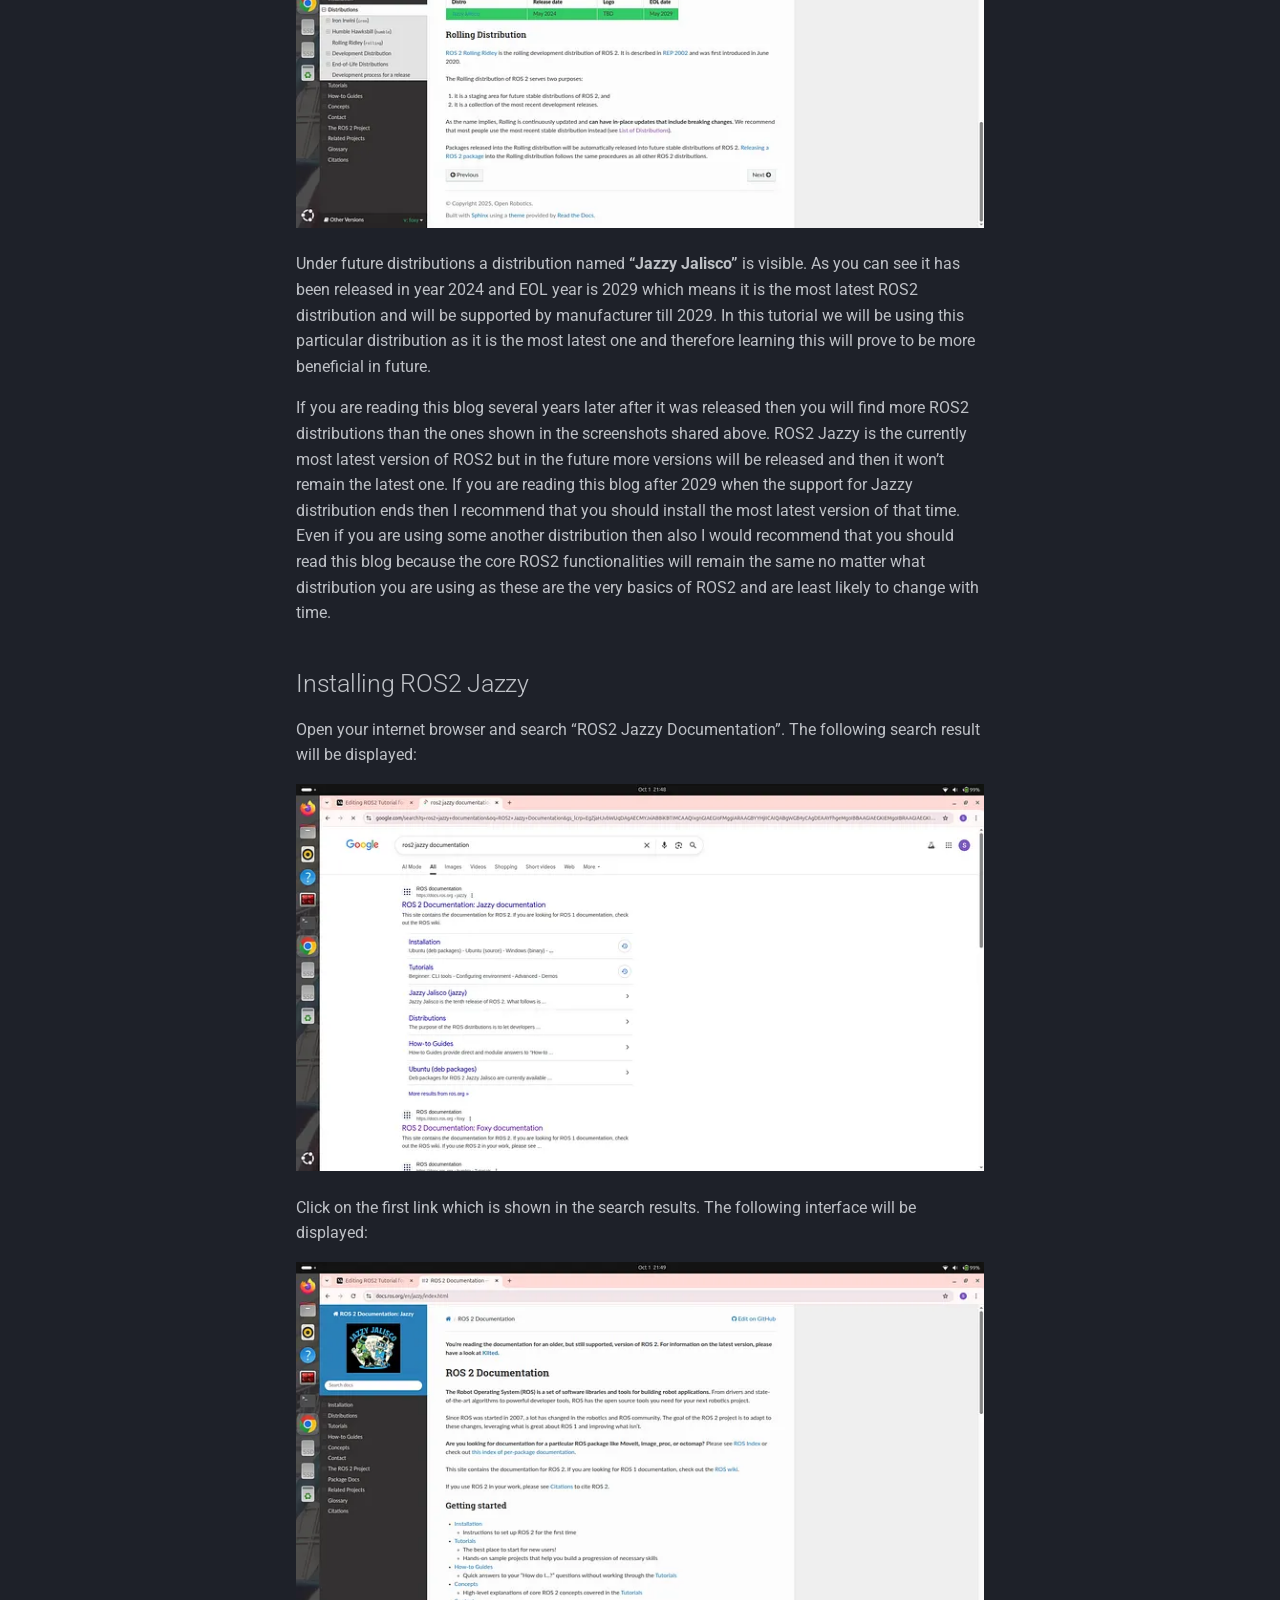
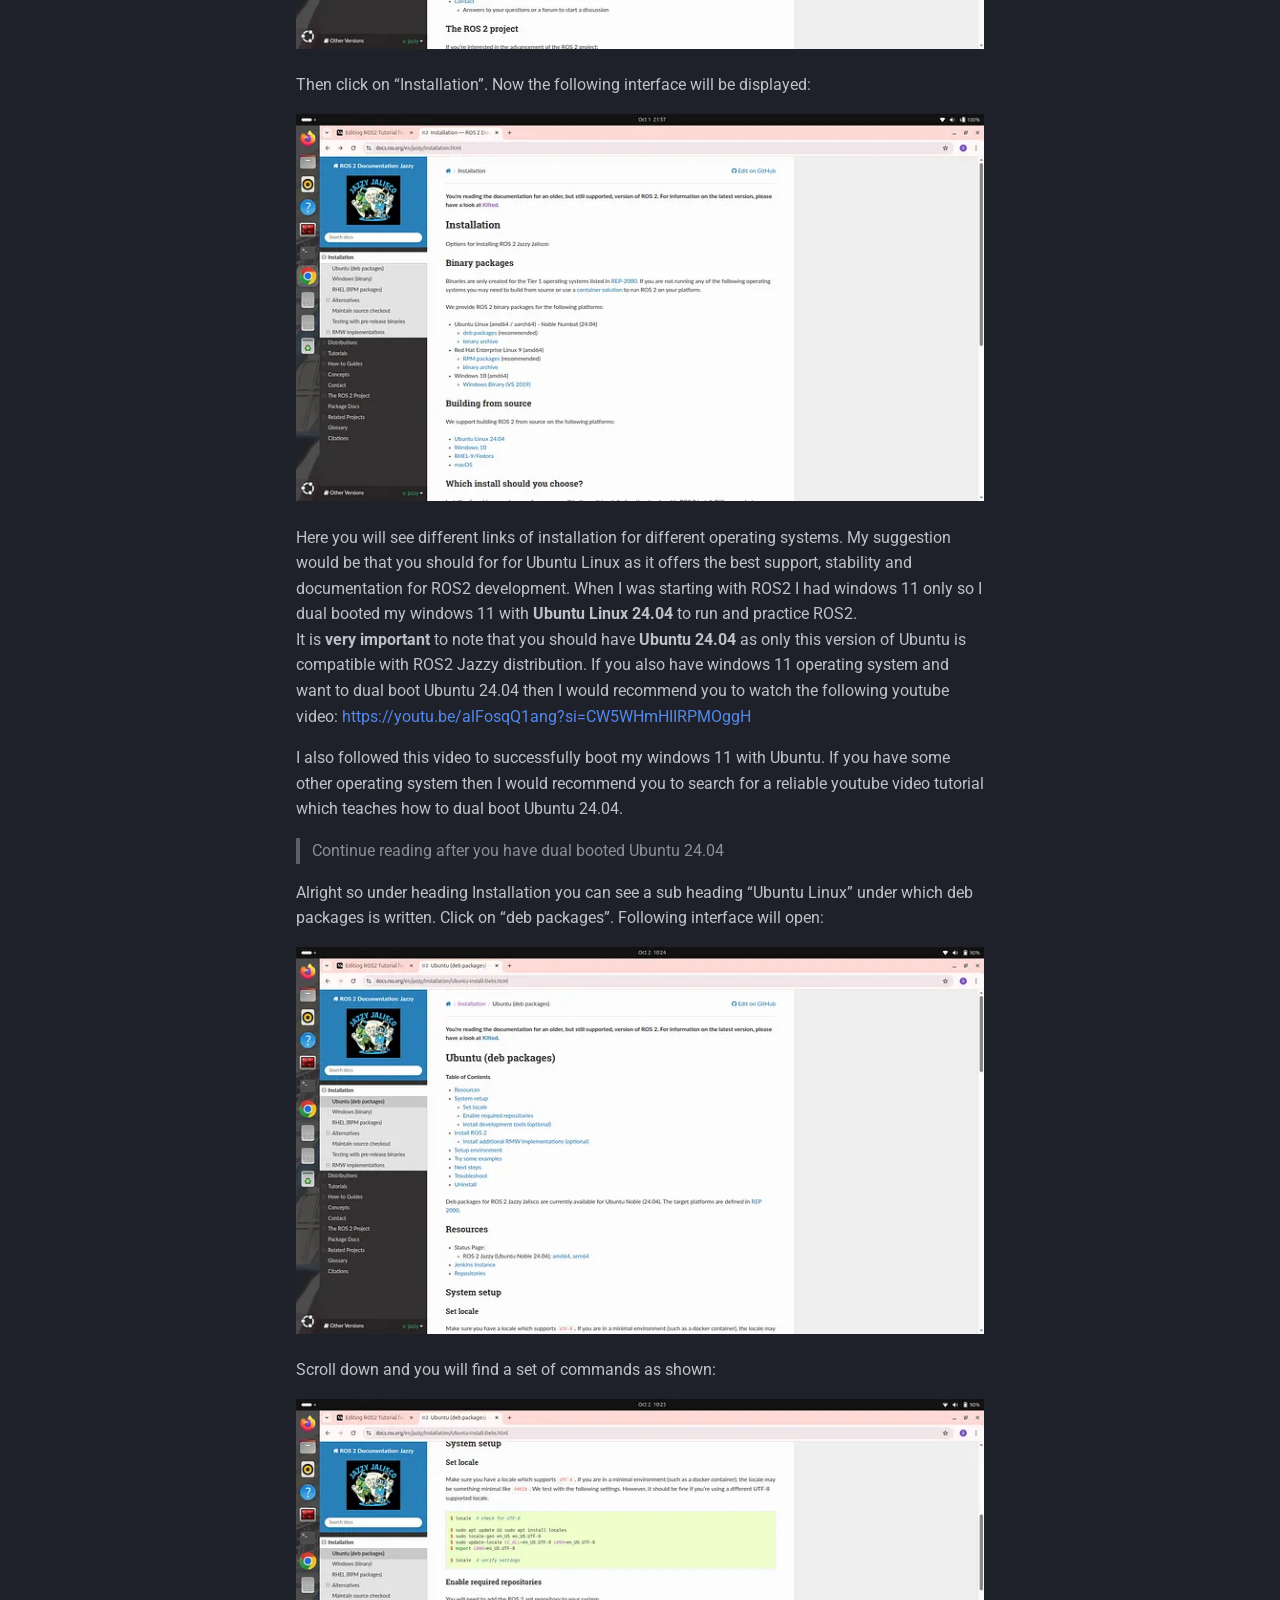
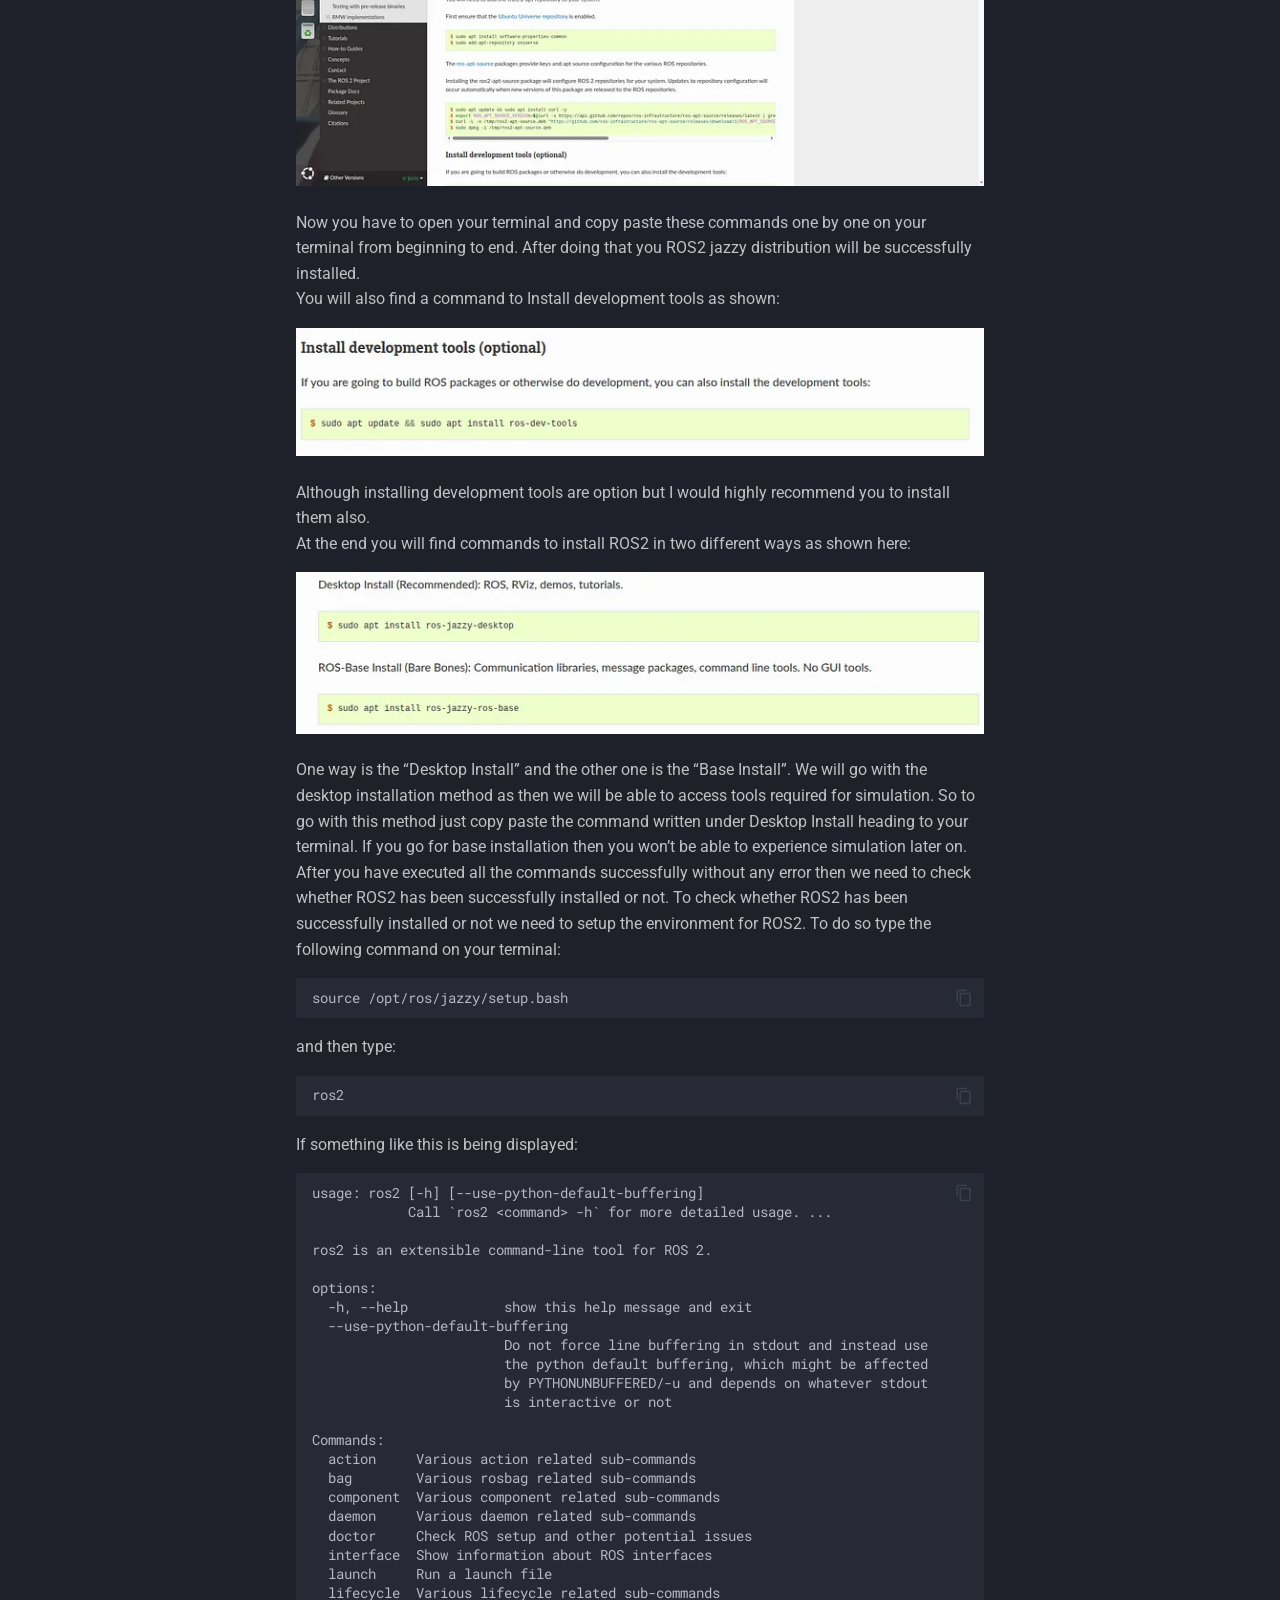
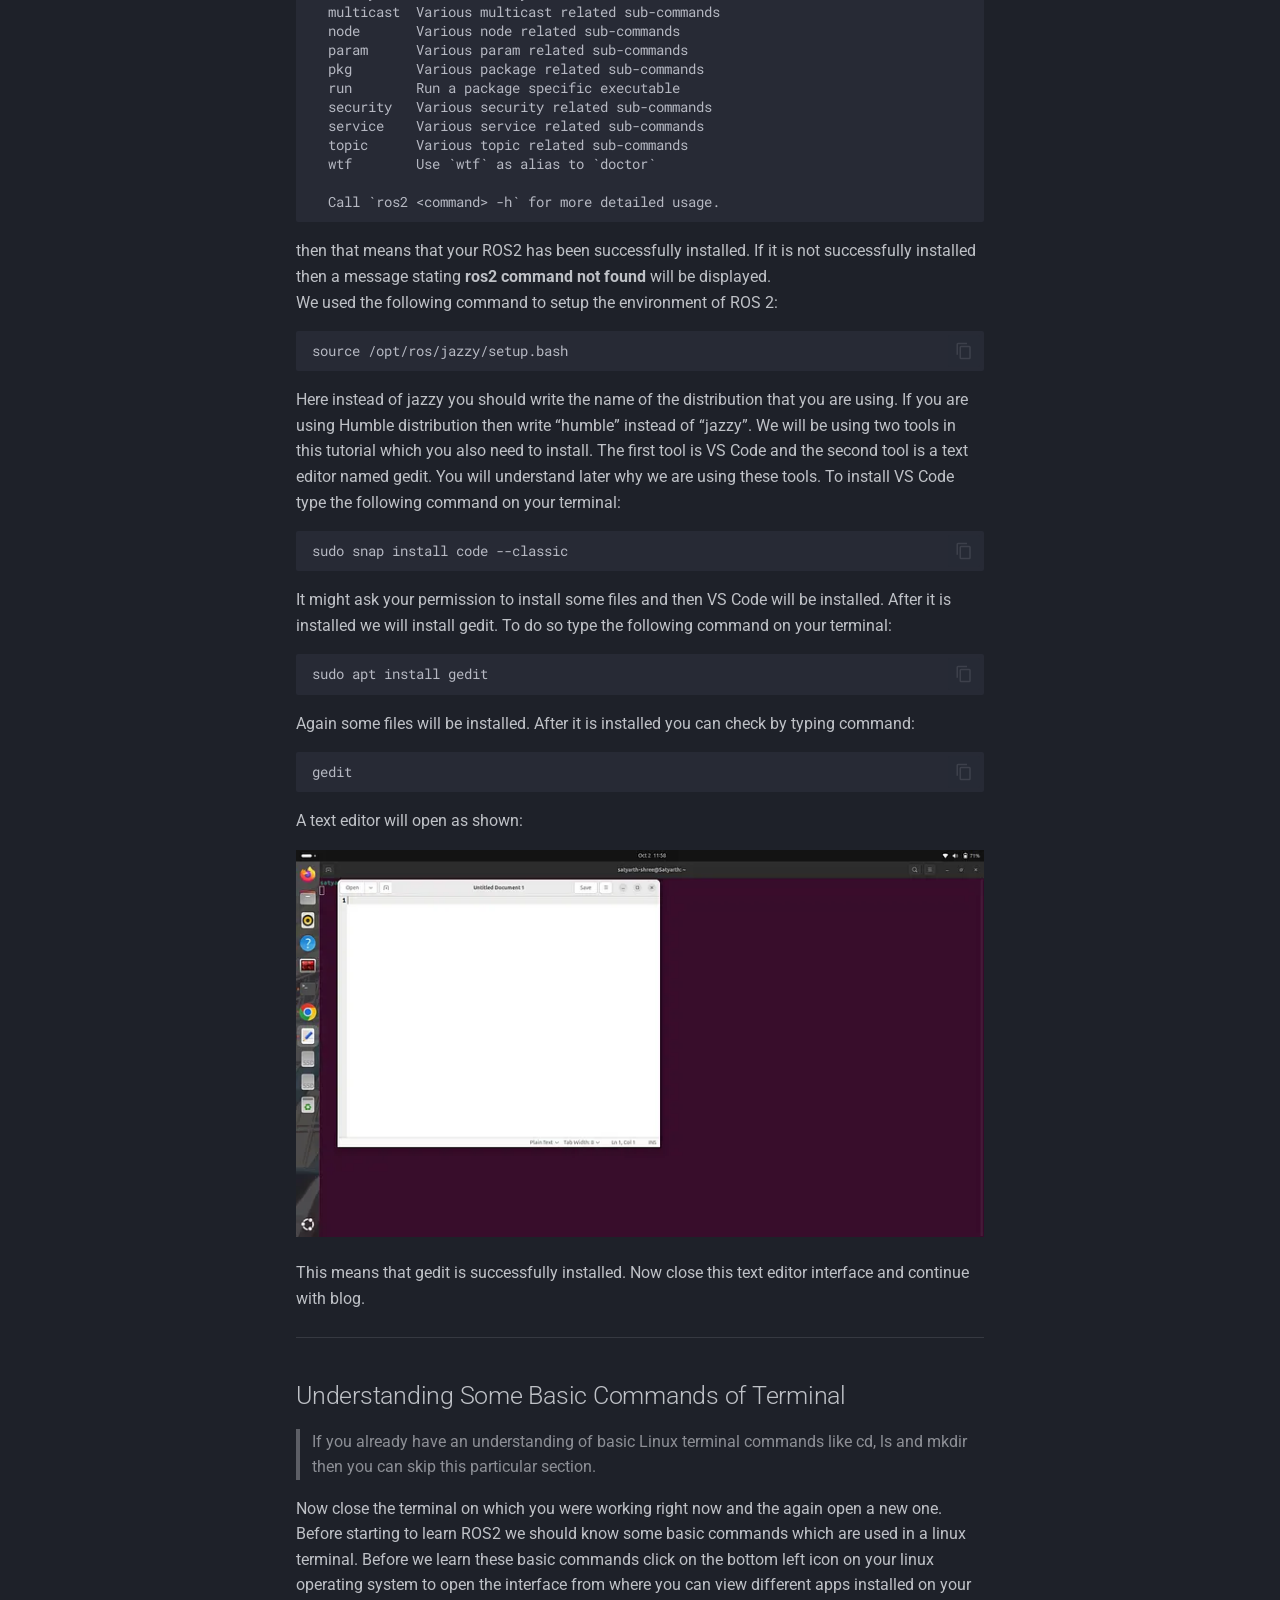
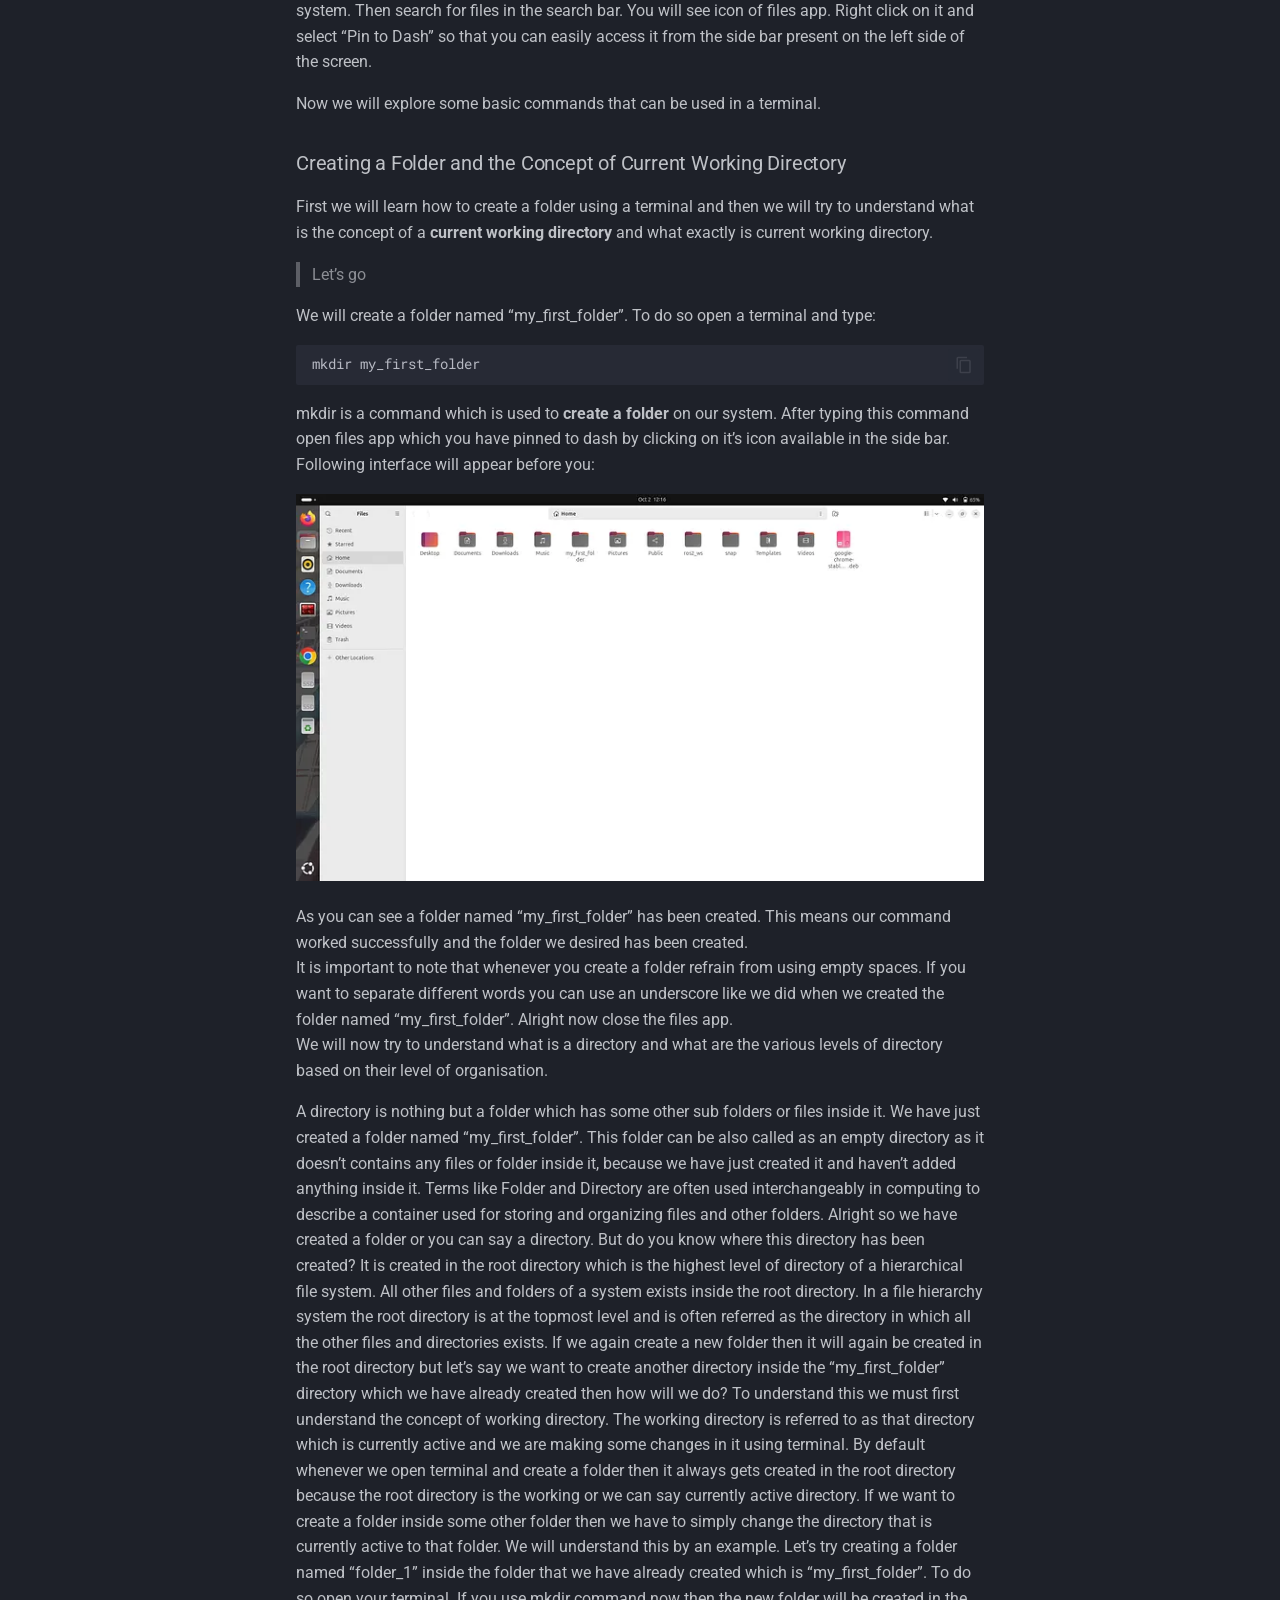
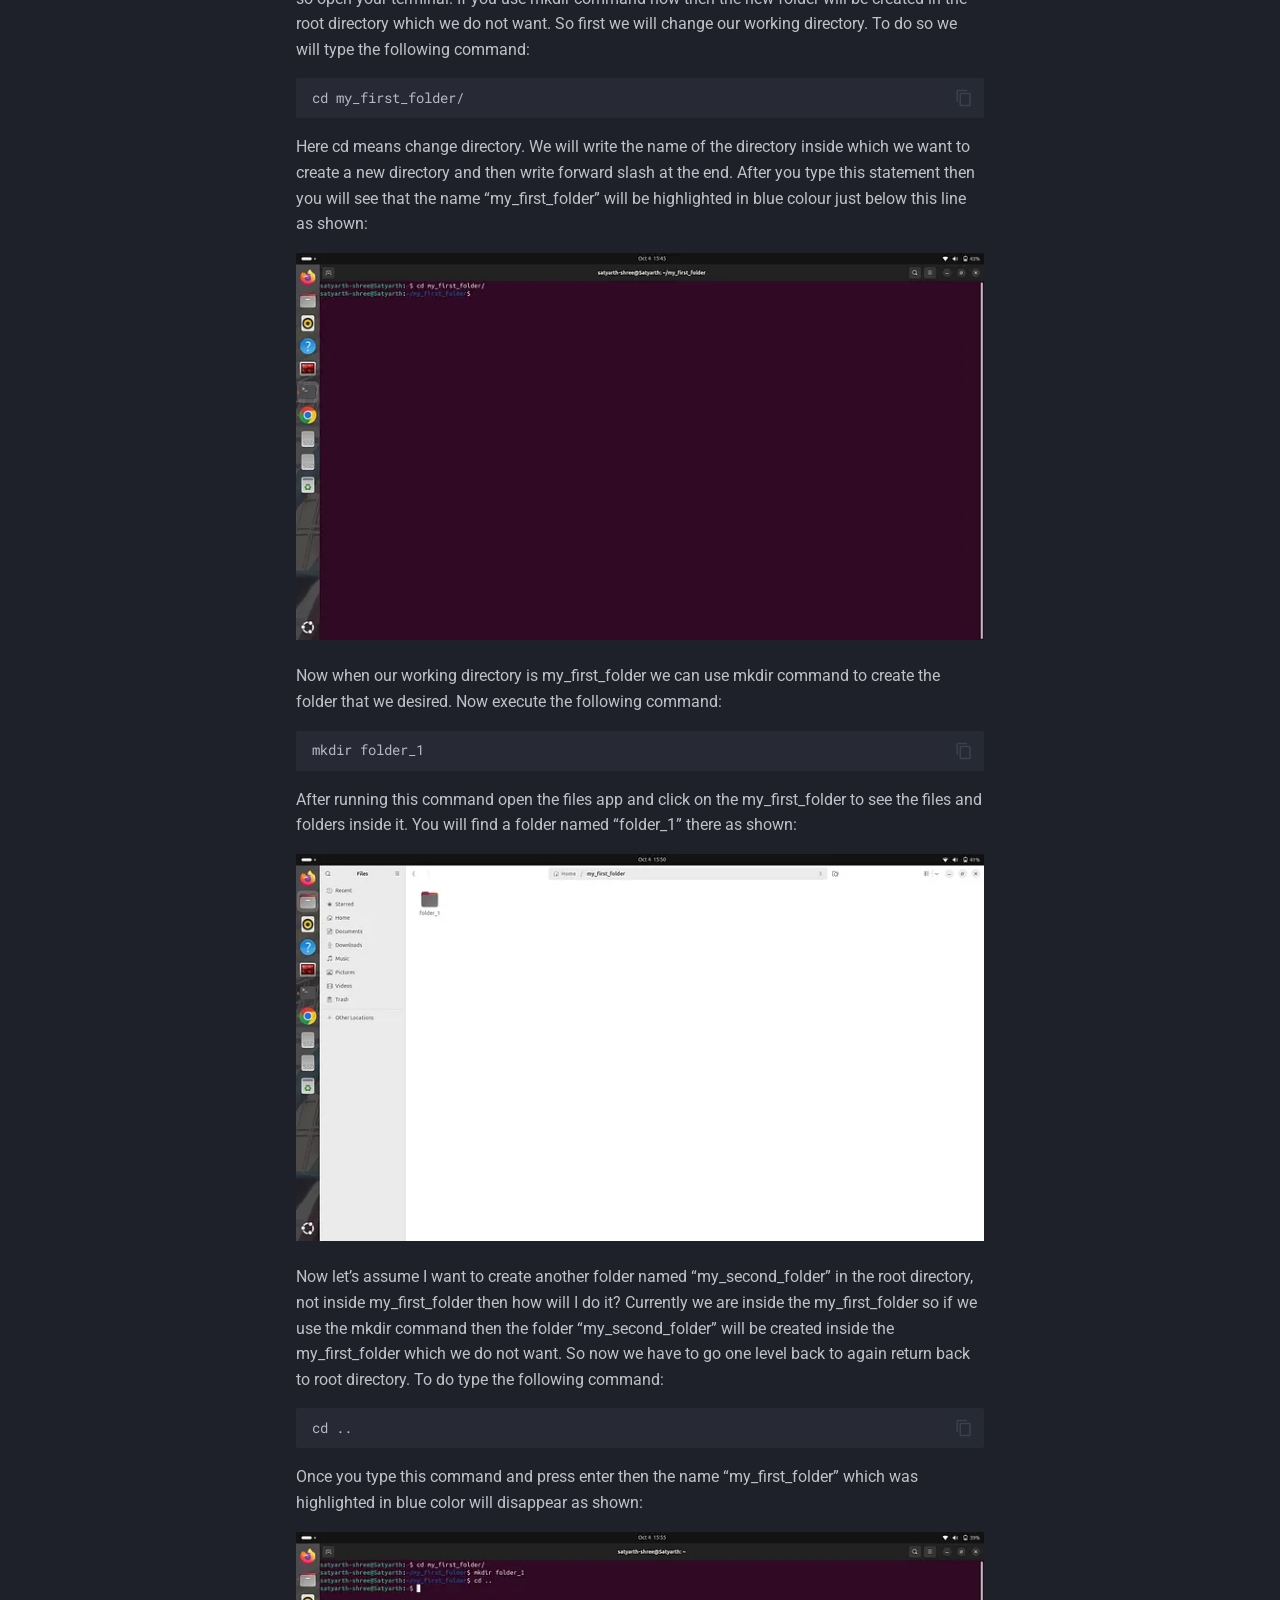
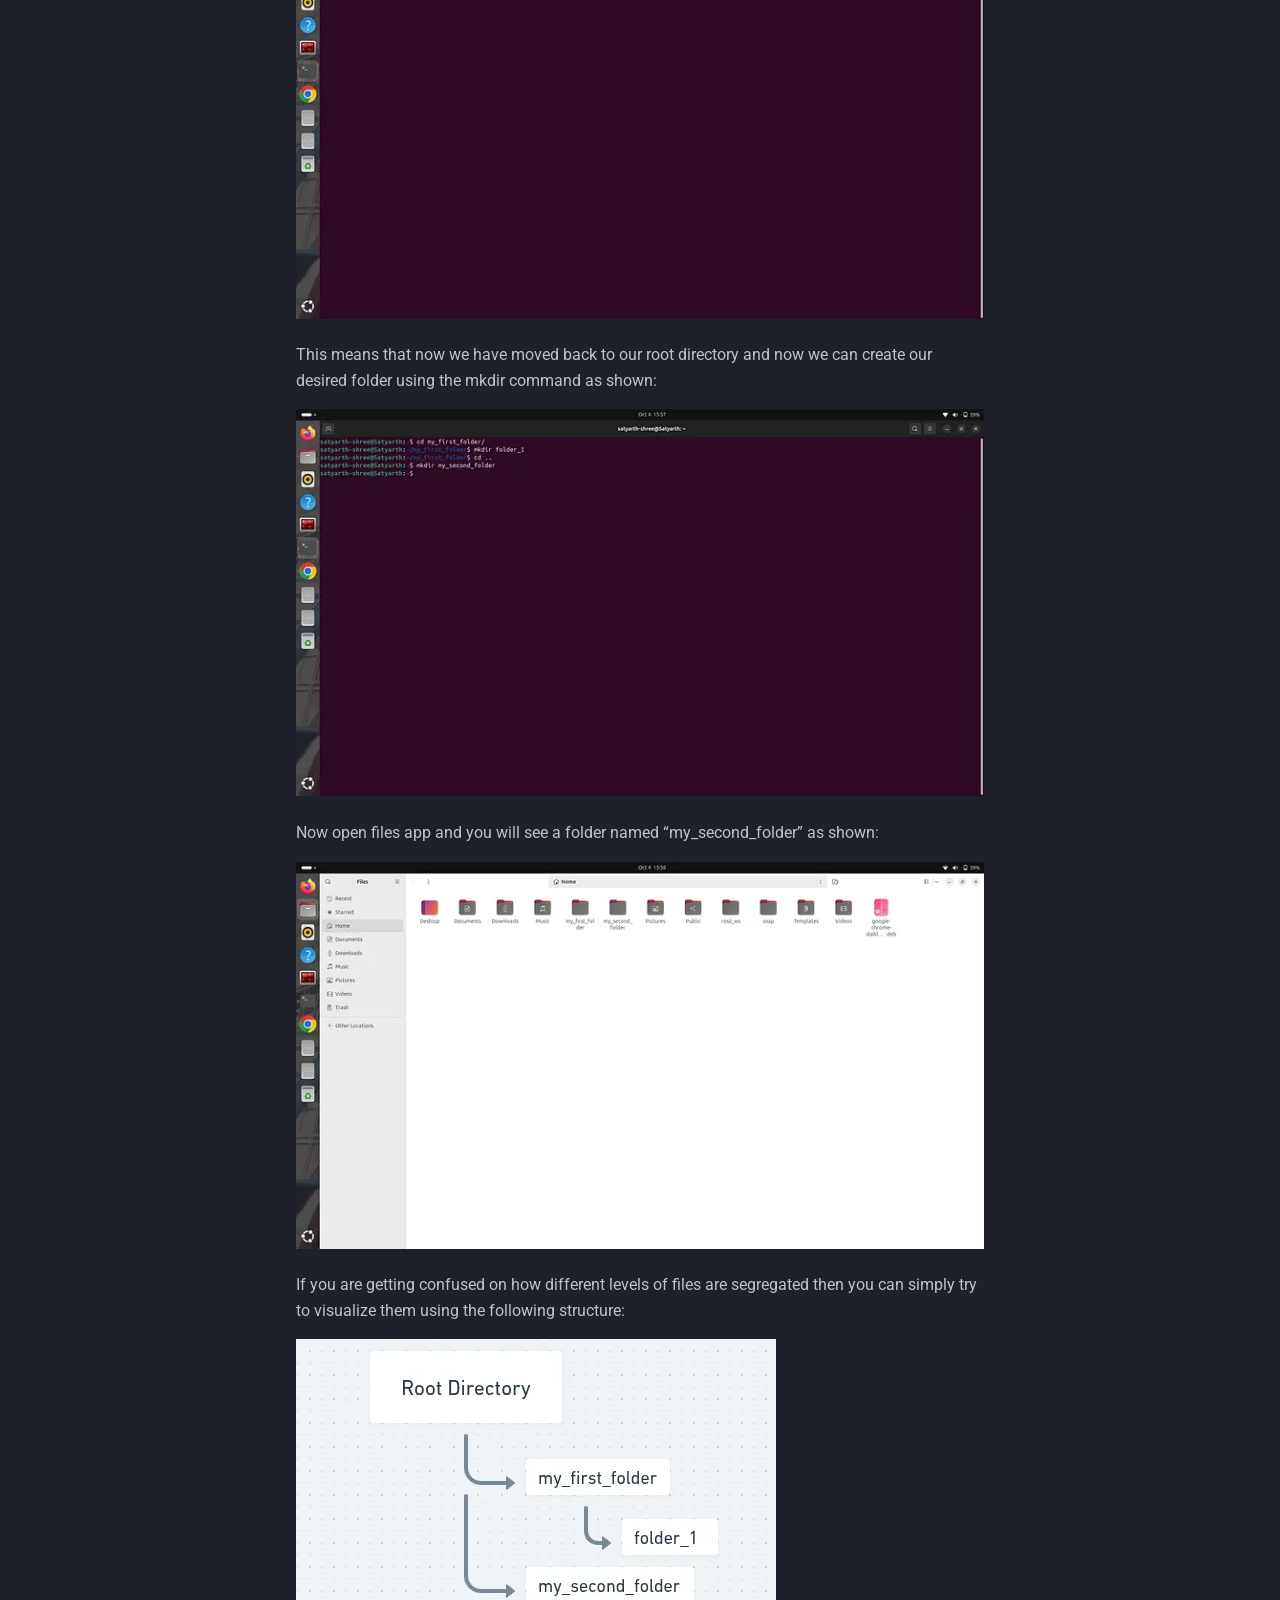
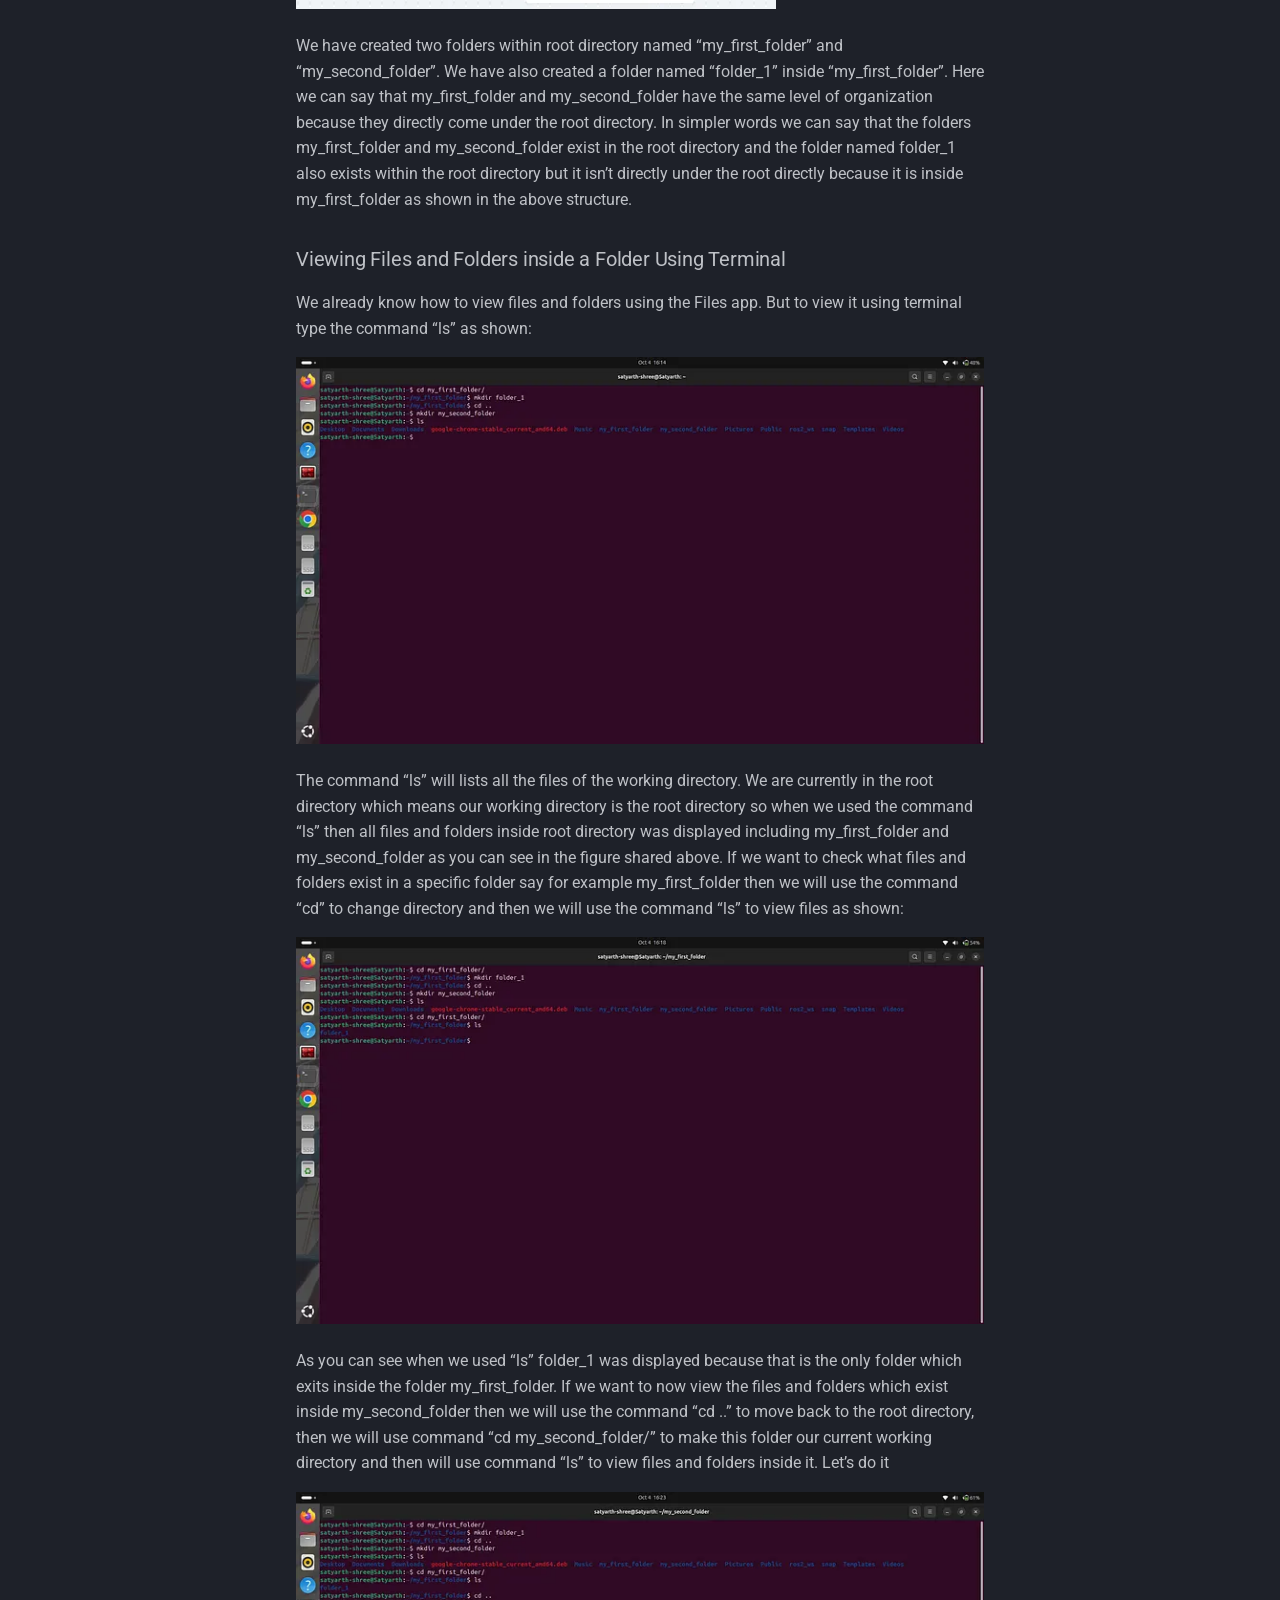
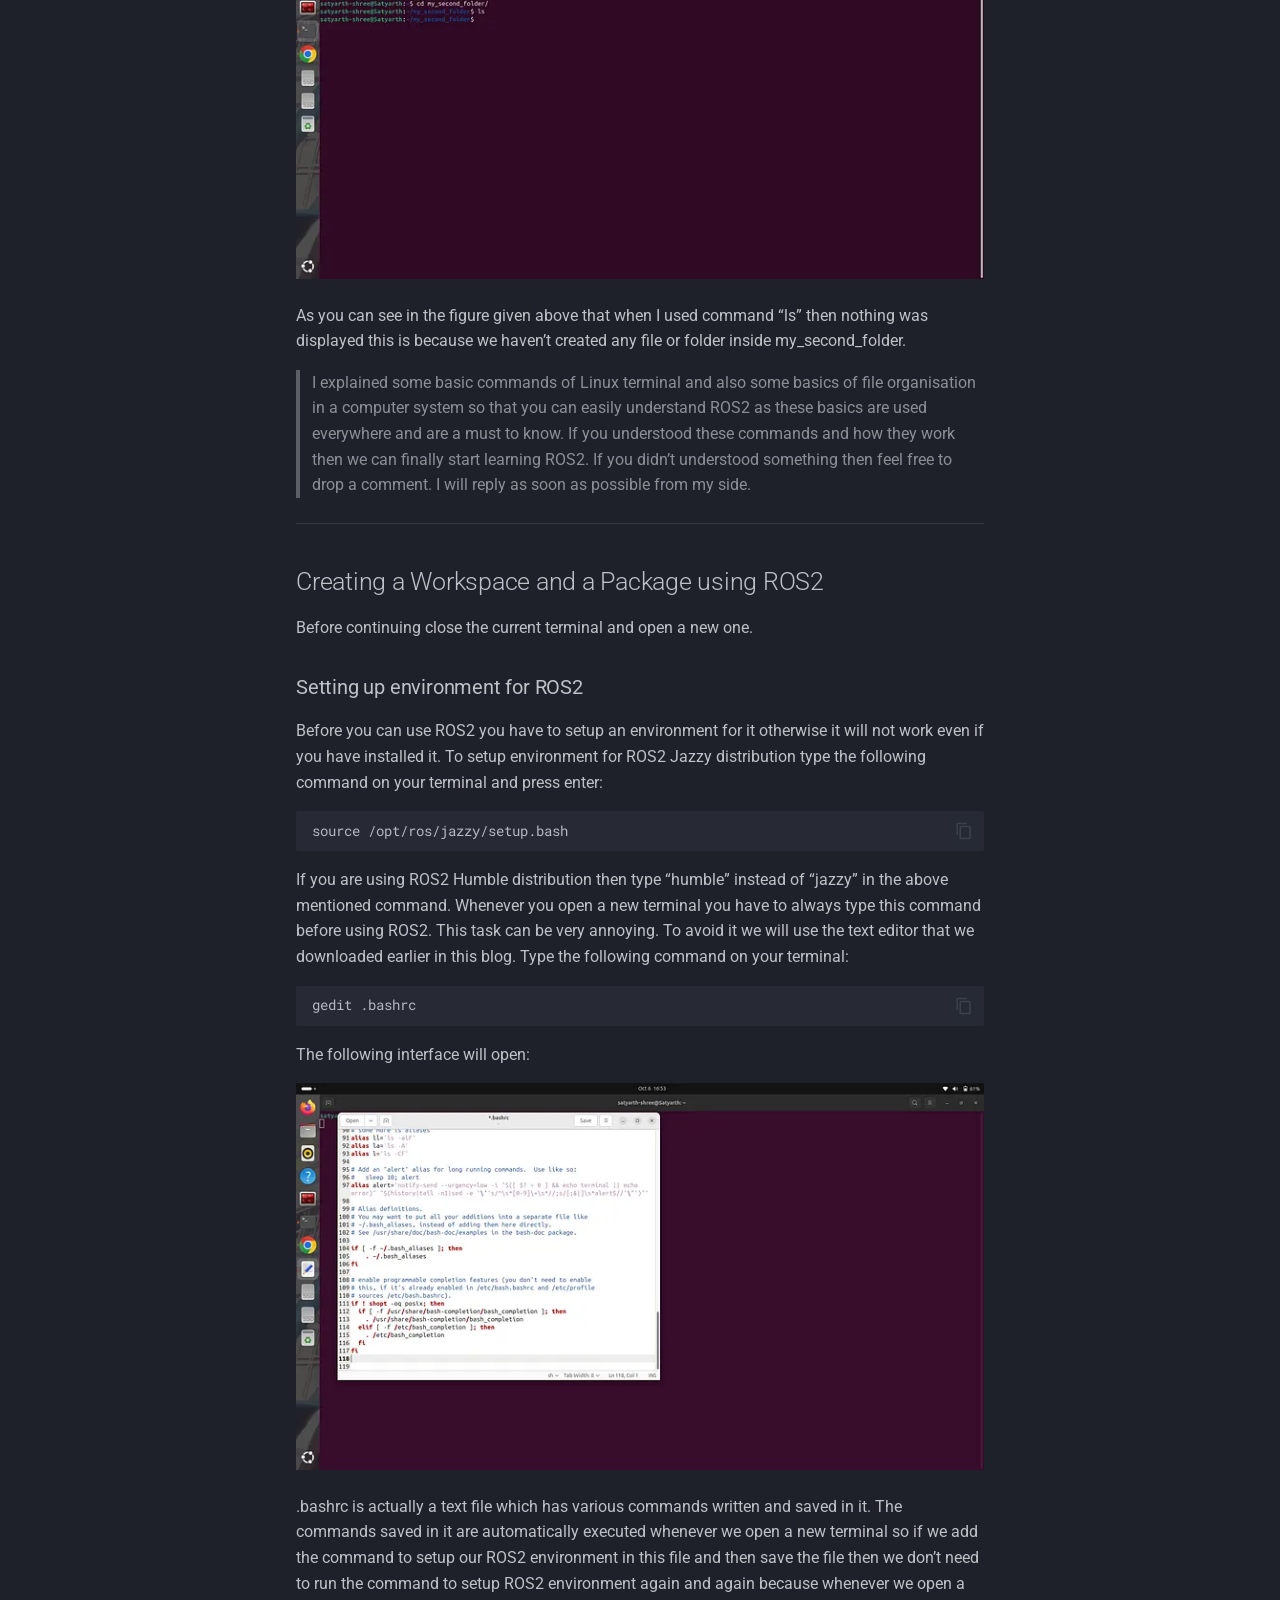
==== commit 4a09ee3b: "Deployed cb43292 with MkDocs version: 1.6.1" ====
--- a/Tutorials/part-1-create-your-first-workspace-and-package/index.html
+++ b/Tutorials/part-1-create-your-first-workspace-and-package/index.html
@@ -22,7 +22,7 @@
         
       
       
-      <link rel="icon" href="../../assets/images/favicon.png">
+      <link rel="icon" href="../../assets/ROS_Simplified_Logo.png">
       <meta name="generator" content="mkdocs-1.6.1, mkdocs-material-9.7.6">
     
     
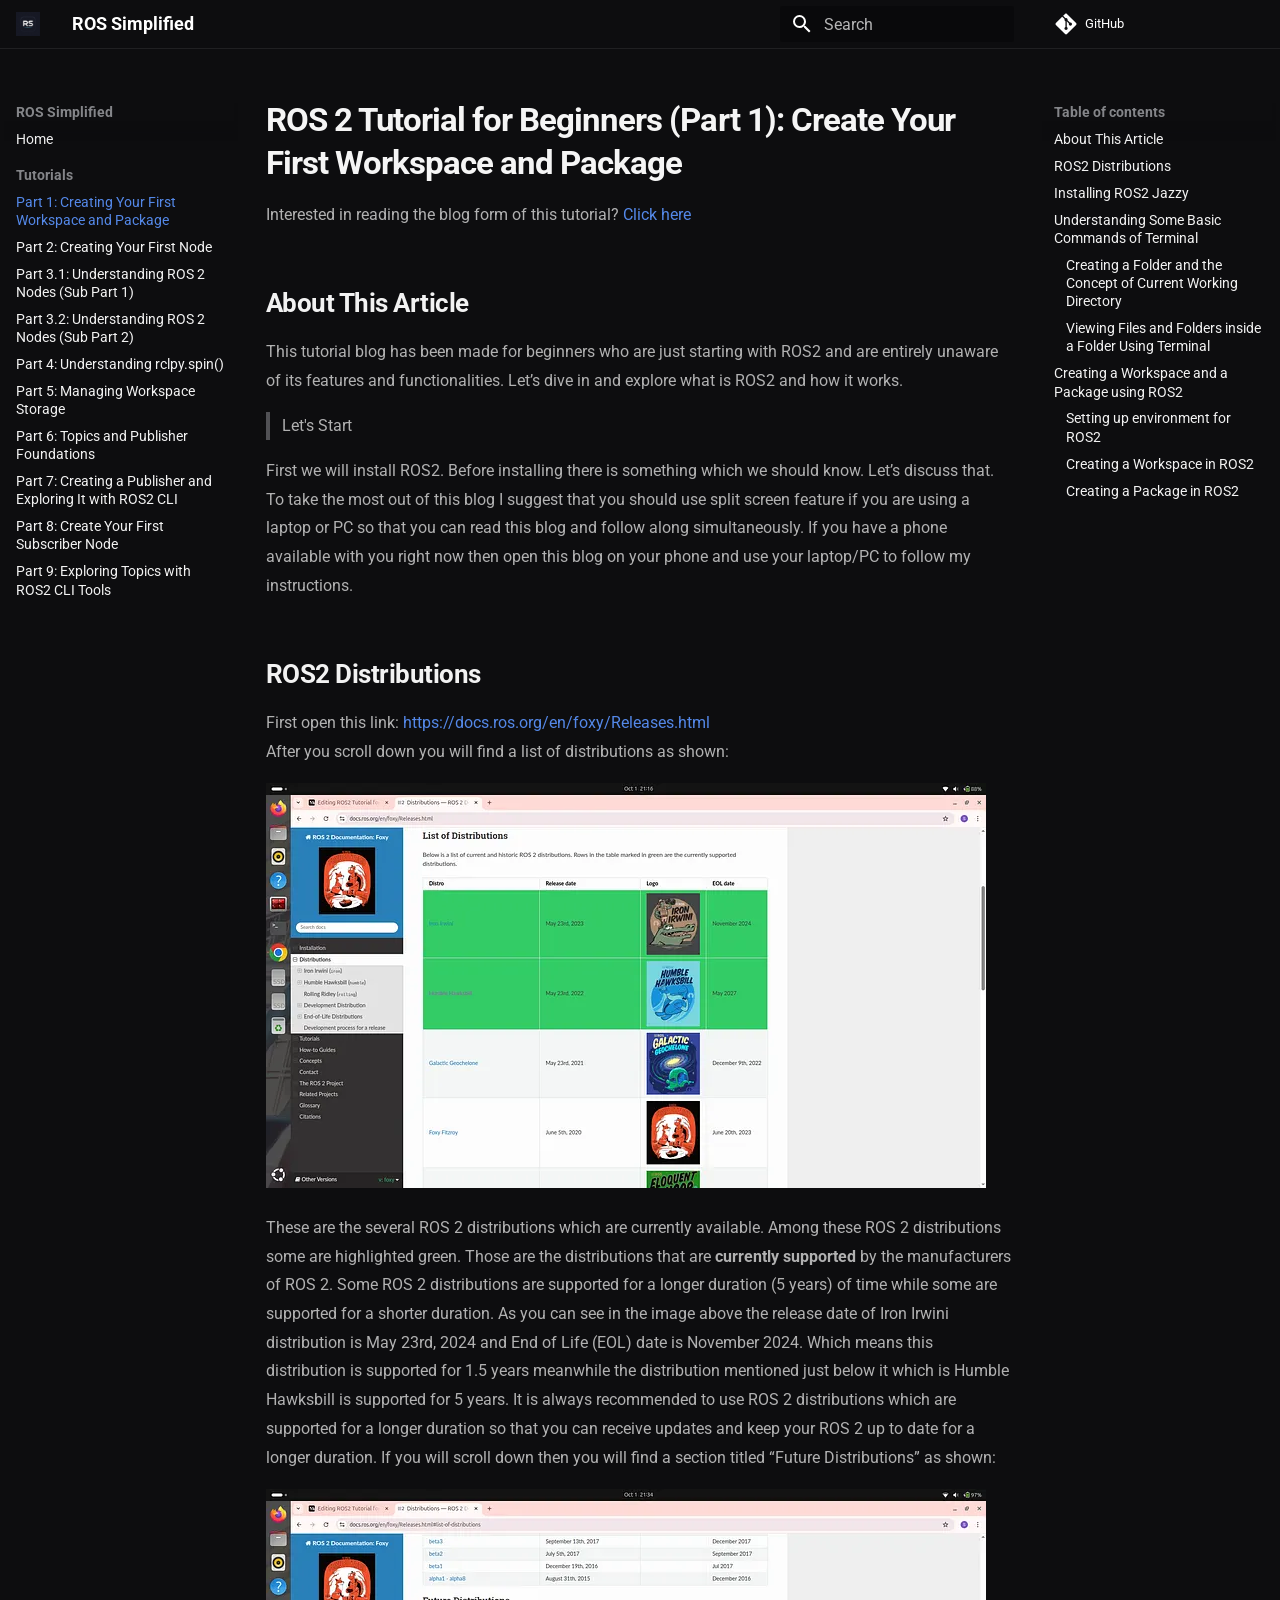
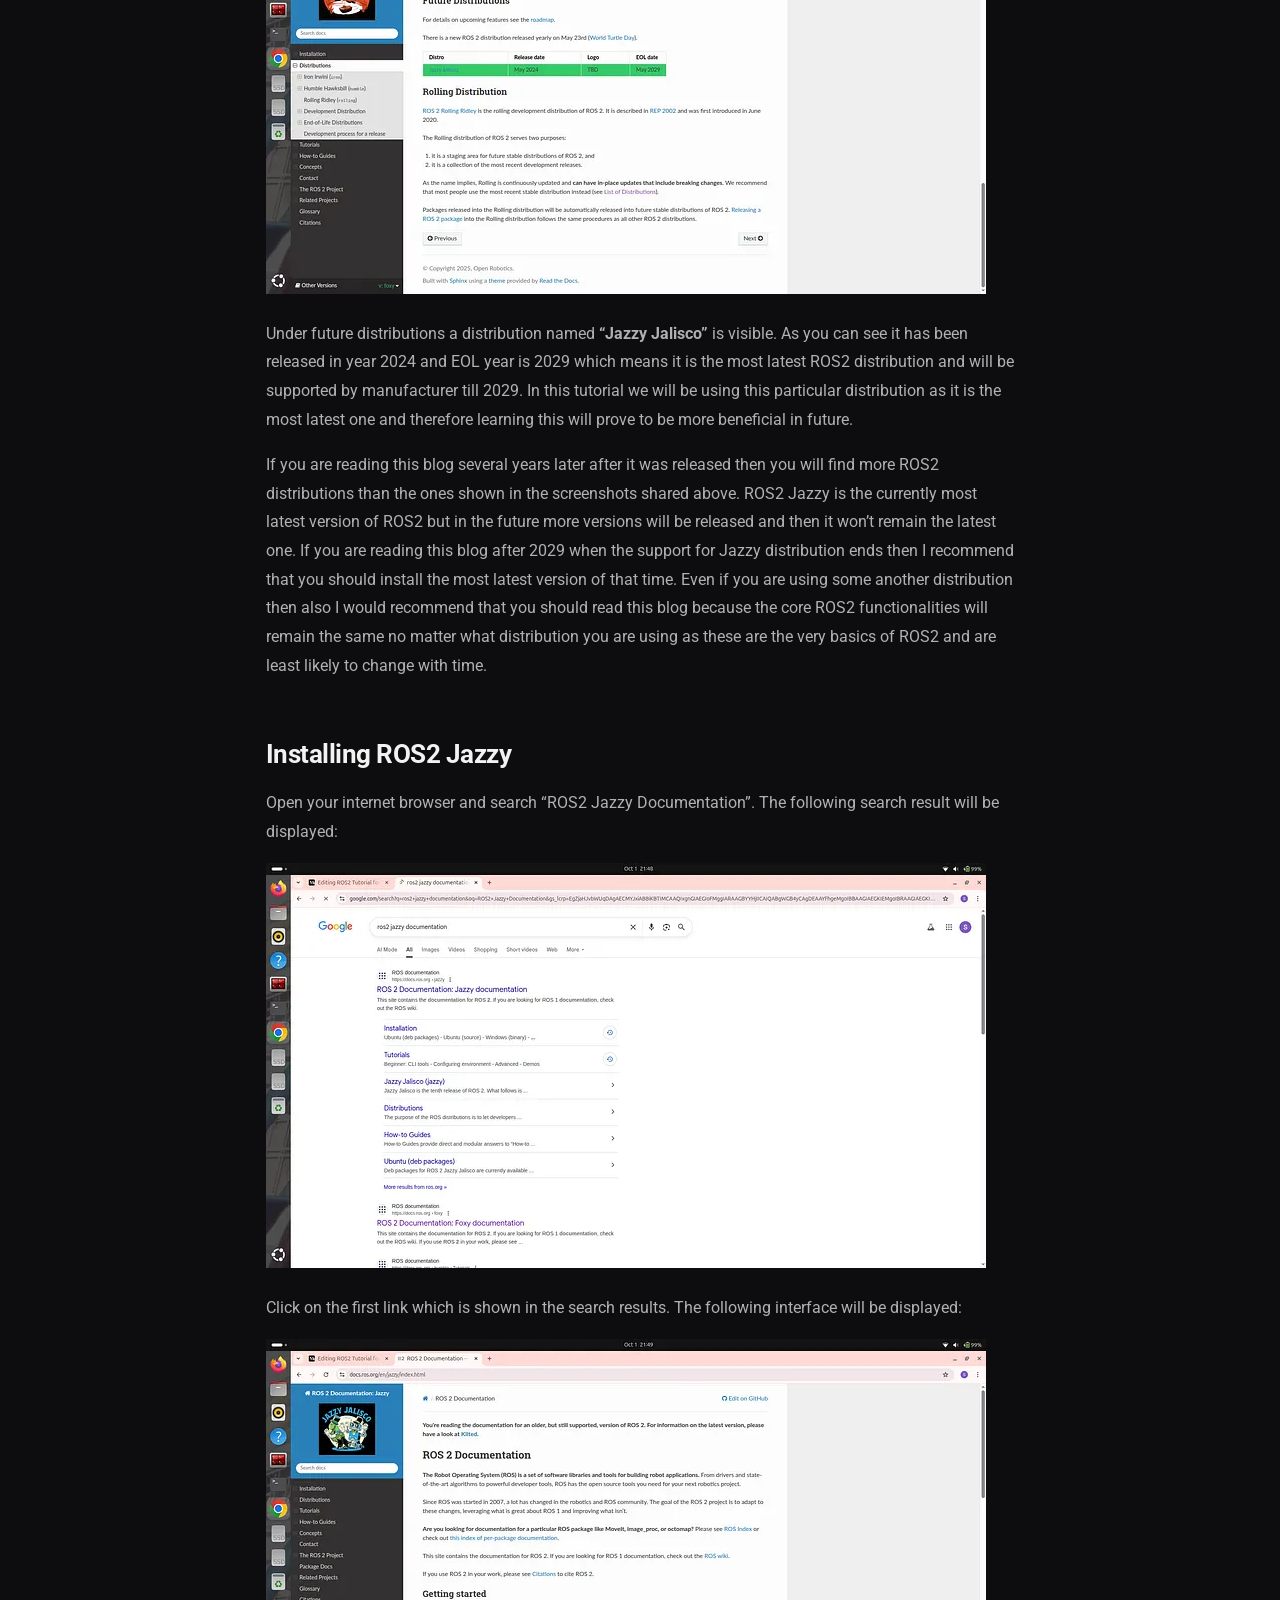
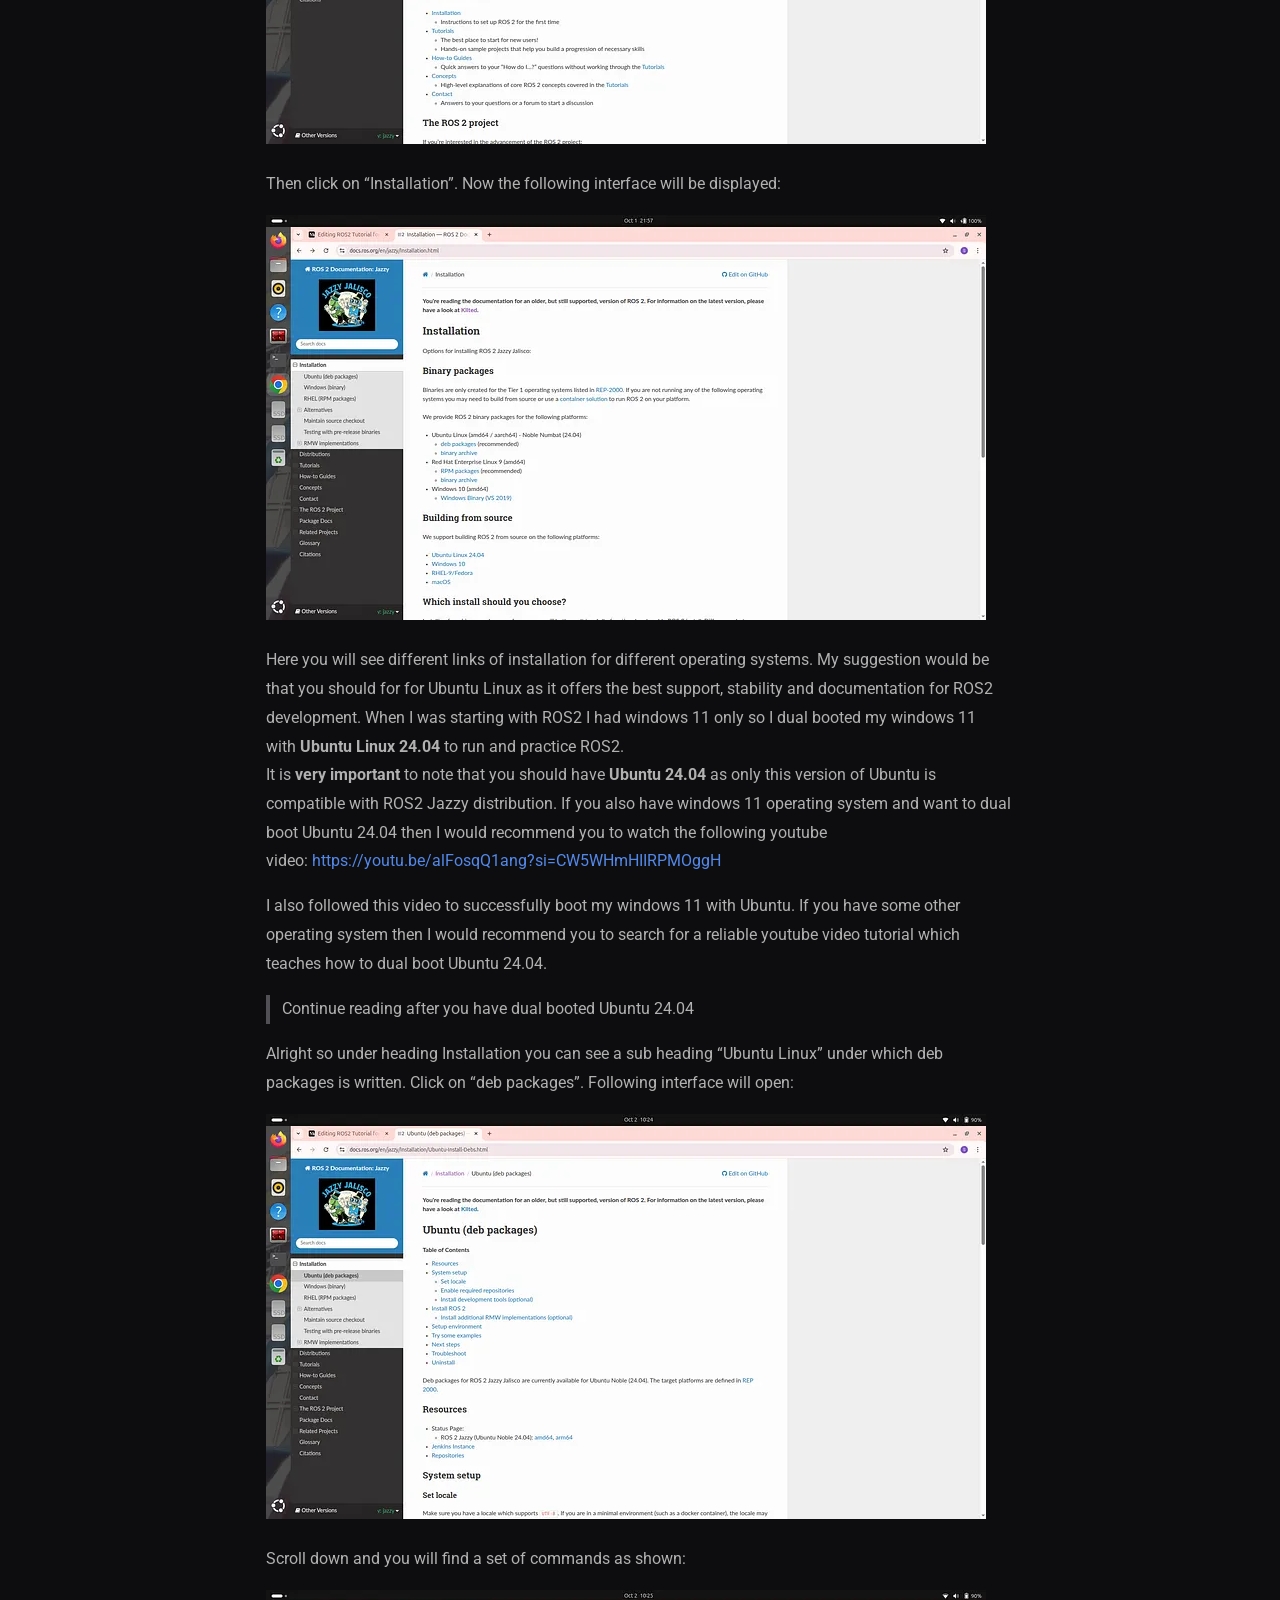
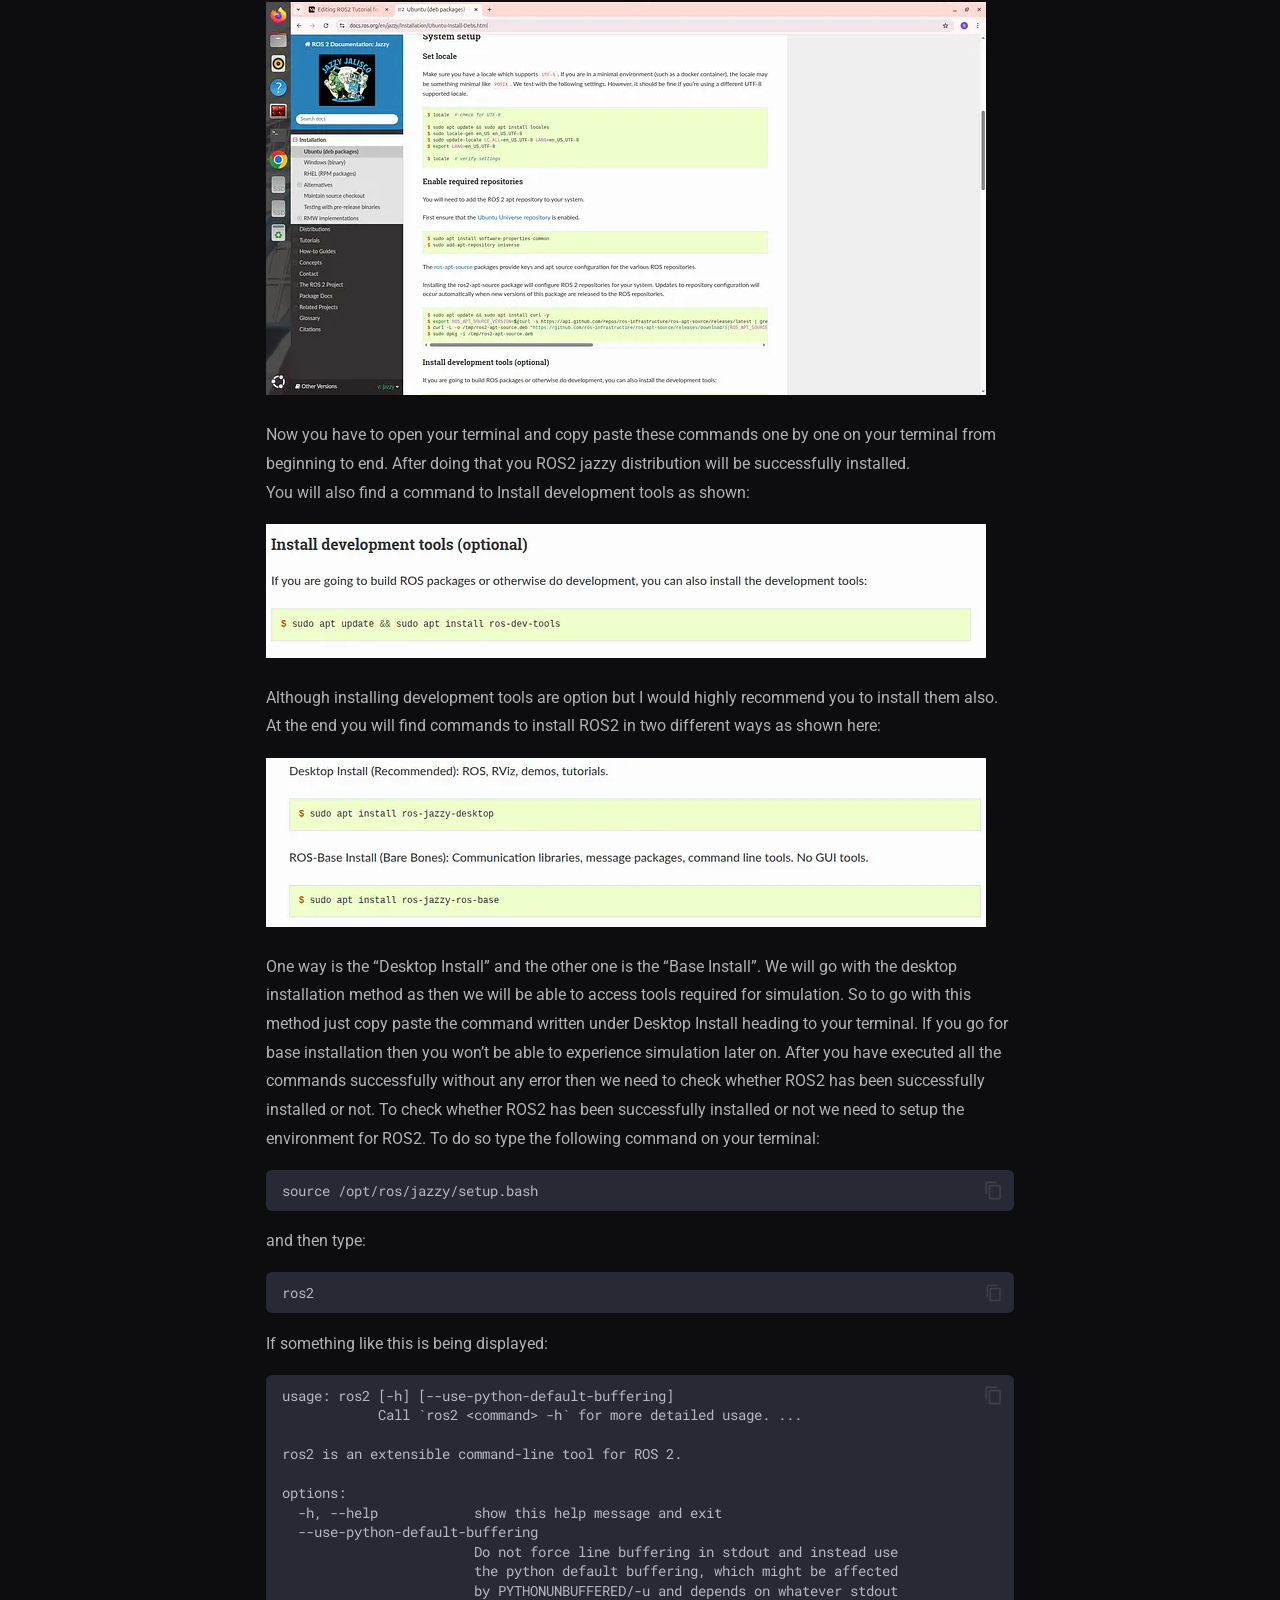
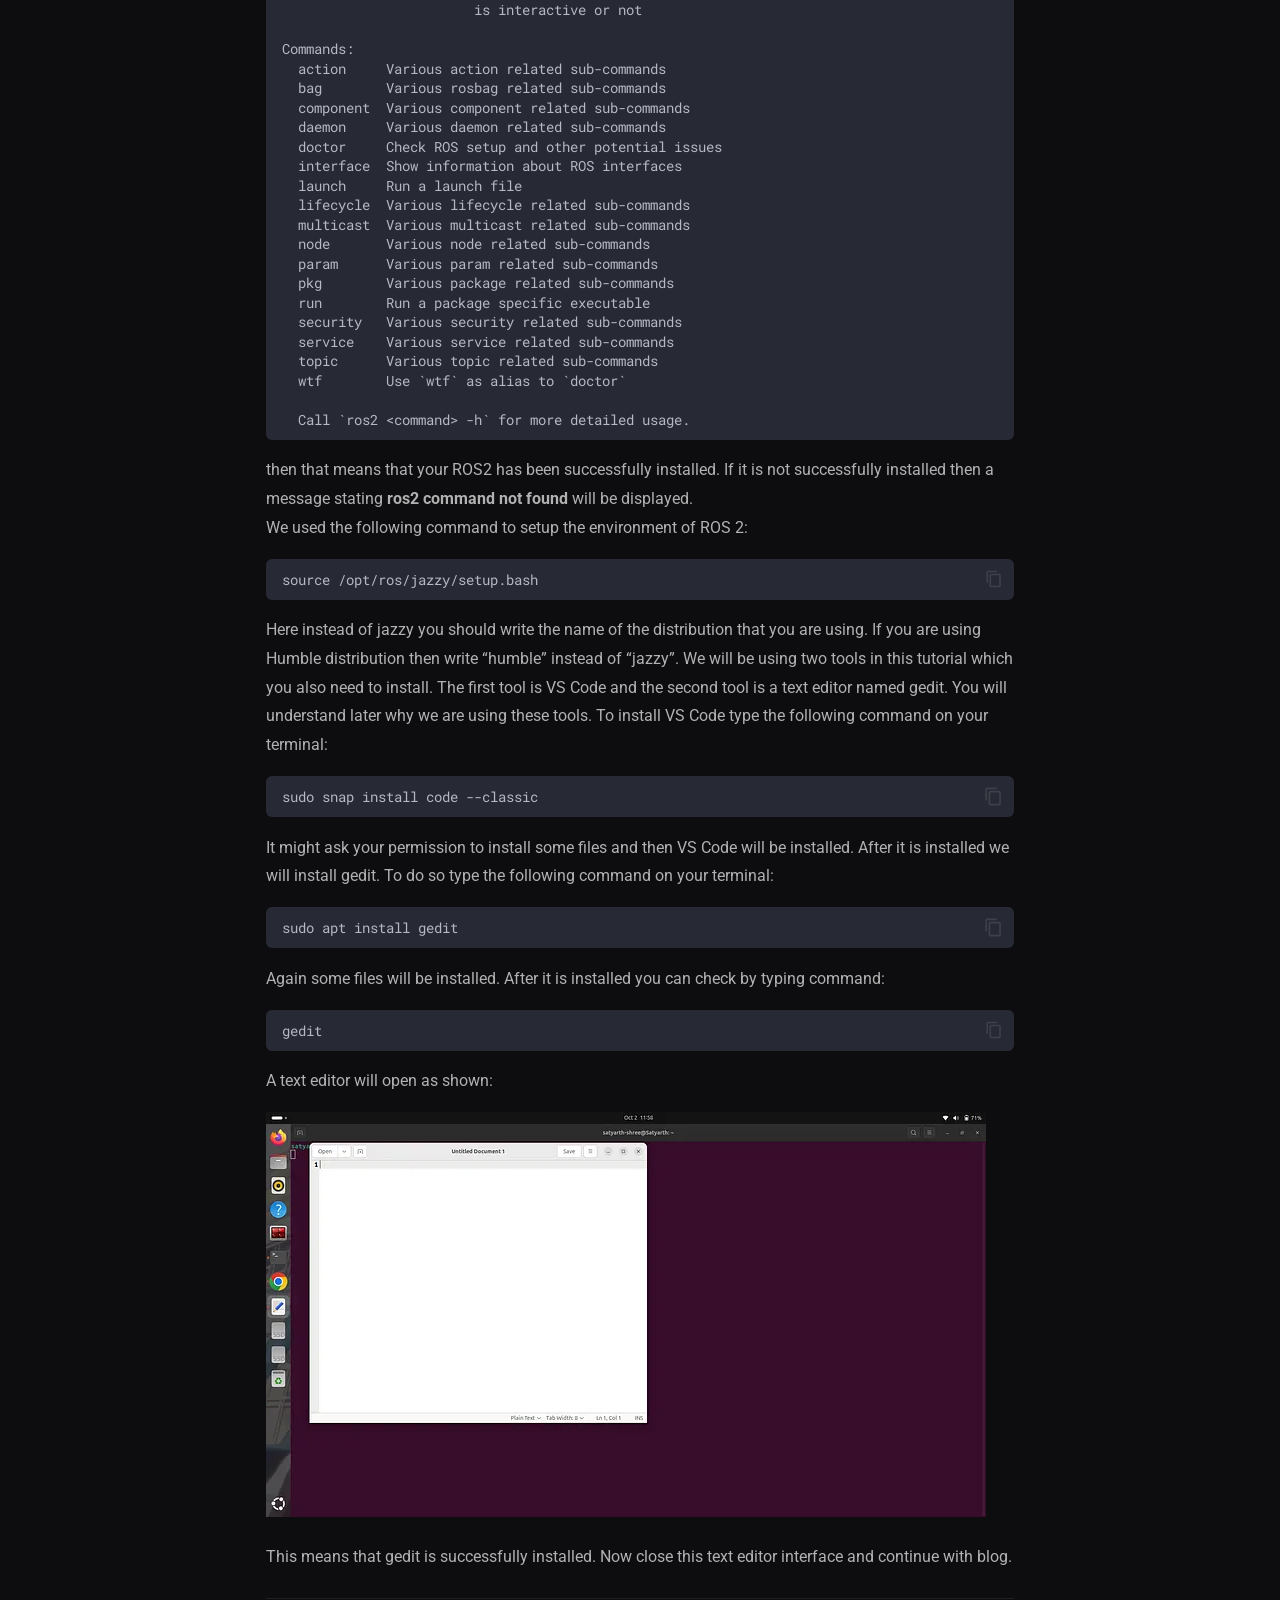
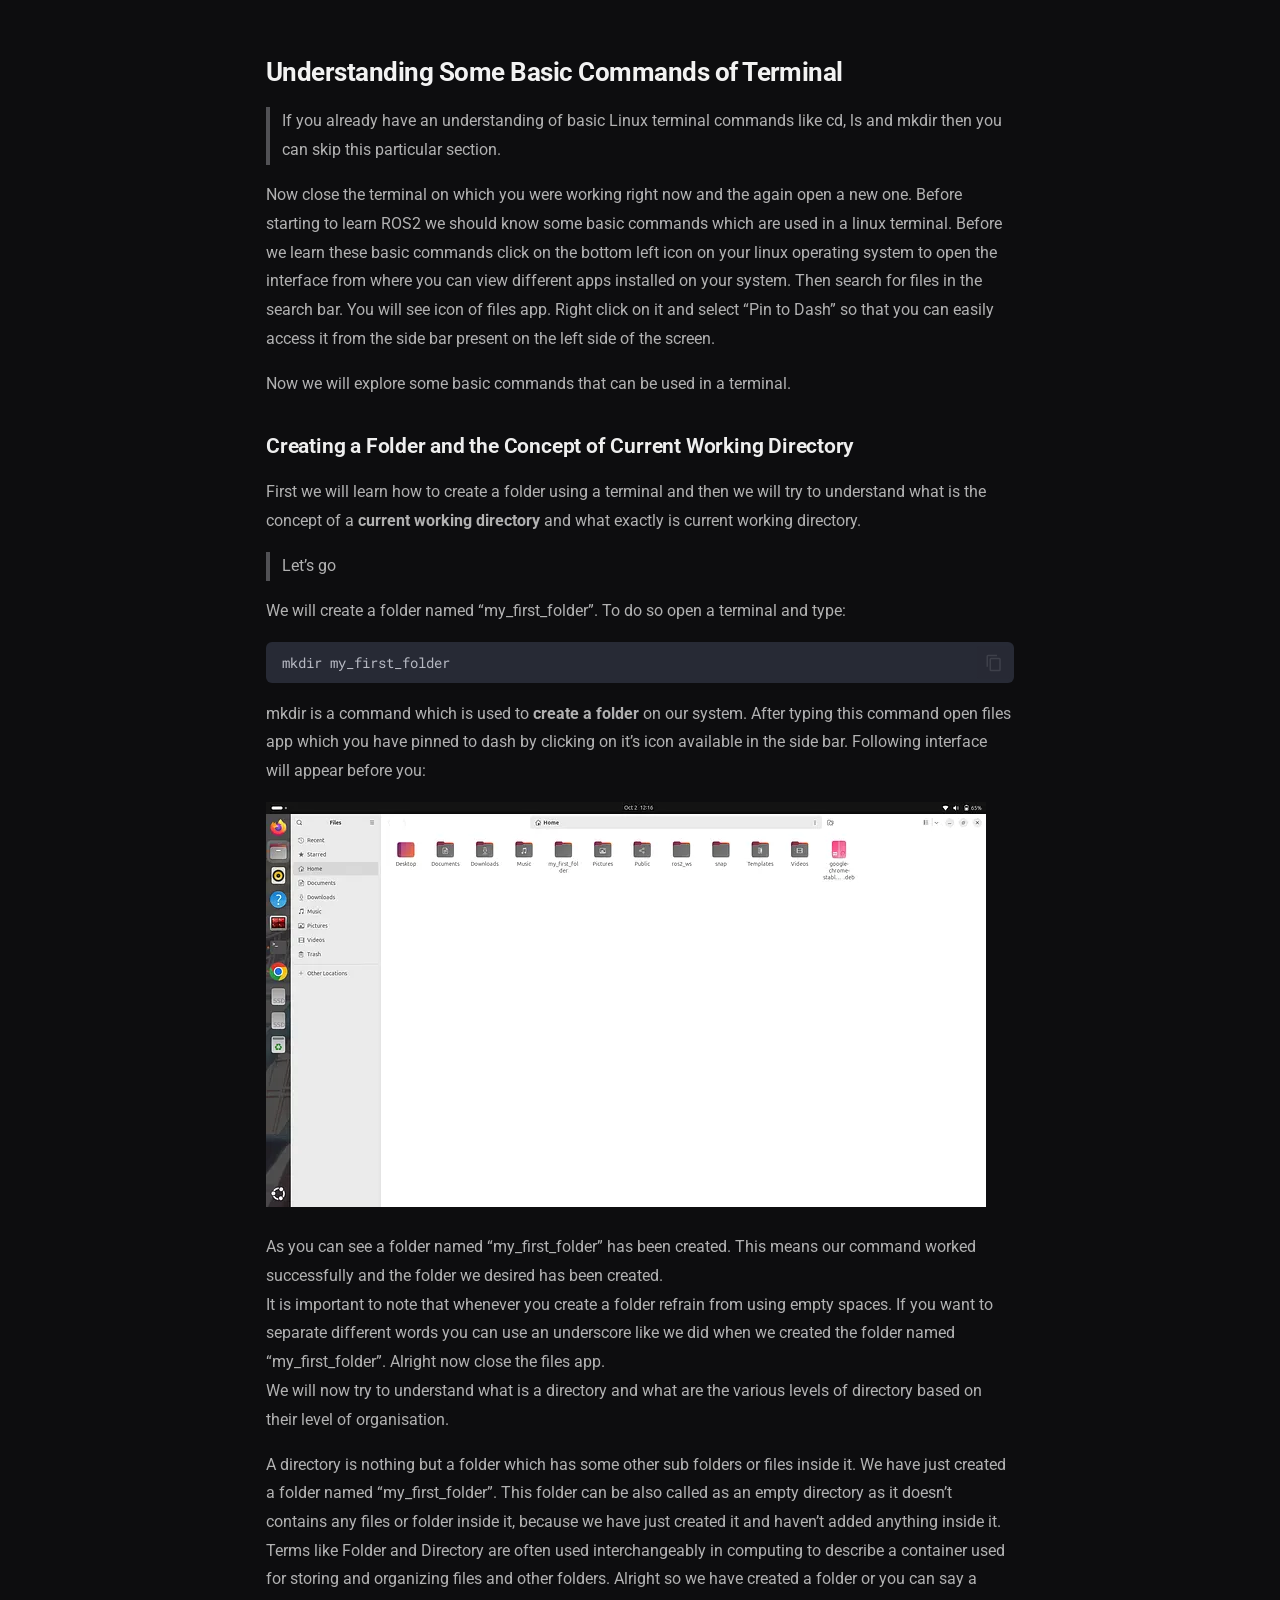
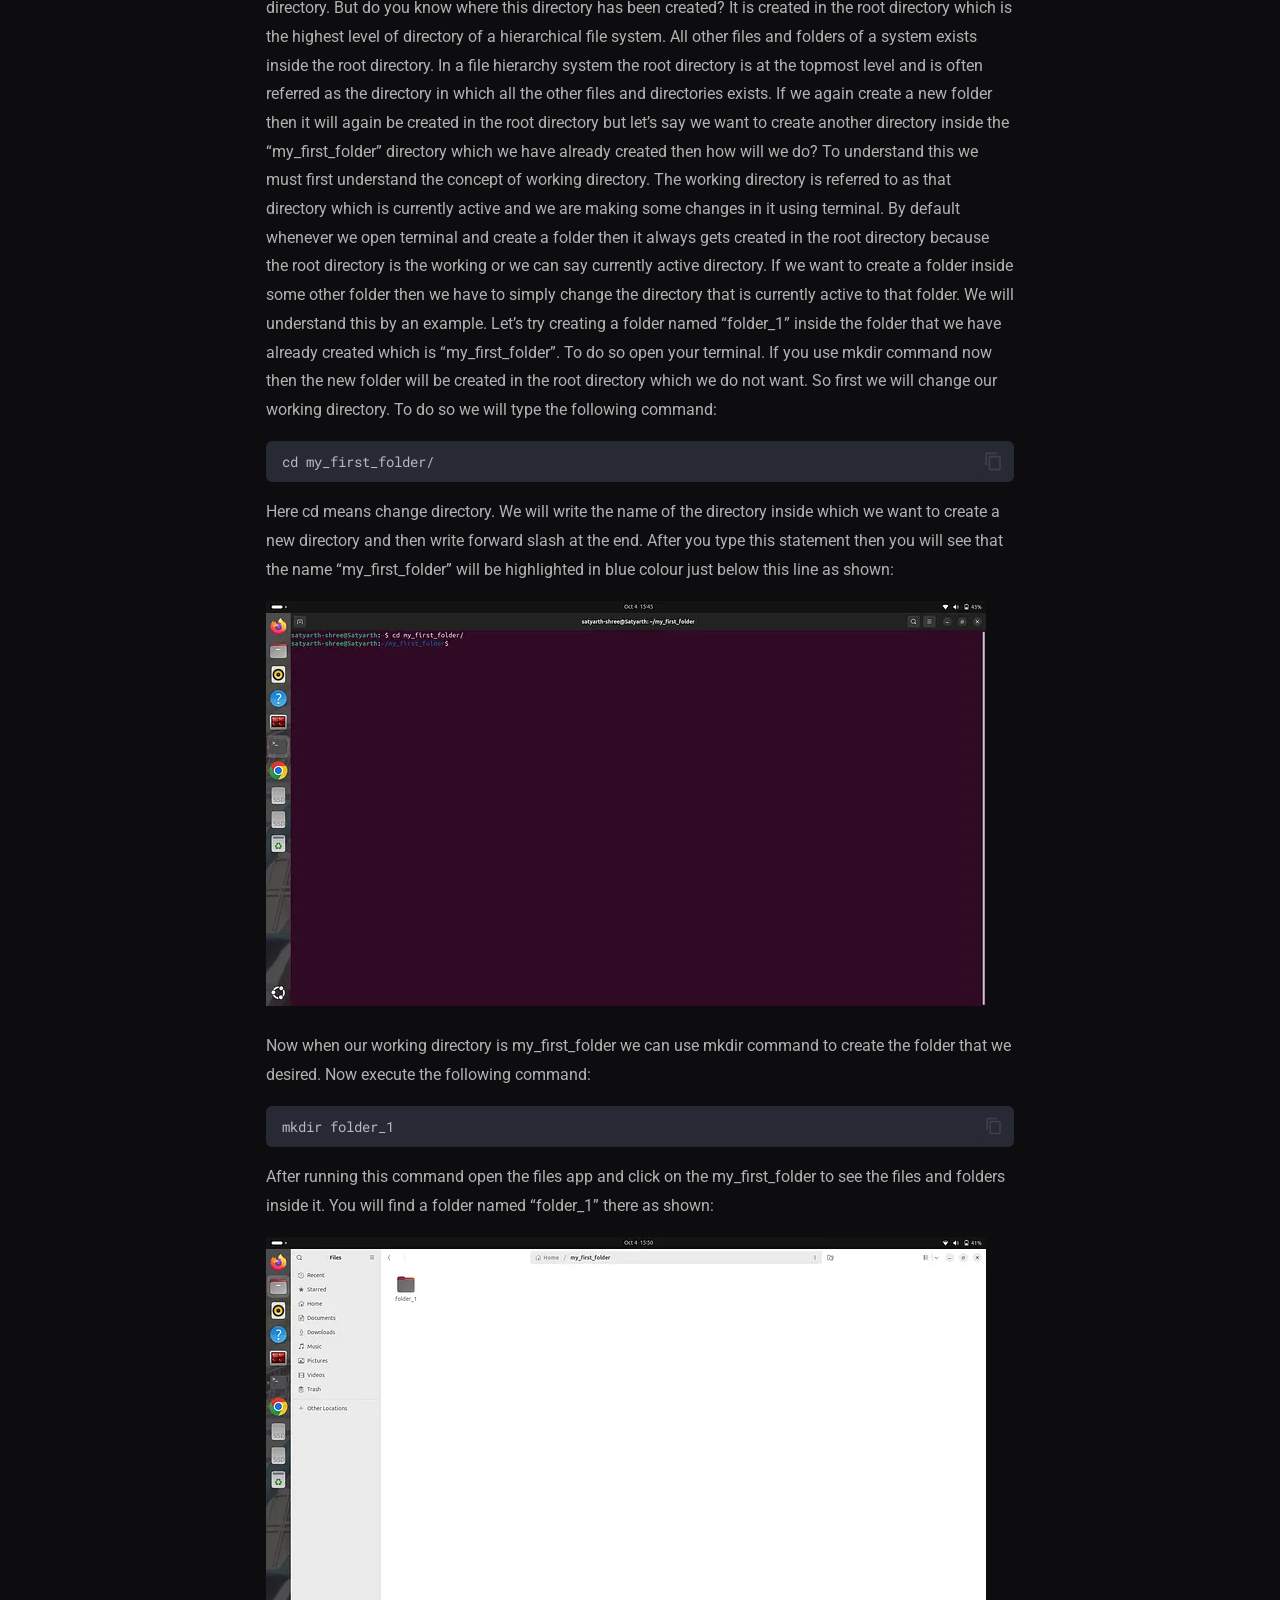
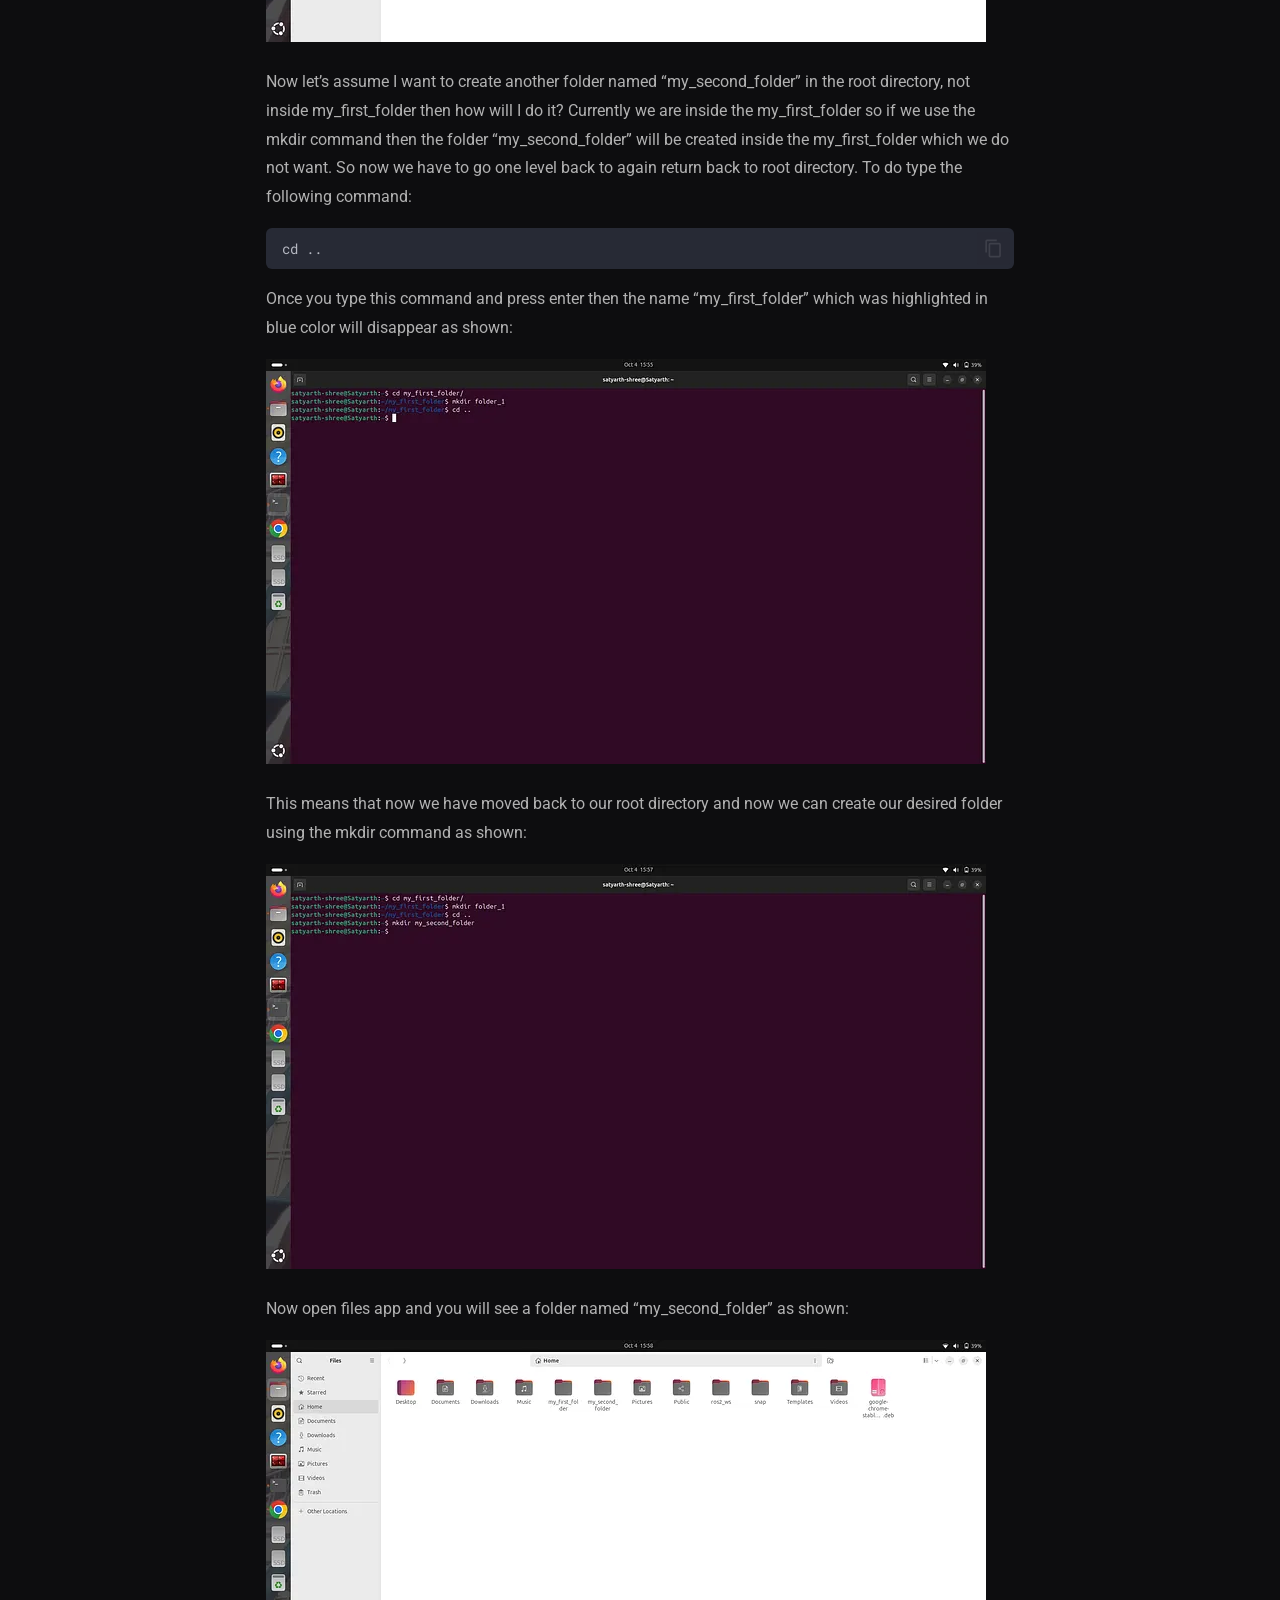
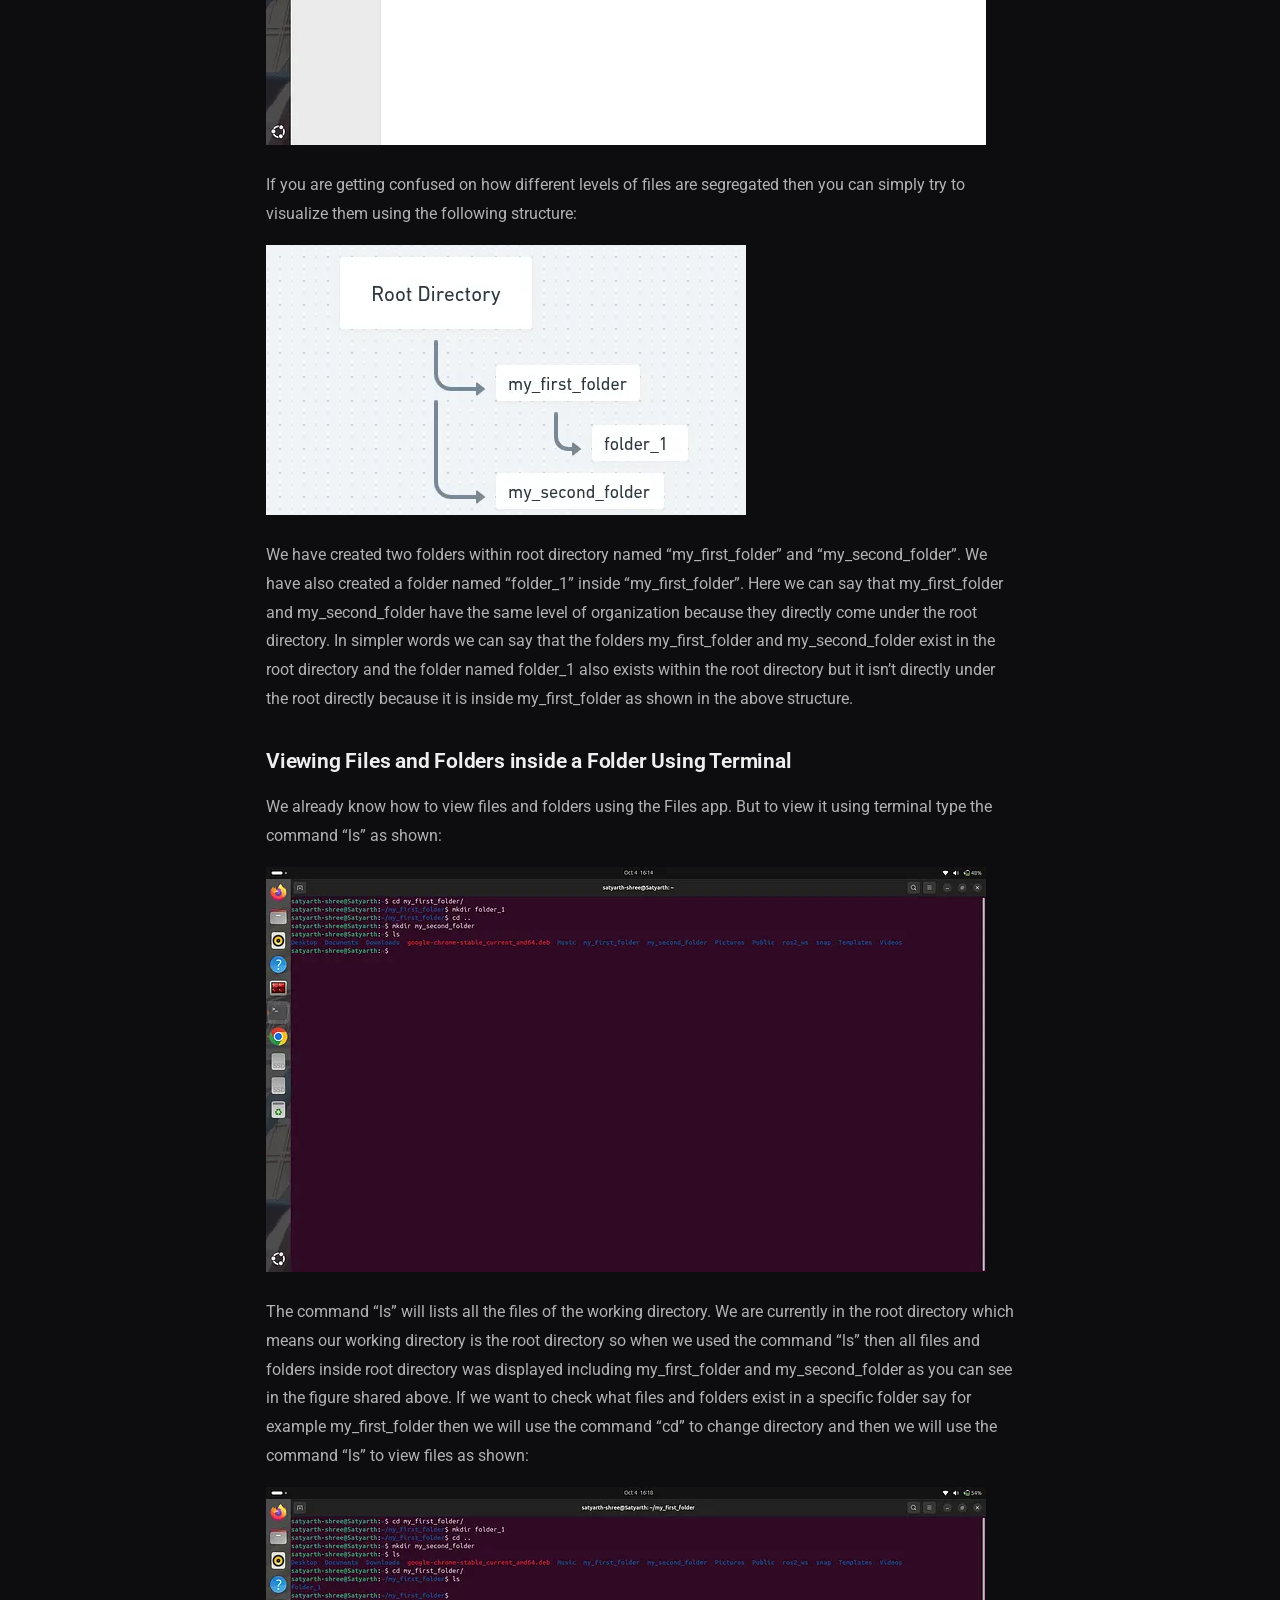
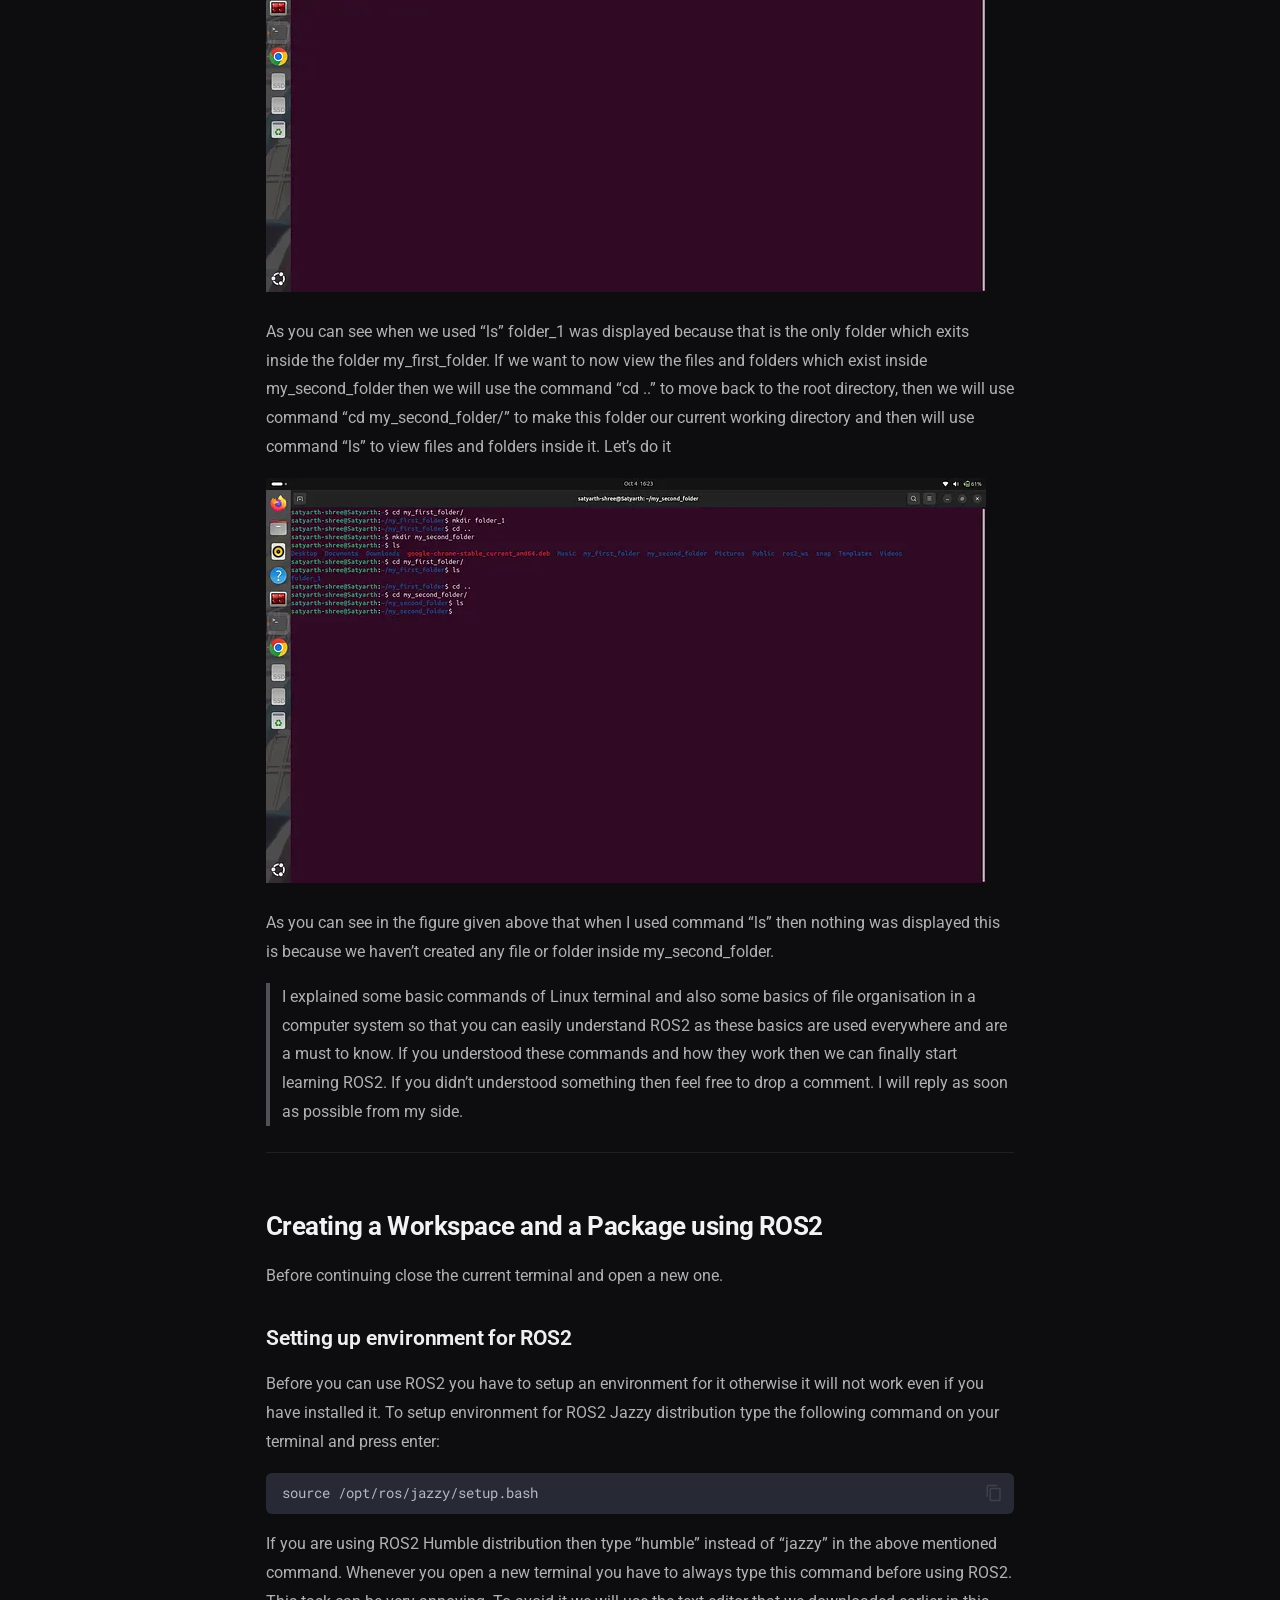
==== commit 051c8652: "Deployed 46c28e1 with MkDocs version: 1.6.1" ====
--- a/Tutorials/part-1-create-your-first-workspace-and-package/index.html
+++ b/Tutorials/part-1-create-your-first-workspace-and-package/index.html
@@ -52,6 +52,8 @@
         <style>:root{--md-text-font:"Roboto";--md-code-font:"Roboto Mono"}</style>
       
     
+    
+      <link rel="stylesheet" href="../../stylesheets/style.css">
     
     <script>__md_scope=new URL("../..",location),__md_hash=e=>[...e].reduce(((e,_)=>(e<<5)-e+_.charCodeAt(0)),0),__md_get=(e,_=localStorage,t=__md_scope)=>JSON.parse(_.getItem(t.pathname+"."+e)),__md_set=(e,_,t=localStorage,a=__md_scope)=>{try{t.setItem(a.pathname+"."+e,JSON.stringify(_))}catch(e){}}</script>
     
--- a/stylesheets/style.css
+++ b/stylesheets/style.css
@@ -0,0 +1,124 @@
+/* =========================================================
+   ROS Simplified — Custom Theme
+   ========================================================= */
+
+
+/* ---------------------------------------------------------
+   Dark color scheme
+   --------------------------------------------------------- */
+
+[data-md-color-scheme="slate"] {
+    --md-default-bg-color: #0d0d0f;
+    --md-default-fg-color: #f2f2f2;
+
+    --md-primary-fg-color: #0d0d0f;
+    --md-primary-bg-color: #ffffff;
+
+    --md-accent-fg-color: #8b9cff;
+}
+
+
+/* ---------------------------------------------------------
+   Header
+   --------------------------------------------------------- */
+
+.md-header {
+    background-color: #0d0d0f;
+    box-shadow: none;
+
+    border-bottom: 1px solid rgba(255, 255, 255, 0.08);
+}
+
+
+/* ---------------------------------------------------------
+   Main content typography
+   --------------------------------------------------------- */
+
+.md-typeset {
+    font-size: 0.82rem;
+    line-height: 1.75;
+}
+
+
+/* Main page title */
+
+.md-typeset h1 {
+    color: #f5f5f5;
+
+    font-weight: 700;
+    letter-spacing: -0.03em;
+
+    margin-bottom: 0.5em;
+}
+
+
+/* Section headings */
+
+.md-typeset h2 {
+    color: #f2f2f2;
+
+    font-weight: 700;
+    letter-spacing: -0.02em;
+
+    margin-top: 2.2em;
+}
+
+
+/* Smaller headings */
+
+.md-typeset h3 {
+    color: #eeeeee;
+    font-weight: 650;
+}
+
+
+/* ---------------------------------------------------------
+   Paragraphs
+   --------------------------------------------------------- */
+
+.md-typeset p {
+    color: rgba(255, 255, 255, 0.68);
+}
+
+
+/* ---------------------------------------------------------
+   Inline code
+   --------------------------------------------------------- */
+
+.md-typeset code {
+    border-radius: 6px;
+}
+
+
+/* ---------------------------------------------------------
+   Code blocks
+   --------------------------------------------------------- */
+
+.md-typeset .highlight {
+    border: 1px solid rgba(255, 255, 255, 0.08);
+
+    border-radius: 12px;
+    overflow: hidden;
+}
+
+.md-typeset .highlight pre {
+    margin: 0;
+}
+
+
+/* ---------------------------------------------------------
+   Horizontal rules
+   --------------------------------------------------------- */
+
+.md-typeset hr {
+    border-color: rgba(255, 255, 255, 0.08);
+}
+
+
+/* ---------------------------------------------------------
+   Content width
+   --------------------------------------------------------- */
+
+.md-grid {
+    max-width: 1440px;
+}
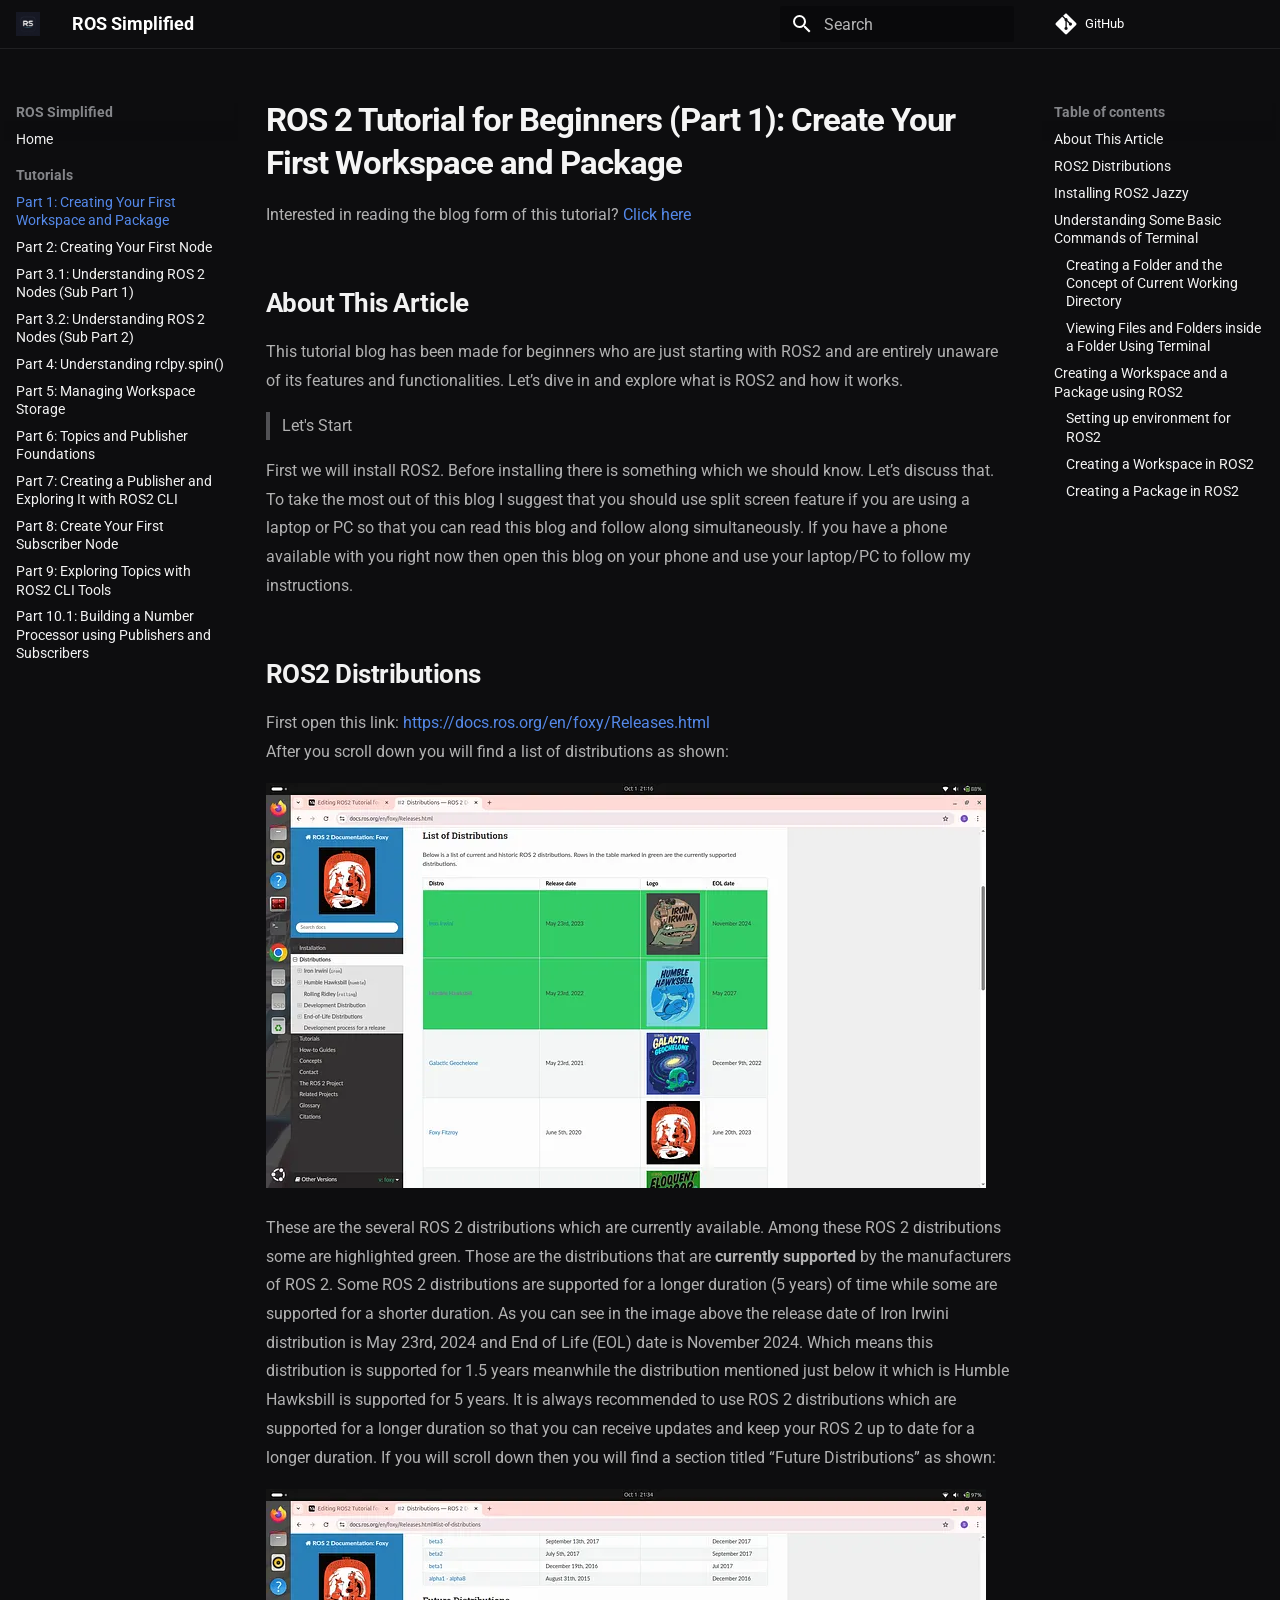
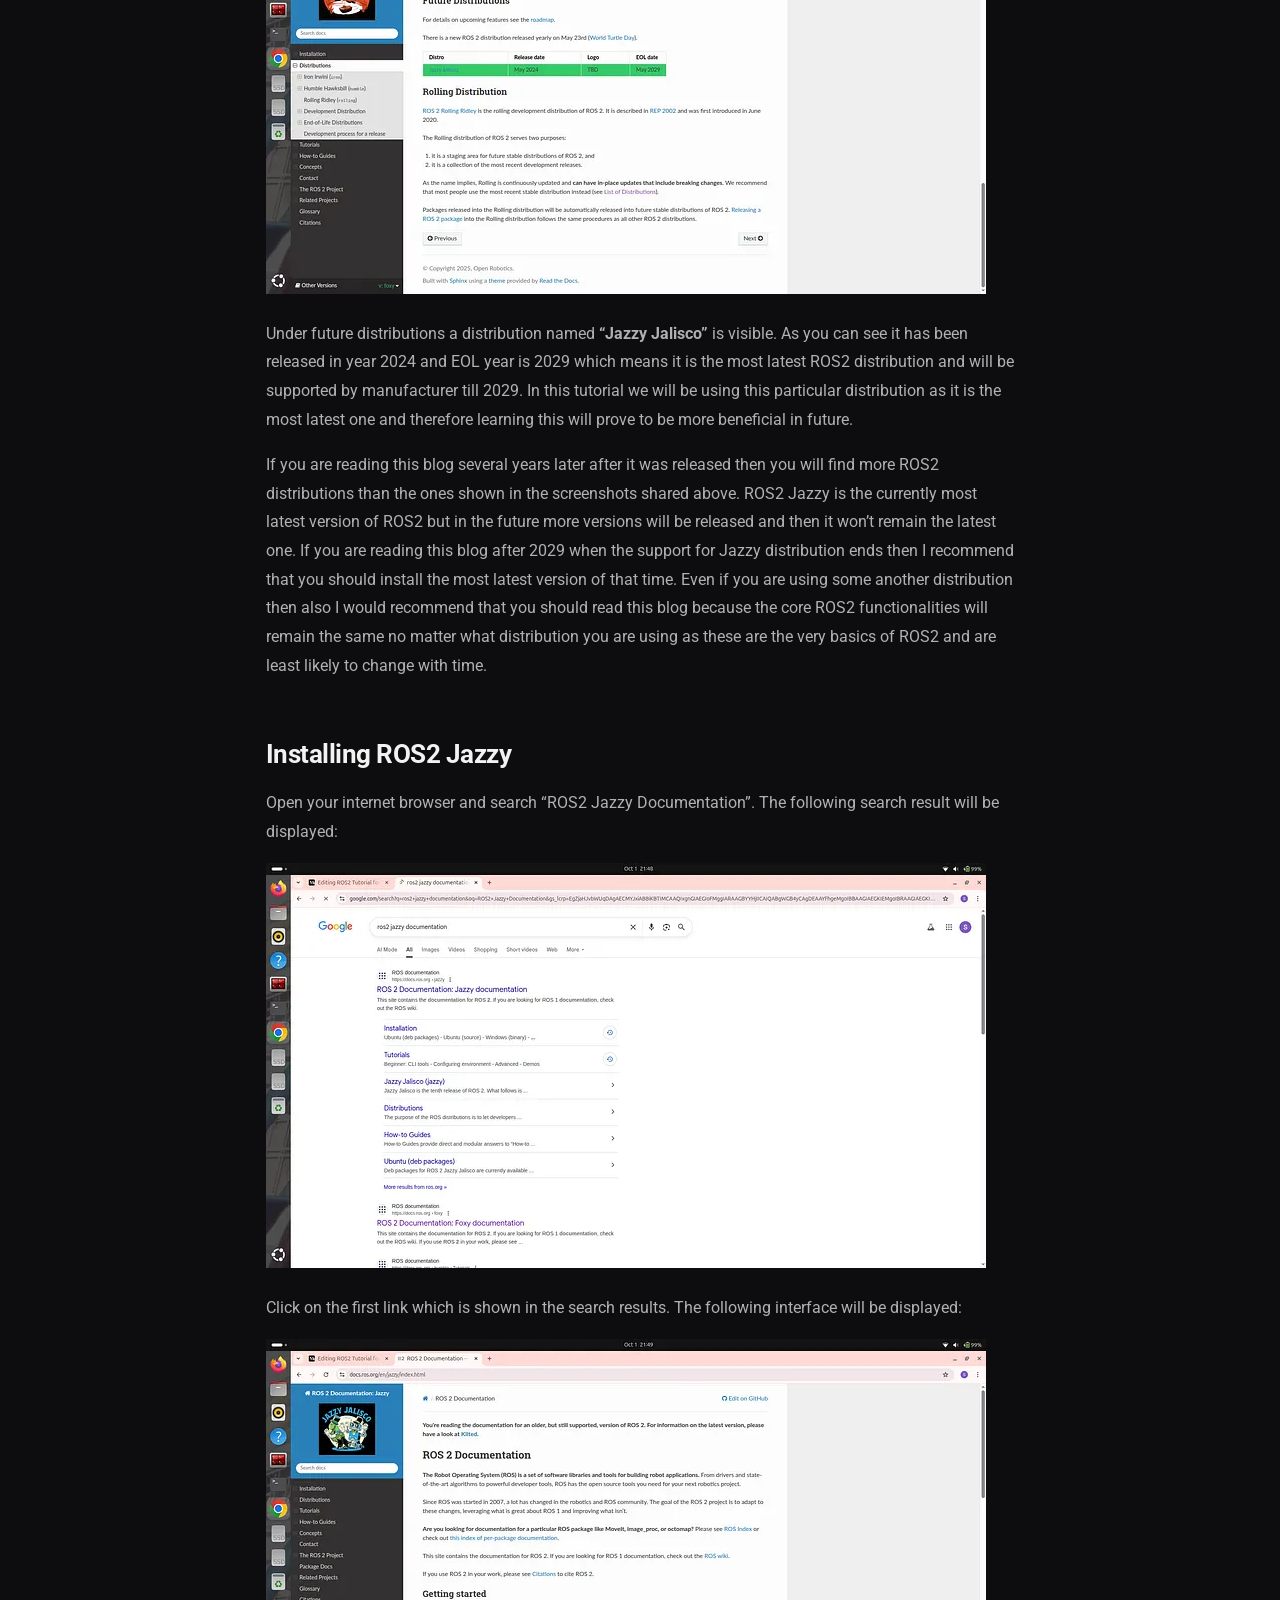
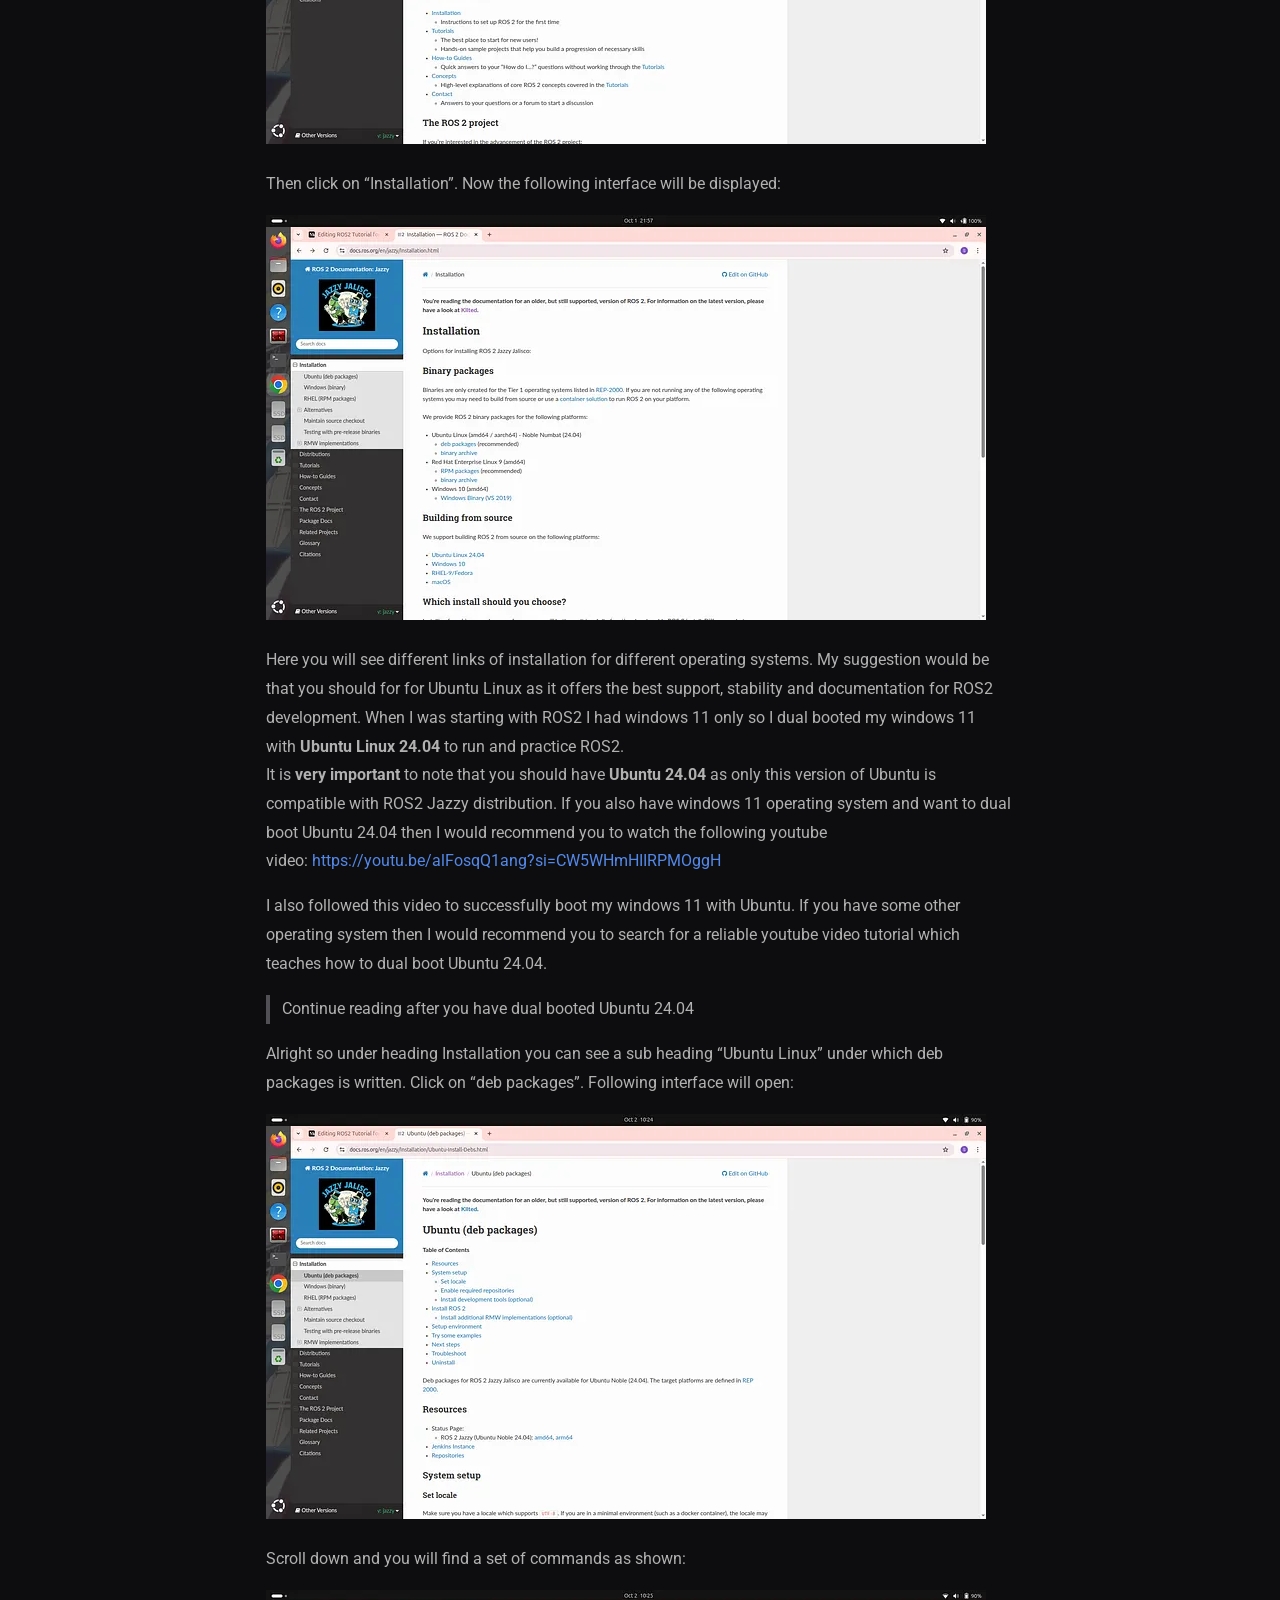
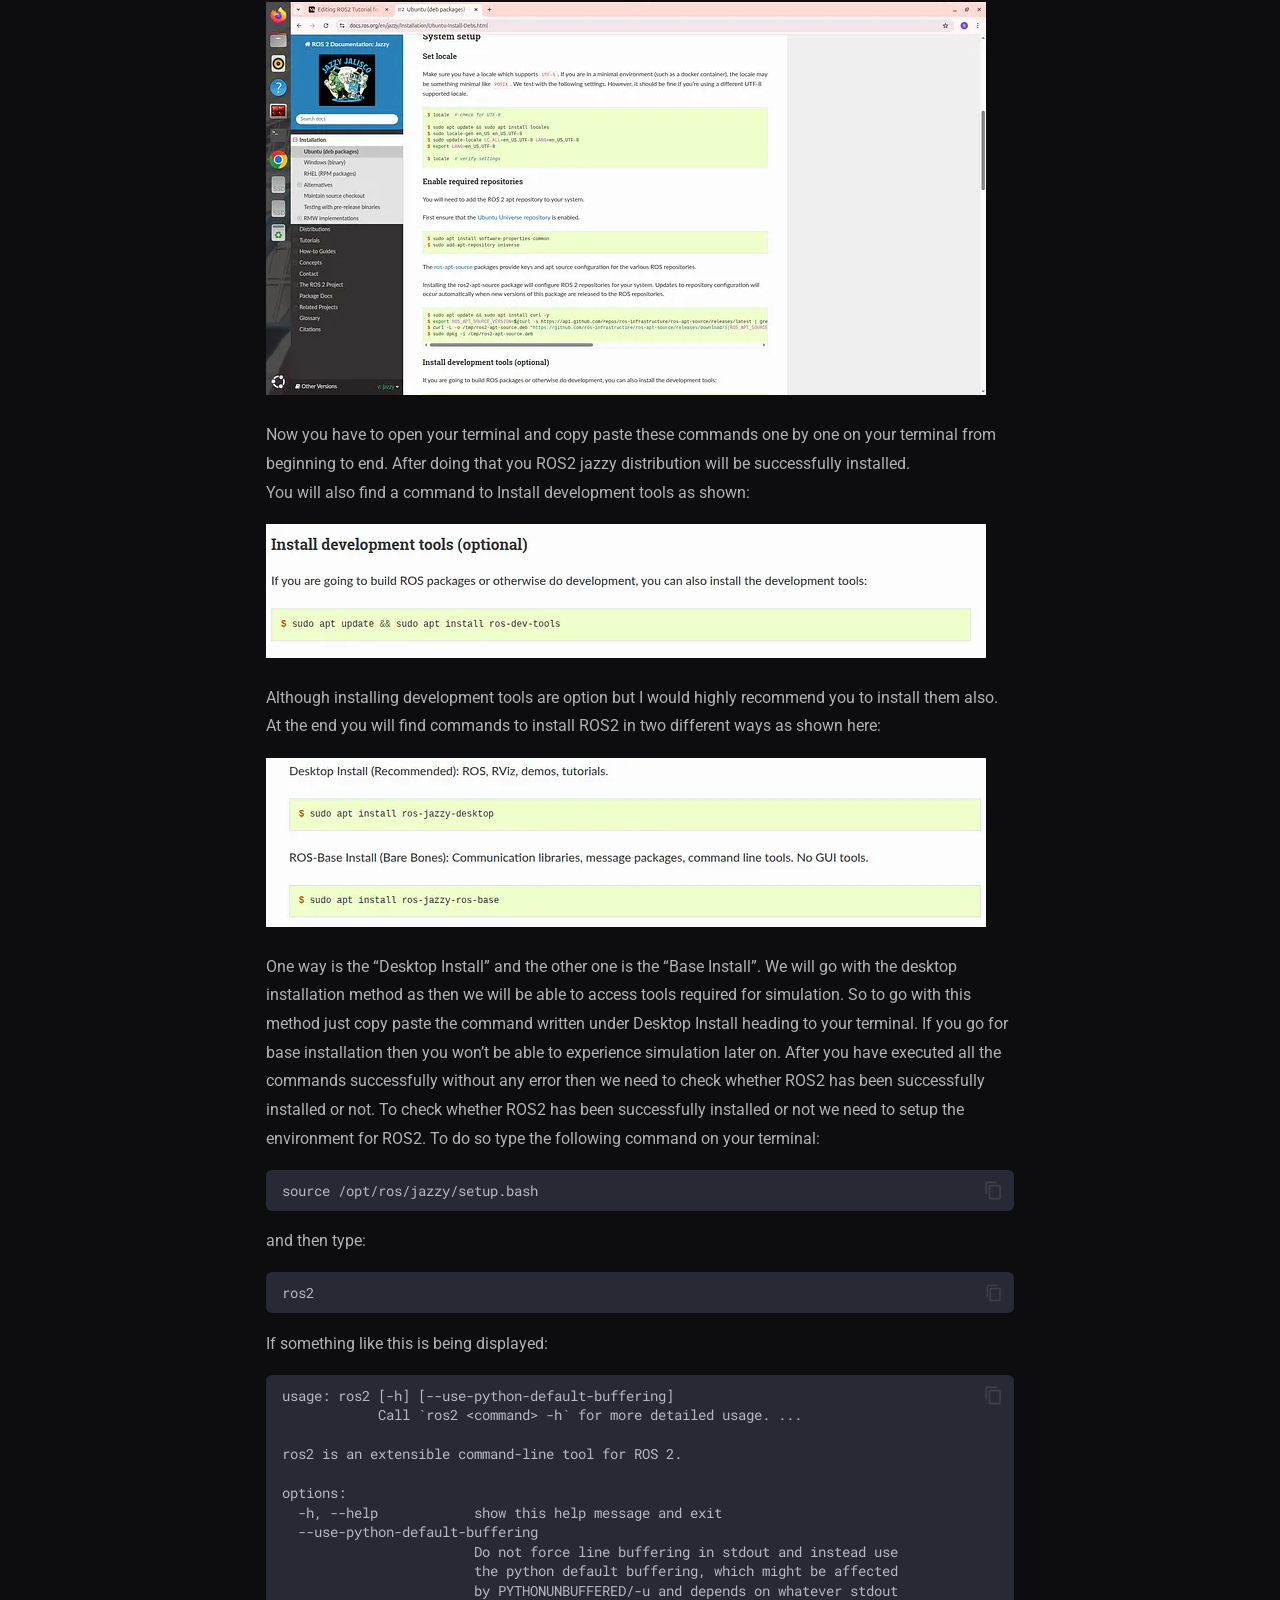
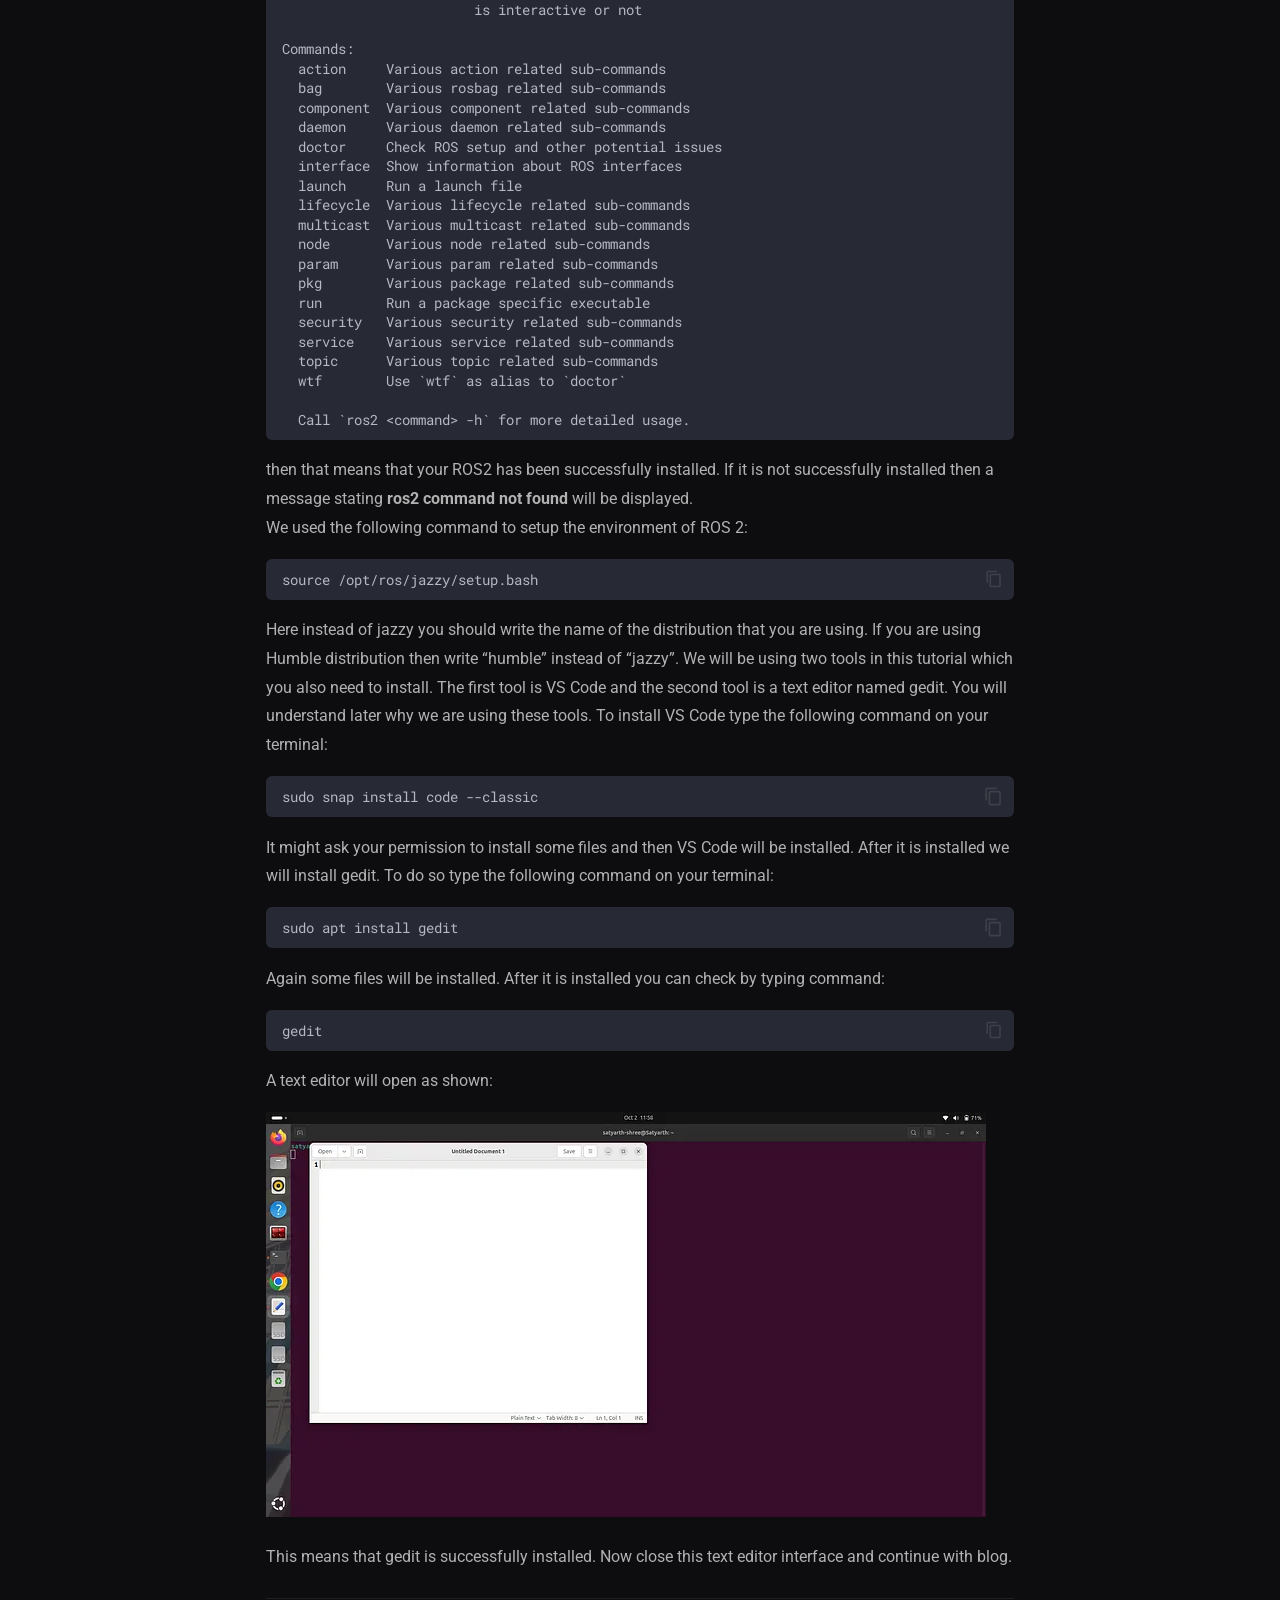
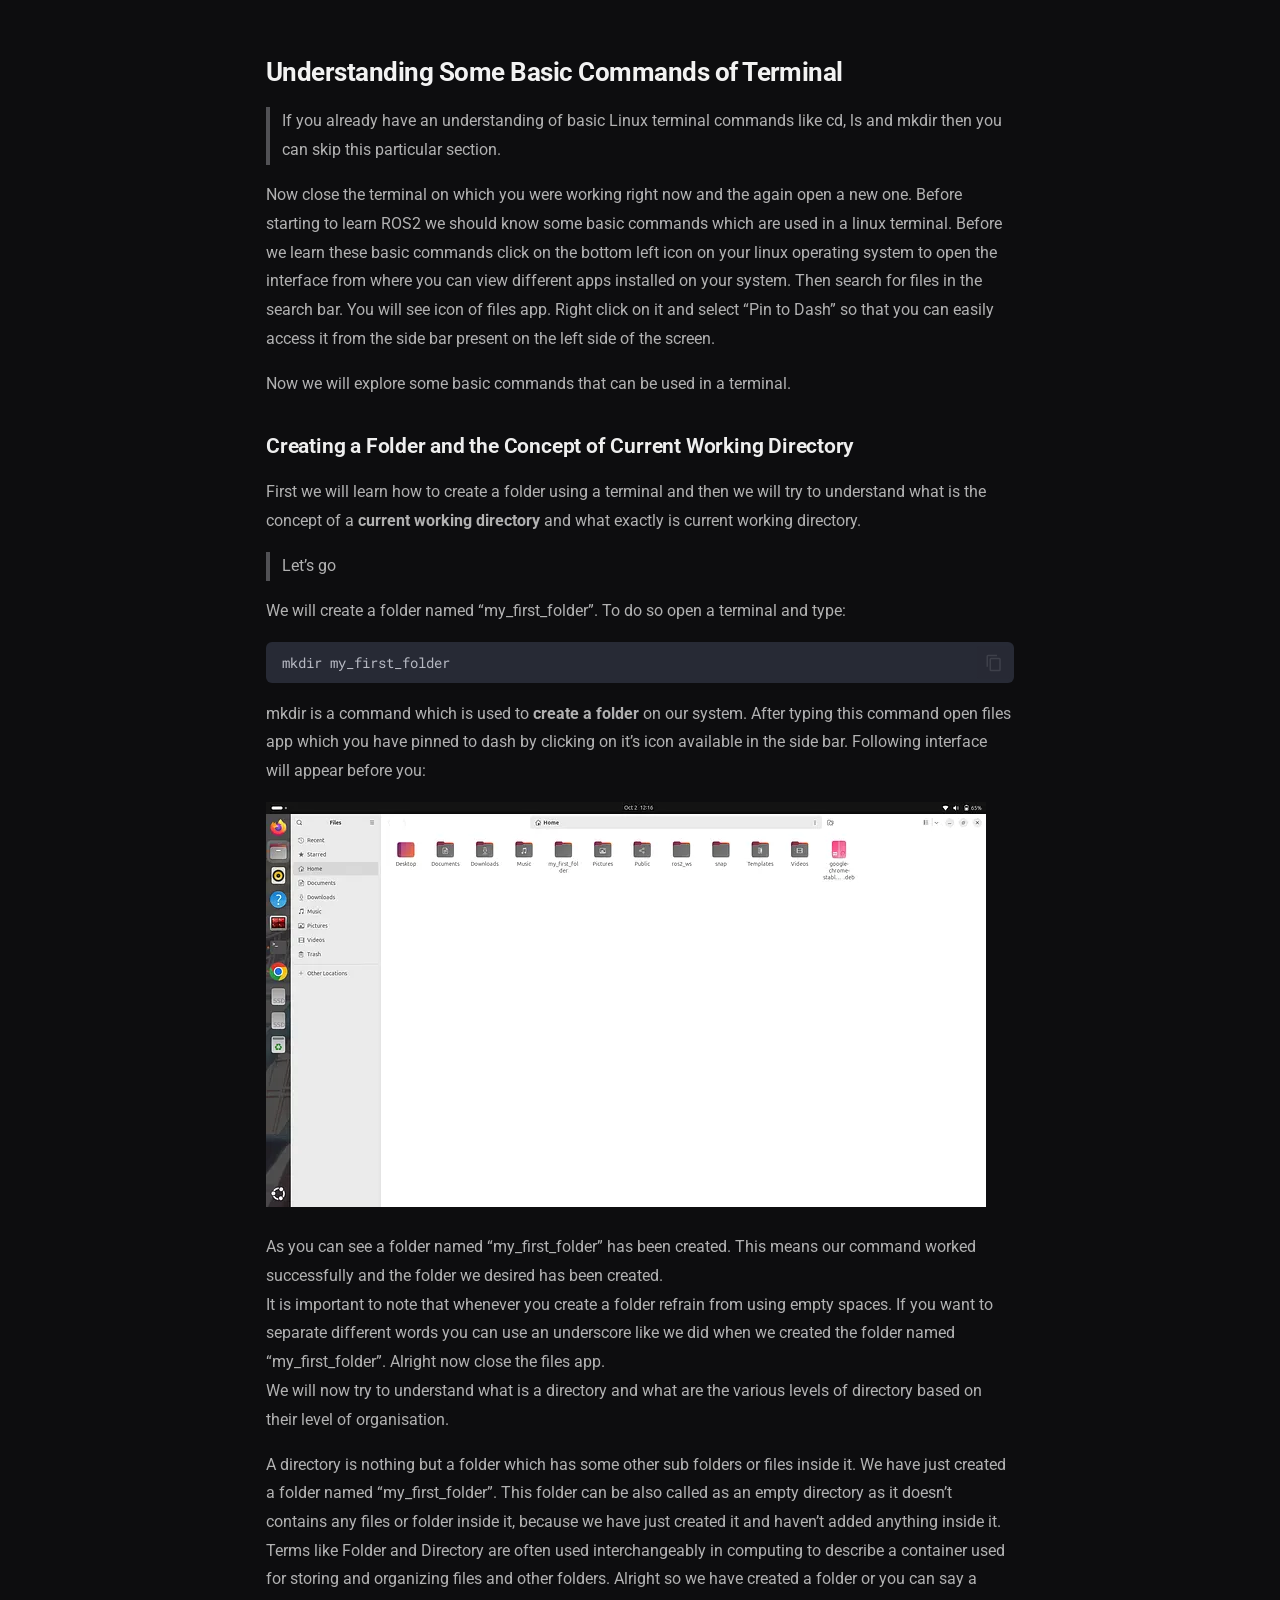
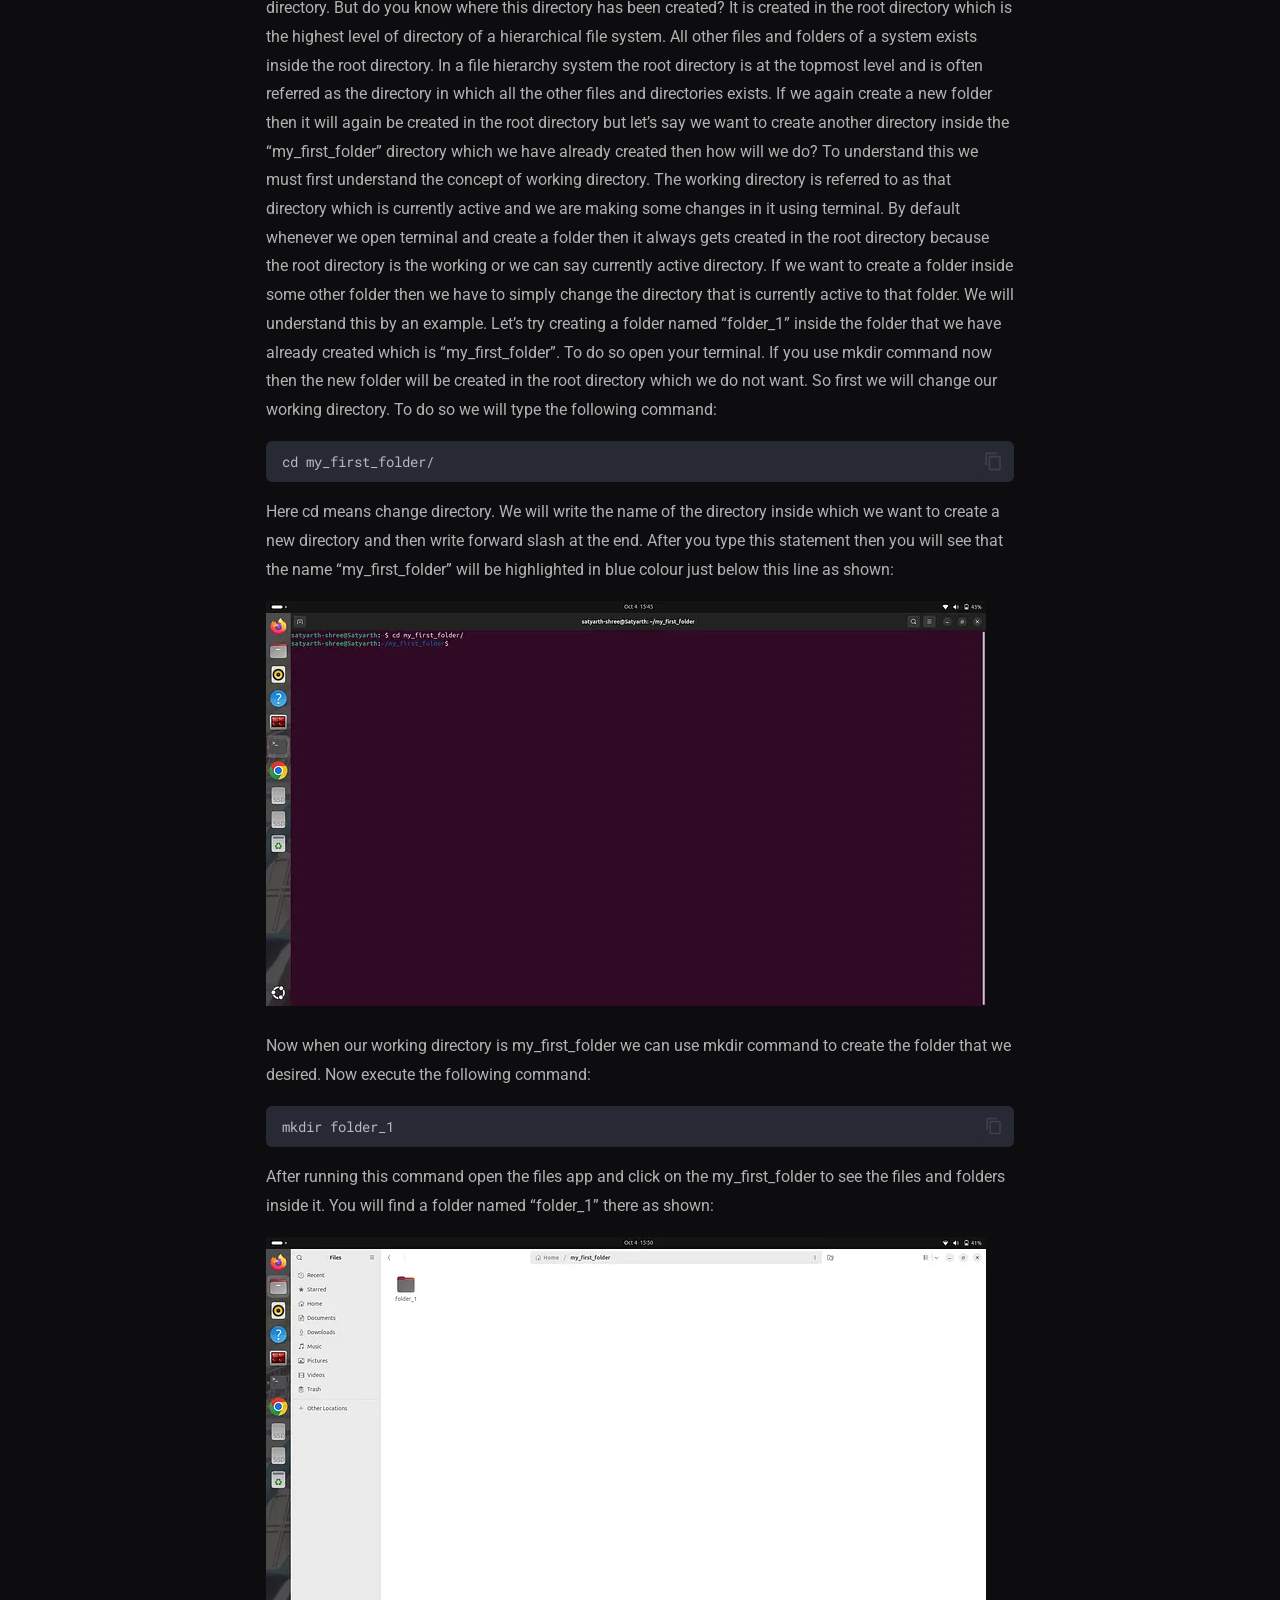
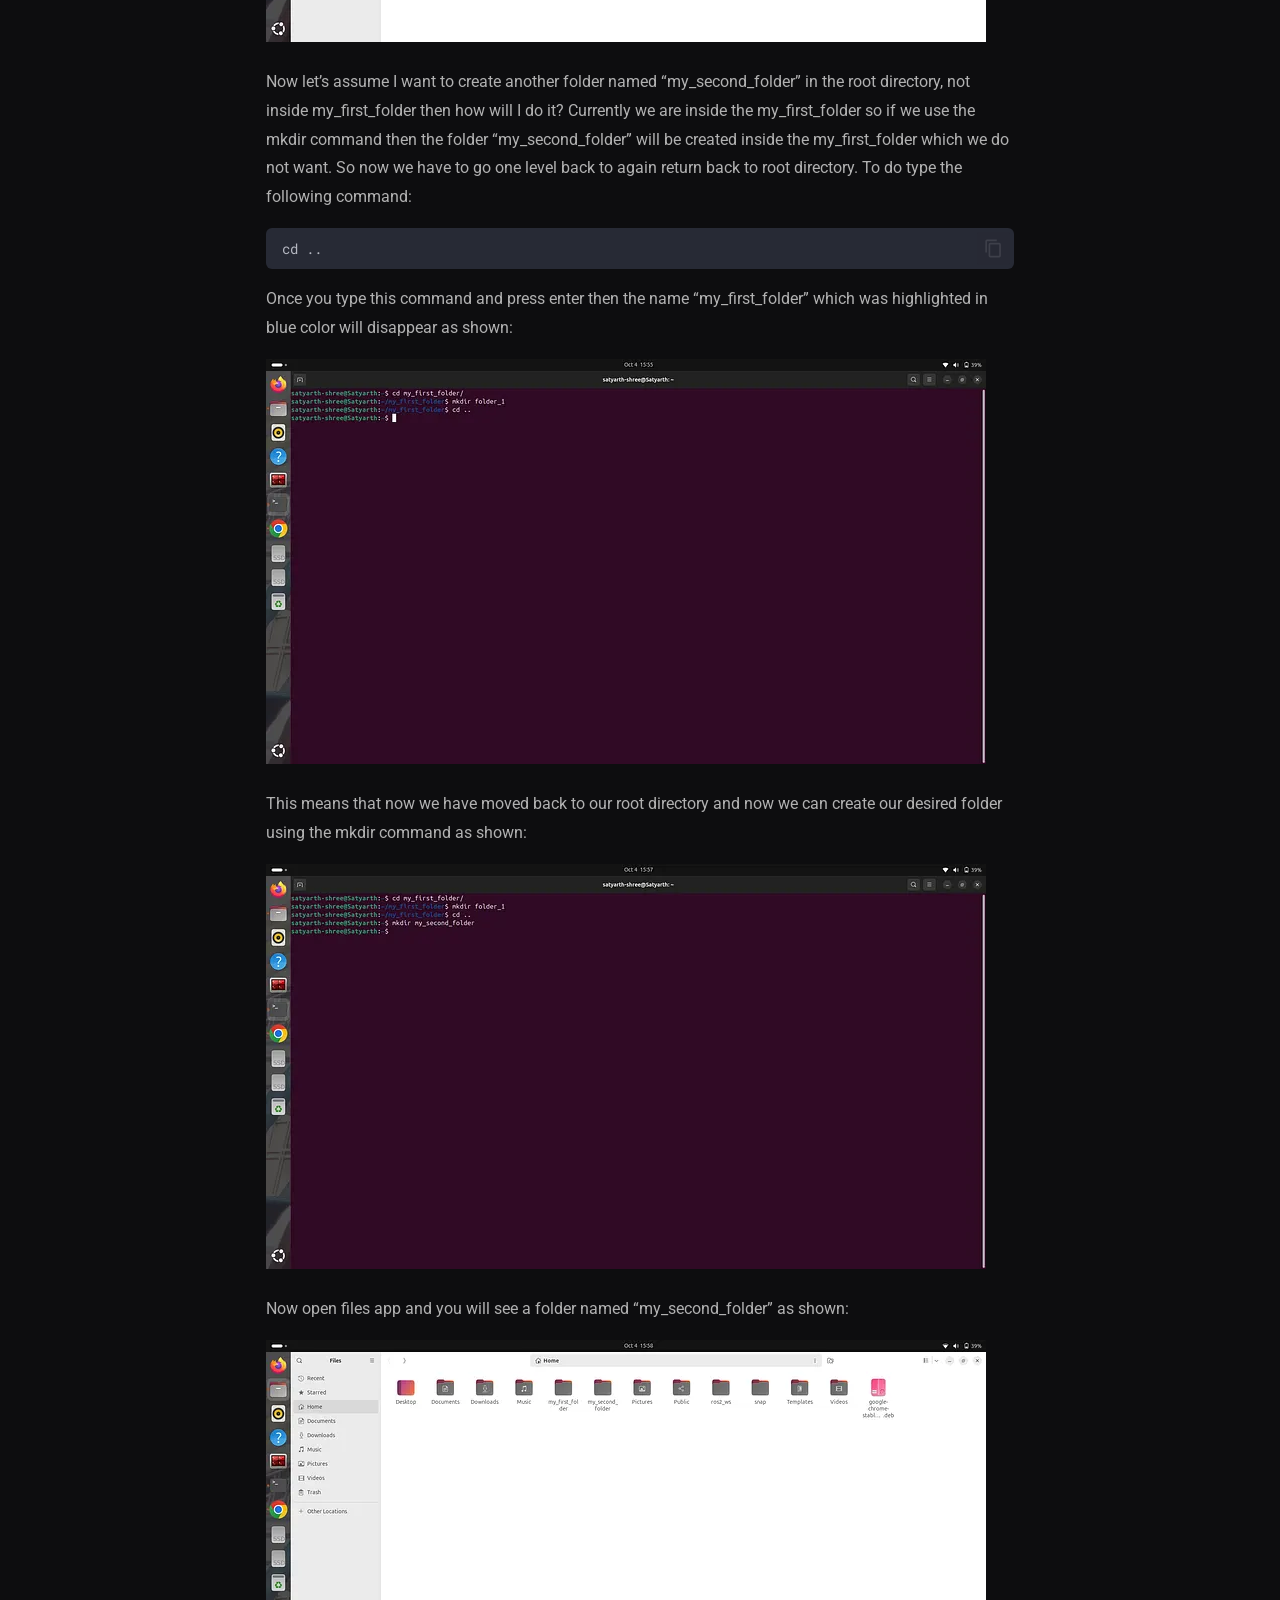
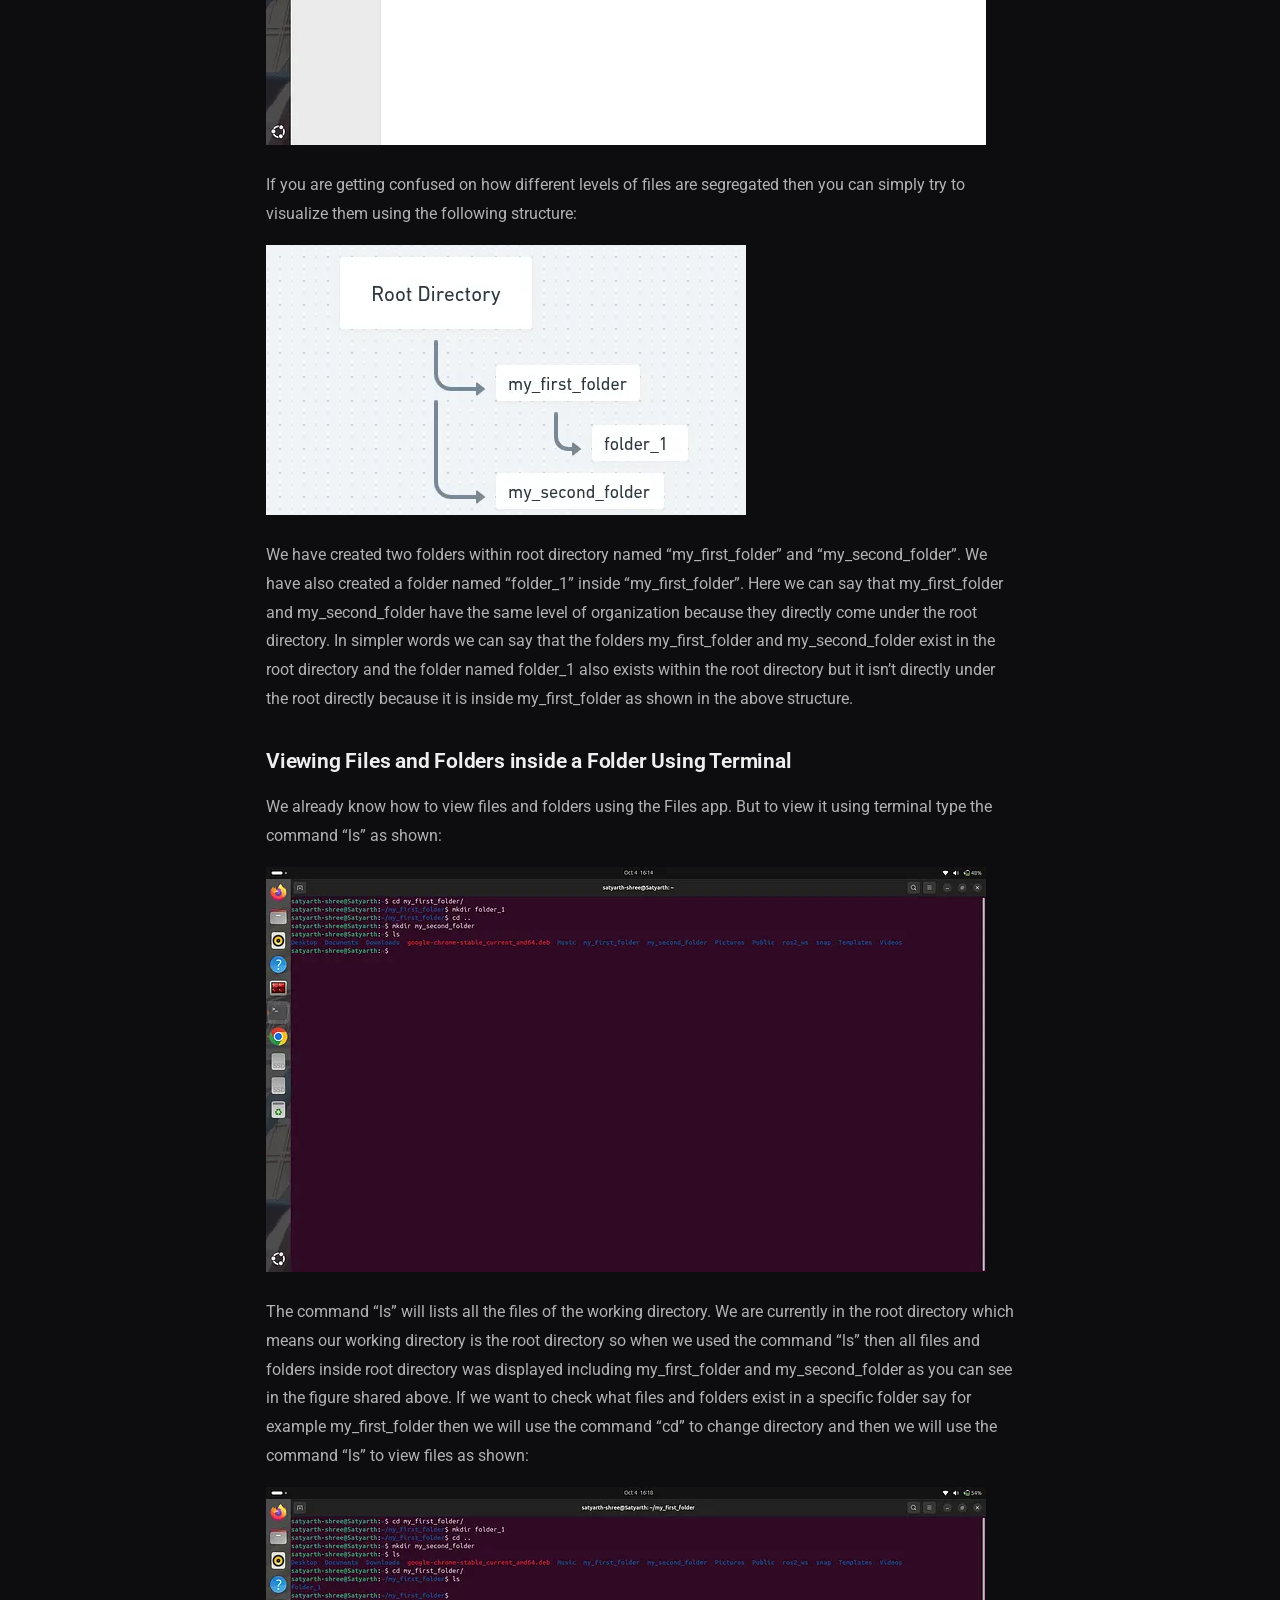
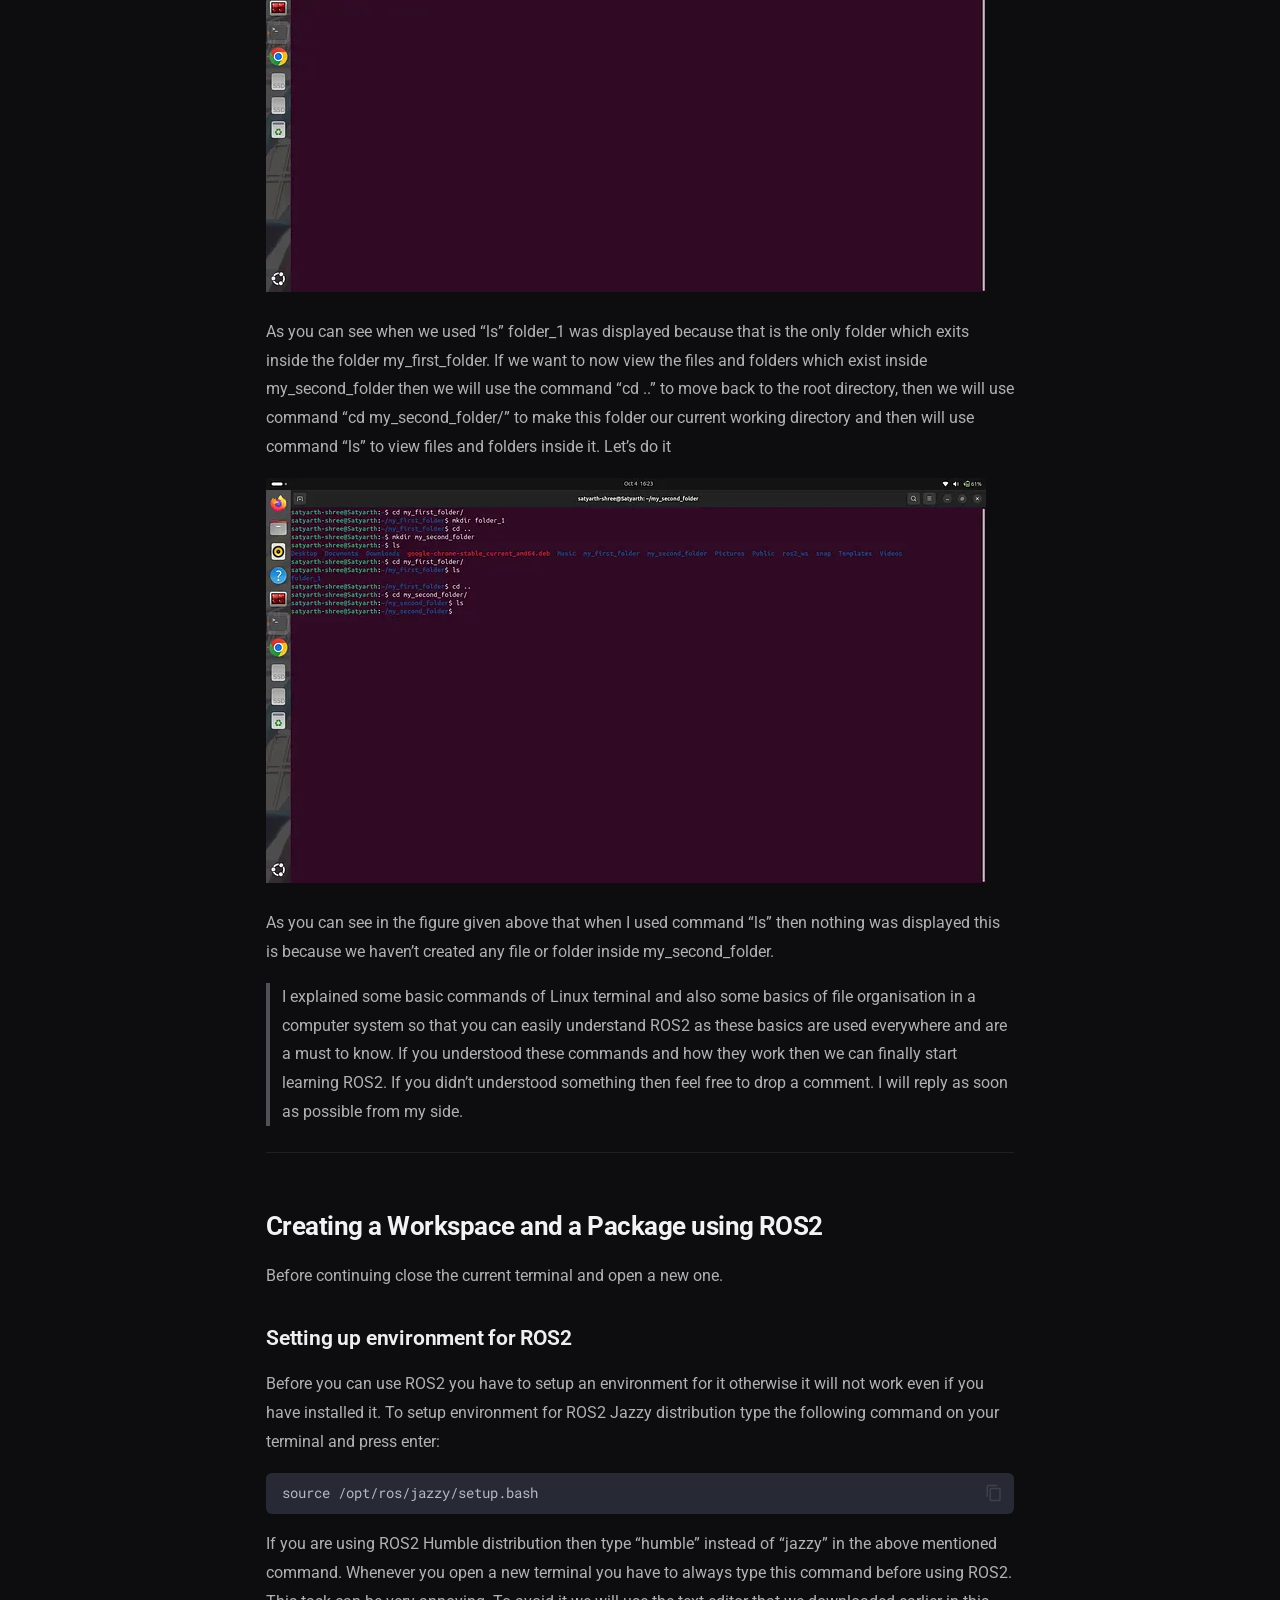
==== commit 84f146b6: "Deployed 1989bc2 with MkDocs version: 1.6.1" ====
--- a/Tutorials/part-1-create-your-first-workspace-and-package/index.html
+++ b/Tutorials/part-1-create-your-first-workspace-and-package/index.html
@@ -744,6 +744,34 @@
     
   
     Part 9: Exploring Topics with ROS2 CLI Tools
+  
+
+    
+  </span>
+  
+  
+
+      </a>
+    </li>
+  
+
+              
+            
+              
+                
+  
+  
+  
+  
+    <li class="md-nav__item">
+      <a href="../part-10-sub-part-1-building-a-number-processor/" class="md-nav__link">
+        
+  
+  
+  <span class="md-ellipsis">
+    
+  
+    Part 10.1: Building a Number Processor using Publishers and Subscribers
   
 
     
